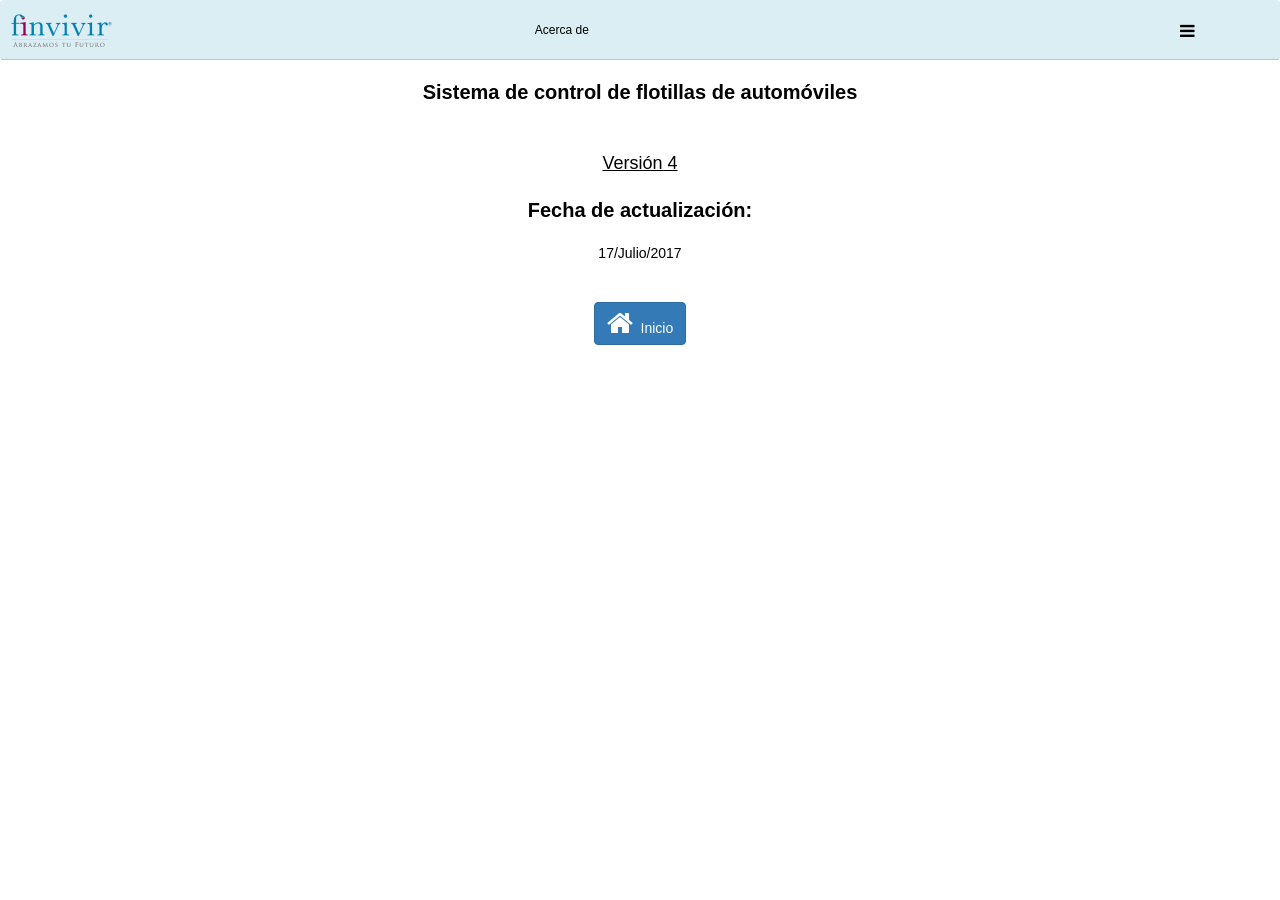
==== www/acercaDe.html @ bc020431 "actualizacion de la app" ====
<html>
<head>
    <title>Finvivir - Control de Flotillas</title>
    <meta http-equiv="Content-type" content="text/html; charset=utf-8">

    <meta name="viewport" content="width=device-width, initial-scale=1, user-scalable=no">
    <style>
        @-ms-viewport { width: 100vw ; zoom: 100% ; }  @viewport { width: 100vw ; zoom: 100% ; }
        @-ms-viewport { user-zoom: fixed ; }           @viewport { user-zoom: fixed ; }
    </style>
    
    <!-- Estilos css -->
    <link rel="stylesheet" href="css/bootstrap.css">
    <link rel="stylesheet" href="css/bootstrap-datetimepicker.css">
    <link rel="stylesheet" href="css/estilo.css">
    <link rel="stylesheet" href="css/font-awesome.css">
    <link rel="stylesheet" href="css/framework7.ios.min.css">
    <link rel="stylesheet" href="css/framework7.ios.colors.min.css">
    <link rel="stylesheet" href="css/jquery.mobile-1.4.5.css" media="all"  type="text/css" />
    <link rel="stylesheet" href="css/main.css">
    
    
     
    
    <!-- javascript's -->
    <script type="text/javascript" src="js/jquery-2.0.3.min.js"></script>
    <script type="text/javascript" src="js/framework7.min.js"></script>
    <script src="js/app.js"></script>
    <script src="js/my-app.js"></script>
    <script src="js/almacenamiento.js"></script>
    <script src="js/sha1.js"></script>
    <!-- javascript del archivo en cuestion -->
    <script src="js/acercaDe.js"></script>
    
    <!-- javascript de intel xdk -->
    <script src="cordova.js"></script>          
    <script src="js/app.js"></script>           
    <script src="xdk/init-dev.js"></script>     
</head>

<body class="imagenFondo">
    <div class="views">
    <script src="js/menu.js"></script>
      <div class="view view-main">
        <div class="pages navbar-fixed toolbar-fixed">
          <div data-page="index" class="page">
            <div class="navbar fondo-gris">
              <div class="navbar-inner">
                  <div class="col-xs-5 sinPadding">
                      <div id="encabezadoEncuesta" class="lineHeight60px">
                        <img src="imagenes/logo.png" class="maxHeigh sinMargin sinPadding" id="imgLogo">
                      </div>
                  </div>
                  <div class="col-xs-6 text-12 negro sinPadding">
                      <span class="col-xs-8 sinPadding">Acerca de</span>
                  </div>
                  <div class="col-xs-1 right sinPadding sinMargin">
                      <a href="#" class="link icon-only open-panel" data-panel="right"><i class="fa fa-bars"></i></a>
                  </div>
                </div>
            </div>
            <br><br><br><br>
              
            <div class="text-center bold text-20">
                Sistema de control de flotillas de automóviles
            </div><br>
            <div class="text-center text-18"><br>
                <u>Versión 4</u>
            </div><br>
            <div class="text-center bold text-20">Fecha de actualización:</div><br>
            <div class="text-center ">17/Julio/2017</div><br><br>
            <center>
                <button class="btn btn-primary botonSincronizar" onclick="irA('inicio')">
                    <i class="fa fa-home fa-2x boton"> </i> &nbsp;Inicio
                </button>
            </center>
                            
          </div>
        </div>
      </div>
    </div>
    
</body>
</html>
---- www/css/estilo.css ----
@-moz-document url-prefix() {
    fieldset {
        display: table-cell;
        min-width: 0; 
        width: 100%;
    }
}
#link2 img {
    content: url('../imagenes/mediciones.png');
}
#link2.active img  {
    content: url('../imagenes/mediciones_blanco.png');
}

#link5 img {
    content: url('../imagenes/incidentes.png');
}
#link5.active img  {
    content: url('../imagenes/incidentes_blanco.png');
}
.radius{
    border:solid 2px #AAA; 
    padding:5px; 
    margin:10px; 
    border-radius:15px; 
    overflow:auto; 
    height:100%;
}
hr.line { 
    border: 0; 
    height: 1px; 
    background-image: linear-gradient(to right, rgba(0, 0, 0, 0), rgba(0, 0, 0, 0.75), rgba(0, 0, 0, 0)); 
}
hr.deg{ 
    height: 5px; 
    border: 0; 
    box-shadow: inset 0 5px 5px -5px rgba(0, 0, 0, 0.5); 
}
.overflowy{
    overflow-x: hidden;
    overflow-y: auto;
}
.bordeClaro{
    border: solid 2px #F3F3F3;
}
.maxHeigh{
    max-height: 40px;
    width: auto !important;
}
.fondo-blanco{
    background-color: #fff;
}
.block-center{
    margin: 0 auto;
    position: relative;
    width: 100%;
}

.bold{
    font-weight: bold;
}
.italic{
    font-style: italic;
}
.cursiva{
    font-style: oblique;
}
.text-9{
    font-size: 9px
}
.text-10{
    font-size: 10px
}
.text-11{
    font-size: 11px
}
.text-12{
    font-size: 12px
}
.text-13{
    font-size: 13px
}
.text-14{
    font-size: 14px
}
.text-16{
    font-size: 16px
}
.text-18{
    font-size: 18px
}
.text-20{
    font-size: 20px
}
.text-22{
    font-size: 22px
}
.text-24{
    font-size: 24px
}
.text-26{
    font-size: 26px
}
.text-28{
    font-size: 28px
}
.text-30{
    font-size: 30px
}
.text-center{
    text-align: center;
}
.text-left{
    text-align: left;
}
.text-right{
    text-align: right;
}
.text-justify{
    text-align: justify;
}
.circle{
    width: 50%;
    height: 50%;
    border-radius: 50%;
}
.color-rojo-standar{
    color:#b92c23 !important;
}
.color-rojo-habilitado{
    color:#ff3c2f !important;
}
.color-amarillo-standar{
    color:#b07524 !important;
}
.color-amarillo-habilitado{
    color:#ffaa36 !important;
}
.color-verde-standar{
    color:#2f7d1f !important;
}
.color-verde-habilitado{
    color:#51d136 !important;
}
.color-danger{
   color: #ff3f31;
}
.color-warning{
    color:#ff9618;
}
.color-success{
    color:#58d438;
}
.color-gris{
    color:gray;
}
.padding15px{
    padding: 15px;
}
.paddingTop5p{
    padding-top: 5%;
}
.paddingTop10p{
    padding-top: 10%;
}
.paddingTop5px{
    padding-top: 5px;
}
.paddingBottom20px{
    padding-bottom: 20px;
}
.paddingTB30px{
    padding: 30px 0px; 
}
.paddingTB10px{
    padding: 10px 0px;
}
.padding10{
    padding: 10%;
}
.paddingTop10{
    padding: 10%;
}
.padding5{
    padding: 5%;
}
.paddingLeftRight10px{
    padding-left: 10px;
    padding-right: 10px;
}
.marginRight10px{
    margin-right: 10px;
}
.marginTop5px{
    margin-top: 5px;
}
.marginTop10px{
    margin-top: 10px;
}
.marginTop15px{
    margin-top: 15px;
}
.marginLateral3px{
    margin: 0 3px;
}
.marginTop2px{
    margin-top: 2px;
}
.marginBottom30px{
    margin-bottom: 30px;
}
.mauto{
    position: relative;
    margin: 0 auto;
}
.margin2pxAuto{
    margin: 2px auto;
}
.marginTopBottom2px{
    margin-top: 2px;
    margin-bottom: 2px;
}
.marginTopBottom5px{
    margin-top: 5px;
    margin-bottom: 5px;
}
.sinMargin{
    margin: 0px !important;
}
.sinPadding{
    padding: 0px !important;
}
.sinPaddingRight{
    padding-right: 0px;
}
.sinPaddingLeft{
    padding-left: 0px;
}
.sinPaddingLateral{
    padding-right: 0px !important;
    padding-left: 0px !important;
}
.paddingLeft5px{
    padding-left: 5px;
}
.paddingTop10px{
    padding-top: 10px !important;
}
.padding5px{
    padding: 5px !important;
}
.sinBorde{
    border: none;
}
.h10px{
    height: 10px;
}
.h100{
    height: 100%;
}
.h90{
    height: 90%;
}
.h80{
    height: 80%;
}
.hauto{
    height: auto;
}
.h100px{
    height: 100px;
}
.w64{
    width: 64% !important;
}
.w100{
    width: 100% !important;
}
.w50{
    width: 50% !important;
}
.w60{
    width: 60% !important;
}
.w30{
    width: 30% !important;
}
.w20{
    width: 20% !important;
}
.inlineBlock{
    display: inline-block;
}
.negro{
    color:#000;
}
.blanco{
    color:#fff;
}
.numeroFlotilla{
    font-size: 20px;
    line-height: 95px;
}
.lineHeight60px{
    line-height: 60px;
}
.lineHeight27px{
    line-height: 27px;
}
.lineHeight95px{
    line-height: 95px;
}
.lineHeight90px{
    line-height: 90px;
}
.panelSeleccionDisponibles{
    border: 1px solid #aaaaaa; 
    max-height:200px; 
    overflow-x: hidden;
    overflow-y: auto;
}
.radiusSuperior{
  /* Safari 3-4, iOS 1-3.2, Android 1.6- */
  -webkit-border-radius: 8px 8px 0 0px; 

  /* Firefox 1-3.6 */
  -moz-border-radius: 8px 8px 0 0px;  
  
  /* Opera 10.5, IE 9, Safari 5, Chrome, Firefox 4, iOS 4, Android 2.1+ */
  border-radius: 8px 8px 0 0px; 
}
.fondo-azul-claro{
    background-color: #dbeef4;
}
.titulo{
    font-size: 16px;
    font-weight: bold;
    margin: 0px;
}
.clear{
    clear: both;
}
.sinListStyle{
    list-style-type: none;
}


.ancho-input{

}

.scrollableDivResultados{
    width:100%; 
    max-height:750px; 
    overflow:auto;
}
/*TABLES*/
.encabezadoTableBlue{
    border: 1px solid #000;
    background-color: #0188bc;
    color: #fff;
    text-align: center;
}
th{
    text-align: center;
}
.btn-md{
    height: 34px;
}
.cuerpoTableBlue{
    border: 1px solid #000;
    background-color: #AEE7F8;
    color: #000;
    text-align: center;
}
.cuerpoTableBlue tr:nth-child(odd){
    background: #AEE7F8;
    color: #000;
    text-align: center;
}
.cuerpoTableBlue tr:nth-child(even){
    background: #9bcddc;
    color: #000;
    text-align: center;
}
p.secciones-servicios{
    font-size: 15px;
}
b.secciones-servicios{
    font-size: 22px;
}
.boton-flotante{
    background-color: blue;
}
/* Medición de llantas */

.imagen-llanta{
    width: 100%;
    height: 111px;
    background-image: url('../imagenes/llanta.png');
    background-size: cover;
    padding: 5px;
}
.centradoVertical{
    margin-top: 35px;
    margin-bottom: 35px;
}

/*Fin css aplicacion*/

@media (max-width:360px){
    .ancho-input{
        max-width: 125px;
    }
    p.secciones-servicios{
        font-size: 11px;
    }
    b.secciones-servicios{
        font-size: 16px;
    }
}

@media all and (min-width:768px){
    .tabbar .toolbar-inner {
        -webkit-box-pack: center;
        -ms-flex-pack: center;
        -webkit-justify-content: center;
        justify-content: flex-start;
    }
}
.navbar, .toolbar{
    height: 44px;
}
.toolbar {
    left: 0;
    bottom: 0;
    background: transparent !important;
    border-top: 1px solid #c4c4c4  ;
}

.detallado {
    left: 0;
    bottom: 0;
    background: #f7f7f8;
    border-bottom: 1px solid #c4c4c4 !important;
    border-top: none !important;
}
.toolbar:before{
    content: '';
    position: absolute;
    left: 0;
    top: 0;
    bottom: auto;
    right: auto;
    height: 1px;
    width: 100%;
    background-color: #fff !important;
    display: none;
    z-index: 15;
    -webkit-transform-origin: 50% 0;
    transform-origin: 50% 0
}
.navbar-inner,.toolbar-inner{
    position: absolute;
    left: 0;
    top: 0;
    width: 100%;
    height: 100%;
    padding: 0 0px;
    -webkit-box-sizing: border-box;
    -moz-box-sizing: border-box;
    box-sizing: border-box;
    display: -webkit-box;
    display: -ms-flexbox;
    display: -webkit-flex;
    display: flex;
    -webkit-box-pack: justify;
    -ms-flex-pack: justify;
    -webkit-justify-content: space-between;
    justify-content: space-between;
    -webkit-box-align: center;
    -ms-flex-align: center;
    -webkit-align-items: center;
    align-items: center;
}
.tabbar a.active{
    color: #fff !important;
    background-color: #9bcddc !important;

}
.tabbar a.tab-link,.tabbar a.link{
    height: 100%;
    -webkit-box-sizing: border-box;
    -moz-box-sizing: border-box;
    box-sizing: border-box;
    display: -webkit-box;
    display: -ms-flexbox;
    display: -webkit-flex;
    display: flex;
    -webkit-box-pack: center;
    -ms-flex-pack: center;
     -webkit-justify-content: center; 
     justify-content: center; 
     -webkit-box-align: center; 
    -ms-flex-align: center;
     -webkit-align-items: center; 
    align-items: center;
    overflow: visible;
    -webkit-box-flex: 1;
    -ms-flex: 1;
    -webkit-box-orient: vertical;
    -moz-box-orient: vertical;
    -ms-flex-direction: column;
    -webkit-flex-direction: column;
    flex-direction: column;
    background-color: #fff;
    margin: 2px;
    padding: 5px;
    color: #000;

}

.tabbar{
    border-top: none;
    background-color: transparent;
}


.sinFondo{
    background-color: transparent !important;
    background: transparent !important;
}

.lineal ul:after{
    content: '';
    position: absolute;
    left: 0;
    bottom: 0;
    right: auto;
    top: auto;
    height: 1px;
    width: 100%;
    background-color: #c8c7cc;
    display: none;
    z-index: 15;
    -webkit-transform-origin: 50% 100%;
    transform-origin: 50% 100%
}
.lineal ul:before{
    content: '';
    position: absolute;
    left: 0;
    top: 0;
    bottom: auto;
    right: auto;
    height: 1px;
    width: 100%;
    background-color: #c8c7cc;
    display: none;
    z-index: 15;
    -webkit-transform-origin: 50% 0;
    transform-origin: 50% 0
}
.lineal .item-inner:after{
    content: '';
    position: absolute;
    left: 0;
    bottom: 0;
    right: auto;
    top: auto;
    height: 1px;
    width: 100%;
    background-color: #c8c7cc;
    display: none;
    z-index: 15;
    -webkit-transform-origin: 50% 100%;
    transform-origin: 50% 100%
}
.lineal li{
    -webkit-box-sizing: border-box;
    -moz-box-sizing: border-box;
    box-sizing: border-box;
    position: relative;
    display: inline-block;
    /*width: 17%;*/
}
.lineal ul{
    background: #fff;
    list-style: none;
    padding: 0;
    margin: 0;
    position: relative;
    border-style: none;
}
.lineal li:last-child .item-inner,.lineal li:last-child li .item-inner{
    border-bottom: 1px solid #c8c7cc
}
.acomodoBtnFiltrado{
    position: relative;
    margin: auto;
    width: 80%;
    top: 15px;
    left: 70px;
}
.modal{
    display: block !important;
    margin: auto !important;
    z-index: 11000 !important;
    width: auto !important;
    left: 0px !important;
}
/*.modal{
    display: block !important;
    margin: 50px auto !important;
    z-index: 11000 !important;
}*/
.valign{
  display: table-cell;
  vertical-align: middle !important;
 }
body.with-panel-right-reveal .panel-overlay {
    margin-left: -330px !important;
}
.panel {
    z-index: 1000;
    display: none;
    background: #dbeef4 !important;
    -webkit-box-sizing: border-box;
    -moz-box-sizing: border-box;
    box-sizing: border-box;
    overflow: auto;
    -webkit-overflow-scrolling: touch;
    position: absolute;
    width: 330px !important;
    top: 0;
    height: 100%;
    -webkit-transform: translate3d(0, 0, 0);
    -ms-transform: translate3d(0, 0, 0);
    transform: translate3d(0, 0, 0);
    -webkit-transition-duration: 400ms;
    transition-duration: 400ms;

	-ms-filter:"progid:DXImageTransform.Microsoft.Alpha(Opacity=98)";
	/* This works in IE 8 & 9 too */
	/* ... but also 5, 6, 7 */
	filter: alpha(opacity=98);
	/* Older than Firefox 0.9 */
	-moz-opacity:0.98;
	/* Safari 1.x (pre WebKit!) */
	-khtml-opacity: 0.98;
	/* Modern!
	/* Firefox 0.9+, Safari 2?, Chrome any?
	/* Opera 9+, IE 9+ */
	opacity: 0.98;
}
.oculto{
    -ms-filter:"progid:DXImageTransform.Microsoft.Alpha(Opacity=1)";
	/* This works in IE 8 & 9 too */
	/* ... but also 5, 6, 7 */
	filter: alpha(opacity=1);
	/* Older than Firefox 0.9 */
	-moz-opacity:0.1;
	/* Safari 1.x (pre WebKit!) */
	-khtml-opacity: 0.01;
	/* Modern!
	/* Firefox 0.9+, Safari 2?, Chrome any?
	/* Opera 9+, IE 9+ */
	opacity: 0.01;
    position: absolute !important;
    overflow: hidden;
    padding: 0px;
    margin: 0px;
    height: 44px;
}
.menuTitle{
    font-size: 20px;
    font-weight: bold;
    line-height: 30px;
}
.oblicuo{
	width: 150px;
	height: 100px;
}
.bred{

    background-image: url(../imagenes/rojo.png);
    background-size: contain;
    background-repeat: no-repeat;
    background-position: center center;
    max-width: 120px !important;
}
.byellow{
    background-image: url(../imagenes/amarillo.png);
    background-size: contain;
    background-repeat: no-repeat;
    background-position: center center;
    max-width: 120px !important;
}
.bgreen{
    background-image: url(../imagenes/verde.png);
    background-size: contain;
    background-repeat: no-repeat;
    background-position: center center;
    max-width: 120px !important;
}
.bsred{

    background-image: url(../imagenes/escudo_rojo.png);
    background-size: contain;
    background-repeat: no-repeat;
    background-position: center center;
    max-width: 120px !important;
}
.bsyellow{
    background-image: url(../imagenes/escudo_amarillo.png);
    background-size: contain;
    background-repeat: no-repeat;
    background-position: center center;
    max-width: 120px !important;
}
.bsgreen{
    background-image: url(../imagenes/escudo_verde.png);
    background-size: contain;
    background-repeat: no-repeat;
    background-position: center center;
    max-width: 120px !important;
}
---- www/css/framework7.ios.min.css ----
/**
 * Framework7 1.3.1
 * Full Featured Mobile HTML Framework For Building iOS & Android Apps
 * 
 * http://www.idangero.us/framework7
 * 
 * Copyright 2015, Vladimir Kharlampidi
 * The iDangero.us
 * http://www.idangero.us/
 * 
 * Licensed under MIT
 * 
 * Released on: October 12, 2015
 */

body,
html {
    position: relative;
    height: 100%;
    width: 100%;
    overflow-x: hidden
}

body {
    font-family: -apple-system, SF UI Text, Helvetica Neue, Helvetica, Arial, sans-serif;
    margin: 0;
    padding: 0;
    color: #000;
    font-size: 14px;
    line-height: 1.4;
    width: 100%;
    -webkit-text-size-adjust: 100%;
    background: #fff;
    overflow: hidden
}

@media all and (width:1024px) and (height:691px) and (orientation:landscape) {
    body,
    html {
        height: 671px
    }
}

@media all and (width:1024px) and (height:692px) and (orientation:landscape) {
    body,
    html {
        height: 672px
    }
}

* {
    -webkit-tap-highlight-color: transparent;
    -webkit-touch-callout: none
}

a,
input,
select,
textarea {
    outline: 0
}

a {
    text-decoration: none;
    color: #007aff
}

p {
    margin: 1em 0
}

.row {
    display: -webkit-box;
    display: -ms-flexbox;
    display: -webkit-flex;
    display: flex;
    -webkit-box-pack: justify;
    -ms-flex-pack: justify;
    -webkit-justify-content: space-between;
    justify-content: space-between;
    -webkit-box-lines: multiple;
    -moz-box-lines: multiple;
    -webkit-flex-wrap: wrap;
    -ms-flex-wrap: wrap;
    flex-wrap: wrap;
    -webkit-box-align: start;
    -ms-flex-align: start;
    -webkit-align-items: flex-start;
    align-items: flex-start
}

.row>[class*=col-] {
    box-sizing: border-box
}

.row .col-auto {
    width: 100%
}

.row .col-100 {
    width: 100%;
    width: -webkit-calc((100% - 15px*0)/ 1);
    width: calc((100% - 15px*0)/ 1)
}

.row.no-gutter .col-100 {
    width: 100%
}

.row .col-95 {
    width: 95%;
    width: -webkit-calc((100% - 15px*.05263157894736836)/ 1.0526315789473684);
    width: calc((100% - 15px*.05263157894736836)/ 1.0526315789473684)
}

.row.no-gutter .col-95 {
    width: 95%
}

.row .col-90 {
    width: 90%;
    width: -webkit-calc((100% - 15px*.11111111111111116)/ 1.1111111111111112);
    width: calc((100% - 15px*.11111111111111116)/ 1.1111111111111112)
}

.row.no-gutter .col-90 {
    width: 90%
}

.row .col-85 {
    width: 85%;
    width: -webkit-calc((100% - 15px*.17647058823529416)/ 1.1764705882352942);
    width: calc((100% - 15px*.17647058823529416)/ 1.1764705882352942)
}

.row.no-gutter .col-85 {
    width: 85%
}

.row .col-80 {
    width: 80%;
    width: -webkit-calc((100% - 15px*.25)/ 1.25);
    width: calc((100% - 15px*.25)/ 1.25)
}

.row.no-gutter .col-80 {
    width: 80%
}

.row .col-75 {
    width: 75%;
    width: -webkit-calc((100% - 15px*.33333333333333326)/ 1.3333333333333333);
    width: calc((100% - 15px*.33333333333333326)/ 1.3333333333333333)
}

.row.no-gutter .col-75 {
    width: 75%
}

.row .col-66 {
    width: 66.66666666666666%;
    width: -webkit-calc((100% - 15px*.5000000000000002)/ 1.5000000000000002);
    width: calc((100% - 15px*.5000000000000002)/ 1.5000000000000002)
}

.row.no-gutter .col-66 {
    width: 66.66666666666666%
}

.row .col-60 {
    width: 60%;
    width: -webkit-calc((100% - 15px*.6666666666666667)/ 1.6666666666666667);
    width: calc((100% - 15px*.6666666666666667)/ 1.6666666666666667)
}

.row.no-gutter .col-60 {
    width: 60%
}

.row .col-50 {
    width: 50%;
    width: -webkit-calc((100% - 15px*1)/ 2);
    width: calc((100% - 15px*1)/ 2)
}

.row.no-gutter .col-50 {
    width: 50%
}

.row .col-40 {
    width: 40%;
    width: -webkit-calc((100% - 15px*1.5)/ 2.5);
    width: calc((100% - 15px*1.5)/ 2.5)
}

.row.no-gutter .col-40 {
    width: 40%
}

.row .col-33 {
    width: 33.333333333333336%;
    width: -webkit-calc((100% - 15px*2)/ 3);
    width: calc((100% - 15px*2)/ 3)
}

.row.no-gutter .col-33 {
    width: 33.333333333333336%
}

.row .col-25 {
    width: 25%;
    width: -webkit-calc((100% - 15px*3)/ 4);
    width: calc((100% - 15px*3)/ 4)
}

.row.no-gutter .col-25 {
    width: 25%
}

.row .col-20 {
    width: 20%;
    width: -webkit-calc((100% - 15px*4)/ 5);
    width: calc((100% - 15px*4)/ 5)
}

.row.no-gutter .col-20 {
    width: 20%
}

.row .col-15 {
    width: 15%;
    width: -webkit-calc((100% - 15px*5.666666666666667)/ 6.666666666666667);
    width: calc((100% - 15px*5.666666666666667)/ 6.666666666666667)
}

.row.no-gutter .col-15 {
    width: 15%
}

.row .col-10 {
    width: 10%;
    width: -webkit-calc((100% - 15px*9)/ 10);
    width: calc((100% - 15px*9)/ 10)
}

.row.no-gutter .col-10 {
    width: 10%
}

.row .col-5 {
    width: 5%;
    width: -webkit-calc((100% - 15px*19)/ 20);
    width: calc((100% - 15px*19)/ 20)
}

.row.no-gutter .col-5 {
    width: 5%
}

.row .col-auto:nth-last-child(1),
.row .col-auto:nth-last-child(1)~.col-auto {
    width: 100%;
    width: -webkit-calc((100% - 15px*0)/ 1);
    width: calc((100% - 15px*0)/ 1)
}

.row.no-gutter .col-auto:nth-last-child(1),
.row.no-gutter .col-auto:nth-last-child(1)~.col-auto {
    width: 100%
}

.row .col-auto:nth-last-child(2),
.row .col-auto:nth-last-child(2)~.col-auto {
    width: 50%;
    width: -webkit-calc((100% - 15px*1)/ 2);
    width: calc((100% - 15px*1)/ 2)
}

.row.no-gutter .col-auto:nth-last-child(2),
.row.no-gutter .col-auto:nth-last-child(2)~.col-auto {
    width: 50%
}

.row .col-auto:nth-last-child(3),
.row .col-auto:nth-last-child(3)~.col-auto {
    width: 33.33333333%;
    width: -webkit-calc((100% - 15px*2)/ 3);
    width: calc((100% - 15px*2)/ 3)
}

.row.no-gutter .col-auto:nth-last-child(3),
.row.no-gutter .col-auto:nth-last-child(3)~.col-auto {
    width: 33.33333333%
}

.row .col-auto:nth-last-child(4),
.row .col-auto:nth-last-child(4)~.col-auto {
    width: 25%;
    width: -webkit-calc((100% - 15px*3)/ 4);
    width: calc((100% - 15px*3)/ 4)
}

.row.no-gutter .col-auto:nth-last-child(4),
.row.no-gutter .col-auto:nth-last-child(4)~.col-auto {
    width: 25%
}

.row .col-auto:nth-last-child(5),
.row .col-auto:nth-last-child(5)~.col-auto {
    width: 20%;
    width: -webkit-calc((100% - 15px*4)/ 5);
    width: calc((100% - 15px*4)/ 5)
}

.row.no-gutter .col-auto:nth-last-child(5),
.row.no-gutter .col-auto:nth-last-child(5)~.col-auto {
    width: 20%
}

.row .col-auto:nth-last-child(6),
.row .col-auto:nth-last-child(6)~.col-auto {
    width: 16.66666667%;
    width: -webkit-calc((100% - 15px*5)/ 6);
    width: calc((100% - 15px*5)/ 6)
}

.row.no-gutter .col-auto:nth-last-child(6),
.row.no-gutter .col-auto:nth-last-child(6)~.col-auto {
    width: 16.66666667%
}

.row .col-auto:nth-last-child(7),
.row .col-auto:nth-last-child(7)~.col-auto {
    width: 14.28571429%;
    width: -webkit-calc((100% - 15px*6)/ 7);
    width: calc((100% - 15px*6)/ 7)
}

.row.no-gutter .col-auto:nth-last-child(7),
.row.no-gutter .col-auto:nth-last-child(7)~.col-auto {
    width: 14.28571429%
}

.row .col-auto:nth-last-child(8),
.row .col-auto:nth-last-child(8)~.col-auto {
    width: 12.5%;
    width: -webkit-calc((100% - 15px*7)/ 8);
    width: calc((100% - 15px*7)/ 8)
}

.row.no-gutter .col-auto:nth-last-child(8),
.row.no-gutter .col-auto:nth-last-child(8)~.col-auto {
    width: 12.5%
}

.row .col-auto:nth-last-child(9),
.row .col-auto:nth-last-child(9)~.col-auto {
    width: 11.11111111%;
    width: -webkit-calc((100% - 15px*8)/ 9);
    width: calc((100% - 15px*8)/ 9)
}

.row.no-gutter .col-auto:nth-last-child(9),
.row.no-gutter .col-auto:nth-last-child(9)~.col-auto {
    width: 11.11111111%
}

.row .col-auto:nth-last-child(10),
.row .col-auto:nth-last-child(10)~.col-auto {
    width: 10%;
    width: -webkit-calc((100% - 15px*9)/ 10);
    width: calc((100% - 15px*9)/ 10)
}

.row.no-gutter .col-auto:nth-last-child(10),
.row.no-gutter .col-auto:nth-last-child(10)~.col-auto {
    width: 10%
}

.row .col-auto:nth-last-child(11),
.row .col-auto:nth-last-child(11)~.col-auto {
    width: 9.09090909%;
    width: -webkit-calc((100% - 15px*10)/ 11);
    width: calc((100% - 15px*10)/ 11)
}

.row.no-gutter .col-auto:nth-last-child(11),
.row.no-gutter .col-auto:nth-last-child(11)~.col-auto {
    width: 9.09090909%
}

.row .col-auto:nth-last-child(12),
.row .col-auto:nth-last-child(12)~.col-auto {
    width: 8.33333333%;
    width: -webkit-calc((100% - 15px*11)/ 12);
    width: calc((100% - 15px*11)/ 12)
}

.row.no-gutter .col-auto:nth-last-child(12),
.row.no-gutter .col-auto:nth-last-child(12)~.col-auto {
    width: 8.33333333%
}

.row .col-auto:nth-last-child(13),
.row .col-auto:nth-last-child(13)~.col-auto {
    width: 7.69230769%;
    width: -webkit-calc((100% - 15px*12)/ 13);
    width: calc((100% - 15px*12)/ 13)
}

.row.no-gutter .col-auto:nth-last-child(13),
.row.no-gutter .col-auto:nth-last-child(13)~.col-auto {
    width: 7.69230769%
}

.row .col-auto:nth-last-child(14),
.row .col-auto:nth-last-child(14)~.col-auto {
    width: 7.14285714%;
    width: -webkit-calc((100% - 15px*13)/ 14);
    width: calc((100% - 15px*13)/ 14)
}

.row.no-gutter .col-auto:nth-last-child(14),
.row.no-gutter .col-auto:nth-last-child(14)~.col-auto {
    width: 7.14285714%
}

.row .col-auto:nth-last-child(15),
.row .col-auto:nth-last-child(15)~.col-auto {
    width: 6.66666667%;
    width: -webkit-calc((100% - 15px*14)/ 15);
    width: calc((100% - 15px*14)/ 15)
}

.row.no-gutter .col-auto:nth-last-child(15),
.row.no-gutter .col-auto:nth-last-child(15)~.col-auto {
    width: 6.66666667%
}

@media all and (min-width:768px) {
    .row .tablet-100 {
        width: 100%;
        width: -webkit-calc((100% - 15px*0)/ 1);
        width: calc((100% - 15px*0)/ 1)
    }
    .row.no-gutter .tablet-100 {
        width: 100%
    }
    .row .tablet-95 {
        width: 95%;
        width: -webkit-calc((100% - 15px*.05263157894736836)/ 1.0526315789473684);
        width: calc((100% - 15px*.05263157894736836)/ 1.0526315789473684)
    }
    .row.no-gutter .tablet-95 {
        width: 95%
    }
    .row .tablet-90 {
        width: 90%;
        width: -webkit-calc((100% - 15px*.11111111111111116)/ 1.1111111111111112);
        width: calc((100% - 15px*.11111111111111116)/ 1.1111111111111112)
    }
    .row.no-gutter .tablet-90 {
        width: 90%
    }
    .row .tablet-85 {
        width: 85%;
        width: -webkit-calc((100% - 15px*.17647058823529416)/ 1.1764705882352942);
        width: calc((100% - 15px*.17647058823529416)/ 1.1764705882352942)
    }
    .row.no-gutter .tablet-85 {
        width: 85%
    }
    .row .tablet-80 {
        width: 80%;
        width: -webkit-calc((100% - 15px*.25)/ 1.25);
        width: calc((100% - 15px*.25)/ 1.25)
    }
    .row.no-gutter .tablet-80 {
        width: 80%
    }
    .row .tablet-75 {
        width: 75%;
        width: -webkit-calc((100% - 15px*.33333333333333326)/ 1.3333333333333333);
        width: calc((100% - 15px*.33333333333333326)/ 1.3333333333333333)
    }
    .row.no-gutter .tablet-75 {
        width: 75%
    }
    .row .tablet-66 {
        width: 66.66666666666666%;
        width: -webkit-calc((100% - 15px*.5000000000000002)/ 1.5000000000000002);
        width: calc((100% - 15px*.5000000000000002)/ 1.5000000000000002)
    }
    .row.no-gutter .tablet-66 {
        width: 66.66666666666666%
    }
    .row .tablet-60 {
        width: 60%;
        width: -webkit-calc((100% - 15px*.6666666666666667)/ 1.6666666666666667);
        width: calc((100% - 15px*.6666666666666667)/ 1.6666666666666667)
    }
    .row.no-gutter .tablet-60 {
        width: 60%
    }
    .row .tablet-50 {
        width: 50%;
        width: -webkit-calc((100% - 15px*1)/ 2);
        width: calc((100% - 15px*1)/ 2)
    }
    .row.no-gutter .tablet-50 {
        width: 50%
    }
    .row .tablet-40 {
        width: 40%;
        width: -webkit-calc((100% - 15px*1.5)/ 2.5);
        width: calc((100% - 15px*1.5)/ 2.5)
    }
    .row.no-gutter .tablet-40 {
        width: 40%
    }
    .row .tablet-33 {
        width: 33.333333333333336%;
        width: -webkit-calc((100% - 15px*2)/ 3);
        width: calc((100% - 15px*2)/ 3)
    }
    .row.no-gutter .tablet-33 {
        width: 33.333333333333336%
    }
    .row .tablet-25 {
        width: 25%;
        width: -webkit-calc((100% - 15px*3)/ 4);
        width: calc((100% - 15px*3)/ 4)
    }
    .row.no-gutter .tablet-25 {
        width: 25%
    }
    .row .tablet-20 {
        width: 20%;
        width: -webkit-calc((100% - 15px*4)/ 5);
        width: calc((100% - 15px*4)/ 5)
    }
    .row.no-gutter .tablet-20 {
        width: 20%
    }
    .row .tablet-15 {
        width: 15%;
        width: -webkit-calc((100% - 15px*5.666666666666667)/ 6.666666666666667);
        width: calc((100% - 15px*5.666666666666667)/ 6.666666666666667)
    }
    .row.no-gutter .tablet-15 {
        width: 15%
    }
    .row .tablet-10 {
        width: 10%;
        width: -webkit-calc((100% - 15px*9)/ 10);
        width: calc((100% - 15px*9)/ 10)
    }
    .row.no-gutter .tablet-10 {
        width: 10%
    }
    .row .tablet-5 {
        width: 5%;
        width: -webkit-calc((100% - 15px*19)/ 20);
        width: calc((100% - 15px*19)/ 20)
    }
    .row.no-gutter .tablet-5 {
        width: 5%
    }
    .row .tablet-auto:nth-last-child(1),
    .row .tablet-auto:nth-last-child(1)~.col-auto {
        width: 100%;
        width: -webkit-calc((100% - 15px*0)/ 1);
        width: calc((100% - 15px*0)/ 1)
    }
    .row.no-gutter .tablet-auto:nth-last-child(1),
    .row.no-gutter .tablet-auto:nth-last-child(1)~.tablet-auto {
        width: 100%
    }
    .row .tablet-auto:nth-last-child(2),
    .row .tablet-auto:nth-last-child(2)~.col-auto {
        width: 50%;
        width: -webkit-calc((100% - 15px*1)/ 2);
        width: calc((100% - 15px*1)/ 2)
    }
    .row.no-gutter .tablet-auto:nth-last-child(2),
    .row.no-gutter .tablet-auto:nth-last-child(2)~.tablet-auto {
        width: 50%
    }
    .row .tablet-auto:nth-last-child(3),
    .row .tablet-auto:nth-last-child(3)~.col-auto {
        width: 33.33333333%;
        width: -webkit-calc((100% - 15px*2)/ 3);
        width: calc((100% - 15px*2)/ 3)
    }
    .row.no-gutter .tablet-auto:nth-last-child(3),
    .row.no-gutter .tablet-auto:nth-last-child(3)~.tablet-auto {
        width: 33.33333333%
    }
    .row .tablet-auto:nth-last-child(4),
    .row .tablet-auto:nth-last-child(4)~.col-auto {
        width: 25%;
        width: -webkit-calc((100% - 15px*3)/ 4);
        width: calc((100% - 15px*3)/ 4)
    }
    .row.no-gutter .tablet-auto:nth-last-child(4),
    .row.no-gutter .tablet-auto:nth-last-child(4)~.tablet-auto {
        width: 25%
    }
    .row .tablet-auto:nth-last-child(5),
    .row .tablet-auto:nth-last-child(5)~.col-auto {
        width: 20%;
        width: -webkit-calc((100% - 15px*4)/ 5);
        width: calc((100% - 15px*4)/ 5)
    }
    .row.no-gutter .tablet-auto:nth-last-child(5),
    .row.no-gutter .tablet-auto:nth-last-child(5)~.tablet-auto {
        width: 20%
    }
    .row .tablet-auto:nth-last-child(6),
    .row .tablet-auto:nth-last-child(6)~.col-auto {
        width: 16.66666667%;
        width: -webkit-calc((100% - 15px*5)/ 6);
        width: calc((100% - 15px*5)/ 6)
    }
    .row.no-gutter .tablet-auto:nth-last-child(6),
    .row.no-gutter .tablet-auto:nth-last-child(6)~.tablet-auto {
        width: 16.66666667%
    }
    .row .tablet-auto:nth-last-child(7),
    .row .tablet-auto:nth-last-child(7)~.col-auto {
        width: 14.28571429%;
        width: -webkit-calc((100% - 15px*6)/ 7);
        width: calc((100% - 15px*6)/ 7)
    }
    .row.no-gutter .tablet-auto:nth-last-child(7),
    .row.no-gutter .tablet-auto:nth-last-child(7)~.tablet-auto {
        width: 14.28571429%
    }
    .row .tablet-auto:nth-last-child(8),
    .row .tablet-auto:nth-last-child(8)~.col-auto {
        width: 12.5%;
        width: -webkit-calc((100% - 15px*7)/ 8);
        width: calc((100% - 15px*7)/ 8)
    }
    .row.no-gutter .tablet-auto:nth-last-child(8),
    .row.no-gutter .tablet-auto:nth-last-child(8)~.tablet-auto {
        width: 12.5%
    }
    .row .tablet-auto:nth-last-child(9),
    .row .tablet-auto:nth-last-child(9)~.col-auto {
        width: 11.11111111%;
        width: -webkit-calc((100% - 15px*8)/ 9);
        width: calc((100% - 15px*8)/ 9)
    }
    .row.no-gutter .tablet-auto:nth-last-child(9),
    .row.no-gutter .tablet-auto:nth-last-child(9)~.tablet-auto {
        width: 11.11111111%
    }
    .row .tablet-auto:nth-last-child(10),
    .row .tablet-auto:nth-last-child(10)~.col-auto {
        width: 10%;
        width: -webkit-calc((100% - 15px*9)/ 10);
        width: calc((100% - 15px*9)/ 10)
    }
    .row.no-gutter .tablet-auto:nth-last-child(10),
    .row.no-gutter .tablet-auto:nth-last-child(10)~.tablet-auto {
        width: 10%
    }
    .row .tablet-auto:nth-last-child(11),
    .row .tablet-auto:nth-last-child(11)~.col-auto {
        width: 9.09090909%;
        width: -webkit-calc((100% - 15px*10)/ 11);
        width: calc((100% - 15px*10)/ 11)
    }
    .row.no-gutter .tablet-auto:nth-last-child(11),
    .row.no-gutter .tablet-auto:nth-last-child(11)~.tablet-auto {
        width: 9.09090909%
    }
    .row .tablet-auto:nth-last-child(12),
    .row .tablet-auto:nth-last-child(12)~.col-auto {
        width: 8.33333333%;
        width: -webkit-calc((100% - 15px*11)/ 12);
        width: calc((100% - 15px*11)/ 12)
    }
    .row.no-gutter .tablet-auto:nth-last-child(12),
    .row.no-gutter .tablet-auto:nth-last-child(12)~.tablet-auto {
        width: 8.33333333%
    }
    .row .tablet-auto:nth-last-child(13),
    .row .tablet-auto:nth-last-child(13)~.col-auto {
        width: 7.69230769%;
        width: -webkit-calc((100% - 15px*12)/ 13);
        width: calc((100% - 15px*12)/ 13)
    }
    .row.no-gutter .tablet-auto:nth-last-child(13),
    .row.no-gutter .tablet-auto:nth-last-child(13)~.tablet-auto {
        width: 7.69230769%
    }
    .row .tablet-auto:nth-last-child(14),
    .row .tablet-auto:nth-last-child(14)~.col-auto {
        width: 7.14285714%;
        width: -webkit-calc((100% - 15px*13)/ 14);
        width: calc((100% - 15px*13)/ 14)
    }
    .row.no-gutter .tablet-auto:nth-last-child(14),
    .row.no-gutter .tablet-auto:nth-last-child(14)~.tablet-auto {
        width: 7.14285714%
    }
    .row .tablet-auto:nth-last-child(15),
    .row .tablet-auto:nth-last-child(15)~.col-auto {
        width: 6.66666667%;
        width: -webkit-calc((100% - 15px*14)/ 15);
        width: calc((100% - 15px*14)/ 15)
    }
    .row.no-gutter .tablet-auto:nth-last-child(15),
    .row.no-gutter .tablet-auto:nth-last-child(15)~.tablet-auto {
        width: 6.66666667%
    }
}

.view,
.views {
    position: relative;
    width: 100%;
    height: 100%;
    z-index: 5000
}

.views {
    overflow: auto;
    -webkit-overflow-scrolling: touch
}

.view {
    overflow: hidden;
    box-sizing: border-box
}

.pages {
    position: relative;
    width: 100%;
    height: 100%;
    overflow: hidden;
    background: #000
}

.page {
    box-sizing: border-box;
    position: absolute;
    left: 0;
    top: 0;
    width: 100%;
    height: 100%;
    background: #efeff4;
    -webkit-transform: translate3d(0, 0, 0);
    transform: translate3d(0, 0, 0)
}

.page.cached {
    display: none
}

.page-on-left {
    opacity: .9;
    -webkit-transform: translate3d(-20%, 0, 0);
    transform: translate3d(-20%, 0, 0)
}

.page-on-center .swipeback-page-shadow {
    opacity: 1
}

.page-on-right {
    -webkit-transform: translate3d(100%, 0, 0);
    transform: translate3d(100%, 0, 0)
}

.page-on-right .swipeback-page-shadow {
    opacity: 0
}

.page-content {
    overflow: auto;
    -webkit-overflow-scrolling: touch;
    box-sizing: border-box;
    height: 100%;
    position: relative;
    z-index: 1
}

.swipeback-page-shadow {
    position: absolute;
    right: 100%;
    top: 0;
    width: 16px;
    height: 100%;
    background: -webkit-linear-gradient(left, rgba(0, 0, 0, 0) 0, rgba(0, 0, 0, 0) 10%, rgba(0, 0, 0, .01) 50%, rgba(0, 0, 0, .2) 100%);
    background: linear-gradient(to right, rgba(0, 0, 0, 0) 0, rgba(0, 0, 0, 0) 10%, rgba(0, 0, 0, .01) 50%, rgba(0, 0, 0, .2) 100%);
    z-index: -1;
    content: ''
}

html.android .swipeback-page-shadow {
    display: none;
    -webkit-animation: none;
    animation: none
}

.page-transitioning,
.page-transitioning .swipeback-page-shadow {
    -webkit-transition-duration: 400ms;
    transition-duration: 400ms
}

.page-from-center-to-right:before,
.page-from-right-to-center:before {
    position: absolute;
    right: 100%;
    top: 0;
    width: 16px;
    height: 100%;
    background: -webkit-linear-gradient(left, rgba(0, 0, 0, 0) 0, rgba(0, 0, 0, 0) 10%, rgba(0, 0, 0, .01) 50%, rgba(0, 0, 0, .2) 100%);
    background: linear-gradient(to right, rgba(0, 0, 0, 0) 0, rgba(0, 0, 0, 0) 10%, rgba(0, 0, 0, .01) 50%, rgba(0, 0, 0, .2) 100%);
    z-index: -1;
    content: ''
}

html.android .page-from-center-to-right:before,
html.android .page-from-right-to-center:before {
    display: none;
    -webkit-animation: none;
    animation: none
}

.page-from-right-to-center {
    -webkit-animation: pageFromRightToCenter 400ms forwards;
    animation: pageFromRightToCenter 400ms forwards
}

.page-from-right-to-center:before {
    -webkit-animation: pageFromRightToCenterShadow 400ms forwards;
    animation: pageFromRightToCenterShadow 400ms forwards
}

.page-from-center-to-right {
    -webkit-animation: pageFromCenterToRight 400ms forwards;
    animation: pageFromCenterToRight 400ms forwards
}

.page-from-center-to-right:before {
    -webkit-animation: pageFromCenterToRightShadow 400ms forwards;
    animation: pageFromCenterToRightShadow 400ms forwards
}

@-webkit-keyframes pageFromRightToCenter {
    from {
        -webkit-transform: translate3d(100%, 0, 0)
    }
    to {
        -webkit-transform: translate3d(0, 0, 0)
    }
}

@keyframes pageFromRightToCenter {
    from {
        transform: translate3d(100%, 0, 0)
    }
    to {
        transform: translate3d(0, 0, 0)
    }
}

@-webkit-keyframes pageFromRightToCenterShadow {
    from {
        opacity: 0
    }
    to {
        opacity: 1
    }
}

@keyframes pageFromRightToCenterShadow {
    from {
        opacity: 0
    }
    to {
        opacity: 1
    }
}

@-webkit-keyframes pageFromCenterToRight {
    from {
        -webkit-transform: translate3d(0, 0, 0)
    }
    to {
        -webkit-transform: translate3d(100%, 0, 0)
    }
}

@keyframes pageFromCenterToRight {
    from {
        transform: translate3d(0, 0, 0)
    }
    to {
        transform: translate3d(100%, 0, 0)
    }
}

@-webkit-keyframes pageFromCenterToRightShadow {
    from {
        opacity: 1
    }
    to {
        opacity: 0
    }
}

@keyframes pageFromCenterToRightShadow {
    from {
        opacity: 1
    }
    to {
        opacity: 0
    }
}

.page-from-center-to-left {
    -webkit-animation: pageFromCenterToLeft 400ms forwards;
    animation: pageFromCenterToLeft 400ms forwards
}

.page-from-left-to-center {
    -webkit-animation: pageFromLeftToCenter 400ms forwards;
    animation: pageFromLeftToCenter 400ms forwards
}

@-webkit-keyframes pageFromCenterToLeft {
    from {
        opacity: 1;
        -webkit-transform: translate3d(0, 0, 0)
    }
    to {
        opacity: .9;
        -webkit-transform: translate3d(-20%, 0, 0)
    }
}

@keyframes pageFromCenterToLeft {
    from {
        transform: translate3d(0, 0, 0)
    }
    to {
        opacity: .9;
        transform: translate3d(-20%, 0, 0)
    }
}

@-webkit-keyframes pageFromLeftToCenter {
    from {
        opacity: .9;
        -webkit-transform: translate3d(-20%, 0, 0)
    }
    to {
        opacity: 1;
        -webkit-transform: translate3d(0, 0, 0)
    }
}

@keyframes pageFromLeftToCenter {
    from {
        transform: translate3d(-20%, 0, 0)
    }
    to {
        opacity: 1;
        transform: translate3d(0, 0, 0)
    }
}

.navbar-inner,
.toolbar-inner {
    position: absolute;
    left: 0;
    top: 0;
    width: 100%;
    height: 100%;
    padding: 0 8px;
    box-sizing: border-box;
    display: -webkit-box;
    display: -ms-flexbox;
    display: -webkit-flex;
    display: flex;
    -webkit-box-pack: justify;
    -ms-flex-pack: justify;
    -webkit-justify-content: space-between;
    justify-content: space-between;
    -webkit-box-align: center;
    -ms-flex-align: center;
    -webkit-align-items: center;
    align-items: center
}

.navbar-inner.cached {
    display: none
}

.navbar,
.toolbar {
    height: 44px;
    width: 100%;
    box-sizing: border-box;
    font-size: 17px;
    position: relative;
    margin: 0;
    z-index: 500;
    -webkit-backface-visibility: hidden;
    backface-visibility: hidden
}

.navbar b,
.toolbar b {
    font-weight: 500
}

html.ios-gt-8 .navbar b,
html.ios-gt-8 .toolbar b {
    font-weight: 600
}

.navbar,
.subnavbar,
.toolbar {
    background: #f7f7f8
}

.navbar a.link,
.subnavbar a.link,
.toolbar a.link {
    line-height: 44px;
    height: 44px;
    text-decoration: none;
    position: relative;
    display: -webkit-box;
    display: -ms-flexbox;
    display: -webkit-flex;
    display: flex;
    -webkit-box-pack: start;
    -ms-flex-pack: start;
    -webkit-justify-content: flex-start;
    justify-content: flex-start;
    -webkit-box-align: center;
    -ms-flex-align: center;
    -webkit-align-items: center;
    align-items: center;
    -webkit-transition-duration: 300ms;
    transition-duration: 300ms;
    -webkit-transform: translateZ(0);
    transform: translateZ(0)
}

.navbar a.link.active-state,
.subnavbar a.link.active-state,
.toolbar a.link.active-state,
html:not(.watch-active-state) .navbar a.link:active,
html:not(.watch-active-state) .subnavbar a.link:active,
html:not(.watch-active-state) .toolbar a.link:active {
    opacity: .3;
    -webkit-transition-duration: 0ms;
    transition-duration: 0ms
}

.navbar a.link i+i,
.navbar a.link i+span,
.navbar a.link span+i,
.navbar a.link span+span,
.subnavbar a.link i+i,
.subnavbar a.link i+span,
.subnavbar a.link span+i,
.subnavbar a.link span+span,
.toolbar a.link i+i,
.toolbar a.link i+span,
.toolbar a.link span+i,
.toolbar a.link span+span {
    margin-left: 7px
}

.navbar a.icon-only,
.subnavbar a.icon-only,
.toolbar a.icon-only {
    min-width: 44px;
    display: -webkit-box;
    display: -ms-flexbox;
    display: -webkit-flex;
    display: flex;
    -webkit-box-pack: center;
    -ms-flex-pack: center;
    -webkit-justify-content: center;
    justify-content: center;
    -webkit-box-align: center;
    -ms-flex-align: center;
    -webkit-align-items: center;
    align-items: center;
    margin: 0
}

.navbar i.icon,
.subnavbar i.icon,
.toolbar i.icon {
    display: block
}

.navbar {
    left: 0;
    top: 0
}

.navbar:after {
    content: '';
    position: absolute;
    left: 0;
    bottom: 0;
    right: auto;
    top: auto;
    height: 1px;
    width: 100%;
    background-color: #c4c4c4;
    display: block;
    z-index: 15;
    -webkit-transform-origin: 50% 100%;
    transform-origin: 50% 100%
}

html.pixel-ratio-2 .navbar:after {
    -webkit-transform: scaleY(.5);
    transform: scaleY(.5)
}

html.pixel-ratio-3 .navbar:after {
    -webkit-transform: scaleY(.33);
    transform: scaleY(.33)
}

.navbar:after {
    backface-visibility: hidden
}

.navbar.no-border:after {
    display: none
}

.navbar .center {
    font-size: 17px;
    font-weight: 500;
    text-align: center;
    margin: 0;
    position: relative;
    overflow: hidden;
    text-overflow: ellipsis;
    white-space: nowrap;
    line-height: 44px;
    -webkit-flex-shrink: 10;
    -ms-flex: 0 10 auto;
    flex-shrink: 10;
    display: -webkit-box;
    display: -ms-flexbox;
    display: -webkit-flex;
    display: flex;
    -webkit-box-align: center;
    -ms-flex-align: center;
    -webkit-align-items: center;
    align-items: center
}

html.ios-gt-8 .navbar .center {
    font-weight: 600
}

.navbar .left,
.navbar .right {
    -webkit-flex-shrink: 0;
    -ms-flex: 0 0 auto;
    flex-shrink: 0;
    display: -webkit-box;
    display: -ms-flexbox;
    display: -webkit-flex;
    display: flex;
    -webkit-box-pack: start;
    -ms-flex-pack: start;
    -webkit-justify-content: flex-start;
    justify-content: flex-start;
    -webkit-box-align: center;
    -ms-flex-align: center;
    -webkit-align-items: center;
    align-items: center;
    -webkit-transform: translate3d(0, 0, 0);
    transform: translate3d(0, 0, 0)
}

.navbar .left a+a,
.navbar .right a+a {
    margin-left: 15px
}

.navbar .left {
    margin-right: 10px
}

.navbar .right {
    margin-left: 10px
}

.navbar .right:first-child {
    position: absolute;
    right: 8px;
    height: 100%
}

.popup .navbar {
    -webkit-transform: translate3d(0, 0, 0);
    transform: translate3d(0, 0, 0)
}

.subnavbar {
    height: 44px;
    width: 100%;
    position: absolute;
    left: 0;
    top: 100%;
    margin-top: -1px;
    z-index: 20;
    box-sizing: border-box;
    padding: 0 8px;
    display: -webkit-box;
    display: -ms-flexbox;
    display: -webkit-flex;
    display: flex;
    -webkit-box-pack: justify;
    -ms-flex-pack: justify;
    -webkit-justify-content: space-between;
    justify-content: space-between;
    -webkit-box-align: center;
    -ms-flex-align: center;
    -webkit-align-items: center;
    align-items: center
}

.subnavbar:after {
    content: '';
    position: absolute;
    left: 0;
    bottom: 0;
    right: auto;
    top: auto;
    height: 1px;
    width: 100%;
    background-color: #c4c4c4;
    display: block;
    z-index: 15;
    -webkit-transform-origin: 50% 100%;
    transform-origin: 50% 100%
}

html.pixel-ratio-2 .subnavbar:after {
    -webkit-transform: scaleY(.5);
    transform: scaleY(.5)
}

html.pixel-ratio-3 .subnavbar:after {
    -webkit-transform: scaleY(.33);
    transform: scaleY(.33)
}

.subnavbar.no-border:after {
    display: none
}

.navbar.no-border .subnavbar {
    margin-top: 0
}

.navbar-on-left .subnavbar,
.navbar-on-right .subnavbar {
    pointer-events: none
}

.navbar .subnavbar,
.page .subnavbar {
    position: absolute
}

.page>.subnavbar {
    top: 0;
    margin-top: 0
}

.subnavbar>.buttons-row {
    width: 100%
}

.subnavbar .searchbar,
.subnavbar.searchbar {
    position: absolute
}

.subnavbar .searchbar,
.subnavbar.searchbar {
    position: absolute
}

.subnavbar .searchbar {
    left: 0;
    top: 0
}

.toolbar {
    left: 0;
    bottom: 0
}

.toolbar:before {
    content: '';
    position: absolute;
    left: 0;
    top: 0;
    bottom: auto;
    right: auto;
    height: 1px;
    width: 100%;
    background-color: #c4c4c4;
    display: block;
    z-index: 15;
    -webkit-transform-origin: 50% 0;
    transform-origin: 50% 0
}

html.pixel-ratio-2 .toolbar:before {
    -webkit-transform: scaleY(.5);
    transform: scaleY(.5)
}

html.pixel-ratio-3 .toolbar:before {
    -webkit-transform: scaleY(.33);
    transform: scaleY(.33)
}

.toolbar.no-border:before {
    display: none
}

.toolbar a {
    -webkit-flex-shrink: 1;
    -ms-flex: 0 1 auto;
    flex-shrink: 1;
    position: relative;
    white-space: nowrap;
    text-overflow: ellipsis;
    overflow: hidden
}

.tabbar {
    color: #929292;
    z-index: 5001
}

.tabbar a {
    color: #929292
}

.tabbar a.active {
    color: #007aff
}

.tabbar a.link {
    line-height: 1.4
}

.tabbar a.link,
.tabbar a.tab-link {
    height: 100%;
    width: 100%;
    box-sizing: border-box;
    display: -webkit-box;
    display: -ms-flexbox;
    display: -webkit-flex;
    display: flex;
    -webkit-box-pack: center;
    -ms-flex-pack: center;
    -webkit-justify-content: center;
    justify-content: center;
    -webkit-box-align: center;
    -ms-flex-align: center;
    -webkit-align-items: center;
    align-items: center;
    overflow: visible;
    -webkit-box-flex: 1;
    -ms-flex: 1;
    -webkit-box-orient: vertical;
    -moz-box-orient: vertical;
    -ms-flex-direction: column;
    -webkit-flex-direction: column;
    flex-direction: column
}

.tabbar i.icon {
    height: 30px
}

.tabbar-labels {
    height: 50px
}

.tabbar-labels a.link,
.tabbar-labels a.tab-link {
    padding-top: 4px;
    padding-bottom: 4px;
    height: 100%;
    -webkit-box-pack: justify;
    -ms-flex-pack: justify;
    -webkit-justify-content: space-between;
    justify-content: space-between
}

.tabbar-labels a.link i+span,
.tabbar-labels a.tab-link i+span {
    margin: 0
}

.tabbar-labels span.tabbar-label {
    line-height: 1;
    display: block;
    margin: 0;
    letter-spacing: .01em;
    font-size: 10px;
    position: relative;
    text-overflow: ellipsis;
    white-space: nowrap
}

@media all and (min-width:768px) {
    .tabbar .toolbar-inner {
        -webkit-box-pack: center;
        -ms-flex-pack: center;
        -webkit-justify-content: center;
        justify-content: center
    }
    .tabbar a.link,
    .tabbar a.tab-link {
        width: auto;
        min-width: 105px
    }
    .tabbar-labels {
        height: 56px
    }
    .tabbar-labels span.tabbar-label {
        font-size: 14px
    }
}

.navbar-from-right-to-center .center,
.navbar-from-right-to-center .fading,
.navbar-from-right-to-center .left,
.navbar-from-right-to-center .right,
.navbar-from-right-to-center .subnavbar {
    -webkit-animation: navbarElementFadeIn 400ms forwards;
    animation: navbarElementFadeIn 400ms forwards
}

.navbar-from-right-to-center .sliding {
    opacity: 1
}

.navbar-from-center-to-right .center,
.navbar-from-center-to-right .fading,
.navbar-from-center-to-right .left,
.navbar-from-center-to-right .right,
.navbar-from-center-to-right .subnavbar {
    -webkit-animation: navbarElementFadeOut 400ms forwards;
    animation: navbarElementFadeOut 400ms forwards
}

.navbar-from-center-to-right .sliding {
    opacity: 0
}

.navbar-from-center-to-right .subnavbar.sliding {
    opacity: 1
}

@-webkit-keyframes navbarElementFadeIn {
    from {
        opacity: 0
    }
    to {
        opacity: 1
    }
}

@keyframes navbarElementFadeIn {
    from {
        opacity: 0
    }
    to {
        opacity: 1
    }
}

.navbar-from-center-to-left .center,
.navbar-from-center-to-left .fading,
.navbar-from-center-to-left .left,
.navbar-from-center-to-left .right,
.navbar-from-center-to-left .subnavbar {
    -webkit-animation: navbarElementFadeOut 400ms forwards;
    animation: navbarElementFadeOut 400ms forwards
}

.navbar-from-center-to-left .sliding {
    opacity: 0
}

.navbar-from-center-to-left .subnavbar.sliding {
    opacity: 1
}

.navbar-from-left-to-center .center,
.navbar-from-left-to-center .fading,
.navbar-from-left-to-center .left,
.navbar-from-left-to-center .right,
.navbar-from-left-to-center .subnavbar {
    -webkit-animation: navbarElementFadeIn 400ms forwards;
    animation: navbarElementFadeIn 400ms forwards
}

.navbar-from-left-to-center .sliding {
    opacity: 1
}

.navbar-on-left .center,
.navbar-on-left .fading,
.navbar-on-left .left,
.navbar-on-left .right,
.navbar-on-left .subnavbar {
    opacity: 0
}

.navbar-on-left .sliding {
    opacity: 0
}

.navbar-on-left .subnavbar.sliding {
    opacity: 1;
    -webkit-transform: translate3d(-100%, 0, 0);
    transform: translate3d(-100%, 0, 0)
}

.navbar-on-right .center,
.navbar-on-right .fading,
.navbar-on-right .left,
.navbar-on-right .right,
.navbar-on-right .subnavbar {
    opacity: 0
}

.navbar-on-right .sliding {
    opacity: 0
}

.navbar-on-right .subnavbar.sliding {
    -webkit-transform: translate3d(100%, 0, 0);
    transform: translate3d(100%, 0, 0)
}

@-webkit-keyframes navbarElementFadeOut {
    from {
        opacity: 1
    }
    to {
        opacity: 0
    }
}

@keyframes navbarElementFadeOut {
    from {
        opacity: 1
    }
    to {
        opacity: 0
    }
}

.navbar-from-center-to-left .left.sliding .back.link .icon,
.navbar-from-center-to-right .left.sliding .back.link .icon,
.navbar-from-left-to-center .left.sliding .back.link .icon,
.navbar-from-right-to-center .left.sliding .back.link .icon {
    -webkit-transition-duration: 400ms;
    transition-duration: 400ms
}

.navbar-from-center-to-left .sliding,
.navbar-from-center-to-right .sliding,
.navbar-from-left-to-center .sliding,
.navbar-from-right-to-center .sliding {
    -webkit-transition-duration: 400ms;
    transition-duration: 400ms;
    -webkit-animation: none;
    animation: none
}

.page>.navbar,
.page>.toolbar,
.view>.navbar,
.view>.toolbar,
.views>.navbar,
.views>.toolbar {
    position: absolute
}

.subnavbar~.page-content {
    padding-top: 44px
}

.navbar-fixed .page-content,
.navbar-through .page-content {
    padding-top: 44px
}

.navbar-fixed .page-content.with-subnavbar,
.navbar-fixed .subnavbar~.page-content,
.navbar-fixed .with-subnavbar .page-content,
.navbar-through .page-content.with-subnavbar,
.navbar-through .subnavbar~.page-content,
.navbar-through .with-subnavbar .page-content {
    padding-top: 88px
}

.navbar-fixed .page .subnavbar,
.navbar-fixed.page .subnavbar,
.navbar-through .page .subnavbar,
.navbar-through.page .subnavbar {
    top: 44px
}

.tabbar-fixed .page-content,
.tabbar-through .page-content,
.toolbar-fixed .page-content,
.toolbar-through .page-content {
    padding-bottom: 44px
}

.tabbar-labels-fixed .page-content,
.tabbar-labels-through .page-content {
    padding-bottom: 50px
}

@media all and (min-width:768px) {
    .tabbar-labels-fixed .page-content,
    .tabbar-labels-through .page-content {
        padding-bottom: 56px
    }
}

.navbar.navbar-hiding {
    -webkit-transition-duration: 400ms;
    transition-duration: 400ms;
    -webkit-transform: translate3d(0, 0, 0);
    transform: translate3d(0, 0, 0)
}

.navbar.navbar-hiding~.page .list-group-title,
.navbar.navbar-hiding~.page-content .list-group-title,
.navbar.navbar-hiding~.pages .list-group-title {
    -webkit-transition-duration: 400ms;
    transition-duration: 400ms
}

.navbar.navbar-hiding~.page .subnavbar,
.navbar.navbar-hiding~.page-content .subnavbar,
.navbar.navbar-hiding~.pages .subnavbar {
    -webkit-transition-duration: 400ms;
    transition-duration: 400ms
}

.navbar.navbar-hidden {
    -webkit-transition-duration: 400ms;
    transition-duration: 400ms;
    -webkit-transform: translate3d(0, -100%, 0);
    transform: translate3d(0, -100%, 0)
}

.navbar.navbar-hidden~.page .list-group-title,
.navbar.navbar-hidden~.page-content .list-group-title,
.navbar.navbar-hidden~.pages .list-group-title {
    -webkit-transition-duration: 400ms;
    transition-duration: 400ms;
    top: -44px
}

.navbar.navbar-hidden~.page .subnavbar,
.navbar.navbar-hidden~.page-content .subnavbar,
.navbar.navbar-hidden~.pages .subnavbar {
    -webkit-transform: translate3d(0, -100%, 0);
    transform: translate3d(0, -100%, 0);
    -webkit-transition-duration: 400ms;
    transition-duration: 400ms
}

.page.no-navbar .page-content {
    padding-top: 0
}

.page.no-navbar .page-content.with-subnavbar,
.page.no-navbar.with-subnavbar .page-content,
.with-subnavbar .page.no-navbar .page-content {
    padding-top: 44px
}

.tabbar.tabbar-hiding,
.tabbar.toolbar-hiding,
.toolbar.tabbar-hiding,
.toolbar.toolbar-hiding {
    -webkit-transition-duration: 400ms;
    transition-duration: 400ms;
    -webkit-transform: translate3d(0, 0, 0);
    transform: translate3d(0, 0, 0)
}

.tabbar.tabbar-hidden,
.tabbar.toolbar-hidden,
.toolbar.tabbar-hidden,
.toolbar.toolbar-hidden {
    -webkit-transition-duration: 400ms;
    transition-duration: 400ms;
    -webkit-transform: translate3d(0, 100%, 0);
    transform: translate3d(0, 100%, 0)
}

.page.no-tabbar .page-content,
.page.no-toolbar .page-content {
    padding-bottom: 0
}

.searchbar {
    height: 44px;
    width: 100%;
    background: #c9c9ce;
    box-sizing: border-box;
    padding: 0 8px;
    overflow: hidden;
    position: relative;
    display: -webkit-box;
    display: -ms-flexbox;
    display: -webkit-flex;
    display: flex;
    -webkit-box-align: center;
    -ms-flex-align: center;
    -webkit-align-items: center;
    align-items: center
}

.searchbar:after {
    content: '';
    position: absolute;
    left: 0;
    bottom: 0;
    right: auto;
    top: auto;
    height: 1px;
    width: 100%;
    background-color: #b4b4b4;
    display: block;
    z-index: 15;
    -webkit-transform-origin: 50% 100%;
    transform-origin: 50% 100%
}

html.pixel-ratio-2 .searchbar:after {
    -webkit-transform: scaleY(.5);
    transform: scaleY(.5)
}

html.pixel-ratio-3 .searchbar:after {
    -webkit-transform: scaleY(.33);
    transform: scaleY(.33)
}

.searchbar .searchbar-input {
    width: 100%;
    height: 28px;
    position: relative;
    -webkit-flex-shrink: 1;
    -ms-flex: 0 1 auto;
    flex-shrink: 1
}

.searchbar input[type=search] {
    box-sizing: border-box;
    width: 100%;
    height: 100%;
    display: block;
    border: none;
    -webkit-appearance: none;
    -moz-appearance: none;
    -ms-appearance: none;
    appearance: none;
    border-radius: 5px;
    font-family: inherit;
    color: #000;
    font-size: 14px;
    font-weight: 400;
    padding: 0 28px;
    background-color: #fff;
    background-repeat: no-repeat;
    background-position: 8px center;
    background-image: url("data:image/svg+xml;charset=utf-8,%3Csvg%20xmlns%3D'http%3A%2F%2Fwww.w3.org%2F2000%2Fsvg'%20viewBox%3D'0%200%2013%2013'%20enable-background%3D'new%200%200%2013%2013'%3E%3Cg%3E%3Cpath%20fill%3D'%23939398'%20d%3D'M5%2C1c2.2%2C0%2C4%2C1.8%2C4%2C4S7.2%2C9%2C5%2C9S1%2C7.2%2C1%2C5S2.8%2C1%2C5%2C1%20M5%2C0C2.2%2C0%2C0%2C2.2%2C0%2C5s2.2%2C5%2C5%2C5s5-2.2%2C5-5S7.8%2C0%2C5%2C0%20L5%2C0z'%2F%3E%3C%2Fg%3E%3Cline%20stroke%3D'%23939398'%20stroke-miterlimit%3D'10'%20x1%3D'12.6'%20y1%3D'12.6'%20x2%3D'8.2'%20y2%3D'8.2'%2F%3E%3C%2Fsvg%3E");
    -webkit-background-size: 13px 13px;
    background-size: 13px 13px
}

.searchbar input[type=search]::-webkit-input-placeholder {
    color: #939398;
    opacity: 1
}

.searchbar input[type=search]::-webkit-search-cancel-button {
    -webkit-appearance: none
}

.searchbar .searchbar-clear {
    position: absolute;
    width: 28px;
    height: 28px;
    right: 0;
    top: 0;
    opacity: 0;
    pointer-events: none;
    background-position: center;
    background-repeat: no-repeat;
    background-image: url("data:image/svg+xml;charset=utf-8,%3Csvg%20xmlns%3D'http%3A%2F%2Fwww.w3.org%2F2000%2Fsvg'%20viewBox%3D'0%200%2028%2028'%3E%3Ccircle%20cx%3D'14'%20cy%3D'14'%20r%3D'14'%20fill%3D'%238e8e93'%2F%3E%3Cline%20stroke%3D'%23ffffff'%20stroke-width%3D'2'%20stroke-miterlimit%3D'10'%20x1%3D'8'%20y1%3D'8'%20x2%3D'20'%20y2%3D'20'%2F%3E%3Cline%20fill%3D'none'%20stroke%3D'%23ffffff'%20stroke-width%3D'2'%20stroke-miterlimit%3D'10'%20x1%3D'20'%20y1%3D'8'%20x2%3D'8'%20y2%3D'20'%2F%3E%3C%2Fsvg%3E");
    -webkit-background-size: 14px 14px;
    background-size: 14px 14px;
    -webkit-transition-duration: 300ms;
    transition-duration: 300ms;
    cursor: pointer
}

.searchbar .searchbar-cancel {
    -webkit-transition-duration: 300ms;
    transition-duration: 300ms;
    -webkit-transform: translate3d(0, 0, 0);
    transform: translate3d(0, 0, 0);
    font-size: 17px;
    cursor: pointer;
    opacity: 0;
    -webkit-flex-shrink: 0;
    -ms-flex: 0 0 auto;
    flex-shrink: 0;
    margin-left: 0;
    pointer-events: none;
    display: none
}

.searchbar.searchbar-active .searchbar-cancel {
    margin-left: 8px;
    opacity: 1;
    pointer-events: auto
}

.searchbar.searchbar-active .searchbar-cancel.active-state,
html:not(.watch-active-state) .searchbar.searchbar-active .searchbar-cancel:active {
    opacity: .3;
    -webkit-transition-duration: 0ms;
    transition-duration: 0ms
}

.searchbar.searchbar-not-empty .searchbar-clear {
    pointer-events: auto;
    opacity: 1
}

.searchbar-overlay {
    position: absolute;
    left: 0;
    top: 0;
    width: 100%;
    height: 100%;
    z-index: 100;
    opacity: 0;
    pointer-events: none;
    background: rgba(0, 0, 0, .4);
    -webkit-transition-duration: 300ms;
    transition-duration: 300ms;
    -webkit-transform: translate3d(0, 0, 0);
    transform: translate3d(0, 0, 0)
}

.searchbar-overlay.searchbar-overlay-active {
    opacity: 1;
    pointer-events: auto
}

.searchbar-not-found {
    display: none
}

.hidden-by-searchbar,
.list-block .hidden-by-searchbar,
.list-block li.hidden-by-searchbar {
    display: none
}

.page>.searchbar {
    position: absolute;
    width: 100%;
    left: 0;
    top: 0;
    z-index: 200
}

.page>.searchbar~.page-content {
    padding-top: 44px
}

.navbar-fixed .page>.searchbar,
.navbar-fixed>.searchbar,
.navbar-through .page>.searchbar,
.navbar-through>.searchbar {
    top: 44px
}

.navbar-fixed .page>.searchbar~.page-content,
.navbar-fixed>.searchbar~.page-content,
.navbar-through .page>.searchbar~.page-content,
.navbar-through>.searchbar~.page-content {
    padding-top: 88px
}

.messagebar {
    -webkit-transform: translate3d(0, 0, 0);
    transform: translate3d(0, 0, 0);
    -webkit-transition-duration: 0ms;
    transition-duration: 0ms
}

.messagebar textarea {
    -webkit-appearance: none;
    -moz-appearance: none;
    -ms-appearance: none;
    appearance: none;
    -webkit-box-sizing: border-box;
    -moz-box-sizing: border-box;
    box-sizing: border-box;
    border: 1px solid #c8c8cd;
    background: #fff;
    border-radius: 5px;
    box-shadow: none;
    display: block;
    padding: 3px 8px 3px;
    margin: 0;
    width: 100%;
    height: 28px;
    color: #000;
    font-size: 17px;
    line-height: 20px;
    font-family: inherit;
    resize: none;
    -webkit-flex-shrink: 1;
    -ms-flex: 0 1 auto;
    flex-shrink: 1
}

.messagebar .link {
    -ms-flex-item-align: flex-end;
    -webkit-align-self: flex-end;
    align-self: flex-end
}

.messagebar .link.icon-only:first-child {
    margin-left: -6px
}

.messagebar .link:not(.icon-only)+textarea {
    margin-left: 8px
}

.messagebar textarea+.link {
    margin-left: 8px
}

.messagebar .link {
    -webkit-flex-shrink: 0;
    -ms-flex: 0 0 auto;
    flex-shrink: 0
}

.messagebar~.page-content {
    padding-bottom: 44px
}

.page.no-toolbar .messagebar~.page-content {
    padding-bottom: 44px
}

.hidden-toolbar .messagebar {
    -webkit-transform: translate3d(0, 0, 0);
    transform: translate3d(0, 0, 0);
    -webkit-transition-duration: 0ms;
    transition-duration: 0ms
}

i.icon {
    display: inline-block;
    vertical-align: middle;
    background-size: 100% auto;
    background-position: center;
    background-repeat: no-repeat;
    font-style: normal;
    position: relative
}

i.icon.icon-back {
    width: 12px;
    height: 20px;
    background-image: url("data:image/svg+xml;charset=utf-8,%3Csvg%20xmlns%3D'http%3A%2F%2Fwww.w3.org%2F2000%2Fsvg'%20viewBox%3D'0%200%2012%2020'%3E%3Cpath%20d%3D'M10%2C0l2%2C2l-8%2C8l8%2C8l-2%2C2L0%2C10L10%2C0z'%20fill%3D'%23007aff'%2F%3E%3C%2Fsvg%3E")
}

i.icon.icon-forward {
    width: 12px;
    height: 20px;
    background-image: url("data:image/svg+xml;charset=utf-8,%3Csvg%20xmlns%3D'http%3A%2F%2Fwww.w3.org%2F2000%2Fsvg'%20viewBox%3D'0%200%2012%2020'%3E%3Cpath%20d%3D'M2%2C20l-2-2l8-8L0%2C2l2-2l10%2C10L2%2C20z'%20fill%3D'%23007aff'%2F%3E%3C%2Fsvg%3E")
}

i.icon.icon-bars {
    width: 21px;
    height: 14px;
    background-image: url("data:image/svg+xml;charset=utf-8,%3Csvg%20xmlns%3D'http%3A%2F%2Fwww.w3.org%2F2000%2Fsvg'%20viewBox%3D'0%200%2021%2014'%3E%3Cpath%20fill%3D'%23007aff'%20d%3D'M0%2C0h2v2H0V0z%20M4%2C0h17v1H4V0z%20M0%2C6h2v2H0V6z%20M4%2C6h17v1H4V6z%20M0%2C12h2v2H0V12z%20M4%2C12h17v1H4V12z'%2F%3E%3C%2Fsvg%3E")
}

@media (-webkit-min-device-pixel-ratio:2),
(min-resolution:2ddpx) {
    i.icon.icon-bars {
        background-image: url("data:image/svg+xml;charset=utf-8,%3Csvg%20xmlns%3D'http%3A%2F%2Fwww.w3.org%2F2000%2Fsvg'%20viewBox%3D'0%200%2042%2026'%3E%3Cpath%20fill%3D'%23007aff'%20d%3D'M0%2C0h4v4H0V0z%20M8%2C1h34v2H8V1z%20M0%2C11h4v4H0V11z%20M8%2C12h34v2H8V12z%20M0%2C22h4v4H0V22z%20M8%2C23h34v2H8V23z'%2F%3E%3C%2Fsvg%3E");
        height: 13px
    }
}

i.icon.icon-camera {
    width: 25px;
    height: 20px;
    background-image: url("data:image/svg+xml;charset=utf-8,%3Csvg%20xmlns%3D'http%3A%2F%2Fwww.w3.org%2F2000%2Fsvg'%20x%3D'0px'%20y%3D'0px'%20viewBox%3D'0%200%2025%2020'%3E%3Cpath%20fill%3D'%238C8D92'%20d%3D'M13.3%2C5.5c-2.7%2C0-5%2C2.2-5%2C5s2.2%2C5%2C5%2C5c2.7%2C0%2C5-2.2%2C5-5S16%2C5.5%2C13.3%2C5.5z'%2F%3E%3Cpath%20fill%3D'%238C8D92'%20d%3D'M22.8%2C1.8h-3.3c-0.2-1.3-1-1.8-2-1.8H8.1c-1%2C0-1.8%2C0.4-2%2C1.8H2.8C1.4%2C1.8%2C0%2C2.8%2C0%2C4.2v12.6%20c0%2C1.4%2C1.4%2C2.5%2C2.8%2C2.5h20c1.4%2C0%2C2.2-1.1%2C2.2-2.5V4.2C25%2C2.8%2C24.2%2C1.8%2C22.8%2C1.8z%20M3.5%2C6.4C2.6%2C6.4%2C2%2C5.8%2C2%2C5c0-0.8%2C0.7-1.5%2C1.5-1.5%20S5%2C4.1%2C5%2C5C5%2C5.8%2C4.3%2C6.4%2C3.5%2C6.4z%20M13.3%2C16.8c-3.5%2C0-6.3-2.7-6.3-6.2c0-3.3%2C2.5-6.2%2C5.7-6.2h1.2c3.2%2C0%2C5.7%2C2.9%2C5.7%2C6.2%20C19.6%2C14.1%2C16.7%2C16.8%2C13.3%2C16.8z'%2F%3E%3C%2Fsvg%3E")
}

i.icon.icon-f7 {
    width: 29px;
    height: 29px;
    background-image: url(../img/i-f7-ios.png);
    border-radius: 6px
}

i.icon.icon-form-name {
    width: 29px;
    height: 29px;
    background-image: url(../img/i-form-name-ios.svg)
}

i.icon.icon-form-password {
    width: 29px;
    height: 29px;
    background-image: url(../img/i-form-password-ios.svg)
}

i.icon.icon-form-email {
    width: 29px;
    height: 29px;
    background-image: url(../img/i-form-email-ios.svg)
}

i.icon.icon-form-calendar {
    width: 29px;
    height: 29px;
    background-image: url(../img/i-form-calendar-ios.svg)
}

i.icon.icon-form-tel {
    width: 29px;
    height: 29px;
    background-image: url(../img/i-form-tel-ios.svg)
}

i.icon.icon-form-gender {
    width: 29px;
    height: 29px;
    background-image: url(../img/i-form-gender-ios.svg)
}

i.icon.icon-form-toggle {
    width: 29px;
    height: 29px;
    background-image: url(../img/i-form-toggle-ios.svg)
}

i.icon.icon-form-comment {
    width: 29px;
    height: 29px;
    background-image: url(../img/i-form-comment-ios.svg)
}

i.icon.icon-form-settings {
    width: 29px;
    height: 29px;
    background-image: url(../img/i-form-settings-ios.svg)
}

i.icon.icon-form-url {
    width: 29px;
    height: 29px;
    background-image: url(../img/i-form-url-ios.svg)
}

i.icon.icon-next,
i.icon.icon-prev {
    width: 15px;
    height: 15px
}

i.icon.icon-next {
    background-image: url("data:image/svg+xml;charset=utf-8,%3Csvg%20xmlns%3D'http%3A%2F%2Fwww.w3.org%2F2000%2Fsvg'%20viewBox%3D'0%200%2015%2015'%3E%3Cg%3E%3Cpath%20fill%3D'%23007aff'%20d%3D'M1%2C1.6l11.8%2C5.8L1%2C13.4V1.6%20M0%2C0v15l15-7.6L0%2C0L0%2C0z'%2F%3E%3C%2Fg%3E%3C%2Fsvg%3E")
}

i.icon.icon-prev {
    background-image: url("data:image/svg+xml;charset=utf-8,%3Csvg%20xmlns%3D'http%3A%2F%2Fwww.w3.org%2F2000%2Fsvg'%20viewBox%3D'0%200%2015%2015'%3E%3Cg%3E%3Cpath%20fill%3D'%23007aff'%20d%3D'M14%2C1.6v11.8L2.2%2C7.6L14%2C1.6%20M15%2C0L0%2C7.6L15%2C15V0L15%2C0z'%2F%3E%3C%2Fg%3E%3C%2Fsvg%3E")
}

i.icon.icon-plus {
    width: 25px;
    height: 25px;
    font-size: 31px;
    line-height: 20px;
    text-align: center;
    font-weight: 100
}

.badge {
    font-size: 13px;
    display: inline-block;
    color: #fff;
    background: #8e8e93;
    border-radius: 20px;
    padding: 0 6px;
    height: 20px;
    line-height: 20px;
    box-sizing: border-box;
    text-align: center
}

.item-after .badge {
    min-width: 20px
}

.icon .badge {
    position: absolute;
    left: 100%;
    margin-left: -10px;
    top: -2px;
    font-size: 10px;
    line-height: 16px;
    height: 16px;
    padding: 0 4px;
    min-width: 16px
}

.content-block {
    margin: 35px 0;
    padding: 0 15px;
    color: #6d6d72;
    box-sizing: border-box
}

.content-block-title {
    position: relative;
    overflow: hidden;
    margin: 0;
    white-space: nowrap;
    text-overflow: ellipsis;
    font-size: 14px;
    text-transform: uppercase;
    line-height: 1;
    color: #6d6d72;
    margin: 35px 15px 10px
}

.content-block-title+.card,
.content-block-title+.content-block,
.content-block-title+.list-block {
    margin-top: 10px
}

.content-block-inner {
    background: #fff;
    padding: 10px 15px;
    margin-left: -15px;
    width: 100%;
    position: relative;
    color: #000
}

.content-block-inner:before {
    content: '';
    position: absolute;
    left: 0;
    top: 0;
    bottom: auto;
    right: auto;
    height: 1px;
    width: 100%;
    background-color: #c8c7cc;
    display: block;
    z-index: 15;
    -webkit-transform-origin: 50% 0;
    transform-origin: 50% 0
}

html.pixel-ratio-2 .content-block-inner:before {
    -webkit-transform: scaleY(.5);
    transform: scaleY(.5)
}

html.pixel-ratio-3 .content-block-inner:before {
    -webkit-transform: scaleY(.33);
    transform: scaleY(.33)
}

.content-block-inner:after {
    content: '';
    position: absolute;
    left: 0;
    bottom: 0;
    right: auto;
    top: auto;
    height: 1px;
    width: 100%;
    background-color: #c8c7cc;
    display: block;
    z-index: 15;
    -webkit-transform-origin: 50% 100%;
    transform-origin: 50% 100%
}

html.pixel-ratio-2 .content-block-inner:after {
    -webkit-transform: scaleY(.5);
    transform: scaleY(.5)
}

html.pixel-ratio-3 .content-block-inner:after {
    -webkit-transform: scaleY(.33);
    transform: scaleY(.33)
}

.content-block.inset {
    margin-left: 15px;
    margin-right: 15px;
    border-radius: 7px
}

.content-block.inset .content-block-inner {
    border-radius: 7px
}

.content-block.inset .content-block-inner:before {
    display: none
}

.content-block.inset .content-block-inner:after {
    display: none
}

@media all and (min-width:768px) {
    .content-block.tablet-inset {
        margin-left: 15px;
        margin-right: 15px;
        border-radius: 7px
    }
    .content-block.tablet-inset .content-block-inner {
        border-radius: 7px
    }
    .content-block.tablet-inset .content-block-inner:before {
        display: none
    }
    .content-block.tablet-inset .content-block-inner:after {
        display: none
    }
}

.list-block {
   /* margin: 35px 0;*/
    font-size: 17px
}

.list-block ul {
    background: #fff;
    list-style: none;
    padding: 0;
    margin: 0;
    position: relative
}

.list-block ul:before {
    content: '';
    position: absolute;
    left: 0;
    top: 0;
    bottom: auto;
    right: auto;
    height: 1px;
    width: 100%;
    background-color: #c8c7cc;
    display: block;
    z-index: 15;
    -webkit-transform-origin: 50% 0;
    transform-origin: 50% 0
}

html.pixel-ratio-2 .list-block ul:before {
    -webkit-transform: scaleY(.5);
    transform: scaleY(.5)
}

html.pixel-ratio-3 .list-block ul:before {
    -webkit-transform: scaleY(.33);
    transform: scaleY(.33)
}

.list-block ul:after {
    content: '';
    position: absolute;
    left: 0;
    bottom: 0;
    right: auto;
    top: auto;
    height: 1px;
    width: 100%;
    background-color: #c8c7cc;
    display: block;
    z-index: 15;
    -webkit-transform-origin: 50% 100%;
    transform-origin: 50% 100%
}

html.pixel-ratio-2 .list-block ul:after {
    -webkit-transform: scaleY(.5);
    transform: scaleY(.5)
}

html.pixel-ratio-3 .list-block ul:after {
    -webkit-transform: scaleY(.33);
    transform: scaleY(.33)
}

.list-block ul ul {
    padding-left: 45px
}

.list-block ul ul:before {
    display: none
}

.list-block ul ul:after {
    display: none
}

.list-block .align-top,
.list-block .align-top .item-content,
.list-block .align-top .item-inner {
    -webkit-box-align: start;
    -ms-flex-align: start;
    -webkit-align-items: flex-start;
    align-items: flex-start
}

.list-block.inset {
    margin-left: 15px;
    margin-right: 15px;
    border-radius: 7px
}

.list-block.inset .content-block-title {
    margin-left: 0;
    margin-right: 0
}

.list-block.inset ul {
    border-radius: 7px
}

.list-block.inset ul:before {
    display: none
}

.list-block.inset ul:after {
    display: none
}

.list-block.inset li:first-child>a {
    border-radius: 7px 7px 0 0
}

.list-block.inset li:last-child>a {
    border-radius: 0 0 7px 7px
}

.list-block.inset li:first-child:last-child>a {
    border-radius: 7px
}

@media all and (min-width:768px) {
    .list-block.tablet-inset {
        margin-left: 15px;
        margin-right: 15px;
        border-radius: 7px
    }
    .list-block.tablet-inset .content-block-title {
        margin-left: 0;
        margin-right: 0
    }
    .list-block.tablet-inset ul {
        border-radius: 7px
    }
    .list-block.tablet-inset ul:before {
        display: none
    }
    .list-block.tablet-inset ul:after {
        display: none
    }
    .list-block.tablet-inset li:first-child>a {
        border-radius: 7px 7px 0 0
    }
    .list-block.tablet-inset li:last-child>a {
        border-radius: 0 0 7px 7px
    }
    .list-block.tablet-inset li:first-child:last-child>a {
        border-radius: 7px
    }
    .list-block.tablet-inset .content-block-title {
        margin-left: 0;
        margin-right: 0
    }
    .list-block.tablet-inset ul {
        border-radius: 7px
    }
    .list-block.tablet-inset ul:before {
        display: none
    }
    .list-block.tablet-inset ul:after {
        display: none
    }
    .list-block.tablet-inset li:first-child>a {
        border-radius: 7px 7px 0 0
    }
    .list-block.tablet-inset li:last-child>a {
        border-radius: 0 0 7px 7px
    }
    .list-block.tablet-inset li:first-child:last-child>a {
        border-radius: 7px
    }
}

.list-block li {
    box-sizing: border-box;
    position: relative
}

.list-block .item-media {
    display: -webkit-box;
    display: -ms-flexbox;
    display: -webkit-flex;
    display: flex;
    -webkit-flex-shrink: 0;
    -ms-flex: 0 0 auto;
    flex-shrink: 0;
    -webkit-box-lines: single;
    -moz-box-lines: single;
    -webkit-flex-wrap: nowrap;
    -ms-flex-wrap: none;
    -ms-flex-wrap: nowrap;
    flex-wrap: nowrap;
    box-sizing: border-box;
    -webkit-box-align: center;
    -ms-flex-align: center;
    -webkit-align-items: center;
    align-items: center;
    padding-top: 7px;
    padding-bottom: 8px
}

.list-block .item-media i+i {
    margin-left: 5px
}

.list-block .item-media i+img {
    margin-left: 5px
}

.list-block .item-media+.item-inner {
    margin-left: 15px
}

.list-block .item-inner {
    padding-right: 15px;
    position: relative;
    width: 100%;
    padding-top: 8px;
    padding-bottom: 7px;
    min-height: 44px;
    box-sizing: border-box;
    display: -webkit-box;
    display: -ms-flexbox;
    display: -webkit-flex;
    display: flex;
    -webkit-box-flex: 1;
    -ms-flex: 1;
    -webkit-box-pack: justify;
    -ms-flex-pack: justify;
    -webkit-justify-content: space-between;
    justify-content: space-between;
    -webkit-box-align: center;
    -ms-flex-align: center;
    -webkit-align-items: center;
    align-items: center;
    -ms-flex-item-align: stretch;
    -webkit-align-self: stretch;
    align-self: stretch
}

.list-block .item-inner:after {
    content: '';
    position: absolute;
    left: 0;
    bottom: 0;
    right: auto;
    top: auto;
    height: 1px;
    width: 100%;
    background-color: #c8c7cc;
    display: block;
    z-index: 15;
    -webkit-transform-origin: 50% 100%;
    transform-origin: 50% 100%
}

html.pixel-ratio-2 .list-block .item-inner:after {
    -webkit-transform: scaleY(.5);
    transform: scaleY(.5)
}

html.pixel-ratio-3 .list-block .item-inner:after {
    -webkit-transform: scaleY(.33);
    transform: scaleY(.33)
}

.list-block .item-title {
    -webkit-flex-shrink: 1;
    -ms-flex: 0 1 auto;
    flex-shrink: 1;
    white-space: nowrap;
    position: relative;
    overflow: hidden;
    text-overflow: ellipsis;
    max-width: 100%
}

.list-block .item-after {
    white-space: nowrap;
    color: #8e8e93;
    -webkit-flex-shrink: 0;
    -ms-flex: 0 0 auto;
    flex-shrink: 0;
    margin-left: 5px;
    display: -webkit-box;
    display: -ms-flexbox;
    display: -webkit-flex;
    display: flex;
    max-height: 28px
}

.list-block .smart-select .item-after {
    max-width: 70%;
    overflow: hidden;
    text-overflow: ellipsis;
    position: relative
}

.list-block .item-link {
    -webkit-transition-duration: 300ms;
    transition-duration: 300ms;
    display: block;
    color: inherit
}

.list-block .item-link .item-inner {
    padding-right: 35px;
    background-image: url("data:image/svg+xml;charset=utf-8,%3Csvg%20viewBox%3D'0%200%2060%20120'%20xmlns%3D'http%3A%2F%2Fwww.w3.org%2F2000%2Fsvg'%3E%3Cpath%20d%3D'm60%2061.5-38.25%2038.25-9.75-9.75%2029.25-28.5-29.25-28.5%209.75-9.75z'%20fill%3D'%23c7c7cc'%2F%3E%3C%2Fsvg%3E");
    background-size: 10px 20px;
    background-repeat: no-repeat;
    background-position: 95% center;
    background-position: -webkit-calc(100% - 15px) center;
    background-position: calc(100% - 15px) center
}

.list-block .item-link.active-state,
html:not(.watch-active-state) .list-block .item-link:active {
    -webkit-transition-duration: 0ms;
    transition-duration: 0ms;
    background-color: #d9d9d9
}

.list-block .item-link.active-state .item-inner:after,
html:not(.watch-active-state) .list-block .item-link:active .item-inner:after {
    background-color: transparent
}

.list-block .item-link.list-button {
    padding: 0 15px;
    text-align: center;
    color: #007aff;
    display: block;
    line-height: 43px
}

.list-block .item-link.list-button:after {
    content: '';
    position: absolute;
    left: 0;
    bottom: 0;
    right: auto;
    top: auto;
    height: 1px;
    width: 100%;
    background-color: #c8c7cc;
    display: block;
    z-index: 15;
    -webkit-transform-origin: 50% 100%;
    transform-origin: 50% 100%
}

html.pixel-ratio-2 .list-block .item-link.list-button:after {
    -webkit-transform: scaleY(.5);
    transform: scaleY(.5)
}

html.pixel-ratio-3 .list-block .item-link.list-button:after {
    -webkit-transform: scaleY(.33);
    transform: scaleY(.33)
}

.list-block .item-content {
    box-sizing: border-box;
    padding-left: 15px;
    min-height: 44px;
    display: -webkit-box;
    display: -ms-flexbox;
    display: -webkit-flex;
    display: flex;
    -webkit-box-pack: justify;
    -ms-flex-pack: justify;
    -webkit-justify-content: space-between;
    justify-content: space-between;
    -webkit-box-align: center;
    -ms-flex-align: center;
    -webkit-align-items: center;
    align-items: center
}

.list-block .list-block-label {
    margin: 10px 0 35px;
    padding: 0 15px;
    font-size: 14px;
    color: #8f8f94
}

.list-block .swipeout {
    overflow: hidden;
    -webkit-transform-style: preserve-3d;
    transform-style: preserve-3d
}

.list-block .swipeout.deleting {
    -webkit-transition-duration: 300ms;
    transition-duration: 300ms
}

.list-block .swipeout.deleting .swipeout-content {
    -webkit-transform: translateX(-100%);
    transform: translateX(-100%)
}

.list-block .swipeout.transitioning .swipeout-actions-left a,
.list-block .swipeout.transitioning .swipeout-actions-right a,
.list-block .swipeout.transitioning .swipeout-content,
.list-block .swipeout.transitioning .swipeout-overswipe {
    -webkit-transition: 300ms;
    transition: 300ms
}

.list-block .swipeout-content {
    position: relative;
    z-index: 10
}

.list-block .swipeout-overswipe {
    -webkit-transition: 200ms left;
    transition: 200ms left
}

.list-block .swipeout-actions-left,
.list-block .swipeout-actions-right {
    position: absolute;
    top: 0;
    height: 100%;
    display: -webkit-box;
    display: -ms-flexbox;
    display: -webkit-flex;
    display: flex
}

.list-block .swipeout-actions-left a,
.list-block .swipeout-actions-right a {
    padding: 0 30px;
    color: #fff;
    background: #c7c7cc;
    display: -webkit-box;
    display: -ms-flexbox;
    display: -webkit-flex;
    display: flex;
    -webkit-box-align: center;
    -ms-flex-align: center;
    -webkit-align-items: center;
    align-items: center;
    position: relative;
    left: 0
}

.list-block .swipeout-actions-left a:after,
.list-block .swipeout-actions-right a:after {
    content: '';
    position: absolute;
    top: 0;
    width: 600%;
    height: 100%;
    background: inherit;
    z-index: -1
}

.list-block .swipeout-actions-left a.swipeout-delete,
.list-block .swipeout-actions-right a.swipeout-delete {
    background: #ff3b30
}

.list-block .swipeout-actions-right {
    right: 0;
    -webkit-transform: translateX(100%);
    transform: translateX(100%)
}

.list-block .swipeout-actions-right a:after {
    left: 100%;
    margin-left: -1px
}

.list-block .swipeout-actions-left {
    left: 0;
    -webkit-transform: translateX(-100%);
    transform: translateX(-100%)
}

.list-block .swipeout-actions-left a:after {
    right: 100%;
    margin-right: -1px
}

.list-block .item-subtitle {
    font-size: 15px;
    position: relative;
    overflow: hidden;
    white-space: nowrap;
    max-width: 100%;
    text-overflow: ellipsis
}

.list-block .item-text {
    font-size: 15px;
    color: #8e8e93;
    line-height: 21px;
    position: relative;
    overflow: hidden;
    height: 42px;
    text-overflow: ellipsis;
    -webkit-line-clamp: 2;
    -webkit-box-orient: vertical;
    display: -webkit-box
}

.list-block li.media-item .item-title,
.list-block.media-list .item-title {
    font-weight: 500
}

html.ios-gt-8 .list-block li.media-item .item-title,
html.ios-gt-8 .list-block.media-list .item-title {
    font-weight: 600
}

.list-block li.media-item .item-inner,
.list-block.media-list .item-inner {
    display: block;
    padding-top: 10px;
    padding-bottom: 9px;
    -ms-flex-item-align: stretch;
    -webkit-align-self: stretch;
    align-self: stretch
}

.list-block li.media-item .item-link .item-inner,
.list-block.media-list .item-link .item-inner {
    background: 0 0;
    padding-right: 15px
}

.list-block li.media-item .item-link .item-title-row,
.list-block.media-list .item-link .item-title-row {
    padding-right: 20px;
    background: no-repeat right center;
    background-image: url("data:image/svg+xml;charset=utf-8,%3Csvg%20viewBox%3D'0%200%2060%20120'%20xmlns%3D'http%3A%2F%2Fwww.w3.org%2F2000%2Fsvg'%3E%3Cpath%20d%3D'm60%2061.5-38.25%2038.25-9.75-9.75%2029.25-28.5-29.25-28.5%209.75-9.75z'%20fill%3D'%23c7c7cc'%2F%3E%3C%2Fsvg%3E");
    background-size: 10px 20px
}

.list-block li.media-item .item-media,
.list-block.media-list .item-media {
    padding-top: 9px;
    padding-bottom: 10px
}

.list-block li.media-item .item-media img,
.list-block.media-list .item-media img {
    display: block
}

.list-block li.media-item .item-title-row,
.list-block.media-list .item-title-row {
    display: -webkit-box;
    display: -ms-flexbox;
    display: -webkit-flex;
    display: flex;
    -webkit-box-pack: justify;
    -ms-flex-pack: justify;
    -webkit-justify-content: space-between;
    justify-content: space-between
}

.list-block li.media-item .item-content>.item-after,
.list-block.media-list .item-content>.item-after {
    margin-right: 15px;
    margin-left: 15px
}

.list-block .list-group ul:after,
.list-block .list-group ul:before {
    z-index: 25
}

.list-block .list-group+.list-group ul:before {
    display: none
}

.list-block .item-divider,
.list-block .list-group-title {
    background: #f7f7f7;
    margin-top: -1px;
    padding: 4px 15px;
    white-space: nowrap;
    position: relative;
    max-width: 100%;
    text-overflow: ellipsis;
    overflow: hidden;
    color: #fff !important;
    z-index: 15;
    height: 60px;
    line-height: 60px;
    background-color: #1382b0 !important;
    
}

.list-block .item-divider:before,
.list-block .list-group-title:before {
    content: '';
    position: absolute;
    left: 0;
    top: 0;
    bottom: auto;
    right: auto;
    height: 1px;
    width: 100%;
    background-color: #1382b0;
    display: block;
    z-index: 15;
    -webkit-transform-origin: 50% 0;
    transform-origin: 50% 0
}

html.pixel-ratio-2 .list-block .item-divider:before,
html.pixel-ratio-2 .list-block .list-group-title:before {
    -webkit-transform: scaleY(.5);
    transform: scaleY(.5)
}

html.pixel-ratio-3 .list-block .item-divider:before,
html.pixel-ratio-3 .list-block .list-group-title:before {
    -webkit-transform: scaleY(.33);
    transform: scaleY(.33)
}

.list-block .list-group-title {
    position: relative;
    position: -webkit-sticky;
    position: -moz-sticky;
    position: sticky;
    top: 0;
    z-index: 20;
    margin-top: 0
}

.list-block .list-group-title:before {
    display: none
}

.list-block .sortable-handler {
    position: absolute;
    right: 0;
    top: 0;
    bottom: 1px;
    z-index: 10;
    background-repeat: no-repeat;
    background-size: 18px 12px;
    background-position: center;
    width: 35px;
    background-image: url("data:image/svg+xml;charset=utf-8,%3Csvg%20xmlns%3D'http%3A%2F%2Fwww.w3.org%2F2000%2Fsvg'%20viewBox%3D'0%200%2018%2012'%20fill%3D'%23c7c7cc'%3E%3Cpath%20d%3D'M0%2C2V0h22v2H0z'%2F%3E%3Cpath%20d%3D'M0%2C7V5h22v2H0z'%2F%3E%3Cpath%20d%3D'M0%2C12v-2h22v2H0z'%2F%3E%3C%2Fsvg%3E");
    opacity: 0;
    visibility: hidden;
    cursor: pointer;
    -webkit-transition-duration: 300ms;
    transition-duration: 300ms
}

.list-block.sortable .item-inner {
    -webkit-transition-duration: 300ms;
    transition-duration: 300ms
}

.list-block.sortable-opened .sortable-handler {
    visibility: visible;
    opacity: 1
}

.list-block.sortable-opened .item-inner,
.list-block.sortable-opened .item-link .item-inner {
    padding-right: 35px
}

.list-block.sortable-opened .item-link .item-inner,
.list-block.sortable-opened .item-link .item-title-row {
    background-image: none
}

.list-block.sortable-sorting li {
    -webkit-transition-duration: 300ms;
    transition-duration: 300ms
}

.list-block li.sorting {
    z-index: 50;
    background: rgba(255, 255, 255, .8);
    box-shadow: 0 2px 8px rgba(0, 0, 0, .6);
    -webkit-transition-duration: 0ms;
    transition-duration: 0ms
}

.list-block li.sorting .item-inner:after {
    display: none
}

.list-block li:last-child .list-button:after {
    display: none
}

.list-block li:last-child .item-inner:after,
.list-block li:last-child li:last-child .item-inner:after {
    display: none
}

.list-block li li:last-child .item-inner:after,
.list-block li:last-child li .item-inner:after {
    content: '';
    position: absolute;
    left: 0;
    bottom: 0;
    right: auto;
    top: auto;
    height: 1px;
    width: 100%;
    background-color: #c8c7cc;
    display: block;
    z-index: 15;
    -webkit-transform-origin: 50% 100%;
    transform-origin: 50% 100%
}

html.pixel-ratio-2 .list-block li li:last-child .item-inner:after,
html.pixel-ratio-2 .list-block li:last-child li .item-inner:after {
    -webkit-transform: scaleY(.5);
    transform: scaleY(.5)
}

html.pixel-ratio-3 .list-block li li:last-child .item-inner:after,
html.pixel-ratio-3 .list-block li:last-child li .item-inner:after {
    -webkit-transform: scaleY(.33);
    transform: scaleY(.33)
}

.contacts-content {
    background: #fff
}

.contacts-block {
    margin: 0
}

.contacts-block .list-group-title {
    padding: 0 15px;
    background: #f7f7f7;
    color: #000;
    font-weight: 500;
    line-height: 22px;
    height: 22px
}

html.ios-gt-8 .contacts-block .list-group-title {
    font-weight: 600
}

.contacts-block .list-group:first-child ul:before {
    display: none
}

.contacts-block .list-group:last-child ul:after {
    display: none
}

.list-block input[type=time],
.list-block input[type=number],
.list-block input[type=search],
.list-block input[type=text],
.list-block input[type=password],
.list-block input[type=email],
.list-block input[type=tel],
.list-block input[type=url],
.list-block input[type=date],
.list-block input[type=datetime-local],
.list-block select,
.list-block textarea {
    -webkit-appearance: none;
    -moz-appearance: none;
    -ms-appearance: none;
    appearance: none;
    box-sizing: border-box;
    border: none;
    background: 0 0;
    border-radius: 0;
    box-shadow: none;
    display: block;
    padding: 0;
    margin: 0;
    width: 100%;
    height: 43px;
    color: #000;
    font-size: 17px;
    font-family: inherit
}

.list-block .item-title.label {
    vertical-align: top
}

.list-block .item-title.label+.item-input {
    margin-left: 5px
}

.list-block input[type=date],
.list-block input[type=datetime-local] {
    line-height: 44px
}

.list-block select {
    -webkit-appearance: none;
    -moz-appearance: none;
    -ms-appearance: none;
    appearance: none
}

.list-block textarea {
    height: 100px;
    resize: none;
    line-height: 1.4;
    padding-top: 8px;
    padding-bottom: 7px
}

.list-block textarea.resizable {
    height: 43px
}

.list-block .item-input {
    width: 100%;
    margin-top: -8px;
    margin-bottom: -7px;
    -webkit-box-flex: 1;
    -ms-flex: 1;
    -webkit-flex-shrink: 1;
    -ms-flex: 0 1 auto;
    flex-shrink: 1
}

.list-block .item-title.label {
    width: 35%;
    -webkit-flex-shrink: 0;
    -ms-flex: 0 0 auto;
    flex-shrink: 0
}

.label-switch {
    display: inline-block;
    vertical-align: middle;
    width: 52px;
    border-radius: 16px;
    box-sizing: border-box;
    height: 32px;
    position: relative;
    cursor: pointer;
    -ms-flex-item-align: center;
    -webkit-align-self: center;
    align-self: center
}

.label-switch .checkbox {
    width: 52px;
    border-radius: 16px;
    box-sizing: border-box;
    height: 32px;
    background: #e5e5e5;
    z-index: 0;
    margin: 0;
    padding: 0;
    -webkit-appearance: none;
    -moz-appearance: none;
    -ms-appearance: none;
    appearance: none;
    border: none;
    cursor: pointer;
    position: relative;
    -webkit-transition-duration: 300ms;
    transition-duration: 300ms
}

.label-switch .checkbox:before {
    content: ' ';
    position: absolute;
    left: 2px;
    top: 2px;
    width: 48px;
    border-radius: 16px;
    box-sizing: border-box;
    height: 28px;
    background: #fff;
    z-index: 1;
    -webkit-transition-duration: 300ms;
    transition-duration: 300ms;
    -webkit-transform: scale(1);
    transform: scale(1)
}

.label-switch .checkbox:after {
    content: ' ';
    height: 28px;
    width: 28px;
    border-radius: 28px;
    background: #fff;
    position: absolute;
    z-index: 2;
    top: 2px;
    left: 2px;
    box-shadow: 0 2px 5px rgba(0, 0, 0, .4);
    -webkit-transform: translateX(0);
    transform: translateX(0);
    -webkit-transition-duration: 300ms;
    transition-duration: 300ms
}

.label-switch input[type=checkbox] {
    display: none
}

.label-switch input[type=checkbox]:checked+.checkbox {
    background: #4cd964
}

.label-switch input[type=checkbox]:checked+.checkbox:before {
    -webkit-transform: scale(0);
    transform: scale(0)
}

.label-switch input[type=checkbox]:checked+.checkbox:after {
    -webkit-transform: translateX(20px);
    transform: translateX(20px)
}

html.android .label-switch input[type=checkbox]+.checkbox {
    -webkit-transition-duration: 0;
    transition-duration: 0
}

html.android .label-switch input[type=checkbox]+.checkbox:after,
html.android .label-switch input[type=checkbox]+.checkbox:before {
    -webkit-transition-duration: 0;
    transition-duration: 0
}

.button {
    border: 1px solid #007aff;
    color: #007aff;
    text-decoration: none;
    text-align: center;
    display: block;
    border-radius: 5px;
    line-height: 27px;
    box-sizing: border-box;
    -webkit-appearance: none;
    -moz-appearance: none;
    -ms-appearance: none;
    appearance: none;
    background: 0 0;
    padding: 0 10px;
    margin: 0;
    height: 29px;
    white-space: nowrap;
    position: relative;
    overflow: hidden;
    text-overflow: ellipsis;
    font-size: 14px;
    font-family: inherit;
    cursor: pointer;
    outline: 0
}

input[type=submit].button,
input[type=button].button {
    width: 100%
}

.button.active-state,
html:not(.watch-active-state) .button:active {
    background: rgba(0, 122, 255, .15)
}

.button.button-round {
    border-radius: 27px
}

.button.active {
    background: #007aff;
    color: #fff
}

.button.button-big {
    font-size: 17px;
    height: 44px;
    line-height: 42px
}

.button.button-fill {
    color: #fff;
    background: #007aff;
    border: none
}

.button.button-fill.active-state,
html:not(.watch-active-state) .button.button-fill:active {
    opacity: .8
}

.button i.icon:first-child {
    margin-right: 10px
}

.button i.icon:last-child {
    margin-left: 10px
}

.button i.icon:first-child:last-child {
    margin-left: 0;
    margin-right: 0
}

.buttons-row {
    -ms-flex-item-align: center;
    -webkit-align-self: center;
    align-self: center;
    display: -webkit-box;
    display: -ms-flexbox;
    display: -webkit-flex;
    display: flex;
    -webkit-box-lines: single;
    -moz-box-lines: single;
    -webkit-flex-wrap: nowrap;
    -ms-flex-wrap: none;
    -ms-flex-wrap: nowrap;
    flex-wrap: nowrap
}

.buttons-row .button {
    border-radius: 0;
    border-left-width: 0;
    width: 100%;
    -webkit-box-flex: 1;
    -ms-flex: 1
}

.buttons-row .button:first-child {
    border-radius: 5px 0 0 5px;
    border-left-width: 1px;
    border-left-style: solid
}

.buttons-row .button:last-child {
    border-radius: 0 5px 5px 0
}

.buttons-row .button:first-child:last-child {
    border-radius: 5px
}

.buttons-row .button.button-round:first-child {
    border-radius: 27px 0 0 27px
}

.buttons-row .button.button-round:last-child {
    border-radius: 0 27px 27px 0
}

.range-slider {
    width: 100%;
    position: relative;
    overflow: hidden;
    padding-left: 3px;
    padding-right: 3px;
    margin-left: -1px;
    -ms-flex-item-align: center;
    -webkit-align-self: center;
    align-self: center
}

.range-slider input[type=range] {
    position: relative;
    height: 28px;
    width: 100%;
    margin: 4px 0 5px 0;
    -webkit-appearance: none;
    -moz-appearance: none;
    -ms-appearance: none;
    appearance: none;
    background: -webkit-gradient(linear, 50% 0, 50% 100%, color-stop(0, #b7b8b7), color-stop(100%, #b7b8b7));
    background: linear-gradient(to right, #b7b8b7 0, #b7b8b7 100%);
    background-position: center;
    background-size: 100% 2px;
    background-repeat: no-repeat;
    outline: 0;
    border: none;
    box-sizing: content-box;
    -ms-background-position-y: 500px
}

.range-slider input[type=range]:active,
.range-slider input[type=range]:focus {
    border: 0;
    outline: 0
}

.range-slider input[type=range]:after {
    height: 2px;
    background: #fff;
    content: ' ';
    width: 5px;
    top: 50%;
    margin-top: -1px;
    left: -5px;
    z-index: 1;
    position: absolute
}

.range-slider input[type=range]::-webkit-slider-thumb {
    -webkit-appearance: none;
    -moz-appearance: none;
    -ms-appearance: none;
    appearance: none;
    border: none;
    height: 28px;
    width: 28px;
    position: relative;
    background: 0 0
}

.range-slider input[type=range]::-webkit-slider-thumb:after {
    height: 28px;
    width: 28px;
    border-radius: 28px;
    background: #fff;
    z-index: 10;
    box-shadow: 0 2px 4px rgba(0, 0, 0, .4);
    border: 0;
    outline: 0;
    position: absolute;
    box-sizing: border-box;
    content: ' ';
    left: 0;
    top: 0
}

.range-slider input[type=range]::-webkit-slider-thumb:before {
    position: absolute;
    top: 50%;
    right: 100%;
    width: 2000px;
    height: 2px;
    margin-top: -1px;
    z-index: 1;
    background: #007aff;
    content: ' '
}

.range-slider input[type=range]::-moz-range-track {
    width: 100%;
    height: 2px;
    background: #b7b8b7;
    border: none;
    outline: 0
}

.range-slider input[type=range]::-moz-range-thumb {
    height: 28px;
    width: 28px;
    border-radius: 28px;
    background: #fff;
    z-index: 10;
    box-shadow: 0 2px 4px rgba(0, 0, 0, .4);
    border: 0;
    outline: 0;
    position: absolute;
    box-sizing: border-box;
    content: ' '
}

.range-slider input[type=range]::-ms-track {
    width: 100%;
    height: 2px;
    cursor: pointer;
    background: 0 0;
    border-color: transparent;
    color: transparent
}

.range-slider input[type=range]::-ms-thumb {
    height: 28px;
    width: 28px;
    border-radius: 28px;
    background: #fff;
    z-index: 10;
    box-shadow: 0 2px 4px rgba(0, 0, 0, .4);
    border: 0;
    outline: 0;
    position: absolute;
    content: ' ';
    box-shadow: none;
    border: 1px solid rgba(0, 0, 0, .2);
    box-sizing: border-box;
    margin-top: 0;
    top: 50%
}

.range-slider input[type=range]::-ms-fill-lower {
    background: #007aff
}

.range-slider input[type=range]::-ms-fill-upper {
    background: #b7b8b7
}

label.label-checkbox {
    cursor: pointer
}

label.label-checkbox i.icon-form-checkbox {
    width: 22px;
    height: 22px;
    position: relative;
    border-radius: 22px;
    border: 1px solid #c7c7cc;
    box-sizing: border-box
}

label.label-checkbox i.icon-form-checkbox:after {
    content: ' ';
    position: absolute;
    left: 50%;
    margin-left: -6px;
    top: 50%;
    margin-top: -4px;
    width: 12px;
    height: 9px
}

label.label-checkbox input[type=checkbox],
label.label-checkbox input[type=radio] {
    display: none
}

label.label-checkbox input[type=checkbox]:checked+.item-media i.icon-form-checkbox,
label.label-checkbox input[type=radio]:checked+.item-media i.icon-form-checkbox {
    border: none;
    background-color: #007aff
}

label.label-checkbox input[type=checkbox]:checked+.item-media i.icon-form-checkbox:after,
label.label-checkbox input[type=radio]:checked+.item-media i.icon-form-checkbox:after {
    background: no-repeat center;
    background-image: url("data:image/svg+xml;charset=utf-8,%3Csvg%20xmlns%3D'http%3A%2F%2Fwww.w3.org%2F2000%2Fsvg'%20x%3D'0px'%20y%3D'0px'%20viewBox%3D'0%200%2012%209'%20xml%3Aspace%3D'preserve'%3E%3Cpolygon%20fill%3D'%23ffffff'%20points%3D'12%2C0.7%2011.3%2C0%203.9%2C7.4%200.7%2C4.2%200%2C4.9%203.9%2C8.8%203.9%2C8.8%203.9%2C8.8%20'%2F%3E%3C%2Fsvg%3E");
    -webkit-background-size: 12px 9px;
    background-size: 12px 9px
}

label.label-radio {
    cursor: pointer
}

label.label-radio input[type=checkbox],
label.label-radio input[type=radio] {
    display: none
}

label.label-radio input[type=checkbox]~.item-inner,
label.label-radio input[type=radio]~.item-inner {
    padding-right: 35px
}

label.label-radio input[type=checkbox]:checked~.item-inner,
label.label-radio input[type=radio]:checked~.item-inner {
    background: no-repeat center;
    background-image: url("data:image/svg+xml;charset=utf-8,%3Csvg%20xmlns%3D'http%3A%2F%2Fwww.w3.org%2F2000%2Fsvg'%20viewBox%3D'0%200%2013%2010'%3E%3Cpolygon%20fill%3D'%23007aff'%20points%3D'11.6%2C0%204.4%2C7.2%201.4%2C4.2%200%2C5.6%204.4%2C10%204.4%2C10%204.4%2C10%2013%2C1.4%20'%2F%3E%3C%2Fsvg%3E");
    background-position: 90% center;
    background-position: -webkit-calc(100% - 15px) center;
    background-position: calc(100% - 15px) center;
    -webkit-background-size: 13px 10px;
    background-size: 13px 10px
}

label.label-checkbox,
label.label-radio {
    -webkit-transition-duration: 300ms;
    transition-duration: 300ms
}

html:not(.watch-active-state) label.label-checkbox:active,
html:not(.watch-active-state) label.label-radio:active,
label.label-checkbox.active-state,
label.label-radio.active-state {
    -webkit-transition-duration: 0ms;
    transition-duration: 0ms;
    background-color: #d9d9d9
}

html:not(.watch-active-state) label.label-checkbox:active .item-inner:after,
html:not(.watch-active-state) label.label-radio:active .item-inner:after,
label.label-checkbox.active-state .item-inner:after,
label.label-radio.active-state .item-inner:after {
    background-color: transparent
}

.smart-select select {
    display: none
}

.list-block .accordion-item-toggle {
    cursor: pointer;
    -webkit-transition-duration: 300ms;
    transition-duration: 300ms
}

.list-block .accordion-item-toggle .item-inner {
    padding-right: 35px;
    background: no-repeat -webkit-calc(100% - 15px) center;
    background: no-repeat calc(100% - 15px) center;
    background-image: url("data:image/svg+xml;charset=utf-8,%3Csvg%20viewBox%3D'0%200%2060%20120'%20xmlns%3D'http%3A%2F%2Fwww.w3.org%2F2000%2Fsvg'%3E%3Cpath%20d%3D'm60%2061.5-38.25%2038.25-9.75-9.75%2029.25-28.5-29.25-28.5%209.75-9.75z'%20fill%3D'%23c7c7cc'%2F%3E%3C%2Fsvg%3E");
    background-size: 10px 20px
}

.list-block .accordion-item-toggle.active-state,
html:not(.watch-active-state) .list-block .accordion-item-toggle:active {
    -webkit-transition-duration: 0ms;
    transition-duration: 0ms;
    background-color: #d9d9d9
}

.list-block .accordion-item-toggle.active-state>.item-inner:after,
html:not(.watch-active-state) .list-block .accordion-item-toggle:active>.item-inner:after {
    background-color: transparent
}

.list-block .accordion-item-toggle .item-inner,
.list-block .accordion-item>.item-link .item-inner {
    -webkit-transition-duration: 300ms;
    transition-duration: 300ms;
    -webkit-transition-property: background-color;
    transition-property: background-color
}

.list-block .accordion-item-toggle .item-inner:after,
.list-block .accordion-item>.item-link .item-inner:after {
    -webkit-transition-duration: 300ms;
    transition-duration: 300ms
}

.list-block .accordion-item-expanded.media-item .accordion-item-toggle .item-title-row,
.list-block .accordion-item-expanded.media-item>.item-link .item-title-row,
.list-block.media-list .accordion-item-expanded .accordion-item-toggle .item-title-row,
.list-block.media-list .accordion-item-expanded>.item-link .item-title-row,
.list-block:not(.media-list) .accordion-item-expanded:not(.media-item) .accordion-item-toggle .item-inner,
.list-block:not(.media-list) .accordion-item-expanded:not(.media-item)>.item-link .item-inner {
    background-image: url("data:image/svg+xml;charset=utf-8,%3Csvg%20viewBox%3D'0%200%2060%20120'%20xmlns%3D'http%3A%2F%2Fwww.w3.org%2F2000%2Fsvg'%3E%3Cpath%20d%3D'm60%2061.5-38.25%2038.25-9.75-9.75%2029.25-28.5-29.25-28.5%209.75-9.75z'%20transform%3D'translate(115%2C%2030)%20rotate(90)'%20fill%3D'%23c7c7cc'%2F%3E%3C%2Fsvg%3E");
    background-size: 20px 20px
}

.list-block .accordion-item-expanded .accordion-item-toggle .item-inner:after,
.list-block .accordion-item-expanded>.item-link .item-inner:after {
    background-color: transparent
}

.list-block .accordion-item .content-block,
.list-block .accordion-item .list-block {
    margin-top: 0;
    margin-bottom: 0
}

.list-block .accordion-item ul {
    padding-left: 0
}

.accordion-item-content {
    position: relative;
    overflow: hidden;
    height: 0;
    font-size: 14px;
    -webkit-transition-duration: 300ms;
    transition-duration: 300ms;
    -webkit-transform: translate3d(0, 0, 0);
    transform: translate3d(0, 0, 0)
}

.accordion-item-expanded>.accordion-item-content {
    height: auto
}

html.android-4 .accordion-item-content {
    -webkit-transform: none;
    transform: none
}

.card .list-block ul,
.cards-list ul {
    background: 0 0
}

.card .list-block>ul:before,
.cards-list>ul:before {
    display: none
}

.card .list-block>ul:after,
.cards-list>ul:after {
    display: none
}

.card {
    background: #fff;
    box-shadow: 0 1px 2px rgba(0, 0, 0, .3);
    margin: 10px;
    position: relative;
    border-radius: 2px;
    font-size: 14px
}

.card .content-block,
.card .list-block {
    margin: 0
}

.row:not(.no-gutter) .col>.card {
    margin-left: 0;
    margin-right: 0
}

.card-content {
    position: relative
}

.card-content-inner {
    padding: 15px;
    position: relative
}

.card-content-inner>p:first-child {
    margin-top: 0
}

.card-content-inner>p:last-child {
    margin-bottom: 0
}

.card-content-inner>.content-block,
.card-content-inner>.list-block {
    margin: -15px
}

.card-footer,
.card-header {
    min-height: 44px;
    position: relative;
    padding: 10px 15px;
    box-sizing: border-box;
    display: -webkit-box;
    display: -ms-flexbox;
    display: -webkit-flex;
    display: flex;
    -webkit-box-pack: justify;
    -ms-flex-pack: justify;
    -webkit-justify-content: space-between;
    justify-content: space-between;
    -webkit-box-align: center;
    -ms-flex-align: center;
    -webkit-align-items: center;
    align-items: center
}

.card-footer[valign=top],
.card-header[valign=top] {
    -webkit-box-align: start;
    -ms-flex-align: start;
    -webkit-align-items: flex-start;
    align-items: flex-start
}

.card-footer[valign=bottom],
.card-header[valign=bottom] {
    -webkit-box-align: end;
    -ms-flex-align: end;
    -webkit-align-items: flex-end;
    align-items: flex-end
}

.card-footer a.link,
.card-header a.link {
    line-height: 44px;
    height: 44px;
    text-decoration: none;
    position: relative;
    margin-top: -10px;
    margin-bottom: -10px;
    display: -webkit-box;
    display: -ms-flexbox;
    display: -webkit-flex;
    display: flex;
    -webkit-box-pack: start;
    -ms-flex-pack: start;
    -webkit-justify-content: flex-start;
    justify-content: flex-start;
    -webkit-box-align: center;
    -ms-flex-align: center;
    -webkit-align-items: center;
    align-items: center;
    -webkit-transition-duration: 300ms;
    transition-duration: 300ms
}

.card-footer a.link.active-state,
.card-header a.link.active-state,
html:not(.watch-active-state) .card-footer a.link:active,
html:not(.watch-active-state) .card-header a.link:active {
    opacity: .3;
    -webkit-transition-duration: 0ms;
    transition-duration: 0ms
}

.card-footer a.link i+i,
.card-footer a.link i+span,
.card-footer a.link span+i,
.card-footer a.link span+span,
.card-header a.link i+i,
.card-header a.link i+span,
.card-header a.link span+i,
.card-header a.link span+span {
    margin-left: 7px
}

.card-footer a.link i.icon,
.card-header a.link i.icon {
    display: block
}

.card-footer a.icon-only,
.card-header a.icon-only {
    min-width: 44px;
    display: -webkit-box;
    display: -ms-flexbox;
    display: -webkit-flex;
    display: flex;
    -webkit-box-pack: center;
    -ms-flex-pack: center;
    -webkit-justify-content: center;
    justify-content: center;
    -webkit-box-align: center;
    -ms-flex-align: center;
    -webkit-align-items: center;
    align-items: center;
    margin: 0
}

.card-header {
    border-radius: 2px 2px 0 0;
    font-size: 17px
}

.card-header:after {
    content: '';
    position: absolute;
    left: 0;
    bottom: 0;
    right: auto;
    top: auto;
    height: 1px;
    width: 100%;
    background-color: #e1e1e1;
    display: block;
    z-index: 15;
    -webkit-transform-origin: 50% 100%;
    transform-origin: 50% 100%
}

html.pixel-ratio-2 .card-header:after {
    -webkit-transform: scaleY(.5);
    transform: scaleY(.5)
}

html.pixel-ratio-3 .card-header:after {
    -webkit-transform: scaleY(.33);
    transform: scaleY(.33)
}

.card-header.no-border:after {
    display: none
}

.card-footer {
    border-radius: 0 0 2px 2px;
    color: #6d6d72
}

.card-footer:before {
    content: '';
    position: absolute;
    left: 0;
    top: 0;
    bottom: auto;
    right: auto;
    height: 1px;
    width: 100%;
    background-color: #e1e1e1;
    display: block;
    z-index: 15;
    -webkit-transform-origin: 50% 0;
    transform-origin: 50% 0
}

html.pixel-ratio-2 .card-footer:before {
    -webkit-transform: scaleY(.5);
    transform: scaleY(.5)
}

html.pixel-ratio-3 .card-footer:before {
    -webkit-transform: scaleY(.33);
    transform: scaleY(.33)
}

.card-footer.no-border:before {
    display: none
}

.modal-overlay,
.popup-overlay,
.preloader-indicator-overlay {
    position: absolute;
    left: 0;
    top: 0;
    width: 100%;
    height: 100%;
    background: rgba(0, 0, 0, .4);
    z-index: 10600;
    visibility: hidden;
    opacity: 0;
    -webkit-transition-duration: 400ms;
    transition-duration: 400ms
}

.modal-overlay.modal-overlay-visible,
.popup-overlay.modal-overlay-visible,
.preloader-indicator-overlay.modal-overlay-visible {
    visibility: visible;
    opacity: 1
}

.popup-overlay {
    z-index: 10200
}

.modal {
    width: 270px;
    position: absolute;
    z-index: 11000;
    left: 50%;
    margin-left: -135px;
    margin-top: 0;
    top: 50%;
    text-align: center;
    border-radius: 13px;
    overflow: hidden;
    opacity: 0;
    -webkit-transform: translate3d(0, 0, 0) scale(1.185);
    transform: translate3d(0, 0, 0) scale(1.185);
    -webkit-transition-property: -webkit-transform, opacity;
    -moz-transition-property: -moz-transform, opacity;
    -ms-transition-property: -ms-transform, opacity;
    -o-transition-property: -o-transform, opacity;
    transition-property: transform, opacity;
    color: #000;
    display: none
}

.modal.modal-in {
    opacity: 1;
    -webkit-transition-duration: 400ms;
    transition-duration: 400ms;
    -webkit-transform: translate3d(0, 0, 0) scale(1);
    transform: translate3d(0, 0, 0) scale(1)
}

.modal.modal-out {
    opacity: 0;
    z-index: 10999;
    -webkit-transition-duration: 400ms;
    transition-duration: 400ms;
    -webkit-transform: translate3d(0, 0, 0) scale(1);
    transform: translate3d(0, 0, 0) scale(1)
}

.modal-inner {
    padding: 15px;
    border-radius: 13px 13px 0 0;
    position: relative;
    background: rgba(255, 255, 255, .95)
}

.modal-inner:after {
    content: '';
    position: absolute;
    left: 0;
    bottom: 0;
    right: auto;
    top: auto;
    height: 1px;
    width: 100%;
    background-color: rgba(0, 0, 0, .2);
    display: block;
    z-index: 15;
    -webkit-transform-origin: 50% 100%;
    transform-origin: 50% 100%
}

html.pixel-ratio-2 .modal-inner:after {
    -webkit-transform: scaleY(.5);
    transform: scaleY(.5)
}

html.pixel-ratio-3 .modal-inner:after {
    -webkit-transform: scaleY(.33);
    transform: scaleY(.33)
}

.modal-title {
    font-weight: 500;
    font-size: 18px;
    text-align: center
}

html.ios-gt-8 .modal-title {
    font-weight: 600
}

.modal-title+.modal-text {
    margin-top: 5px
}

.modal-buttons {
    height: 44px;
    position: relative;
    display: -webkit-box;
    display: -ms-flexbox;
    display: -webkit-flex;
    display: flex;
    -webkit-box-pack: center;
    -ms-flex-pack: center;
    -webkit-justify-content: center;
    justify-content: center
}

.modal-buttons.modal-buttons-vertical {
    display: block;
    height: auto
}

.modal-button {
    width: 100%;
    padding: 0 5px;
    height: 44px;
    font-size: 17px;
    line-height: 44px;
    text-align: center;
    color: #007aff;
    display: block;
    position: relative;
    white-space: nowrap;
    text-overflow: ellipsis;
    overflow: hidden;
    cursor: pointer;
    box-sizing: border-box;
    -webkit-box-flex: 1;
    -ms-flex: 1;
    background: rgba(255, 255, 255, .95)
}

.modal-button:after {
    content: '';
    position: absolute;
    right: 0;
    top: 0;
    left: auto;
    bottom: auto;
    width: 1px;
    height: 100%;
    background-color: rgba(0, 0, 0, .2);
    display: block;
    z-index: 15;
    -webkit-transform-origin: 100% 50%;
    transform-origin: 100% 50%
}

html.pixel-ratio-2 .modal-button:after {
    -webkit-transform: scaleX(.5);
    transform: scaleX(.5)
}

html.pixel-ratio-3 .modal-button:after {
    -webkit-transform: scaleX(.33);
    transform: scaleX(.33)
}

.modal-button:first-child {
    border-radius: 0 0 0 13px
}

.modal-button:last-child {
    border-radius: 0 0 13px 0
}

.modal-button:last-child:after {
    display: none
}

.modal-button:first-child:last-child {
    border-radius: 0 0 13px 13px
}

.modal-button.modal-button-bold {
    font-weight: 500
}

html.ios-gt-8 .modal-button.modal-button-bold {
    font-weight: 600
}

.modal-button.active-state,
html:not(.watch-active-state) .modal-button:active {
    background: rgba(230, 230, 230, .95)
}

.modal-buttons-vertical .modal-button {
    border-radius: 0
}

.modal-buttons-vertical .modal-button:after {
    display: none
}

.modal-buttons-vertical .modal-button:before {
    display: none
}

.modal-buttons-vertical .modal-button:after {
    content: '';
    position: absolute;
    left: 0;
    bottom: 0;
    right: auto;
    top: auto;
    height: 1px;
    width: 100%;
    background-color: rgba(0, 0, 0, .2);
    display: block;
    z-index: 15;
    -webkit-transform-origin: 50% 100%;
    transform-origin: 50% 100%
}

html.pixel-ratio-2 .modal-buttons-vertical .modal-button:after {
    -webkit-transform: scaleY(.5);
    transform: scaleY(.5)
}

html.pixel-ratio-3 .modal-buttons-vertical .modal-button:after {
    -webkit-transform: scaleY(.33);
    transform: scaleY(.33)
}

.modal-buttons-vertical .modal-button:last-child {
    border-radius: 0 0 13px 13px
}

.modal-buttons-vertical .modal-button:last-child:after {
    display: none
}

.modal-no-buttons .modal-inner {
    border-radius: 13px
}

.modal-no-buttons .modal-inner:after {
    display: none
}

.modal-no-buttons .modal-buttons {
    display: none
}

.actions-modal {
    position: absolute;
    left: 0;
    bottom: 0;
    z-index: 11000;
    width: 100%;
    -webkit-transform: translate3d(0, 100%, 0);
    transform: translate3d(0, 100%, 0)
}

@media (min-width:496px) {
    .actions-modal {
        width: 480px;
        left: 50%;
        margin-left: -240px
    }
}

.actions-modal.modal-in {
    -webkit-transition-duration: 300ms;
    transition-duration: 300ms;
    -webkit-transform: translate3d(0, 0, 0);
    transform: translate3d(0, 0, 0)
}

.actions-modal.modal-out {
    z-index: 10999;
    -webkit-transition-duration: 300ms;
    transition-duration: 300ms;
    -webkit-transform: translate3d(0, 100%, 0);
    transform: translate3d(0, 100%, 0)
}

.actions-modal-group {
    margin: 8px;
    position: relative;
    border-radius: 13px;
    overflow: hidden;
    -webkit-transform: translate3d(0, 0, 0);
    transform: translate3d(0, 0, 0)
}

.actions-modal-button,
.actions-modal-label {
    width: 100%;
    text-align: center;
    font-weight: 400;
    margin: 0;
    background: rgba(255, 255, 255, .95);
    box-sizing: border-box;
    display: block;
    position: relative;
    overflow: hidden
}

.actions-modal-button:after,
.actions-modal-label:after {
    content: '';
    position: absolute;
    left: 0;
    bottom: 0;
    right: auto;
    top: auto;
    height: 1px;
    width: 100%;
    background-color: rgba(0, 0, 0, .2);
    display: block;
    z-index: 15;
    -webkit-transform-origin: 50% 100%;
    transform-origin: 50% 100%
}

html.pixel-ratio-2 .actions-modal-button:after,
html.pixel-ratio-2 .actions-modal-label:after {
    -webkit-transform: scaleY(.5);
    transform: scaleY(.5)
}

html.pixel-ratio-3 .actions-modal-button:after,
html.pixel-ratio-3 .actions-modal-label:after {
    -webkit-transform: scaleY(.33);
    transform: scaleY(.33)
}

.actions-modal-button a,
.actions-modal-label a {
    text-decoration: none;
    color: inherit;
    display: block
}

.actions-modal-button b,
.actions-modal-label b {
    font-weight: 500
}

html.ios-gt-8 .actions-modal-button b,
html.ios-gt-8 .actions-modal-label b {
    font-weight: 600
}

.actions-modal-button.actions-modal-button-bold,
.actions-modal-label.actions-modal-button-bold {
    font-weight: 500
}

html.ios-gt-8 .actions-modal-button.actions-modal-button-bold,
html.ios-gt-8 .actions-modal-label.actions-modal-button-bold {
    font-weight: 600
}

.actions-modal-button.actions-modal-button-red,
.actions-modal-label.actions-modal-button-red {
    color: #ff3b30
}

.actions-modal-button:first-child,
.actions-modal-label:first-child {
    border-radius: 13px 13px 0 0
}

.actions-modal-button:last-child,
.actions-modal-label:last-child {
    border-radius: 0 0 13px 13px
}

.actions-modal-button:last-child:after,
.actions-modal-label:last-child:after {
    display: none
}

.actions-modal-button:first-child:last-child,
.actions-modal-label:first-child:last-child {
    border-radius: 13px
}

.actions-modal-button.disabled,
.actions-modal-label.disabled {
    opacity: .9;
    color: #8e8e93
}

.actions-modal-button {
    cursor: pointer;
    height: 57px;
    line-height: 57px;
    font-size: 20px;
    color: #007aff;
    white-space: normal;
    text-overflow: ellipsis
}

.actions-modal-button.active-state,
html:not(.watch-active-state) .actions-modal-button:active {
    background: rgba(230, 230, 230, .9)
}

.actions-modal-label {
    font-size: 13px;
    line-height: 1.3;
    min-height: 57px;
    padding: 8px 10px;
    color: #8a8a8a;
    display: -webkit-box;
    display: -ms-flexbox;
    display: -webkit-flex;
    display: flex;
    -webkit-box-pack: center;
    -ms-flex-pack: center;
    -webkit-justify-content: center;
    justify-content: center;
    -webkit-box-align: center;
    -ms-flex-align: center;
    -webkit-align-items: center;
    align-items: center
}

@media (orientation:landscape) {
    .actions-modal-label {
        min-height: 44px
    }
    .actions-modal-button {
        height: 44px;
        line-height: 44px
    }
}

input.modal-text-input {
    box-sizing: border-box;
    height: 26px;
    background: #fff;
    margin: 0;
    margin-top: 15px;
    padding: 0 5px;
    border: 1px solid rgba(0, 0, 0, .3);
    border-radius: 0;
    width: 100%;
    font-size: 14px;
    font-family: inherit;
    display: block;
    box-shadow: 0 0 0 transparent;
    -webkit-appearance: none;
    -moz-appearance: none;
    -ms-appearance: none;
    appearance: none
}

input.modal-text-input+input.modal-text-input {
    margin-top: 5px
}

.modal-input-double+.modal-input-double input.modal-text-input {
    border-top: 0;
    margin-top: 0
}

.popover {
    width: 320px;
    background: rgba(255, 255, 255, .95);
    z-index: 11000;
    margin: 0;
    top: 0;
    opacity: 0;
    left: 0;
    border-radius: 13px;
    position: absolute;
    display: none;
    -webkit-transform: none;
    transform: none;
    -webkit-transition-property: opacity;
    -moz-transition-property: opacity;
    -ms-transition-property: opacity;
    -o-transition-property: opacity;
    transition-property: opacity
}

.popover.modal-in {
    -webkit-transition-duration: 300ms;
    transition-duration: 300ms;
    opacity: 1
}

.popover .list-block {
    margin: 0
}

.popover .list-block ul {
    background: 0 0
}

.popover .list-block:first-child ul {
    border-radius: 13px 13px 0 0
}

.popover .list-block:first-child ul:before {
    display: none
}

.popover .list-block:first-child li:first-child a {
    border-radius: 13px 13px 0 0
}

.popover .list-block:last-child ul {
    border-radius: 0 0 13px 13px
}

.popover .list-block:last-child ul:after {
    display: none
}

.popover .list-block:last-child li:last-child a {
    border-radius: 0 0 13px 13px
}

.popover .list-block:first-child:last-child li:first-child:last-child a,
.popover .list-block:first-child:last-child ul:first-child:last-child {
    border-radius: 13px
}

.popover .list-block+.list-block {
    margin-top: 35px
}

.popover-angle {
    width: 26px;
    height: 26px;
    position: absolute;
    left: -26px;
    top: 0;
    z-index: 100;
    overflow: hidden
}

.popover-angle:after {
    content: ' ';
    background: rgba(255, 255, 255, .95);
    width: 26px;
    height: 26px;
    position: absolute;
    left: 0;
    top: 0;
    border-radius: 3px;
    -webkit-transform: rotate(45deg);
    transform: rotate(45deg)
}

.popover-angle.on-left {
    left: -26px
}

.popover-angle.on-left:after {
    left: 19px;
    top: 0
}

.popover-angle.on-right {
    left: 100%
}

.popover-angle.on-right:after {
    left: -19px;
    top: 0
}

.popover-angle.on-top {
    left: 0;
    top: -26px
}

.popover-angle.on-top:after {
    left: 0;
    top: 19px
}

.popover-angle.on-bottom {
    left: 0;
    top: 100%
}

.popover-angle.on-bottom:after {
    left: 0;
    top: -19px
}

.popover-inner {
    overflow: auto;
    -webkit-overflow-scrolling: touch
}

.actions-popover .list-block+.list-block {
    margin-top: 20px
}

.actions-popover .list-block ul {
    background: #fff
}

.actions-popover-label {
    padding: 8px 10px;
    color: #8a8a8a;
    font-size: 13px;
    line-height: 1.3;
    text-align: center;
    position: relative
}

.actions-popover-label:after {
    content: '';
    position: absolute;
    left: 0;
    bottom: 0;
    right: auto;
    top: auto;
    height: 1px;
    width: 100%;
    background-color: rgba(0, 0, 0, .2);
    display: block;
    z-index: 15;
    -webkit-transform-origin: 50% 100%;
    transform-origin: 50% 100%
}

html.pixel-ratio-2 .actions-popover-label:after {
    -webkit-transform: scaleY(.5);
    transform: scaleY(.5)
}

html.pixel-ratio-3 .actions-popover-label:after {
    -webkit-transform: scaleY(.33);
    transform: scaleY(.33)
}

.actions-popover-label:last-child:after {
    display: none
}

.login-screen,
.popup {
    position: absolute;
    left: 0;
    top: 0;
    width: 100%;
    height: 100%;
    z-index: 10400;
    background: #fff;
    box-sizing: border-box;
    display: none;
    overflow: auto;
    -webkit-overflow-scrolling: touch;
    -webkit-transition-property: -webkit-transform;
    -moz-transition-property: -moz-transform;
    -ms-transition-property: -ms-transform;
    -o-transition-property: -o-transform;
    transition-property: transform;
    -webkit-transform: translate3d(0, 100%, 0);
    transform: translate3d(0, 100%, 0)
}

.login-screen.modal-in,
.login-screen.modal-out,
.popup.modal-in,
.popup.modal-out {
    -webkit-transition-duration: 400ms;
    transition-duration: 400ms
}

.login-screen.modal-in,
.popup.modal-in {
    -webkit-transform: translate3d(0, 0, 0);
    transform: translate3d(0, 0, 0)
}

.login-screen.modal-out,
.popup.modal-out {
    -webkit-transform: translate3d(0, 100%, 0);
    transform: translate3d(0, 100%, 0)
}

.login-screen.modal-in,
.login-screen.modal-out {
    display: block
}

@media all and (min-width:630px) and (min-height:630px) {
    .popup:not(.tablet-fullscreen) {
        width: 630px;
        height: 630px;
        left: 50%;
        top: 50%;
        margin-left: -315px;
        margin-top: -315px;
        -webkit-transform: translate3d(0, 1024px, 0);
        transform: translate3d(0, 1024px, 0)
    }
    .popup:not(.tablet-fullscreen).modal-in {
        -webkit-transform: translate3d(0, 0, 0);
        transform: translate3d(0, 0, 0)
    }
    .popup:not(.tablet-fullscreen).modal-out {
        -webkit-transform: translate3d(0, 1024px, 0);
        transform: translate3d(0, 1024px, 0)
    }
}

@media all and (max-width:629px),
(max-height:629px) {
    html.with-statusbar-overlay .popup {
        height: -webkit-calc(100% - 20px);
        height: calc(100% - 20px);
        top: 20px
    }
    html.with-statusbar-overlay .popup-overlay {
        z-index: 9800
    }
}

html.with-statusbar-overlay .login-screen,
html.with-statusbar-overlay .popup.tablet-fullscreen {
    height: -webkit-calc(100% - 20px);
    height: calc(100% - 20px);
    top: 20px
}

.modal .preloader {
    width: 34px;
    height: 34px
}

.preloader-indicator-overlay {
    visibility: visible;
    opacity: 0;
    background: 0 0
}

.preloader-indicator-modal {
    position: absolute;
    left: 50%;
    top: 50%;
    padding: 8px;
    margin-left: -25px;
    margin-top: -25px;
    background: rgba(0, 0, 0, .8);
    z-index: 11000;
    border-radius: 5px
}

.preloader-indicator-modal .preloader {
    display: block;
    width: 34px;
    height: 34px
}

.picker-modal {
    position: absolute;
    left: 0;
    bottom: 0;
    width: 100%;
    height: 260px;
    z-index: 11500;
    display: none;
    -webkit-transition-property: -webkit-transform;
    -moz-transition-property: -moz-transform;
    -ms-transition-property: -ms-transform;
    -o-transition-property: -o-transform;
    transition-property: transform;
    background: #cfd5da;
    -webkit-transform: translate3d(0, 100%, 0);
    transform: translate3d(0, 100%, 0)
}

.picker-modal.modal-in,
.picker-modal.modal-out {
    -webkit-transition-duration: 400ms;
    transition-duration: 400ms
}

.picker-modal.modal-in {
    -webkit-transform: translate3d(0, 0, 0);
    transform: translate3d(0, 0, 0)
}

.picker-modal.modal-out {
    -webkit-transform: translate3d(0, 100%, 0);
    transform: translate3d(0, 100%, 0)
}

.picker-modal .picker-modal-inner {
    height: 100%;
    position: relative
}

.picker-modal .toolbar {
    position: relative;
    width: 100%;
    background: #f7f7f8
}

.picker-modal .toolbar:before {
    content: '';
    position: absolute;
    left: 0;
    top: 0;
    bottom: auto;
    right: auto;
    height: 1px;
    width: 100%;
    background-color: #929499;
    display: block;
    z-index: 15;
    -webkit-transform-origin: 50% 0;
    transform-origin: 50% 0
}

html.pixel-ratio-2 .picker-modal .toolbar:before {
    -webkit-transform: scaleY(.5);
    transform: scaleY(.5)
}

html.pixel-ratio-3 .picker-modal .toolbar:before {
    -webkit-transform: scaleY(.33);
    transform: scaleY(.33)
}

.picker-modal .toolbar+.picker-modal-inner {
    height: -webkit-calc(100% - 44px);
    height: -moz-calc(100% - 44px);
    height: calc(100% - 44px)
}

.picker-modal.picker-modal-inline,
.popover .picker-modal {
    display: block;
    position: relative;
    background: 0 0;
    z-index: inherit;
    -webkit-transform: translate3d(0, 0, 0);
    transform: translate3d(0, 0, 0)
}

.picker-modal.picker-modal-inline .toolbar:before,
.popover .picker-modal .toolbar:before {
    display: none
}

.picker-modal.picker-modal-inline .toolbar:after,
.popover .picker-modal .toolbar:after {
    content: '';
    position: absolute;
    left: 0;
    bottom: 0;
    right: auto;
    top: auto;
    height: 1px;
    width: 100%;
    background-color: #929499;
    display: block;
    z-index: 15;
    -webkit-transform-origin: 50% 100%;
    transform-origin: 50% 100%
}

html.pixel-ratio-2 .picker-modal.picker-modal-inline .toolbar:after,
html.pixel-ratio-2 .popover .picker-modal .toolbar:after {
    -webkit-transform: scaleY(.5);
    transform: scaleY(.5)
}

html.pixel-ratio-3 .picker-modal.picker-modal-inline .toolbar:after,
html.pixel-ratio-3 .popover .picker-modal .toolbar:after {
    -webkit-transform: scaleY(.33);
    transform: scaleY(.33)
}

.popover .picker-modal {
    width: auto
}

.popover .picker-modal .toolbar {
    background: 0 0
}

.picker-modal.smart-select-picker .page {
    background: #fff
}

.picker-modal.smart-select-picker .toolbar:after {
    content: '';
    position: absolute;
    left: 0;
    bottom: 0;
    right: auto;
    top: auto;
    height: 1px;
    width: 100%;
    background-color: #c4c4c4;
    display: block;
    z-index: 15;
    -webkit-transform-origin: 50% 100%;
    transform-origin: 50% 100%
}

html.pixel-ratio-2 .picker-modal.smart-select-picker .toolbar:after {
    -webkit-transform: scaleY(.5);
    transform: scaleY(.5)
}

html.pixel-ratio-3 .picker-modal.smart-select-picker .toolbar:after {
    -webkit-transform: scaleY(.33);
    transform: scaleY(.33)
}

.picker-modal.smart-select-picker .list-block {
    margin: 0
}

.picker-modal.smart-select-picker .list-block ul:before {
    display: none
}

.picker-modal.smart-select-picker .list-block ul:after {
    display: none
}

.panel-overlay {
    position: absolute;
    left: 0;
    top: 0;
    width: 100%;
    height: 100%;
    background: transparent;
    opacity: 0;
    z-index: 5999;
    display: none
}

.panel {
    z-index: 1000;
    display: none;
    background: #111;
    box-sizing: border-box;
    overflow: auto;
    -webkit-overflow-scrolling: touch;
    position: absolute;
    width: 260px;
    top: 0;
    height: 100%;
    -webkit-transform: translate3d(0, 0, 0);
    transform: translate3d(0, 0, 0);
    -webkit-transition-duration: 400ms;
    transition-duration: 400ms
}

.panel.panel-left.panel-cover {
    z-index: 6000;
    left: -260px
}

.panel.panel-left.panel-reveal {
    left: 0
}

.panel.panel-right.panel-cover {
    z-index: 6000;
    right: -260px
}

.panel.panel-right.panel-reveal {
    right: 0
}

body.with-panel-left-cover .views,
body.with-panel-right-cover .views {
    -webkit-transform: translate3d(0, 0, 0);
    transform: translate3d(0, 0, 0)
}

body.with-panel-left-cover .panel-overlay,
body.with-panel-right-cover .panel-overlay {
    display: block
}

body.with-panel-left-reveal .views,
body.with-panel-right-reveal .views {
    -webkit-transition-duration: 400ms;
    transition-duration: 400ms;
    -webkit-transition-property: -webkit-transform;
    -moz-transition-property: -moz-transform;
    transition-property: transform
}

body.with-panel-left-reveal .panel-overlay,
body.with-panel-right-reveal .panel-overlay {
    display: block
}

body.with-panel-left-reveal .views {
    -webkit-transform: translate3d(260px, 0, 0);
    transform: translate3d(260px, 0, 0)
}

body.with-panel-left-reveal .panel-overlay {
    margin-left: 260px
}

body.with-panel-left-cover .panel-left {
    -webkit-transform: translate3d(260px, 0, 0);
    transform: translate3d(260px, 0, 0)
}

body.with-panel-right-reveal .views {
    -webkit-transform: translate3d(-260px, 0, 0);
    transform: translate3d(-260px, 0, 0)
}

body.with-panel-right-reveal .panel-overlay {
    margin-left: -260px
}

body.with-panel-right-cover .panel-right {
    -webkit-transform: translate3d(-260px, 0, 0);
    transform: translate3d(-260px, 0, 0)
}

body.panel-closing .views {
    -webkit-transition-duration: 400ms;
    transition-duration: 400ms;
    -webkit-transition-property: -webkit-transform;
    -moz-transition-property: -moz-transform;
    transition-property: transform
}

.lazy-loaded.lazy-fadeIn {
    -webkit-animation: lazyFadeIn 600ms;
    animation: lazyFadeIn 600ms
}

@-webkit-keyframes lazyFadeIn {
    from {
        opacity: 0
    }
    to {
        opacity: 1
    }
}

@keyframes lazyFadeIn {
    from {
        opacity: 0
    }
    to {
        opacity: 1
    }
}

.tabs .tab {
    display: none
}

.tabs .tab.active {
    display: block
}

.tabs-animated-wrap {
    position: relative;
    width: 100%;
    overflow: hidden;
    height: 100%
}

.tabs-animated-wrap>.tabs {
    display: -webkit-box;
    display: -ms-flexbox;
    display: -webkit-flex;
    display: flex;
    height: 100%;
    -webkit-transition-duration: 300ms;
    transition-duration: 300ms
}

.tabs-animated-wrap>.tabs>.tab {
    width: 100%;
    display: block;
    -webkit-flex-shrink: 0;
    -ms-flex: 0 0 auto;
    flex-shrink: 0
}

.messages-content {
    background: #fff
}

.messages {
    display: -webkit-box;
    display: -ms-flexbox;
    display: -webkit-flex;
    display: flex;
    -webkit-box-orient: vertical;
    -moz-box-orient: vertical;
    -ms-flex-direction: column;
    -webkit-flex-direction: column;
    flex-direction: column
}

.messages-date {
    text-align: center;
    font-weight: 500;
    font-size: 11px;
    line-height: 1;
    margin: 10px 15px;
    color: #8e8e93
}

html.ios-gt-8 .messages-date {
    font-weight: 600
}

.messages-date span {
    font-weight: 400
}

.message {
    box-sizing: border-box;
    margin: 1px 10px 0;
    max-width: 70%;
    display: -webkit-box;
    display: -ms-flexbox;
    display: -webkit-flex;
    display: flex;
    -webkit-box-orient: vertical;
    -moz-box-orient: vertical;
    -ms-flex-direction: column;
    -webkit-flex-direction: column;
    flex-direction: column
}

.message:first-child {
    margin-top: 10px
}

.message .message-text {
    box-sizing: border-box;
    border-radius: 16px;
    padding: 6px 16px 9px;
    min-width: 48px;
    min-height: 35px;
    font-size: 17px;
    line-height: 1.2;
    word-break: break-word
}

.message.message-pic .message-text {
    padding: 0;
    background: 0 0
}

.message.message-pic img {
    display: block;
    height: auto;
    max-width: 100%;
    border-radius: 16px
}

.message-name {
    font-size: 12px;
    line-height: 1;
    color: #8e8e93;
    margin-bottom: 2px;
    margin-top: 7px
}

.message-hide-name .message-name {
    display: none
}

.message-label {
    font-size: 12px;
    line-height: 1;
    color: #8e8e93;
    margin-top: 4px
}

.message-hide-label .message-label {
    display: none
}

.message-avatar {
    width: 29px;
    height: 29px;
    border-radius: 100%;
    margin-top: -29px;
    position: relative;
    top: 1px;
    background-size: cover;
    opacity: 1;
    -webkit-transition-duration: 400ms;
    transition-duration: 400ms
}

.message-hide-avatar .message-avatar {
    opacity: 0
}

.message-sent {
    -ms-flex-item-align: end;
    -webkit-align-self: flex-end;
    align-self: flex-end;
    -webkit-box-align: end;
    -ms-flex-align: end;
    -webkit-align-items: flex-end;
    align-items: flex-end
}

.message-sent .message-name {
    margin-right: 16px
}

.message-sent .message-label {
    margin-right: 6px
}

.message-sent.message-with-avatar .message-text {
    margin-right: 29px
}

.message-sent.message-with-avatar .message-name {
    margin-right: 45px
}

.message-sent.message-with-avatar .message-label {
    margin-right: 34px
}

.message-sent .message-text {
    padding-right: 22px;
    background-color: #00d449;
    color: #fff;
    margin-left: auto;
    -webkit-mask-box-image: url("data:image/svg+xml;charset=utf-8,<svg height='35' viewBox='0 0 96 70' width='48' xmlns='http://www.w3.org/2000/svg'><path d='m84 35c1 7-5 37-42 35-37 2-43-28-42-35-1-7 5-37 42-35 37-2 43 28 42 35z'/></svg>") 50% 56% 46% 42%
}

.message-sent.message-last .message-text,
.message-sent.message-with-tail .message-text {
    border-radius: 16px 16px 0 16px;
    -webkit-mask-box-image: url("data:image/svg+xml;charset=utf-8,<svg height='35' viewBox='0 0 96 70' width='48' xmlns='http://www.w3.org/2000/svg'><path d='m84 35c1 7-5 37-42 35-37 2-43-28-42-35-1-7 5-37 42-35 37-2 43 28 42 35z'/><path d='m96 70c-6-2-12-10-12-19v-16l-14 27s8 8 26 8z'/></svg>") 50% 56% 46% 42%
}

.message-sent.message-last.message-pic img,
.message-sent.message-with-tail.message-pic img {
    border-radius: 16px 16px 0 16px
}

.message-received {
    -ms-flex-item-align: start;
    -webkit-align-self: flex-start;
    align-self: flex-start;
    -webkit-box-align: start;
    -ms-flex-align: start;
    -webkit-align-items: flex-start;
    align-items: flex-start
}

.message-received .message-text {
    padding-left: 22px;
    background-color: #e5e5ea;
    color: #000;
    -webkit-mask-box-image: url("data:image/svg+xml;charset=utf-8,<svg height='35' viewBox='0 0 96 70' width='48' xmlns='http://www.w3.org/2000/svg'><path d='m96 35c1 7-5 37-42 35-37 2-43-28-42-35-1-7 5-37 42-35 37-2 43 28 42 35z'/></svg>") 50% 42% 46% 56%
}

.message-received .message-name {
    margin-left: 16px
}

.message-received .message-label {
    margin-left: 6px
}

.message-received.message-with-avatar .message-text {
    margin-left: 29px
}

.message-received.message-with-avatar .message-name {
    margin-left: 45px
}

.message-received.message-with-avatar .message-label {
    margin-left: 34px
}

.message-received.message-last .message-text,
.message-received.message-with-tail .message-text {
    border-radius: 16px 16px 16px 0;
    -webkit-mask-box-image: url("data:image/svg+xml;charset=utf-8,<svg height='35' viewBox='0 0 96 70' width='48' xmlns='http://www.w3.org/2000/svg'><path d='m96 35c1 7-5 37-42 35-37 2-43-28-42-35-1-7 5-37 42-35 37-2 43 28 42 35z'/><path d='m0 70c6-2 12-10 12-19v-16l14 27s-8 8-26 8z'/></svg>") 50% 42% 46% 56%
}

.message-received.message-last.message-pic img,
.message-received.message-with-tail.message-pic img {
    border-radius: 16px 16px 16px 0
}

.message-last {
    margin-bottom: 8px
}

.message-appear-from-bottom {
    -webkit-animation: messageAppearFromBottom 400ms;
    animation: messageAppearFromBottom 400ms
}

.message-appear-from-top {
    -webkit-animation: messageAppearFromTop 400ms;
    animation: messageAppearFromTop 400ms
}

.messages-auto-layout .message-label,
.messages-auto-layout .message-name {
    display: none
}

.messages-auto-layout .message-avatar {
    opacity: 0
}

.messages-auto-layout .message-first .message-name {
    display: block
}

.messages-auto-layout .message-last .message-avatar {
    opacity: 1
}

.messages-auto-layout .message-last .message-label {
    display: block
}

html.retina.ios-6 .message,
html.retina.ios-6 .message.message-pic img {
    -webkit-mask-box-image: none;
    border-radius: 16px
}

@-webkit-keyframes messageAppearFromBottom {
    from {
        -webkit-transform: translate3d(0, 100%, 0)
    }
    to {
        -webkit-transform: translate3d(0, 0, 0)
    }
}

@keyframes messageAppearFromBottom {
    from {
        transform: translate3d(0, 100%, 0)
    }
    to {
        transform: translate3d(0, 0, 0)
    }
}

@-webkit-keyframes messageAppearFromTop {
    from {
        -webkit-transform: translate3d(0, -100%, 0)
    }
    to {
        -webkit-transform: translate3d(0, 0, 0)
    }
}

@keyframes messageAppearFromTop {
    from {
        transform: translate3d(0, -100%, 0)
    }
    to {
        transform: translate3d(0, 0, 0)
    }
}

html.with-statusbar-overlay body {
    padding-top: 20px;
    box-sizing: border-box
}

html.with-statusbar-overlay body .statusbar-overlay {
    display: block
}

html.with-statusbar-overlay body .panel {
    padding-top: 20px
}

.statusbar-overlay {
    background: #f7f7f8;
    z-index: 10000;
    position: absolute;
    left: 0;
    top: 0;
    height: 20px;
    width: 100%;
    display: none;
    -webkit-transition-duration: 400ms;
    transition-duration: 400ms
}

.preloader {
    display: inline-block;
    width: 20px;
    height: 20px;
    background-image: url("data:image/svg+xml;charset=utf-8,%3Csvg%20viewBox%3D'0%200%20120%20120'%20xmlns%3D'http%3A%2F%2Fwww.w3.org%2F2000%2Fsvg'%20xmlns%3Axlink%3D'http%3A%2F%2Fwww.w3.org%2F1999%2Fxlink'%3E%3Cdefs%3E%3Cline%20id%3D'l'%20x1%3D'60'%20x2%3D'60'%20y1%3D'7'%20y2%3D'27'%20stroke%3D'%236c6c6c'%20stroke-width%3D'11'%20stroke-linecap%3D'round'%2F%3E%3C%2Fdefs%3E%3Cg%3E%3Cuse%20xlink%3Ahref%3D'%23l'%20opacity%3D'.27'%2F%3E%3Cuse%20xlink%3Ahref%3D'%23l'%20opacity%3D'.27'%20transform%3D'rotate(30%2060%2C60)'%2F%3E%3Cuse%20xlink%3Ahref%3D'%23l'%20opacity%3D'.27'%20transform%3D'rotate(60%2060%2C60)'%2F%3E%3Cuse%20xlink%3Ahref%3D'%23l'%20opacity%3D'.27'%20transform%3D'rotate(90%2060%2C60)'%2F%3E%3Cuse%20xlink%3Ahref%3D'%23l'%20opacity%3D'.27'%20transform%3D'rotate(120%2060%2C60)'%2F%3E%3Cuse%20xlink%3Ahref%3D'%23l'%20opacity%3D'.27'%20transform%3D'rotate(150%2060%2C60)'%2F%3E%3Cuse%20xlink%3Ahref%3D'%23l'%20opacity%3D'.37'%20transform%3D'rotate(180%2060%2C60)'%2F%3E%3Cuse%20xlink%3Ahref%3D'%23l'%20opacity%3D'.46'%20transform%3D'rotate(210%2060%2C60)'%2F%3E%3Cuse%20xlink%3Ahref%3D'%23l'%20opacity%3D'.56'%20transform%3D'rotate(240%2060%2C60)'%2F%3E%3Cuse%20xlink%3Ahref%3D'%23l'%20opacity%3D'.66'%20transform%3D'rotate(270%2060%2C60)'%2F%3E%3Cuse%20xlink%3Ahref%3D'%23l'%20opacity%3D'.75'%20transform%3D'rotate(300%2060%2C60)'%2F%3E%3Cuse%20xlink%3Ahref%3D'%23l'%20opacity%3D'.85'%20transform%3D'rotate(330%2060%2C60)'%2F%3E%3C%2Fg%3E%3C%2Fsvg%3E");
    background-position: 50%;
    background-size: 100%;
    background-repeat: no-repeat;
    -webkit-animation: preloader-spin 1s steps(12, end) infinite;
    animation: preloader-spin 1s steps(12, end) infinite
}

.preloader-white {
    background-image: url("data:image/svg+xml;charset=utf-8,%3Csvg%20viewBox%3D'0%200%20120%20120'%20xmlns%3D'http%3A%2F%2Fwww.w3.org%2F2000%2Fsvg'%20xmlns%3Axlink%3D'http%3A%2F%2Fwww.w3.org%2F1999%2Fxlink'%3E%3Cdefs%3E%3Cline%20id%3D'l'%20x1%3D'60'%20x2%3D'60'%20y1%3D'7'%20y2%3D'27'%20stroke%3D'%23fff'%20stroke-width%3D'11'%20stroke-linecap%3D'round'%2F%3E%3C%2Fdefs%3E%3Cg%3E%3Cuse%20xlink%3Ahref%3D'%23l'%20opacity%3D'.27'%2F%3E%3Cuse%20xlink%3Ahref%3D'%23l'%20opacity%3D'.27'%20transform%3D'rotate(30%2060%2C60)'%2F%3E%3Cuse%20xlink%3Ahref%3D'%23l'%20opacity%3D'.27'%20transform%3D'rotate(60%2060%2C60)'%2F%3E%3Cuse%20xlink%3Ahref%3D'%23l'%20opacity%3D'.27'%20transform%3D'rotate(90%2060%2C60)'%2F%3E%3Cuse%20xlink%3Ahref%3D'%23l'%20opacity%3D'.27'%20transform%3D'rotate(120%2060%2C60)'%2F%3E%3Cuse%20xlink%3Ahref%3D'%23l'%20opacity%3D'.27'%20transform%3D'rotate(150%2060%2C60)'%2F%3E%3Cuse%20xlink%3Ahref%3D'%23l'%20opacity%3D'.37'%20transform%3D'rotate(180%2060%2C60)'%2F%3E%3Cuse%20xlink%3Ahref%3D'%23l'%20opacity%3D'.46'%20transform%3D'rotate(210%2060%2C60)'%2F%3E%3Cuse%20xlink%3Ahref%3D'%23l'%20opacity%3D'.56'%20transform%3D'rotate(240%2060%2C60)'%2F%3E%3Cuse%20xlink%3Ahref%3D'%23l'%20opacity%3D'.66'%20transform%3D'rotate(270%2060%2C60)'%2F%3E%3Cuse%20xlink%3Ahref%3D'%23l'%20opacity%3D'.75'%20transform%3D'rotate(300%2060%2C60)'%2F%3E%3Cuse%20xlink%3Ahref%3D'%23l'%20opacity%3D'.85'%20transform%3D'rotate(330%2060%2C60)'%2F%3E%3C%2Fg%3E%3C%2Fsvg%3E")
}

@-webkit-keyframes preloader-spin {
    100% {
        -webkit-transform: rotate(360deg)
    }
}

@keyframes preloader-spin {
    100% {
        transform: rotate(360deg)
    }
}

.pull-to-refresh-layer {
    position: absolute;
    position: relative;
    margin-top: -44px;
    left: 0;
    top: 0;
    width: 100%;
    height: 44px
}

.pull-to-refresh-layer .preloader {
    position: absolute;
    left: 50%;
    top: 50%;
    margin-left: -10px;
    margin-top: -10px;
    visibility: hidden
}

.pull-to-refresh-layer .pull-to-refresh-arrow {
    width: 13px;
    height: 20px;
    position: absolute;
    left: 50%;
    top: 50%;
    margin-left: -6px;
    margin-top: -10px;
    background: no-repeat center;
    background-image: url("data:image/svg+xml;charset=utf-8,%3Csvg%20xmlns%3D'http%3A%2F%2Fwww.w3.org%2F2000%2Fsvg'%20viewBox%3D'0%200%2026%2040'%3E%3Cpolygon%20points%3D'9%2C22%209%2C0%2017%2C0%2017%2C22%2026%2C22%2013.5%2C40%200%2C22'%20fill%3D'%238c8c8c'%2F%3E%3C%2Fsvg%3E");
    background-size: 13px 20px;
    z-index: 10;
    -webkit-transform: rotate(0) translate3d(0, 0, 0);
    transform: rotate(0) translate3d(0, 0, 0);
    -webkit-transition-duration: 300ms;
    transition-duration: 300ms
}

.pull-to-refresh-content.pull-to-refresh-no-navbar {
    margin-top: -44px;
    height: -webkit-calc(100% + 44px);
    height: -moz-calc(100% + 44px);
    height: calc(100% + 44px)
}

.pull-to-refresh-content.pull-to-refresh-no-navbar .pull-to-refresh-layer {
    margin-top: 0
}

.pull-to-refresh-content.refreshing,
.pull-to-refresh-content.transitioning {
    -webkit-transition-duration: 400ms;
    transition-duration: 400ms
}

.pull-to-refresh-content:not(.refreshing) .pull-to-refresh-layer .preloader {
    -webkit-animation: none;
    animation: none
}

.pull-to-refresh-content.refreshing {
    -webkit-transform: translate3d(0, 44px, 0);
    transform: translate3d(0, 44px, 0)
}

.pull-to-refresh-content.refreshing .pull-to-refresh-arrow {
    visibility: hidden;
    -webkit-transition-duration: 0ms;
    transition-duration: 0ms
}

.pull-to-refresh-content.refreshing .preloader {
    visibility: visible
}

.pull-to-refresh-content.pull-up .pull-to-refresh-arrow {
    -webkit-transform: rotate(180deg) translate3d(0, 0, 0);
    transform: rotate(180deg) translate3d(0, 0, 0)
}

.swiper-container {
    margin: 0 auto;
    position: relative;
    overflow: hidden;
    z-index: 1
}

.swiper-container-no-flexbox .swiper-slide {
    float: left
}

.swiper-container-vertical>.swiper-wrapper {
    -webkit-box-orient: vertical;
    -moz-box-orient: vertical;
    -ms-flex-direction: column;
    -webkit-flex-direction: column;
    flex-direction: column
}

.swiper-wrapper {
    position: relative;
    width: 100%;
    height: 100%;
    z-index: 1;
    display: -webkit-box;
    display: -moz-box;
    display: -ms-flexbox;
    display: -webkit-flex;
    display: flex;
    -webkit-transform-style: preserve-3d;
    -moz-transform-style: preserve-3d;
    -ms-transform-style: preserve-3d;
    transform-style: preserve-3d;
    -webkit-transition-property: -webkit-transform;
    -moz-transition-property: -moz-transform;
    -o-transition-property: -o-transform;
    -ms-transition-property: -ms-transform;
    transition-property: transform;
    -webkit-box-sizing: content-box;
    -moz-box-sizing: content-box;
    box-sizing: content-box
}

.swiper-container-android .swiper-slide,
.swiper-wrapper {
    -webkit-transform: translate3d(0, 0, 0);
    -moz-transform: translate3d(0, 0, 0);
    -o-transform: translate(0, 0);
    -ms-transform: translate3d(0, 0, 0);
    transform: translate3d(0, 0, 0)
}

.swiper-container-multirow>.swiper-wrapper {
    -webkit-box-lines: multiple;
    -moz-box-lines: multiple;
    -ms-fles-wrap: wrap;
    -webkit-flex-wrap: wrap;
    flex-wrap: wrap
}

.swiper-container-free-mode>.swiper-wrapper {
    -webkit-transition-timing-function: ease-out;
    -moz-transition-timing-function: ease-out;
    -ms-transition-timing-function: ease-out;
    -o-transition-timing-function: ease-out;
    transition-timing-function: ease-out;
    margin: 0 auto
}

.swiper-slide {
    -webkit-transform-style: preserve-3d;
    -moz-transform-style: preserve-3d;
    -ms-transform-style: preserve-3d;
    transform-style: preserve-3d;
    -webkit-flex-shrink: 0;
    -ms-flex: 0 0 auto;
    flex-shrink: 0;
    width: 100%;
    height: 100%;
    position: relative
}

.swiper-container .swiper-notification {
    position: absolute;
    left: 0;
    top: 0;
    pointer-events: none;
    opacity: 0;
    z-index: -1000
}

.swiper-wp8-horizontal {
    -ms-touch-action: pan-y;
    touch-action: pan-y
}

.swiper-wp8-vertical {
    -ms-touch-action: pan-x;
    touch-action: pan-x
}

.swiper-button-next,
.swiper-button-prev {
    position: absolute;
    top: 50%;
    width: 27px;
    height: 44px;
    margin-top: -22px;
    z-index: 10;
    cursor: pointer;
    -moz-background-size: 27px 44px;
    -webkit-background-size: 27px 44px;
    background-size: 27px 44px;
    background-position: center;
    background-repeat: no-repeat
}

.swiper-button-next.swiper-button-disabled,
.swiper-button-prev.swiper-button-disabled {
    opacity: .35;
    cursor: auto;
    pointer-events: none
}

.swiper-button-prev,
.swiper-container-rtl .swiper-button-next {
    background-image: url("data:image/svg+xml;charset=utf-8,%3Csvg%20xmlns%3D'http%3A%2F%2Fwww.w3.org%2F2000%2Fsvg'%20viewBox%3D'0%200%2027%2044'%3E%3Cpath%20d%3D'M0%2C22L22%2C0l2.1%2C2.1L4.2%2C22l19.9%2C19.9L22%2C44L0%2C22L0%2C22L0%2C22z'%20fill%3D'%23007aff'%2F%3E%3C%2Fsvg%3E");
    left: 10px;
    right: auto
}

.swiper-button-next,
.swiper-container-rtl .swiper-button-prev {
    background-image: url("data:image/svg+xml;charset=utf-8,%3Csvg%20xmlns%3D'http%3A%2F%2Fwww.w3.org%2F2000%2Fsvg'%20viewBox%3D'0%200%2027%2044'%3E%3Cpath%20d%3D'M27%2C22L27%2C22L5%2C44l-2.1-2.1L22.8%2C22L2.9%2C2.1L5%2C0L27%2C22L27%2C22z'%20fill%3D'%23007aff'%2F%3E%3C%2Fsvg%3E");
    right: 10px;
    left: auto
}

.swiper-pagination {
    position: absolute;
    text-align: center;
    -webkit-transition: 300ms;
    -moz-transition: 300ms;
    -o-transition: 300ms;
    transition: 300ms;
    -webkit-transform: translate3d(0, 0, 0);
    -ms-transform: translate3d(0, 0, 0);
    -o-transform: translate3d(0, 0, 0);
    transform: translate3d(0, 0, 0);
    z-index: 10
}

.swiper-pagination.swiper-pagination-hidden {
    opacity: 0
}

.swiper-pagination-bullet {
    width: 8px;
    height: 8px;
    display: inline-block;
    border-radius: 100%;
    background: #000;
    opacity: .2
}

.swiper-pagination-bullet-active {
    opacity: 1;
    background: #007aff
}

.swiper-container-vertical>.swiper-pagination {
    right: 10px;
    top: 50%;
    -webkit-transform: translate3d(0, -50%, 0);
    -moz-transform: translate3d(0, -50%, 0);
    -o-transform: translate(0, -50%);
    -ms-transform: translate3d(0, -50%, 0);
    transform: translate3d(0, -50%, 0)
}

.swiper-container-vertical>.swiper-pagination .swiper-pagination-bullet {
    margin: 5px 0;
    display: block
}

.swiper-container-horizontal>.swiper-pagination {
    bottom: 10px;
    left: 0;
    width: 100%
}

.swiper-container-horizontal>.swiper-pagination .swiper-pagination-bullet {
    margin: 0 5px
}

.swiper-container-3d {
    -webkit-perspective: 1200px;
    -moz-perspective: 1200px;
    -o-perspective: 1200px;
    perspective: 1200px
}

.swiper-container-3d .swiper-cube-shadow,
.swiper-container-3d .swiper-slide,
.swiper-container-3d .swiper-slide-shadow-bottom,
.swiper-container-3d .swiper-slide-shadow-left,
.swiper-container-3d .swiper-slide-shadow-right,
.swiper-container-3d .swiper-slide-shadow-top,
.swiper-container-3d .swiper-wrapper {
    -webkit-transform-style: preserve-3d;
    -moz-transform-style: preserve-3d;
    -ms-transform-style: preserve-3d;
    transform-style: preserve-3d
}

.swiper-container-3d .swiper-slide-shadow-bottom,
.swiper-container-3d .swiper-slide-shadow-left,
.swiper-container-3d .swiper-slide-shadow-right,
.swiper-container-3d .swiper-slide-shadow-top {
    position: absolute;
    left: 0;
    top: 0;
    width: 100%;
    height: 100%;
    pointer-events: none;
    z-index: 10
}

.swiper-container-3d .swiper-slide-shadow-left {
    background-image: -webkit-gradient(linear, left top, right top, from(rgba(0, 0, 0, .5)), to(rgba(0, 0, 0, 0)));
    background-image: -webkit-linear-gradient(right, rgba(0, 0, 0, .5), rgba(0, 0, 0, 0));
    background-image: -moz-linear-gradient(right, rgba(0, 0, 0, .5), rgba(0, 0, 0, 0));
    background-image: -o-linear-gradient(right, rgba(0, 0, 0, .5), rgba(0, 0, 0, 0));
    background-image: linear-gradient(to left, rgba(0, 0, 0, .5), rgba(0, 0, 0, 0))
}

.swiper-container-3d .swiper-slide-shadow-right {
    background-image: -webkit-gradient(linear, right top, left top, from(rgba(0, 0, 0, .5)), to(rgba(0, 0, 0, 0)));
    background-image: -webkit-linear-gradient(left, rgba(0, 0, 0, .5), rgba(0, 0, 0, 0));
    background-image: -moz-linear-gradient(left, rgba(0, 0, 0, .5), rgba(0, 0, 0, 0));
    background-image: -o-linear-gradient(left, rgba(0, 0, 0, .5), rgba(0, 0, 0, 0));
    background-image: linear-gradient(to right, rgba(0, 0, 0, .5), rgba(0, 0, 0, 0))
}

.swiper-container-3d .swiper-slide-shadow-top {
    background-image: -webkit-gradient(linear, left top, left bottom, from(rgba(0, 0, 0, .5)), to(rgba(0, 0, 0, 0)));
    background-image: -webkit-linear-gradient(bottom, rgba(0, 0, 0, .5), rgba(0, 0, 0, 0));
    background-image: -moz-linear-gradient(bottom, rgba(0, 0, 0, .5), rgba(0, 0, 0, 0));
    background-image: -o-linear-gradient(bottom, rgba(0, 0, 0, .5), rgba(0, 0, 0, 0));
    background-image: linear-gradient(to top, rgba(0, 0, 0, .5), rgba(0, 0, 0, 0))
}

.swiper-container-3d .swiper-slide-shadow-bottom {
    background-image: -webkit-gradient(linear, left bottom, left top, from(rgba(0, 0, 0, .5)), to(rgba(0, 0, 0, 0)));
    background-image: -webkit-linear-gradient(top, rgba(0, 0, 0, .5), rgba(0, 0, 0, 0));
    background-image: -moz-linear-gradient(top, rgba(0, 0, 0, .5), rgba(0, 0, 0, 0));
    background-image: -o-linear-gradient(top, rgba(0, 0, 0, .5), rgba(0, 0, 0, 0));
    background-image: linear-gradient(to bottom, rgba(0, 0, 0, .5), rgba(0, 0, 0, 0))
}

.swiper-container-coverflow .swiper-wrapper {
    -ms-perspective: 1200px
}

.swiper-container-fade.swiper-container-free-mode .swiper-slide {
    -webkit-transition-timing-function: ease-out;
    -moz-transition-timing-function: ease-out;
    -ms-transition-timing-function: ease-out;
    -o-transition-timing-function: ease-out;
    transition-timing-function: ease-out
}

.swiper-container-fade .swiper-slide {
    pointer-events: none
}

.swiper-container-fade .swiper-slide-active {
    pointer-events: auto
}

.swiper-container-cube {
    overflow: visible
}

.swiper-container-cube .swiper-slide {
    pointer-events: none;
    visibility: hidden;
    -webkit-transform-origin: 0 0;
    -moz-transform-origin: 0 0;
    -ms-transform-origin: 0 0;
    transform-origin: 0 0;
    -webkit-backface-visibility: hidden;
    -moz-backface-visibility: hidden;
    -ms-backface-visibility: hidden;
    backface-visibility: hidden;
    width: 100%;
    height: 100%
}

.swiper-container-cube.swiper-container-rtl .swiper-slide {
    -webkit-transform-origin: 100% 0;
    -moz-transform-origin: 100% 0;
    -ms-transform-origin: 100% 0;
    transform-origin: 100% 0
}

.swiper-container-cube .swiper-slide-active,
.swiper-container-cube .swiper-slide-next,
.swiper-container-cube .swiper-slide-next+.swiper-slide,
.swiper-container-cube .swiper-slide-prev {
    pointer-events: auto;
    visibility: visible
}

.swiper-container-cube .swiper-cube-shadow {
    position: absolute;
    left: 0;
    bottom: 0;
    width: 100%;
    height: 100%;
    background: #000;
    opacity: .6;
    -webkit-filter: blur(50px);
    filter: blur(50px)
}

.swiper-container-cube.swiper-container-vertical .swiper-cube-shadow {
    z-index: 0
}

.swiper-scrollbar {
    border-radius: 10px;
    position: relative;
    -ms-touch-action: none;
    background: rgba(0, 0, 0, .1)
}

.swiper-container-horizontal>.swiper-scrollbar {
    position: absolute;
    left: 1%;
    bottom: 3px;
    z-index: 50;
    height: 5px;
    width: 98%
}

.swiper-container-vertical>.swiper-scrollbar {
    position: absolute;
    right: 3px;
    top: 1%;
    z-index: 50;
    width: 5px;
    height: 98%
}

.swiper-scrollbar-drag {
    height: 100%;
    width: 100%;
    position: relative;
    background: rgba(0, 0, 0, .5);
    border-radius: 10px;
    left: 0;
    top: 0
}

.swiper-scrollbar-cursor-drag {
    cursor: move
}

.swiper-slide .preloader {
    width: 42px;
    height: 42px;
    position: absolute;
    left: 50%;
    top: 50%;
    margin-left: -21px;
    margin-top: -21px;
    z-index: 10
}

.photo-browser {
    position: absolute;
    left: 0;
    top: 0;
    width: 100%;
    height: 100%;
    z-index: 10500
}

body>.photo-browser {
    opacity: 0;
    display: none;
    -webkit-transform: translate3d(0, 0, 0);
    transform: translate3d(0, 0, 0)
}

body>.photo-browser.photo-browser-in {
    display: block;
    -webkit-animation: photoBrowserIn 400ms forwards;
    animation: photoBrowserIn 400ms forwards
}

body>.photo-browser.photo-browser-out {
    display: block;
    -webkit-animation: photoBrowserOut 400ms forwards;
    animation: photoBrowserOut 400ms forwards
}

html.with-statusbar-overlay body>.photo-browser {
    height: -webkit-calc(100% - 20px);
    height: calc(100% - 20px);
    top: 20px
}

.popup>.photo-browser .navbar,
.popup>.photo-browser .toolbar,
body>.photo-browser .navbar,
body>.photo-browser .toolbar {
    -webkit-transform: translate3d(0, 0, 0);
    transform: translate3d(0, 0, 0)
}

.photo-browser .page[data-page=photo-browser-slides] {
    background: 0 0
}

.photo-browser-popup {
    background: 0 0
}

.photo-browser .navbar,
.photo-browser .toolbar,
.views .view[data-page=photo-browser-slides] .navbar,
.views .view[data-page=photo-browser-slides] .toolbar {
    background: rgba(247, 247, 247, .95);
    -webkit-transition-duration: 400ms;
    transition-duration: 400ms
}

.view[data-page=photo-browser-slides] .page[data-page=photo-browser-slides] .navbar,
.view[data-page=photo-browser-slides] .page[data-page=photo-browser-slides] .toolbar {
    -webkit-transform: translate3d(0, 0, 0);
    transform: translate3d(0, 0, 0)
}

.photo-browser-exposed .navbar,
.photo-browser-exposed .toolbar {
    opacity: 0;
    visibility: hidden;
    pointer-events: none
}

.photo-browser-exposed .photo-browser-swiper-container {
    background: #000
}

.photo-browser-of {
    margin: 0 5px
}

.photo-browser-captions {
    pointer-events: none;
    position: absolute;
    left: 0;
    width: 100%;
    bottom: 0;
    z-index: 10;
    opacity: 1;
    -webkit-transition-duration: 400ms;
    transition-duration: 400ms
}

.photo-browser-captions.photo-browser-captions-exposed {
    opacity: 0
}

.toolbar~.photo-browser-captions {
    bottom: 44px;
    -webkit-transform: translate3d(0, 0, 0);
    transform: translate3d(0, 0, 0)
}

.photo-browser-exposed .toolbar~.photo-browser-captions {
    -webkit-transform: translate3d(0, 44px, 0);
    transform: translate3d(0, 44px, 0)
}

.toolbar~.photo-browser-captions.photo-browser-captions-exposed {
    -webkit-transform: translate3d(0, 0, 0);
    transform: translate3d(0, 0, 0)
}

.photo-browser-caption {
    box-sizing: border-box;
    -webkit-transition-duration: 300ms;
    transition-duration: 300ms;
    position: absolute;
    bottom: 0;
    left: 0;
    opacity: 0;
    padding: 4px 5px;
    width: 100%;
    text-align: center;
    color: #fff;
    background: rgba(0, 0, 0, .8)
}

.photo-browser-caption:empty {
    display: none
}

.photo-browser-caption.photo-browser-caption-active {
    opacity: 1
}

.photo-browser-captions-light .photo-browser-caption {
    background: rgba(255, 255, 255, .8);
    color: #000
}

.photo-browser-exposed .photo-browser-caption {
    color: #fff;
    background: rgba(0, 0, 0, .8)
}

.photo-browser-swiper-container {
    position: absolute;
    left: 0;
    top: 0;
    width: 100%;
    height: 100%;
    overflow: hidden;
    background: #fff;
    -webkit-transition-duration: 400ms;
    transition-duration: 400ms
}

.photo-browser-swiper-wrapper {
    position: absolute;
    left: 0;
    top: 0;
    width: 100%;
    height: 100%;
    padding: 0;
    display: -webkit-box;
    display: -ms-flexbox;
    display: -webkit-flex;
    display: flex
}

.photo-browser-link-inactive {
    opacity: .3
}

.photo-browser-slide {
    width: 100%;
    height: 100%;
    position: relative;
    overflow: hidden;
    display: -webkit-box;
    display: -ms-flexbox;
    display: -webkit-flex;
    display: flex;
    -webkit-box-pack: center;
    -ms-flex-pack: center;
    -webkit-justify-content: center;
    justify-content: center;
    -webkit-box-align: center;
    -ms-flex-align: center;
    -webkit-align-items: center;
    align-items: center;
    -webkit-flex-shrink: 0;
    -ms-flex: 0 0 auto;
    flex-shrink: 0;
    box-sizing: border-box
}

.photo-browser-slide.transitioning {
    -webkit-transition-duration: 400ms;
    transition-duration: 400ms
}

.photo-browser-slide span.photo-browser-zoom-container {
    width: 100%;
    text-align: center;
    display: none
}

.photo-browser-slide img {
    width: auto;
    height: auto;
    max-width: 100%;
    max-height: 100%;
    display: none
}

.photo-browser-slide.swiper-slide-active span.photo-browser-zoom-container,
.photo-browser-slide.swiper-slide-next span.photo-browser-zoom-container,
.photo-browser-slide.swiper-slide-prev span.photo-browser-zoom-container {
    display: block
}

.photo-browser-slide.swiper-slide-active img,
.photo-browser-slide.swiper-slide-next img,
.photo-browser-slide.swiper-slide-prev img {
    display: inline
}

.photo-browser-slide.swiper-slide-active.photo-browser-slide-lazy .preloader,
.photo-browser-slide.swiper-slide-next.photo-browser-slide-lazy .preloader,
.photo-browser-slide.swiper-slide-prev.photo-browser-slide-lazy .preloader {
    display: block
}

.photo-browser-slide iframe {
    width: 100%;
    height: 100%
}

.photo-browser-slide .preloader {
    display: none;
    position: absolute;
    width: 42px;
    height: 42px;
    margin-left: -21px;
    margin-top: -21px;
    left: 50%;
    top: 50%
}

.photo-browser-dark .navbar,
.photo-browser-dark .toolbar {
    background: rgba(30, 30, 30, .8);
    color: #fff
}

.photo-browser-dark .navbar:before,
.photo-browser-dark .toolbar:before {
    display: none
}

.photo-browser-dark .navbar:after,
.photo-browser-dark .toolbar:after {
    display: none
}

.photo-browser-dark .navbar a,
.photo-browser-dark .toolbar a {
    color: #fff
}

.photo-browser-dark .photo-browser-swiper-container {
    background: #000
}

@-webkit-keyframes photoBrowserIn {
    0% {
        -webkit-transform: translate3d(0, 0, 0) scale(.5);
        opacity: 0
    }
    100% {
        -webkit-transform: translate3d(0, 0, 0) scale(1);
        opacity: 1
    }
}

@keyframes photoBrowserIn {
    0% {
        transform: translate3d(0, 0, 0) scale(.5);
        opacity: 0
    }
    100% {
        transform: translate3d(0, 0, 0) scale(1);
        opacity: 1
    }
}

@-webkit-keyframes photoBrowserOut {
    0% {
        -webkit-transform: translate3d(0, 0, 0) scale(1);
        opacity: 1
    }
    100% {
        -webkit-transform: translate3d(0, 0, 0) scale(.5);
        opacity: 0
    }
}

@keyframes photoBrowserOut {
    0% {
        transform: translate3d(0, 0, 0) scale(1);
        opacity: 1
    }
    100% {
        transform: translate3d(0, 0, 0) scale(.5);
        opacity: 0
    }
}

.picker-columns {
    width: 100%;
    height: 260px;
    z-index: 11500
}

.picker-columns.picker-modal-inline,
.popover .picker-columns {
    height: 200px
}

@media (orientation:landscape) and (max-height:415px) {
    .picker-columns:not(.picker-modal-inline) {
        height: 200px
    }
}

.popover.popover-picker-columns {
    width: 280px
}

.picker-items {
    display: -webkit-box;
    display: -ms-flexbox;
    display: -webkit-flex;
    display: flex;
    -webkit-box-pack: center;
    -ms-flex-pack: center;
    -webkit-justify-content: center;
    justify-content: center;
    padding: 0;
    text-align: right;
    font-size: 24px;
    -webkit-mask-box-image: -webkit-linear-gradient(bottom, transparent, transparent 5%, #fff 20%, #fff 80%, transparent 95%, transparent);
    -webkit-mask-box-image: linear-gradient(to top, transparent, transparent 5%, #fff 20%, #fff 80%, transparent 95%, transparent)
}

.picker-items-col {
    overflow: hidden;
    position: relative;
    max-height: 100%
}

.picker-items-col.picker-items-col-left {
    text-align: left
}

.picker-items-col.picker-items-col-center {
    text-align: center
}

.picker-items-col.picker-items-col-right {
    text-align: right
}

.picker-items-col.picker-items-col-divider {
    color: #000;
    display: -webkit-box;
    display: -ms-flexbox;
    display: -webkit-flex;
    display: flex;
    -webkit-box-align: center;
    -ms-flex-align: center;
    -webkit-align-items: center;
    align-items: center
}

.picker-items-col-wrapper {
    -webkit-transition-duration: 300ms;
    transition-duration: 300ms;
    -webkit-transition-timing-function: ease-out;
    transition-timing-function: ease-out
}

.picker-item {
    height: 36px;
    line-height: 36px;
    padding: 0 10px;
    white-space: nowrap;
    position: relative;
    overflow: hidden;
    text-overflow: ellipsis;
    color: #707274;
    left: 0;
    top: 0;
    width: 100%;
    box-sizing: border-box;
    -webkit-transition-duration: 300ms;
    transition-duration: 300ms
}

.picker-items-col-absolute .picker-item {
    position: absolute
}

.picker-item.picker-item-far {
    pointer-events: none
}

.picker-item.picker-selected {
    color: #000;
    -webkit-transform: translate3d(0, 0, 0) rotateX(0);
    transform: translate3d(0, 0, 0) rotateX(0)
}

.picker-center-highlight {
    height: 36px;
    box-sizing: border-box;
    position: absolute;
    left: 0;
    width: 100%;
    top: 50%;
    margin-top: -18px;
    pointer-events: none
}

.picker-center-highlight:before {
    content: '';
    position: absolute;
    left: 0;
    top: 0;
    bottom: auto;
    right: auto;
    height: 1px;
    width: 100%;
    background-color: #a8abb0;
    display: block;
    z-index: 15;
    -webkit-transform-origin: 50% 0;
    transform-origin: 50% 0
}

html.pixel-ratio-2 .picker-center-highlight:before {
    -webkit-transform: scaleY(.5);
    transform: scaleY(.5)
}

html.pixel-ratio-3 .picker-center-highlight:before {
    -webkit-transform: scaleY(.33);
    transform: scaleY(.33)
}

.picker-center-highlight:after {
    content: '';
    position: absolute;
    left: 0;
    bottom: 0;
    right: auto;
    top: auto;
    height: 1px;
    width: 100%;
    background-color: #a8abb0;
    display: block;
    z-index: 15;
    -webkit-transform-origin: 50% 100%;
    transform-origin: 50% 100%
}

html.pixel-ratio-2 .picker-center-highlight:after {
    -webkit-transform: scaleY(.5);
    transform: scaleY(.5)
}

html.pixel-ratio-3 .picker-center-highlight:after {
    -webkit-transform: scaleY(.33);
    transform: scaleY(.33)
}

.picker-3d .picker-items {
    overflow: hidden;
    -webkit-perspective: 1200px;
    perspective: 1200px
}

.picker-3d .picker-item,
.picker-3d .picker-items-col,
.picker-3d .picker-items-col-wrapper {
    -webkit-transform-style: preserve-3d;
    transform-style: preserve-3d
}

.picker-3d .picker-items-col {
    overflow: visible
}

.picker-3d .picker-item {
    -webkit-transform-origin: center center -110px;
    transform-origin: center center -110px;
    -webkit-backface-visibility: hidden;
    backface-visibility: hidden;
    -webkit-transition-timing-function: ease-out;
    transition-timing-function: ease-out
}

.picker-calendar {
    background: #fff;
    height: 320px;
    width: 100%;
    overflow: hidden
}

@media (orientation:landscape) and (max-height:415px) {
    .picker-calendar:not(.picker-modal-inline) {
        height: 220px
    }
}

.picker-calendar .picker-modal-inner {
    overflow: hidden
}

.popover.popover-picker-calendar {
    width: 320px
}

.picker-calendar-week-days {
    height: 18px;
    background: #f7f7f8;
    display: -webkit-box;
    display: -ms-flexbox;
    display: -webkit-flex;
    display: flex;
    font-size: 11px;
    box-sizing: border-box;
    position: relative
}

.picker-calendar-week-days:after {
    content: '';
    position: absolute;
    left: 0;
    bottom: 0;
    right: auto;
    top: auto;
    height: 1px;
    width: 100%;
    background-color: #c4c4c4;
    display: block;
    z-index: 15;
    -webkit-transform-origin: 50% 100%;
    transform-origin: 50% 100%
}

html.pixel-ratio-2 .picker-calendar-week-days:after {
    -webkit-transform: scaleY(.5);
    transform: scaleY(.5)
}

html.pixel-ratio-3 .picker-calendar-week-days:after {
    -webkit-transform: scaleY(.33);
    transform: scaleY(.33)
}

.picker-calendar-week-days .picker-calendar-week-day {
    -webkit-flex-shrink: 1;
    -ms-flex: 0 1 auto;
    flex-shrink: 1;
    width: 14.28571429%;
    width: -webkit-calc(100% / 7);
    width: -moz-calc(100% / 7);
    width: calc(100% / 7);
    line-height: 17px;
    text-align: center
}

.picker-calendar-week-days+.picker-calendar-months {
    height: -webkit-calc(100% - 18px);
    height: -moz-calc(100% - 18px);
    height: calc(100% - 18px)
}

.picker-calendar-months {
    width: 100%;
    height: 100%;
    overflow: hidden;
    position: relative
}

.picker-calendar-months-wrapper {
    position: relative;
    width: 100%;
    height: 100%;
    -webkit-transition-duration: 300ms;
    transition-duration: 300ms
}

.picker-calendar-month {
    display: -webkit-box;
    display: -ms-flexbox;
    display: -webkit-flex;
    display: flex;
    -webkit-box-orient: vertical;
    -moz-box-orient: vertical;
    -ms-flex-direction: column;
    -webkit-flex-direction: column;
    flex-direction: column;
    width: 100%;
    height: 100%;
    position: absolute;
    left: 0;
    top: 0
}

.picker-calendar-row {
    height: 16.66666667%;
    height: -webkit-calc(100% / 6);
    height: -moz-calc(100% / 6);
    height: calc(100% / 6);
    display: -webkit-box;
    display: -ms-flexbox;
    display: -webkit-flex;
    display: flex;
    -webkit-flex-shrink: 1;
    -ms-flex: 0 1 auto;
    flex-shrink: 1;
    width: 100%;
    position: relative
}

.picker-calendar-row:after {
    content: '';
    position: absolute;
    left: 0;
    bottom: 0;
    right: auto;
    top: auto;
    height: 1px;
    width: 100%;
    background-color: #ccc;
    display: block;
    z-index: 15;
    -webkit-transform-origin: 50% 100%;
    transform-origin: 50% 100%
}

html.pixel-ratio-2 .picker-calendar-row:after {
    -webkit-transform: scaleY(.5);
    transform: scaleY(.5)
}

html.pixel-ratio-3 .picker-calendar-row:after {
    -webkit-transform: scaleY(.33);
    transform: scaleY(.33)
}

.picker-calendar-row:last-child:after {
    display: none
}

.picker-calendar-day {
    -webkit-flex-shrink: 1;
    -ms-flex: 0 1 auto;
    flex-shrink: 1;
    display: -webkit-box;
    display: -ms-flexbox;
    display: -webkit-flex;
    display: flex;
    -webkit-box-pack: center;
    -ms-flex-pack: center;
    -webkit-justify-content: center;
    justify-content: center;
    -webkit-box-align: center;
    -ms-flex-align: center;
    -webkit-align-items: center;
    align-items: center;
    box-sizing: border-box;
    width: 14.28571429%;
    width: -webkit-calc(100% / 7);
    width: -moz-calc(100% / 7);
    width: calc(100% / 7);
    text-align: center;
    color: #000;
    font-size: 15px;
    cursor: pointer;
    z-index: 20
}

.picker-calendar-day.picker-calendar-day-next,
.picker-calendar-day.picker-calendar-day-prev {
    color: #b8b8b8
}

.picker-calendar-day.picker-calendar-day-disabled {
    color: #d4d4d4;
    cursor: auto
}

.picker-calendar-day.picker-calendar-day-today span {
    background: #e3e3e3
}

.picker-calendar-day.picker-calendar-day-selected span {
    background: #007aff;
    color: #fff
}

.picker-calendar-day.picker-calendar-day-has-events span:after {
    content: '';
    width: 4px;
    height: 4px;
    border-radius: 50%;
    background: #ccc;
    position: absolute;
    margin-left: -2px;
    left: 50%;
    bottom: 1px
}

.picker-calendar-day.picker-calendar-day-has-events.picker-calendar-day-selected span:after {
    display: none
}

.picker-calendar-day span {
    display: inline-block;
    border-radius: 100%;
    width: 30px;
    height: 30px;
    line-height: 30px;
    position: relative
}

.picker-calendar-month-picker,
.picker-calendar-year-picker {
    display: -webkit-box;
    display: -ms-flexbox;
    display: -webkit-flex;
    display: flex;
    -webkit-box-align: center;
    -ms-flex-align: center;
    -webkit-align-items: center;
    align-items: center;
    -webkit-box-pack: justify;
    -ms-flex-pack: justify;
    -webkit-justify-content: space-between;
    justify-content: space-between;
    width: 50%;
    max-width: 200px;
    -webkit-flex-shrink: 10;
    -ms-flex: 0 10 auto;
    flex-shrink: 10
}

.picker-calendar-month-picker a.icon-only,
.picker-calendar-year-picker a.icon-only {
    min-width: 36px
}

.picker-calendar-month-picker span,
.picker-calendar-year-picker span {
    -webkit-flex-shrink: 1;
    -ms-flex: 0 1 auto;
    flex-shrink: 1;
    position: relative;
    overflow: hidden;
    text-overflow: ellipsis
}

.picker-calendar.picker-modal-inline .picker-calendar-week-days,
.popover .picker-calendar .picker-calendar-week-days {
    background: 0 0
}

.picker-calendar.picker-modal-inline .picker-calendar-week-days:before,
.picker-calendar.picker-modal-inline .toolbar:before,
.popover .picker-calendar .picker-calendar-week-days:before,
.popover .picker-calendar .toolbar:before {
    display: none
}

.picker-calendar.picker-modal-inline .picker-calendar-week-days:after,
.picker-calendar.picker-modal-inline .toolbar:after,
.popover .picker-calendar .picker-calendar-week-days:after,
.popover .picker-calendar .toolbar:after {
    display: none
}

.picker-calendar.picker-modal-inline .picker-calendar-week-days~.picker-calendar-months:before,
.picker-calendar.picker-modal-inline .toolbar~.picker-modal-inner .picker-calendar-months:before,
.popover .picker-calendar .picker-calendar-week-days~.picker-calendar-months:before,
.popover .picker-calendar .toolbar~.picker-modal-inner .picker-calendar-months:before {
    content: '';
    position: absolute;
    left: 0;
    top: 0;
    bottom: auto;
    right: auto;
    height: 1px;
    width: 100%;
    background-color: #c4c4c4;
    display: block;
    z-index: 15;
    -webkit-transform-origin: 50% 0;
    transform-origin: 50% 0
}

html.pixel-ratio-2 .picker-calendar.picker-modal-inline .picker-calendar-week-days~.picker-calendar-months:before,
html.pixel-ratio-2 .picker-calendar.picker-modal-inline .toolbar~.picker-modal-inner .picker-calendar-months:before,
html.pixel-ratio-2 .popover .picker-calendar .picker-calendar-week-days~.picker-calendar-months:before,
html.pixel-ratio-2 .popover .picker-calendar .toolbar~.picker-modal-inner .picker-calendar-months:before {
    -webkit-transform: scaleY(.5);
    transform: scaleY(.5)
}

html.pixel-ratio-3 .picker-calendar.picker-modal-inline .picker-calendar-week-days~.picker-calendar-months:before,
html.pixel-ratio-3 .picker-calendar.picker-modal-inline .toolbar~.picker-modal-inner .picker-calendar-months:before,
html.pixel-ratio-3 .popover .picker-calendar .picker-calendar-week-days~.picker-calendar-months:before,
html.pixel-ratio-3 .popover .picker-calendar .toolbar~.picker-modal-inner .picker-calendar-months:before {
    -webkit-transform: scaleY(.33);
    transform: scaleY(.33)
}

.notifications {
    position: absolute;
    left: 0;
    top: 0;
    width: 100%;
    z-index: 20000;
    color: #fff;
    font-size: 14px;
    margin: 0;
    border: none;
    display: none;
    box-sizing: border-box;
    max-height: 100%;
    overflow: auto;
    -webkit-overflow-scrolling: touch;
    -webkit-transition-duration: 450ms;
    transition-duration: 450ms;
    background: rgba(0, 0, 0, .85);
    -webkit-perspective: 1200px;
    perspective: 1200px
}

.notifications.list-block>ul {
    background: 0 0;
    margin: 0
}

.notifications.list-block>ul:before {
    display: none
}

.notifications.list-block>ul:after {
    display: none
}

.with-statusbar-overlay .notifications {
    padding-top: 20px;
    -webkit-transform: translate3d(0, -20px, 0);
    transform: translate3d(0, -20px, 0)
}

.notifications .item-content {
    -webkit-box-align: start;
    -ms-flex-align: start;
    -webkit-align-items: flex-start;
    align-items: flex-start
}

.notifications .item-subtitle,
.notifications .item-text,
.notifications .item-title {
    font-size: 14px
}

.notifications .item-title {
    font-weight: 500
}

html.ios-gt-8 .notifications .item-title {
    font-weight: 600
}

.notifications .item-text {
    height: auto;
    color: #d2d2d2;
    line-height: inherit
}

.notifications .item-subtitle,
.notifications .item-text {
    font-weight: 300
}

.notifications .item-inner:after {
    background-color: rgba(255, 255, 255, .2)
}

.notifications .item-media i.icon {
    width: 20px;
    height: 20px;
    -webkit-background-size: cover;
    background-size: cover;
    background-position: center;
    background-repeat: no-repeat
}

.notifications li.notification-item .item-media {
    padding-top: 13px
}

.notifications .close-notification {
    width: 19px;
    height: 19px;
    background-image: url("data:image/svg+xml;charset=utf-8,%3Csvg%20xmlns%3D'http%3A%2F%2Fwww.w3.org%2F2000%2Fsvg'%20viewBox%3D'0%200%2019%2019'%3E%3Cg%3E%3Cpath%20fill%3D'%23bcbfc4'%20d%3D'M9.5%2C1C14.2%2C1%2C18%2C4.8%2C18%2C9.5S14.2%2C18%2C9.5%2C18S1%2C14.2%2C1%2C9.5S4.8%2C1%2C9.5%2C1%20M9.5%2C0C4.3%2C0%2C0%2C4.3%2C0%2C9.5%20S4.3%2C19%2C9.5%2C19S19%2C14.7%2C19%2C9.5S14.7%2C0%2C9.5%2C0L9.5%2C0z'%2F%3E%3C%2Fg%3E%3Cline%20stroke%3D'%23bcbfc4'%20stroke-miterlimit%3D'10'%20x1%3D'5.2'%20y1%3D'5.2'%20x2%3D'13.8'%20y2%3D'13.8'%2F%3E%3Cline%20stroke%3D'%23bcbfc4'%20stroke-miterlimit%3D'10'%20x1%3D'14.1'%20y1%3D'4.9'%20x2%3D'4.9'%20y2%3D'14.1'%2F%3E%3C%2Fsvg%3E");
    background-position: center top;
    background-repeat: no-repeat;
    -webkit-background-size: 100% auto;
    background-size: 100% auto;
    position: relative
}

.notifications .close-notification span {
    position: absolute;
    width: 44px;
    height: 44px;
    left: 50%;
    top: 50%;
    margin-left: -22px;
    margin-top: -22px
}

.notifications .notification-item {
    max-width: 568px;
    margin: 0 auto;
    -webkit-transition-duration: 450ms;
    transition-duration: 450ms;
    -webkit-transform: translate3d(0, 0, 0);
    transform: translate3d(0, 0, 0);
    opacity: 1
}

.notifications .notification-hidden {
    opacity: 0;
    -webkit-transform: translate3d(0, 0, 0);
    transform: translate3d(0, 0, 0)
}

.login-screen-content {
    background: #fff
}

.login-screen-content .content-block,
.login-screen-content .list-block,
.login-screen-content .list-block-label,
.login-screen-content .login-screen-title {
    max-width: 480px;
    margin: 25px auto
}

.login-screen-content .list-block ul {
    background: 0 0
}

.login-screen-content .list-block ul:before {
    display: none
}

.login-screen-content .list-block ul:after {
    display: none
}

.login-screen-content .list-block-label {
    text-align: center
}

.login-screen-title {
    text-align: center;
    font-size: 30px
}

.disabled,
[disabled] {
    opacity: .55;
    pointer-events: none
}

.disabled .disabled,
.disabled [disabled],
[disabled] .disabled,
[disabled] [disabled] {
    opacity: 1
}
---- www/css/framework7.ios.colors.min.css ----
/**
 * Framework7 1.3.1
 * Full Featured Mobile HTML Framework For Building iOS & Android Apps
 * 
 * http://www.idangero.us/framework7
 * 
 * Copyright 2015, Vladimir Kharlampidi
 * The iDangero.us
 * http://www.idangero.us/
 * 
 * Licensed under MIT
 * 
 * Released on: October 12, 2015
 */
.color-gray{color:#8e8e93}.list-block .item-link.list-button.color-gray,.tabbar a.active.color-gray,a.color-gray{color:#8e8e93}.label-switch input[type=checkbox]:checked+.checkbox.color-gray,.label-switch.color-gray input[type=checkbox]:checked+.checkbox{background-color:#8e8e93}.color-gray.button:not(.button-fill),.color-gray.buttons-row .button,.theme-gray .button:not(.button-fill){border-color:#8e8e93}.color-gray.button:not(.button-fill).active-state,.color-gray.buttons-row .button.active-state,.theme-gray .button:not(.button-fill).active-state,html:not(.watch-active-state) .color-gray.button:not(.button-fill):active,html:not(.watch-active-state) .color-gray.buttons-row .button:active,html:not(.watch-active-state) .theme-gray .button:not(.button-fill):active{background-color:rgba(142,142,147,.15)}.color-gray.button:not(.button-fill).active,.color-gray.buttons-row .button.active,.theme-gray .button:not(.button-fill).active{background-color:#8e8e93;color:#fff}.button.button-fill.color-gray,.theme-gray .button.button-fill{background:#8e8e93;color:#fff}.color-gray i.icon,.theme-gray i.icon,i.icon.color-gray,i.icon.theme-gray{color:#8e8e93}.theme-gray i.icon-next,i.icon-next.color-gray,i.icon-next.theme-gray{background-image:url("data:image/svg+xml;charset=utf-8,%3Csvg%20xmlns%3D'http%3A%2F%2Fwww.w3.org%2F2000%2Fsvg'%20viewBox%3D'0%200%2015%2015'%3E%3Cg%3E%3Cpath%20fill%3D'%238e8e93'%20d%3D'M1%2C1.6l11.8%2C5.8L1%2C13.4V1.6%20M0%2C0v15l15-7.6L0%2C0L0%2C0z'%2F%3E%3C%2Fg%3E%3C%2Fsvg%3E")}.theme-gray i.icon-prev,i.icon-prev.color-gray,i.icon-prev.theme-gray{background-image:url("data:image/svg+xml;charset=utf-8,%3Csvg%20xmlns%3D'http%3A%2F%2Fwww.w3.org%2F2000%2Fsvg'%20viewBox%3D'0%200%2015%2015'%3E%3Cg%3E%3Cpath%20fill%3D'%238e8e93'%20d%3D'M14%2C1.6v11.8L2.2%2C7.6L14%2C1.6%20M15%2C0L0%2C7.6L15%2C15V0L15%2C0z'%2F%3E%3C%2Fg%3E%3C%2Fsvg%3E")}.theme-gray i.icon-back,i.icon-back.color-gray,i.icon-back.theme-gray{background-image:url("data:image/svg+xml;charset=utf-8,%3Csvg%20xmlns%3D'http%3A%2F%2Fwww.w3.org%2F2000%2Fsvg'%20viewBox%3D'0%200%2012%2020'%3E%3Cpath%20d%3D'M10%2C0l2%2C2l-8%2C8l8%2C8l-2%2C2L0%2C10L10%2C0z'%20fill%3D'%238e8e93'%2F%3E%3C%2Fsvg%3E")}.theme-gray i.icon-forward,i.icon-forward.color-gray,i.icon-forward.theme-gray{background-image:url("data:image/svg+xml;charset=utf-8,%3Csvg%20xmlns%3D'http%3A%2F%2Fwww.w3.org%2F2000%2Fsvg'%20viewBox%3D'0%200%2012%2020'%3E%3Cpath%20d%3D'M2%2C20l-2-2l8-8L0%2C2l2-2l10%2C10L2%2C20z'%20fill%3D'%238e8e93'%2F%3E%3C%2Fsvg%3E")}.theme-gray i.icon-bars,i.icon-bars.color-gray,i.icon-bars.theme-gray{background-image:url("data:image/svg+xml;charset=utf-8,%3Csvg%20xmlns%3D'http%3A%2F%2Fwww.w3.org%2F2000%2Fsvg'%20viewBox%3D'0%200%2021%2014'%3E%3Cpath%20fill%3D'%238e8e93'%20d%3D'M0%2C0h2v2H0V0z%20M4%2C0h17v1H4V0z%20M0%2C6h2v2H0V6z%20M4%2C6h17v1H4V6z%20M0%2C12h2v2H0V12z%20M4%2C12h17v1H4V12z'%2F%3E%3C%2Fsvg%3E")}@media (-webkit-min-device-pixel-ratio:2){.theme-gray i.icon-bars,i.icon-bars.color-gray,i.icon-bars.theme-gray{background-image:url("data:image/svg+xml;charset=utf-8,%3Csvg%20xmlns%3D'http%3A%2F%2Fwww.w3.org%2F2000%2Fsvg'%20viewBox%3D'0%200%2042%2026'%3E%3Cpath%20fill%3D'%238e8e93'%20d%3D'M0%2C0h4v4H0V0z%20M8%2C1h34v2H8V1z%20M0%2C11h4v4H0V11z%20M8%2C12h34v2H8V12z%20M0%2C22h4v4H0V22z%20M8%2C23h34v2H8V23z'%2F%3E%3C%2Fsvg%3E")}}.theme-gray .item-link.list-button,.theme-gray a{color:#8e8e93}.tabbar.theme-gray a,.tabbar.theme-gray a i,.theme-gray .tabbar a,.theme-gray .tabbar a i{color:inherit}.tabbar.theme-gray a.active,.tabbar.theme-gray a.active i,.theme-gray .tabbar a.active,.theme-gray .tabbar a.active i{color:#8e8e93}.range-slider.theme-gray input[type=range]::-webkit-slider-thumb:before,.theme-gray .range-slider input[type=range]::-webkit-slider-thumb:before{background-color:#8e8e93}.range-slider.theme-gray input[type=range]::-ms-fill-lower,.theme-gray .range-slider input[type=range]::-ms-fill-lower{background-color:#8e8e93}.theme-gray label.label-checkbox input[type=checkbox]:checked+.item-media i.icon-form-checkbox,.theme-gray label.label-checkbox input[type=radio]:checked+.item-media i.icon-form-checkbox{background-color:#8e8e93}.theme-gray label.label-radio input[type=checkbox]:checked~.item-inner,.theme-gray label.label-radio input[type=radio]:checked~.item-inner{background-image:url("data:image/svg+xml;charset=utf-8,%3Csvg%20xmlns%3D'http%3A%2F%2Fwww.w3.org%2F2000%2Fsvg'%20viewBox%3D'0%200%2013%2010'%3E%3Cpolygon%20fill%3D'%238e8e93'%20points%3D'11.6%2C0%204.4%2C7.2%201.4%2C4.2%200%2C5.6%204.4%2C10%204.4%2C10%204.4%2C10%2013%2C1.4%20'%2F%3E%3C%2Fsvg%3E")}.theme-gray .picker-calendar-day.picker-calendar-day-selected span{background-color:#8e8e93!important}.swiper-pagination.color-gray .swiper-pagination-bullet-active,.theme-gray .swiper-pagination .swiper-pagination-bullet-active{background-color:#8e8e93}.swiper-button-next.color-gray,.swiper-container-rtl .swiper-button-prev.color-gray,.theme-gray .swiper-button-next,.theme-gray .swiper-container-rtl .swiper-button-prev{background-image:url("data:image/svg+xml;charset=utf-8,%3Csvg%20xmlns%3D'http%3A%2F%2Fwww.w3.org%2F2000%2Fsvg'%20viewBox%3D'0%200%2027%2044'%3E%3Cpath%20d%3D'M27%2C22L27%2C22L5%2C44l-2.1-2.1L22.8%2C22L2.9%2C2.1L5%2C0L27%2C22L27%2C22z'%20fill%3D'%238e8e93'%2F%3E%3C%2Fsvg%3E")}.swiper-button-prev.color-gray,.swiper-container-rtl .swiper-button-next.color-gray,.theme-gray .swiper-button-prev,.theme-gray .swiper-container-rtl .swiper-button-next{background-image:url("data:image/svg+xml;charset=utf-8,%3Csvg%20xmlns%3D'http%3A%2F%2Fwww.w3.org%2F2000%2Fsvg'%20viewBox%3D'0%200%2027%2044'%3E%3Cpath%20d%3D'M0%2C22L22%2C0l2.1%2C2.1L4.2%2C22l19.9%2C19.9L22%2C44L0%2C22L0%2C22L0%2C22z'%20fill%3D'%238e8e93'%2F%3E%3C%2Fsvg%3E")}.bg-gray,.button.button-fill.bg-gray,.list-block .swipeout-actions-left a.bg-gray,.list-block .swipeout-actions-right a.bg-gray,a.bg-gray{background-color:#8e8e93}.border-gray{border-color:#8e8e93}.border-gray:after,.border-gray:before,.list-block .border-gray.item-inner:after,.list-block .border-gray.item-inner:before,.list-block ul.border-gray:after,.list-block ul.border-gray:before{background-color:#8e8e93}.color-white{color:#fff}.list-block .item-link.list-button.color-white,.tabbar a.active.color-white,a.color-white{color:#fff}.label-switch input[type=checkbox]:checked+.checkbox.color-white,.label-switch.color-white input[type=checkbox]:checked+.checkbox{background-color:#fff}.color-white.button:not(.button-fill),.color-white.buttons-row .button,.theme-white .button:not(.button-fill){border-color:#fff}.color-white.button:not(.button-fill).active-state,.color-white.buttons-row .button.active-state,.theme-white .button:not(.button-fill).active-state,html:not(.watch-active-state) .color-white.button:not(.button-fill):active,html:not(.watch-active-state) .color-white.buttons-row .button:active,html:not(.watch-active-state) .theme-white .button:not(.button-fill):active{background-color:rgba(255,255,255,.15)}.color-white.button:not(.button-fill).active,.color-white.buttons-row .button.active,.theme-white .button:not(.button-fill).active{background-color:#fff;color:#fff}.button.button-fill.color-white,.theme-white .button.button-fill{background:#fff;color:#fff}.color-white i.icon,.theme-white i.icon,i.icon.color-white,i.icon.theme-white{color:#fff}.theme-white i.icon-next,i.icon-next.color-white,i.icon-next.theme-white{background-image:url("data:image/svg+xml;charset=utf-8,%3Csvg%20xmlns%3D'http%3A%2F%2Fwww.w3.org%2F2000%2Fsvg'%20viewBox%3D'0%200%2015%2015'%3E%3Cg%3E%3Cpath%20fill%3D'%23ffffff'%20d%3D'M1%2C1.6l11.8%2C5.8L1%2C13.4V1.6%20M0%2C0v15l15-7.6L0%2C0L0%2C0z'%2F%3E%3C%2Fg%3E%3C%2Fsvg%3E")}.theme-white i.icon-prev,i.icon-prev.color-white,i.icon-prev.theme-white{background-image:url("data:image/svg+xml;charset=utf-8,%3Csvg%20xmlns%3D'http%3A%2F%2Fwww.w3.org%2F2000%2Fsvg'%20viewBox%3D'0%200%2015%2015'%3E%3Cg%3E%3Cpath%20fill%3D'%23ffffff'%20d%3D'M14%2C1.6v11.8L2.2%2C7.6L14%2C1.6%20M15%2C0L0%2C7.6L15%2C15V0L15%2C0z'%2F%3E%3C%2Fg%3E%3C%2Fsvg%3E")}.theme-white i.icon-back,i.icon-back.color-white,i.icon-back.theme-white{background-image:url("data:image/svg+xml;charset=utf-8,%3Csvg%20xmlns%3D'http%3A%2F%2Fwww.w3.org%2F2000%2Fsvg'%20viewBox%3D'0%200%2012%2020'%3E%3Cpath%20d%3D'M10%2C0l2%2C2l-8%2C8l8%2C8l-2%2C2L0%2C10L10%2C0z'%20fill%3D'%23ffffff'%2F%3E%3C%2Fsvg%3E")}.theme-white i.icon-forward,i.icon-forward.color-white,i.icon-forward.theme-white{background-image:url("data:image/svg+xml;charset=utf-8,%3Csvg%20xmlns%3D'http%3A%2F%2Fwww.w3.org%2F2000%2Fsvg'%20viewBox%3D'0%200%2012%2020'%3E%3Cpath%20d%3D'M2%2C20l-2-2l8-8L0%2C2l2-2l10%2C10L2%2C20z'%20fill%3D'%23ffffff'%2F%3E%3C%2Fsvg%3E")}.theme-white i.icon-bars,i.icon-bars.color-white,i.icon-bars.theme-white{background-image:url("data:image/svg+xml;charset=utf-8,%3Csvg%20xmlns%3D'http%3A%2F%2Fwww.w3.org%2F2000%2Fsvg'%20viewBox%3D'0%200%2021%2014'%3E%3Cpath%20fill%3D'%23ffffff'%20d%3D'M0%2C0h2v2H0V0z%20M4%2C0h17v1H4V0z%20M0%2C6h2v2H0V6z%20M4%2C6h17v1H4V6z%20M0%2C12h2v2H0V12z%20M4%2C12h17v1H4V12z'%2F%3E%3C%2Fsvg%3E")}@media (-webkit-min-device-pixel-ratio:2){.theme-white i.icon-bars,i.icon-bars.color-white,i.icon-bars.theme-white{background-image:url("data:image/svg+xml;charset=utf-8,%3Csvg%20xmlns%3D'http%3A%2F%2Fwww.w3.org%2F2000%2Fsvg'%20viewBox%3D'0%200%2042%2026'%3E%3Cpath%20fill%3D'%23ffffff'%20d%3D'M0%2C0h4v4H0V0z%20M8%2C1h34v2H8V1z%20M0%2C11h4v4H0V11z%20M8%2C12h34v2H8V12z%20M0%2C22h4v4H0V22z%20M8%2C23h34v2H8V23z'%2F%3E%3C%2Fsvg%3E")}}.theme-white .item-link.list-button,.theme-white a{color:#fff}.tabbar.theme-white a,.tabbar.theme-white a i,.theme-white .tabbar a,.theme-white .tabbar a i{color:inherit}.tabbar.theme-white a.active,.tabbar.theme-white a.active i,.theme-white .tabbar a.active,.theme-white .tabbar a.active i{color:#fff}.range-slider.theme-white input[type=range]::-webkit-slider-thumb:before,.theme-white .range-slider input[type=range]::-webkit-slider-thumb:before{background-color:#fff}.range-slider.theme-white input[type=range]::-ms-fill-lower,.theme-white .range-slider input[type=range]::-ms-fill-lower{background-color:#fff}.theme-white label.label-checkbox input[type=checkbox]:checked+.item-media i.icon-form-checkbox,.theme-white label.label-checkbox input[type=radio]:checked+.item-media i.icon-form-checkbox{background-color:#fff}.theme-white label.label-radio input[type=checkbox]:checked~.item-inner,.theme-white label.label-radio input[type=radio]:checked~.item-inner{background-image:url("data:image/svg+xml;charset=utf-8,%3Csvg%20xmlns%3D'http%3A%2F%2Fwww.w3.org%2F2000%2Fsvg'%20viewBox%3D'0%200%2013%2010'%3E%3Cpolygon%20fill%3D'%23ffffff'%20points%3D'11.6%2C0%204.4%2C7.2%201.4%2C4.2%200%2C5.6%204.4%2C10%204.4%2C10%204.4%2C10%2013%2C1.4%20'%2F%3E%3C%2Fsvg%3E")}.theme-white .picker-calendar-day.picker-calendar-day-selected span{background-color:#fff!important}.swiper-pagination.color-white .swiper-pagination-bullet-active,.theme-white .swiper-pagination .swiper-pagination-bullet-active{background-color:#fff}.swiper-button-next.color-white,.swiper-container-rtl .swiper-button-prev.color-white,.theme-white .swiper-button-next,.theme-white .swiper-container-rtl .swiper-button-prev{background-image:url("data:image/svg+xml;charset=utf-8,%3Csvg%20xmlns%3D'http%3A%2F%2Fwww.w3.org%2F2000%2Fsvg'%20viewBox%3D'0%200%2027%2044'%3E%3Cpath%20d%3D'M27%2C22L27%2C22L5%2C44l-2.1-2.1L22.8%2C22L2.9%2C2.1L5%2C0L27%2C22L27%2C22z'%20fill%3D'%23ffffff'%2F%3E%3C%2Fsvg%3E")}.swiper-button-prev.color-white,.swiper-container-rtl .swiper-button-next.color-white,.theme-white .swiper-button-prev,.theme-white .swiper-container-rtl .swiper-button-next{background-image:url("data:image/svg+xml;charset=utf-8,%3Csvg%20xmlns%3D'http%3A%2F%2Fwww.w3.org%2F2000%2Fsvg'%20viewBox%3D'0%200%2027%2044'%3E%3Cpath%20d%3D'M0%2C22L22%2C0l2.1%2C2.1L4.2%2C22l19.9%2C19.9L22%2C44L0%2C22L0%2C22L0%2C22z'%20fill%3D'%23ffffff'%2F%3E%3C%2Fsvg%3E")}.bg-white,.button.button-fill.bg-white,.list-block .swipeout-actions-left a.bg-white,.list-block .swipeout-actions-right a.bg-white,a.bg-white{background-color:#fff}.border-white{border-color:#fff}.border-white:after,.border-white:before,.list-block .border-white.item-inner:after,.list-block .border-white.item-inner:before,.list-block ul.border-white:after,.list-block ul.border-white:before{background-color:#fff}.color-black{color:#000}.list-block .item-link.list-button.color-black,.tabbar a.active.color-black,a.color-black{color:#000}.label-switch input[type=checkbox]:checked+.checkbox.color-black,.label-switch.color-black input[type=checkbox]:checked+.checkbox{background-color:#000}.color-black.button:not(.button-fill),.color-black.buttons-row .button,.theme-black .button:not(.button-fill){border-color:#000}.color-black.button:not(.button-fill).active-state,.color-black.buttons-row .button.active-state,.theme-black .button:not(.button-fill).active-state,html:not(.watch-active-state) .color-black.button:not(.button-fill):active,html:not(.watch-active-state) .color-black.buttons-row .button:active,html:not(.watch-active-state) .theme-black .button:not(.button-fill):active{background-color:rgba(0,0,0,.15)}.color-black.button:not(.button-fill).active,.color-black.buttons-row .button.active,.theme-black .button:not(.button-fill).active{background-color:#000;color:#fff}.button.button-fill.color-black,.theme-black .button.button-fill{background:#000;color:#fff}.color-black i.icon,.theme-black i.icon,i.icon.color-black,i.icon.theme-black{color:#000}.theme-black i.icon-next,i.icon-next.color-black,i.icon-next.theme-black{background-image:url("data:image/svg+xml;charset=utf-8,%3Csvg%20xmlns%3D'http%3A%2F%2Fwww.w3.org%2F2000%2Fsvg'%20viewBox%3D'0%200%2015%2015'%3E%3Cg%3E%3Cpath%20fill%3D'%23000000'%20d%3D'M1%2C1.6l11.8%2C5.8L1%2C13.4V1.6%20M0%2C0v15l15-7.6L0%2C0L0%2C0z'%2F%3E%3C%2Fg%3E%3C%2Fsvg%3E")}.theme-black i.icon-prev,i.icon-prev.color-black,i.icon-prev.theme-black{background-image:url("data:image/svg+xml;charset=utf-8,%3Csvg%20xmlns%3D'http%3A%2F%2Fwww.w3.org%2F2000%2Fsvg'%20viewBox%3D'0%200%2015%2015'%3E%3Cg%3E%3Cpath%20fill%3D'%23000000'%20d%3D'M14%2C1.6v11.8L2.2%2C7.6L14%2C1.6%20M15%2C0L0%2C7.6L15%2C15V0L15%2C0z'%2F%3E%3C%2Fg%3E%3C%2Fsvg%3E")}.theme-black i.icon-back,i.icon-back.color-black,i.icon-back.theme-black{background-image:url("data:image/svg+xml;charset=utf-8,%3Csvg%20xmlns%3D'http%3A%2F%2Fwww.w3.org%2F2000%2Fsvg'%20viewBox%3D'0%200%2012%2020'%3E%3Cpath%20d%3D'M10%2C0l2%2C2l-8%2C8l8%2C8l-2%2C2L0%2C10L10%2C0z'%20fill%3D'%23000000'%2F%3E%3C%2Fsvg%3E")}.theme-black i.icon-forward,i.icon-forward.color-black,i.icon-forward.theme-black{background-image:url("data:image/svg+xml;charset=utf-8,%3Csvg%20xmlns%3D'http%3A%2F%2Fwww.w3.org%2F2000%2Fsvg'%20viewBox%3D'0%200%2012%2020'%3E%3Cpath%20d%3D'M2%2C20l-2-2l8-8L0%2C2l2-2l10%2C10L2%2C20z'%20fill%3D'%23000000'%2F%3E%3C%2Fsvg%3E")}.theme-black i.icon-bars,i.icon-bars.color-black,i.icon-bars.theme-black{background-image:url("data:image/svg+xml;charset=utf-8,%3Csvg%20xmlns%3D'http%3A%2F%2Fwww.w3.org%2F2000%2Fsvg'%20viewBox%3D'0%200%2021%2014'%3E%3Cpath%20fill%3D'%23000000'%20d%3D'M0%2C0h2v2H0V0z%20M4%2C0h17v1H4V0z%20M0%2C6h2v2H0V6z%20M4%2C6h17v1H4V6z%20M0%2C12h2v2H0V12z%20M4%2C12h17v1H4V12z'%2F%3E%3C%2Fsvg%3E")}@media (-webkit-min-device-pixel-ratio:2){.theme-black i.icon-bars,i.icon-bars.color-black,i.icon-bars.theme-black{background-image:url("data:image/svg+xml;charset=utf-8,%3Csvg%20xmlns%3D'http%3A%2F%2Fwww.w3.org%2F2000%2Fsvg'%20viewBox%3D'0%200%2042%2026'%3E%3Cpath%20fill%3D'%23000000'%20d%3D'M0%2C0h4v4H0V0z%20M8%2C1h34v2H8V1z%20M0%2C11h4v4H0V11z%20M8%2C12h34v2H8V12z%20M0%2C22h4v4H0V22z%20M8%2C23h34v2H8V23z'%2F%3E%3C%2Fsvg%3E")}}.theme-black .item-link.list-button,.theme-black a{color:#000}.tabbar.theme-black a,.tabbar.theme-black a i,.theme-black .tabbar a,.theme-black .tabbar a i{color:inherit}.tabbar.theme-black a.active,.tabbar.theme-black a.active i,.theme-black .tabbar a.active,.theme-black .tabbar a.active i{color:#000}.range-slider.theme-black input[type=range]::-webkit-slider-thumb:before,.theme-black .range-slider input[type=range]::-webkit-slider-thumb:before{background-color:#000}.range-slider.theme-black input[type=range]::-ms-fill-lower,.theme-black .range-slider input[type=range]::-ms-fill-lower{background-color:#000}.theme-black label.label-checkbox input[type=checkbox]:checked+.item-media i.icon-form-checkbox,.theme-black label.label-checkbox input[type=radio]:checked+.item-media i.icon-form-checkbox{background-color:#000}.theme-black label.label-radio input[type=checkbox]:checked~.item-inner,.theme-black label.label-radio input[type=radio]:checked~.item-inner{background-image:url("data:image/svg+xml;charset=utf-8,%3Csvg%20xmlns%3D'http%3A%2F%2Fwww.w3.org%2F2000%2Fsvg'%20viewBox%3D'0%200%2013%2010'%3E%3Cpolygon%20fill%3D'%23000000'%20points%3D'11.6%2C0%204.4%2C7.2%201.4%2C4.2%200%2C5.6%204.4%2C10%204.4%2C10%204.4%2C10%2013%2C1.4%20'%2F%3E%3C%2Fsvg%3E")}.theme-black .picker-calendar-day.picker-calendar-day-selected span{background-color:#000!important}.swiper-pagination.color-black .swiper-pagination-bullet-active,.theme-black .swiper-pagination .swiper-pagination-bullet-active{background-color:#000}.swiper-button-next.color-black,.swiper-container-rtl .swiper-button-prev.color-black,.theme-black .swiper-button-next,.theme-black .swiper-container-rtl .swiper-button-prev{background-image:url("data:image/svg+xml;charset=utf-8,%3Csvg%20xmlns%3D'http%3A%2F%2Fwww.w3.org%2F2000%2Fsvg'%20viewBox%3D'0%200%2027%2044'%3E%3Cpath%20d%3D'M27%2C22L27%2C22L5%2C44l-2.1-2.1L22.8%2C22L2.9%2C2.1L5%2C0L27%2C22L27%2C22z'%20fill%3D'%23000000'%2F%3E%3C%2Fsvg%3E")}.swiper-button-prev.color-black,.swiper-container-rtl .swiper-button-next.color-black,.theme-black .swiper-button-prev,.theme-black .swiper-container-rtl .swiper-button-next{background-image:url("data:image/svg+xml;charset=utf-8,%3Csvg%20xmlns%3D'http%3A%2F%2Fwww.w3.org%2F2000%2Fsvg'%20viewBox%3D'0%200%2027%2044'%3E%3Cpath%20d%3D'M0%2C22L22%2C0l2.1%2C2.1L4.2%2C22l19.9%2C19.9L22%2C44L0%2C22L0%2C22L0%2C22z'%20fill%3D'%23000000'%2F%3E%3C%2Fsvg%3E")}.bg-black,.button.button-fill.bg-black,.list-block .swipeout-actions-left a.bg-black,.list-block .swipeout-actions-right a.bg-black,a.bg-black{background-color:#000}.border-black{border-color:#000}.border-black:after,.border-black:before,.list-block .border-black.item-inner:after,.list-block .border-black.item-inner:before,.list-block ul.border-black:after,.list-block ul.border-black:before{background-color:#000}.color-lightblue{color:#5ac8fa}.list-block .item-link.list-button.color-lightblue,.tabbar a.active.color-lightblue,a.color-lightblue{color:#5ac8fa}.label-switch input[type=checkbox]:checked+.checkbox.color-lightblue,.label-switch.color-lightblue input[type=checkbox]:checked+.checkbox{background-color:#5ac8fa}.color-lightblue.button:not(.button-fill),.color-lightblue.buttons-row .button,.theme-lightblue .button:not(.button-fill){border-color:#5ac8fa}.color-lightblue.button:not(.button-fill).active-state,.color-lightblue.buttons-row .button.active-state,.theme-lightblue .button:not(.button-fill).active-state,html:not(.watch-active-state) .color-lightblue.button:not(.button-fill):active,html:not(.watch-active-state) .color-lightblue.buttons-row .button:active,html:not(.watch-active-state) .theme-lightblue .button:not(.button-fill):active{background-color:rgba(90,200,250,.15)}.color-lightblue.button:not(.button-fill).active,.color-lightblue.buttons-row .button.active,.theme-lightblue .button:not(.button-fill).active{background-color:#5ac8fa;color:#fff}.button.button-fill.color-lightblue,.theme-lightblue .button.button-fill{background:#5ac8fa;color:#fff}.color-lightblue i.icon,.theme-lightblue i.icon,i.icon.color-lightblue,i.icon.theme-lightblue{color:#5ac8fa}.theme-lightblue i.icon-next,i.icon-next.color-lightblue,i.icon-next.theme-lightblue{background-image:url("data:image/svg+xml;charset=utf-8,%3Csvg%20xmlns%3D'http%3A%2F%2Fwww.w3.org%2F2000%2Fsvg'%20viewBox%3D'0%200%2015%2015'%3E%3Cg%3E%3Cpath%20fill%3D'%235ac8fa'%20d%3D'M1%2C1.6l11.8%2C5.8L1%2C13.4V1.6%20M0%2C0v15l15-7.6L0%2C0L0%2C0z'%2F%3E%3C%2Fg%3E%3C%2Fsvg%3E")}.theme-lightblue i.icon-prev,i.icon-prev.color-lightblue,i.icon-prev.theme-lightblue{background-image:url("data:image/svg+xml;charset=utf-8,%3Csvg%20xmlns%3D'http%3A%2F%2Fwww.w3.org%2F2000%2Fsvg'%20viewBox%3D'0%200%2015%2015'%3E%3Cg%3E%3Cpath%20fill%3D'%235ac8fa'%20d%3D'M14%2C1.6v11.8L2.2%2C7.6L14%2C1.6%20M15%2C0L0%2C7.6L15%2C15V0L15%2C0z'%2F%3E%3C%2Fg%3E%3C%2Fsvg%3E")}.theme-lightblue i.icon-back,i.icon-back.color-lightblue,i.icon-back.theme-lightblue{background-image:url("data:image/svg+xml;charset=utf-8,%3Csvg%20xmlns%3D'http%3A%2F%2Fwww.w3.org%2F2000%2Fsvg'%20viewBox%3D'0%200%2012%2020'%3E%3Cpath%20d%3D'M10%2C0l2%2C2l-8%2C8l8%2C8l-2%2C2L0%2C10L10%2C0z'%20fill%3D'%235ac8fa'%2F%3E%3C%2Fsvg%3E")}.theme-lightblue i.icon-forward,i.icon-forward.color-lightblue,i.icon-forward.theme-lightblue{background-image:url("data:image/svg+xml;charset=utf-8,%3Csvg%20xmlns%3D'http%3A%2F%2Fwww.w3.org%2F2000%2Fsvg'%20viewBox%3D'0%200%2012%2020'%3E%3Cpath%20d%3D'M2%2C20l-2-2l8-8L0%2C2l2-2l10%2C10L2%2C20z'%20fill%3D'%235ac8fa'%2F%3E%3C%2Fsvg%3E")}.theme-lightblue i.icon-bars,i.icon-bars.color-lightblue,i.icon-bars.theme-lightblue{background-image:url("data:image/svg+xml;charset=utf-8,%3Csvg%20xmlns%3D'http%3A%2F%2Fwww.w3.org%2F2000%2Fsvg'%20viewBox%3D'0%200%2021%2014'%3E%3Cpath%20fill%3D'%235ac8fa'%20d%3D'M0%2C0h2v2H0V0z%20M4%2C0h17v1H4V0z%20M0%2C6h2v2H0V6z%20M4%2C6h17v1H4V6z%20M0%2C12h2v2H0V12z%20M4%2C12h17v1H4V12z'%2F%3E%3C%2Fsvg%3E")}@media (-webkit-min-device-pixel-ratio:2){.theme-lightblue i.icon-bars,i.icon-bars.color-lightblue,i.icon-bars.theme-lightblue{background-image:url("data:image/svg+xml;charset=utf-8,%3Csvg%20xmlns%3D'http%3A%2F%2Fwww.w3.org%2F2000%2Fsvg'%20viewBox%3D'0%200%2042%2026'%3E%3Cpath%20fill%3D'%235ac8fa'%20d%3D'M0%2C0h4v4H0V0z%20M8%2C1h34v2H8V1z%20M0%2C11h4v4H0V11z%20M8%2C12h34v2H8V12z%20M0%2C22h4v4H0V22z%20M8%2C23h34v2H8V23z'%2F%3E%3C%2Fsvg%3E")}}.theme-lightblue .item-link.list-button,.theme-lightblue a{color:#5ac8fa}.tabbar.theme-lightblue a,.tabbar.theme-lightblue a i,.theme-lightblue .tabbar a,.theme-lightblue .tabbar a i{color:inherit}.tabbar.theme-lightblue a.active,.tabbar.theme-lightblue a.active i,.theme-lightblue .tabbar a.active,.theme-lightblue .tabbar a.active i{color:#5ac8fa}.range-slider.theme-lightblue input[type=range]::-webkit-slider-thumb:before,.theme-lightblue .range-slider input[type=range]::-webkit-slider-thumb:before{background-color:#5ac8fa}.range-slider.theme-lightblue input[type=range]::-ms-fill-lower,.theme-lightblue .range-slider input[type=range]::-ms-fill-lower{background-color:#5ac8fa}.theme-lightblue label.label-checkbox input[type=checkbox]:checked+.item-media i.icon-form-checkbox,.theme-lightblue label.label-checkbox input[type=radio]:checked+.item-media i.icon-form-checkbox{background-color:#5ac8fa}.theme-lightblue label.label-radio input[type=checkbox]:checked~.item-inner,.theme-lightblue label.label-radio input[type=radio]:checked~.item-inner{background-image:url("data:image/svg+xml;charset=utf-8,%3Csvg%20xmlns%3D'http%3A%2F%2Fwww.w3.org%2F2000%2Fsvg'%20viewBox%3D'0%200%2013%2010'%3E%3Cpolygon%20fill%3D'%235ac8fa'%20points%3D'11.6%2C0%204.4%2C7.2%201.4%2C4.2%200%2C5.6%204.4%2C10%204.4%2C10%204.4%2C10%2013%2C1.4%20'%2F%3E%3C%2Fsvg%3E")}.theme-lightblue .picker-calendar-day.picker-calendar-day-selected span{background-color:#5ac8fa!important}.swiper-pagination.color-lightblue .swiper-pagination-bullet-active,.theme-lightblue .swiper-pagination .swiper-pagination-bullet-active{background-color:#5ac8fa}.swiper-button-next.color-lightblue,.swiper-container-rtl .swiper-button-prev.color-lightblue,.theme-lightblue .swiper-button-next,.theme-lightblue .swiper-container-rtl .swiper-button-prev{background-image:url("data:image/svg+xml;charset=utf-8,%3Csvg%20xmlns%3D'http%3A%2F%2Fwww.w3.org%2F2000%2Fsvg'%20viewBox%3D'0%200%2027%2044'%3E%3Cpath%20d%3D'M27%2C22L27%2C22L5%2C44l-2.1-2.1L22.8%2C22L2.9%2C2.1L5%2C0L27%2C22L27%2C22z'%20fill%3D'%235ac8fa'%2F%3E%3C%2Fsvg%3E")}.swiper-button-prev.color-lightblue,.swiper-container-rtl .swiper-button-next.color-lightblue,.theme-lightblue .swiper-button-prev,.theme-lightblue .swiper-container-rtl .swiper-button-next{background-image:url("data:image/svg+xml;charset=utf-8,%3Csvg%20xmlns%3D'http%3A%2F%2Fwww.w3.org%2F2000%2Fsvg'%20viewBox%3D'0%200%2027%2044'%3E%3Cpath%20d%3D'M0%2C22L22%2C0l2.1%2C2.1L4.2%2C22l19.9%2C19.9L22%2C44L0%2C22L0%2C22L0%2C22z'%20fill%3D'%235ac8fa'%2F%3E%3C%2Fsvg%3E")}.bg-lightblue,.button.button-fill.bg-lightblue,.list-block .swipeout-actions-left a.bg-lightblue,.list-block .swipeout-actions-right a.bg-lightblue,a.bg-lightblue{background-color:#5ac8fa}.border-lightblue{border-color:#5ac8fa}.border-lightblue:after,.border-lightblue:before,.list-block .border-lightblue.item-inner:after,.list-block .border-lightblue.item-inner:before,.list-block ul.border-lightblue:after,.list-block ul.border-lightblue:before{background-color:#5ac8fa}.color-yellow{color:#fc0}.list-block .item-link.list-button.color-yellow,.tabbar a.active.color-yellow,a.color-yellow{color:#fc0}.label-switch input[type=checkbox]:checked+.checkbox.color-yellow,.label-switch.color-yellow input[type=checkbox]:checked+.checkbox{background-color:#fc0}.color-yellow.button:not(.button-fill),.color-yellow.buttons-row .button,.theme-yellow .button:not(.button-fill){border-color:#fc0}.color-yellow.button:not(.button-fill).active-state,.color-yellow.buttons-row .button.active-state,.theme-yellow .button:not(.button-fill).active-state,html:not(.watch-active-state) .color-yellow.button:not(.button-fill):active,html:not(.watch-active-state) .color-yellow.buttons-row .button:active,html:not(.watch-active-state) .theme-yellow .button:not(.button-fill):active{background-color:rgba(255,204,0,.15)}.color-yellow.button:not(.button-fill).active,.color-yellow.buttons-row .button.active,.theme-yellow .button:not(.button-fill).active{background-color:#fc0;color:#fff}.button.button-fill.color-yellow,.theme-yellow .button.button-fill{background:#fc0;color:#fff}.color-yellow i.icon,.theme-yellow i.icon,i.icon.color-yellow,i.icon.theme-yellow{color:#fc0}.theme-yellow i.icon-next,i.icon-next.color-yellow,i.icon-next.theme-yellow{background-image:url("data:image/svg+xml;charset=utf-8,%3Csvg%20xmlns%3D'http%3A%2F%2Fwww.w3.org%2F2000%2Fsvg'%20viewBox%3D'0%200%2015%2015'%3E%3Cg%3E%3Cpath%20fill%3D'%23ffcc00'%20d%3D'M1%2C1.6l11.8%2C5.8L1%2C13.4V1.6%20M0%2C0v15l15-7.6L0%2C0L0%2C0z'%2F%3E%3C%2Fg%3E%3C%2Fsvg%3E")}.theme-yellow i.icon-prev,i.icon-prev.color-yellow,i.icon-prev.theme-yellow{background-image:url("data:image/svg+xml;charset=utf-8,%3Csvg%20xmlns%3D'http%3A%2F%2Fwww.w3.org%2F2000%2Fsvg'%20viewBox%3D'0%200%2015%2015'%3E%3Cg%3E%3Cpath%20fill%3D'%23ffcc00'%20d%3D'M14%2C1.6v11.8L2.2%2C7.6L14%2C1.6%20M15%2C0L0%2C7.6L15%2C15V0L15%2C0z'%2F%3E%3C%2Fg%3E%3C%2Fsvg%3E")}.theme-yellow i.icon-back,i.icon-back.color-yellow,i.icon-back.theme-yellow{background-image:url("data:image/svg+xml;charset=utf-8,%3Csvg%20xmlns%3D'http%3A%2F%2Fwww.w3.org%2F2000%2Fsvg'%20viewBox%3D'0%200%2012%2020'%3E%3Cpath%20d%3D'M10%2C0l2%2C2l-8%2C8l8%2C8l-2%2C2L0%2C10L10%2C0z'%20fill%3D'%23ffcc00'%2F%3E%3C%2Fsvg%3E")}.theme-yellow i.icon-forward,i.icon-forward.color-yellow,i.icon-forward.theme-yellow{background-image:url("data:image/svg+xml;charset=utf-8,%3Csvg%20xmlns%3D'http%3A%2F%2Fwww.w3.org%2F2000%2Fsvg'%20viewBox%3D'0%200%2012%2020'%3E%3Cpath%20d%3D'M2%2C20l-2-2l8-8L0%2C2l2-2l10%2C10L2%2C20z'%20fill%3D'%23ffcc00'%2F%3E%3C%2Fsvg%3E")}.theme-yellow i.icon-bars,i.icon-bars.color-yellow,i.icon-bars.theme-yellow{background-image:url("data:image/svg+xml;charset=utf-8,%3Csvg%20xmlns%3D'http%3A%2F%2Fwww.w3.org%2F2000%2Fsvg'%20viewBox%3D'0%200%2021%2014'%3E%3Cpath%20fill%3D'%23ffcc00'%20d%3D'M0%2C0h2v2H0V0z%20M4%2C0h17v1H4V0z%20M0%2C6h2v2H0V6z%20M4%2C6h17v1H4V6z%20M0%2C12h2v2H0V12z%20M4%2C12h17v1H4V12z'%2F%3E%3C%2Fsvg%3E")}@media (-webkit-min-device-pixel-ratio:2){.theme-yellow i.icon-bars,i.icon-bars.color-yellow,i.icon-bars.theme-yellow{background-image:url("data:image/svg+xml;charset=utf-8,%3Csvg%20xmlns%3D'http%3A%2F%2Fwww.w3.org%2F2000%2Fsvg'%20viewBox%3D'0%200%2042%2026'%3E%3Cpath%20fill%3D'%23ffcc00'%20d%3D'M0%2C0h4v4H0V0z%20M8%2C1h34v2H8V1z%20M0%2C11h4v4H0V11z%20M8%2C12h34v2H8V12z%20M0%2C22h4v4H0V22z%20M8%2C23h34v2H8V23z'%2F%3E%3C%2Fsvg%3E")}}.theme-yellow .item-link.list-button,.theme-yellow a{color:#fc0}.tabbar.theme-yellow a,.tabbar.theme-yellow a i,.theme-yellow .tabbar a,.theme-yellow .tabbar a i{color:inherit}.tabbar.theme-yellow a.active,.tabbar.theme-yellow a.active i,.theme-yellow .tabbar a.active,.theme-yellow .tabbar a.active i{color:#fc0}.range-slider.theme-yellow input[type=range]::-webkit-slider-thumb:before,.theme-yellow .range-slider input[type=range]::-webkit-slider-thumb:before{background-color:#fc0}.range-slider.theme-yellow input[type=range]::-ms-fill-lower,.theme-yellow .range-slider input[type=range]::-ms-fill-lower{background-color:#fc0}.theme-yellow label.label-checkbox input[type=checkbox]:checked+.item-media i.icon-form-checkbox,.theme-yellow label.label-checkbox input[type=radio]:checked+.item-media i.icon-form-checkbox{background-color:#fc0}.theme-yellow label.label-radio input[type=checkbox]:checked~.item-inner,.theme-yellow label.label-radio input[type=radio]:checked~.item-inner{background-image:url("data:image/svg+xml;charset=utf-8,%3Csvg%20xmlns%3D'http%3A%2F%2Fwww.w3.org%2F2000%2Fsvg'%20viewBox%3D'0%200%2013%2010'%3E%3Cpolygon%20fill%3D'%23ffcc00'%20points%3D'11.6%2C0%204.4%2C7.2%201.4%2C4.2%200%2C5.6%204.4%2C10%204.4%2C10%204.4%2C10%2013%2C1.4%20'%2F%3E%3C%2Fsvg%3E")}.theme-yellow .picker-calendar-day.picker-calendar-day-selected span{background-color:#fc0!important}.swiper-pagination.color-yellow .swiper-pagination-bullet-active,.theme-yellow .swiper-pagination .swiper-pagination-bullet-active{background-color:#fc0}.swiper-button-next.color-yellow,.swiper-container-rtl .swiper-button-prev.color-yellow,.theme-yellow .swiper-button-next,.theme-yellow .swiper-container-rtl .swiper-button-prev{background-image:url("data:image/svg+xml;charset=utf-8,%3Csvg%20xmlns%3D'http%3A%2F%2Fwww.w3.org%2F2000%2Fsvg'%20viewBox%3D'0%200%2027%2044'%3E%3Cpath%20d%3D'M27%2C22L27%2C22L5%2C44l-2.1-2.1L22.8%2C22L2.9%2C2.1L5%2C0L27%2C22L27%2C22z'%20fill%3D'%23ffcc00'%2F%3E%3C%2Fsvg%3E")}.swiper-button-prev.color-yellow,.swiper-container-rtl .swiper-button-next.color-yellow,.theme-yellow .swiper-button-prev,.theme-yellow .swiper-container-rtl .swiper-button-next{background-image:url("data:image/svg+xml;charset=utf-8,%3Csvg%20xmlns%3D'http%3A%2F%2Fwww.w3.org%2F2000%2Fsvg'%20viewBox%3D'0%200%2027%2044'%3E%3Cpath%20d%3D'M0%2C22L22%2C0l2.1%2C2.1L4.2%2C22l19.9%2C19.9L22%2C44L0%2C22L0%2C22L0%2C22z'%20fill%3D'%23ffcc00'%2F%3E%3C%2Fsvg%3E")}.bg-yellow,.button.button-fill.bg-yellow,.list-block .swipeout-actions-left a.bg-yellow,.list-block .swipeout-actions-right a.bg-yellow,a.bg-yellow{background-color:#fc0}.border-yellow{border-color:#fc0}.border-yellow:after,.border-yellow:before,.list-block .border-yellow.item-inner:after,.list-block .border-yellow.item-inner:before,.list-block ul.border-yellow:after,.list-block ul.border-yellow:before{background-color:#fc0}.color-orange{color:#ff9500}.list-block .item-link.list-button.color-orange,.tabbar a.active.color-orange,a.color-orange{color:#ff9500}.label-switch input[type=checkbox]:checked+.checkbox.color-orange,.label-switch.color-orange input[type=checkbox]:checked+.checkbox{background-color:#ff9500}.color-orange.button:not(.button-fill),.color-orange.buttons-row .button,.theme-orange .button:not(.button-fill){border-color:#ff9500}.color-orange.button:not(.button-fill).active-state,.color-orange.buttons-row .button.active-state,.theme-orange .button:not(.button-fill).active-state,html:not(.watch-active-state) .color-orange.button:not(.button-fill):active,html:not(.watch-active-state) .color-orange.buttons-row .button:active,html:not(.watch-active-state) .theme-orange .button:not(.button-fill):active{background-color:rgba(255,149,0,.15)}.color-orange.button:not(.button-fill).active,.color-orange.buttons-row .button.active,.theme-orange .button:not(.button-fill).active{background-color:#ff9500;color:#fff}.button.button-fill.color-orange,.theme-orange .button.button-fill{background:#ff9500;color:#fff}.color-orange i.icon,.theme-orange i.icon,i.icon.color-orange,i.icon.theme-orange{color:#ff9500}.theme-orange i.icon-next,i.icon-next.color-orange,i.icon-next.theme-orange{background-image:url("data:image/svg+xml;charset=utf-8,%3Csvg%20xmlns%3D'http%3A%2F%2Fwww.w3.org%2F2000%2Fsvg'%20viewBox%3D'0%200%2015%2015'%3E%3Cg%3E%3Cpath%20fill%3D'%23ff9500'%20d%3D'M1%2C1.6l11.8%2C5.8L1%2C13.4V1.6%20M0%2C0v15l15-7.6L0%2C0L0%2C0z'%2F%3E%3C%2Fg%3E%3C%2Fsvg%3E")}.theme-orange i.icon-prev,i.icon-prev.color-orange,i.icon-prev.theme-orange{background-image:url("data:image/svg+xml;charset=utf-8,%3Csvg%20xmlns%3D'http%3A%2F%2Fwww.w3.org%2F2000%2Fsvg'%20viewBox%3D'0%200%2015%2015'%3E%3Cg%3E%3Cpath%20fill%3D'%23ff9500'%20d%3D'M14%2C1.6v11.8L2.2%2C7.6L14%2C1.6%20M15%2C0L0%2C7.6L15%2C15V0L15%2C0z'%2F%3E%3C%2Fg%3E%3C%2Fsvg%3E")}.theme-orange i.icon-back,i.icon-back.color-orange,i.icon-back.theme-orange{background-image:url("data:image/svg+xml;charset=utf-8,%3Csvg%20xmlns%3D'http%3A%2F%2Fwww.w3.org%2F2000%2Fsvg'%20viewBox%3D'0%200%2012%2020'%3E%3Cpath%20d%3D'M10%2C0l2%2C2l-8%2C8l8%2C8l-2%2C2L0%2C10L10%2C0z'%20fill%3D'%23ff9500'%2F%3E%3C%2Fsvg%3E")}.theme-orange i.icon-forward,i.icon-forward.color-orange,i.icon-forward.theme-orange{background-image:url("data:image/svg+xml;charset=utf-8,%3Csvg%20xmlns%3D'http%3A%2F%2Fwww.w3.org%2F2000%2Fsvg'%20viewBox%3D'0%200%2012%2020'%3E%3Cpath%20d%3D'M2%2C20l-2-2l8-8L0%2C2l2-2l10%2C10L2%2C20z'%20fill%3D'%23ff9500'%2F%3E%3C%2Fsvg%3E")}.theme-orange i.icon-bars,i.icon-bars.color-orange,i.icon-bars.theme-orange{background-image:url("data:image/svg+xml;charset=utf-8,%3Csvg%20xmlns%3D'http%3A%2F%2Fwww.w3.org%2F2000%2Fsvg'%20viewBox%3D'0%200%2021%2014'%3E%3Cpath%20fill%3D'%23ff9500'%20d%3D'M0%2C0h2v2H0V0z%20M4%2C0h17v1H4V0z%20M0%2C6h2v2H0V6z%20M4%2C6h17v1H4V6z%20M0%2C12h2v2H0V12z%20M4%2C12h17v1H4V12z'%2F%3E%3C%2Fsvg%3E")}@media (-webkit-min-device-pixel-ratio:2){.theme-orange i.icon-bars,i.icon-bars.color-orange,i.icon-bars.theme-orange{background-image:url("data:image/svg+xml;charset=utf-8,%3Csvg%20xmlns%3D'http%3A%2F%2Fwww.w3.org%2F2000%2Fsvg'%20viewBox%3D'0%200%2042%2026'%3E%3Cpath%20fill%3D'%23ff9500'%20d%3D'M0%2C0h4v4H0V0z%20M8%2C1h34v2H8V1z%20M0%2C11h4v4H0V11z%20M8%2C12h34v2H8V12z%20M0%2C22h4v4H0V22z%20M8%2C23h34v2H8V23z'%2F%3E%3C%2Fsvg%3E")}}.theme-orange .item-link.list-button,.theme-orange a{color:#ff9500}.tabbar.theme-orange a,.tabbar.theme-orange a i,.theme-orange .tabbar a,.theme-orange .tabbar a i{color:inherit}.tabbar.theme-orange a.active,.tabbar.theme-orange a.active i,.theme-orange .tabbar a.active,.theme-orange .tabbar a.active i{color:#ff9500}.range-slider.theme-orange input[type=range]::-webkit-slider-thumb:before,.theme-orange .range-slider input[type=range]::-webkit-slider-thumb:before{background-color:#ff9500}.range-slider.theme-orange input[type=range]::-ms-fill-lower,.theme-orange .range-slider input[type=range]::-ms-fill-lower{background-color:#ff9500}.theme-orange label.label-checkbox input[type=checkbox]:checked+.item-media i.icon-form-checkbox,.theme-orange label.label-checkbox input[type=radio]:checked+.item-media i.icon-form-checkbox{background-color:#ff9500}.theme-orange label.label-radio input[type=checkbox]:checked~.item-inner,.theme-orange label.label-radio input[type=radio]:checked~.item-inner{background-image:url("data:image/svg+xml;charset=utf-8,%3Csvg%20xmlns%3D'http%3A%2F%2Fwww.w3.org%2F2000%2Fsvg'%20viewBox%3D'0%200%2013%2010'%3E%3Cpolygon%20fill%3D'%23ff9500'%20points%3D'11.6%2C0%204.4%2C7.2%201.4%2C4.2%200%2C5.6%204.4%2C10%204.4%2C10%204.4%2C10%2013%2C1.4%20'%2F%3E%3C%2Fsvg%3E")}.theme-orange .picker-calendar-day.picker-calendar-day-selected span{background-color:#ff9500!important}.swiper-pagination.color-orange .swiper-pagination-bullet-active,.theme-orange .swiper-pagination .swiper-pagination-bullet-active{background-color:#ff9500}.swiper-button-next.color-orange,.swiper-container-rtl .swiper-button-prev.color-orange,.theme-orange .swiper-button-next,.theme-orange .swiper-container-rtl .swiper-button-prev{background-image:url("data:image/svg+xml;charset=utf-8,%3Csvg%20xmlns%3D'http%3A%2F%2Fwww.w3.org%2F2000%2Fsvg'%20viewBox%3D'0%200%2027%2044'%3E%3Cpath%20d%3D'M27%2C22L27%2C22L5%2C44l-2.1-2.1L22.8%2C22L2.9%2C2.1L5%2C0L27%2C22L27%2C22z'%20fill%3D'%23ff9500'%2F%3E%3C%2Fsvg%3E")}.swiper-button-prev.color-orange,.swiper-container-rtl .swiper-button-next.color-orange,.theme-orange .swiper-button-prev,.theme-orange .swiper-container-rtl .swiper-button-next{background-image:url("data:image/svg+xml;charset=utf-8,%3Csvg%20xmlns%3D'http%3A%2F%2Fwww.w3.org%2F2000%2Fsvg'%20viewBox%3D'0%200%2027%2044'%3E%3Cpath%20d%3D'M0%2C22L22%2C0l2.1%2C2.1L4.2%2C22l19.9%2C19.9L22%2C44L0%2C22L0%2C22L0%2C22z'%20fill%3D'%23ff9500'%2F%3E%3C%2Fsvg%3E")}.bg-orange,.button.button-fill.bg-orange,.list-block .swipeout-actions-left a.bg-orange,.list-block .swipeout-actions-right a.bg-orange,a.bg-orange{background-color:#ff9500}.border-orange{border-color:#ff9500}.border-orange:after,.border-orange:before,.list-block .border-orange.item-inner:after,.list-block .border-orange.item-inner:before,.list-block ul.border-orange:after,.list-block ul.border-orange:before{background-color:#ff9500}.color-pink{color:#ff2d55}.list-block .item-link.list-button.color-pink,.tabbar a.active.color-pink,a.color-pink{color:#ff2d55}.label-switch input[type=checkbox]:checked+.checkbox.color-pink,.label-switch.color-pink input[type=checkbox]:checked+.checkbox{background-color:#ff2d55}.color-pink.button:not(.button-fill),.color-pink.buttons-row .button,.theme-pink .button:not(.button-fill){border-color:#ff2d55}.color-pink.button:not(.button-fill).active-state,.color-pink.buttons-row .button.active-state,.theme-pink .button:not(.button-fill).active-state,html:not(.watch-active-state) .color-pink.button:not(.button-fill):active,html:not(.watch-active-state) .color-pink.buttons-row .button:active,html:not(.watch-active-state) .theme-pink .button:not(.button-fill):active{background-color:rgba(255,45,85,.15)}.color-pink.button:not(.button-fill).active,.color-pink.buttons-row .button.active,.theme-pink .button:not(.button-fill).active{background-color:#ff2d55;color:#fff}.button.button-fill.color-pink,.theme-pink .button.button-fill{background:#ff2d55;color:#fff}.color-pink i.icon,.theme-pink i.icon,i.icon.color-pink,i.icon.theme-pink{color:#ff2d55}.theme-pink i.icon-next,i.icon-next.color-pink,i.icon-next.theme-pink{background-image:url("data:image/svg+xml;charset=utf-8,%3Csvg%20xmlns%3D'http%3A%2F%2Fwww.w3.org%2F2000%2Fsvg'%20viewBox%3D'0%200%2015%2015'%3E%3Cg%3E%3Cpath%20fill%3D'%23ff2d55'%20d%3D'M1%2C1.6l11.8%2C5.8L1%2C13.4V1.6%20M0%2C0v15l15-7.6L0%2C0L0%2C0z'%2F%3E%3C%2Fg%3E%3C%2Fsvg%3E")}.theme-pink i.icon-prev,i.icon-prev.color-pink,i.icon-prev.theme-pink{background-image:url("data:image/svg+xml;charset=utf-8,%3Csvg%20xmlns%3D'http%3A%2F%2Fwww.w3.org%2F2000%2Fsvg'%20viewBox%3D'0%200%2015%2015'%3E%3Cg%3E%3Cpath%20fill%3D'%23ff2d55'%20d%3D'M14%2C1.6v11.8L2.2%2C7.6L14%2C1.6%20M15%2C0L0%2C7.6L15%2C15V0L15%2C0z'%2F%3E%3C%2Fg%3E%3C%2Fsvg%3E")}.theme-pink i.icon-back,i.icon-back.color-pink,i.icon-back.theme-pink{background-image:url("data:image/svg+xml;charset=utf-8,%3Csvg%20xmlns%3D'http%3A%2F%2Fwww.w3.org%2F2000%2Fsvg'%20viewBox%3D'0%200%2012%2020'%3E%3Cpath%20d%3D'M10%2C0l2%2C2l-8%2C8l8%2C8l-2%2C2L0%2C10L10%2C0z'%20fill%3D'%23ff2d55'%2F%3E%3C%2Fsvg%3E")}.theme-pink i.icon-forward,i.icon-forward.color-pink,i.icon-forward.theme-pink{background-image:url("data:image/svg+xml;charset=utf-8,%3Csvg%20xmlns%3D'http%3A%2F%2Fwww.w3.org%2F2000%2Fsvg'%20viewBox%3D'0%200%2012%2020'%3E%3Cpath%20d%3D'M2%2C20l-2-2l8-8L0%2C2l2-2l10%2C10L2%2C20z'%20fill%3D'%23ff2d55'%2F%3E%3C%2Fsvg%3E")}.theme-pink i.icon-bars,i.icon-bars.color-pink,i.icon-bars.theme-pink{background-image:url("data:image/svg+xml;charset=utf-8,%3Csvg%20xmlns%3D'http%3A%2F%2Fwww.w3.org%2F2000%2Fsvg'%20viewBox%3D'0%200%2021%2014'%3E%3Cpath%20fill%3D'%23ff2d55'%20d%3D'M0%2C0h2v2H0V0z%20M4%2C0h17v1H4V0z%20M0%2C6h2v2H0V6z%20M4%2C6h17v1H4V6z%20M0%2C12h2v2H0V12z%20M4%2C12h17v1H4V12z'%2F%3E%3C%2Fsvg%3E")}@media (-webkit-min-device-pixel-ratio:2){.theme-pink i.icon-bars,i.icon-bars.color-pink,i.icon-bars.theme-pink{background-image:url("data:image/svg+xml;charset=utf-8,%3Csvg%20xmlns%3D'http%3A%2F%2Fwww.w3.org%2F2000%2Fsvg'%20viewBox%3D'0%200%2042%2026'%3E%3Cpath%20fill%3D'%23ff2d55'%20d%3D'M0%2C0h4v4H0V0z%20M8%2C1h34v2H8V1z%20M0%2C11h4v4H0V11z%20M8%2C12h34v2H8V12z%20M0%2C22h4v4H0V22z%20M8%2C23h34v2H8V23z'%2F%3E%3C%2Fsvg%3E")}}.theme-pink .item-link.list-button,.theme-pink a{color:#ff2d55}.tabbar.theme-pink a,.tabbar.theme-pink a i,.theme-pink .tabbar a,.theme-pink .tabbar a i{color:inherit}.tabbar.theme-pink a.active,.tabbar.theme-pink a.active i,.theme-pink .tabbar a.active,.theme-pink .tabbar a.active i{color:#ff2d55}.range-slider.theme-pink input[type=range]::-webkit-slider-thumb:before,.theme-pink .range-slider input[type=range]::-webkit-slider-thumb:before{background-color:#ff2d55}.range-slider.theme-pink input[type=range]::-ms-fill-lower,.theme-pink .range-slider input[type=range]::-ms-fill-lower{background-color:#ff2d55}.theme-pink label.label-checkbox input[type=checkbox]:checked+.item-media i.icon-form-checkbox,.theme-pink label.label-checkbox input[type=radio]:checked+.item-media i.icon-form-checkbox{background-color:#ff2d55}.theme-pink label.label-radio input[type=checkbox]:checked~.item-inner,.theme-pink label.label-radio input[type=radio]:checked~.item-inner{background-image:url("data:image/svg+xml;charset=utf-8,%3Csvg%20xmlns%3D'http%3A%2F%2Fwww.w3.org%2F2000%2Fsvg'%20viewBox%3D'0%200%2013%2010'%3E%3Cpolygon%20fill%3D'%23ff2d55'%20points%3D'11.6%2C0%204.4%2C7.2%201.4%2C4.2%200%2C5.6%204.4%2C10%204.4%2C10%204.4%2C10%2013%2C1.4%20'%2F%3E%3C%2Fsvg%3E")}.theme-pink .picker-calendar-day.picker-calendar-day-selected span{background-color:#ff2d55!important}.swiper-pagination.color-pink .swiper-pagination-bullet-active,.theme-pink .swiper-pagination .swiper-pagination-bullet-active{background-color:#ff2d55}.swiper-button-next.color-pink,.swiper-container-rtl .swiper-button-prev.color-pink,.theme-pink .swiper-button-next,.theme-pink .swiper-container-rtl .swiper-button-prev{background-image:url("data:image/svg+xml;charset=utf-8,%3Csvg%20xmlns%3D'http%3A%2F%2Fwww.w3.org%2F2000%2Fsvg'%20viewBox%3D'0%200%2027%2044'%3E%3Cpath%20d%3D'M27%2C22L27%2C22L5%2C44l-2.1-2.1L22.8%2C22L2.9%2C2.1L5%2C0L27%2C22L27%2C22z'%20fill%3D'%23ff2d55'%2F%3E%3C%2Fsvg%3E")}.swiper-button-prev.color-pink,.swiper-container-rtl .swiper-button-next.color-pink,.theme-pink .swiper-button-prev,.theme-pink .swiper-container-rtl .swiper-button-next{background-image:url("data:image/svg+xml;charset=utf-8,%3Csvg%20xmlns%3D'http%3A%2F%2Fwww.w3.org%2F2000%2Fsvg'%20viewBox%3D'0%200%2027%2044'%3E%3Cpath%20d%3D'M0%2C22L22%2C0l2.1%2C2.1L4.2%2C22l19.9%2C19.9L22%2C44L0%2C22L0%2C22L0%2C22z'%20fill%3D'%23ff2d55'%2F%3E%3C%2Fsvg%3E")}.bg-pink,.button.button-fill.bg-pink,.list-block .swipeout-actions-left a.bg-pink,.list-block .swipeout-actions-right a.bg-pink,a.bg-pink{background-color:#ff2d55}.border-pink{border-color:#ff2d55}.border-pink:after,.border-pink:before,.list-block .border-pink.item-inner:after,.list-block .border-pink.item-inner:before,.list-block ul.border-pink:after,.list-block ul.border-pink:before{background-color:#ff2d55}.color-blue{color:#007aff}.list-block .item-link.list-button.color-blue,.tabbar a.active.color-blue,a.color-blue{color:#007aff}.label-switch input[type=checkbox]:checked+.checkbox.color-blue,.label-switch.color-blue input[type=checkbox]:checked+.checkbox{background-color:#007aff}.color-blue.button:not(.button-fill),.color-blue.buttons-row .button,.theme-blue .button:not(.button-fill){border-color:#007aff}.color-blue.button:not(.button-fill).active-state,.color-blue.buttons-row .button.active-state,.theme-blue .button:not(.button-fill).active-state,html:not(.watch-active-state) .color-blue.button:not(.button-fill):active,html:not(.watch-active-state) .color-blue.buttons-row .button:active,html:not(.watch-active-state) .theme-blue .button:not(.button-fill):active{background-color:rgba(0,122,255,.15)}.color-blue.button:not(.button-fill).active,.color-blue.buttons-row .button.active,.theme-blue .button:not(.button-fill).active{background-color:#007aff;color:#fff}.button.button-fill.color-blue,.theme-blue .button.button-fill{background:#007aff;color:#fff}.color-blue i.icon,.theme-blue i.icon,i.icon.color-blue,i.icon.theme-blue{color:#007aff}.theme-blue i.icon-next,i.icon-next.color-blue,i.icon-next.theme-blue{background-image:url("data:image/svg+xml;charset=utf-8,%3Csvg%20xmlns%3D'http%3A%2F%2Fwww.w3.org%2F2000%2Fsvg'%20viewBox%3D'0%200%2015%2015'%3E%3Cg%3E%3Cpath%20fill%3D'%23007aff'%20d%3D'M1%2C1.6l11.8%2C5.8L1%2C13.4V1.6%20M0%2C0v15l15-7.6L0%2C0L0%2C0z'%2F%3E%3C%2Fg%3E%3C%2Fsvg%3E")}.theme-blue i.icon-prev,i.icon-prev.color-blue,i.icon-prev.theme-blue{background-image:url("data:image/svg+xml;charset=utf-8,%3Csvg%20xmlns%3D'http%3A%2F%2Fwww.w3.org%2F2000%2Fsvg'%20viewBox%3D'0%200%2015%2015'%3E%3Cg%3E%3Cpath%20fill%3D'%23007aff'%20d%3D'M14%2C1.6v11.8L2.2%2C7.6L14%2C1.6%20M15%2C0L0%2C7.6L15%2C15V0L15%2C0z'%2F%3E%3C%2Fg%3E%3C%2Fsvg%3E")}.theme-blue i.icon-back,i.icon-back.color-blue,i.icon-back.theme-blue{background-image:url("data:image/svg+xml;charset=utf-8,%3Csvg%20xmlns%3D'http%3A%2F%2Fwww.w3.org%2F2000%2Fsvg'%20viewBox%3D'0%200%2012%2020'%3E%3Cpath%20d%3D'M10%2C0l2%2C2l-8%2C8l8%2C8l-2%2C2L0%2C10L10%2C0z'%20fill%3D'%23007aff'%2F%3E%3C%2Fsvg%3E")}.theme-blue i.icon-forward,i.icon-forward.color-blue,i.icon-forward.theme-blue{background-image:url("data:image/svg+xml;charset=utf-8,%3Csvg%20xmlns%3D'http%3A%2F%2Fwww.w3.org%2F2000%2Fsvg'%20viewBox%3D'0%200%2012%2020'%3E%3Cpath%20d%3D'M2%2C20l-2-2l8-8L0%2C2l2-2l10%2C10L2%2C20z'%20fill%3D'%23007aff'%2F%3E%3C%2Fsvg%3E")}.theme-blue i.icon-bars,i.icon-bars.color-blue,i.icon-bars.theme-blue{background-image:url("data:image/svg+xml;charset=utf-8,%3Csvg%20xmlns%3D'http%3A%2F%2Fwww.w3.org%2F2000%2Fsvg'%20viewBox%3D'0%200%2021%2014'%3E%3Cpath%20fill%3D'%23007aff'%20d%3D'M0%2C0h2v2H0V0z%20M4%2C0h17v1H4V0z%20M0%2C6h2v2H0V6z%20M4%2C6h17v1H4V6z%20M0%2C12h2v2H0V12z%20M4%2C12h17v1H4V12z'%2F%3E%3C%2Fsvg%3E")}@media (-webkit-min-device-pixel-ratio:2){.theme-blue i.icon-bars,i.icon-bars.color-blue,i.icon-bars.theme-blue{background-image:url("data:image/svg+xml;charset=utf-8,%3Csvg%20xmlns%3D'http%3A%2F%2Fwww.w3.org%2F2000%2Fsvg'%20viewBox%3D'0%200%2042%2026'%3E%3Cpath%20fill%3D'%23007aff'%20d%3D'M0%2C0h4v4H0V0z%20M8%2C1h34v2H8V1z%20M0%2C11h4v4H0V11z%20M8%2C12h34v2H8V12z%20M0%2C22h4v4H0V22z%20M8%2C23h34v2H8V23z'%2F%3E%3C%2Fsvg%3E")}}.theme-blue .item-link.list-button,.theme-blue a{color:#007aff}.tabbar.theme-blue a,.tabbar.theme-blue a i,.theme-blue .tabbar a,.theme-blue .tabbar a i{color:inherit}.tabbar.theme-blue a.active,.tabbar.theme-blue a.active i,.theme-blue .tabbar a.active,.theme-blue .tabbar a.active i{color:#007aff}.range-slider.theme-blue input[type=range]::-webkit-slider-thumb:before,.theme-blue .range-slider input[type=range]::-webkit-slider-thumb:before{background-color:#007aff}.range-slider.theme-blue input[type=range]::-ms-fill-lower,.theme-blue .range-slider input[type=range]::-ms-fill-lower{background-color:#007aff}.theme-blue label.label-checkbox input[type=checkbox]:checked+.item-media i.icon-form-checkbox,.theme-blue label.label-checkbox input[type=radio]:checked+.item-media i.icon-form-checkbox{background-color:#007aff}.theme-blue label.label-radio input[type=checkbox]:checked~.item-inner,.theme-blue label.label-radio input[type=radio]:checked~.item-inner{background-image:url("data:image/svg+xml;charset=utf-8,%3Csvg%20xmlns%3D'http%3A%2F%2Fwww.w3.org%2F2000%2Fsvg'%20viewBox%3D'0%200%2013%2010'%3E%3Cpolygon%20fill%3D'%23007aff'%20points%3D'11.6%2C0%204.4%2C7.2%201.4%2C4.2%200%2C5.6%204.4%2C10%204.4%2C10%204.4%2C10%2013%2C1.4%20'%2F%3E%3C%2Fsvg%3E")}.theme-blue .picker-calendar-day.picker-calendar-day-selected span{background-color:#007aff!important}.swiper-pagination.color-blue .swiper-pagination-bullet-active,.theme-blue .swiper-pagination .swiper-pagination-bullet-active{background-color:#007aff}.swiper-button-next.color-blue,.swiper-container-rtl .swiper-button-prev.color-blue,.theme-blue .swiper-button-next,.theme-blue .swiper-container-rtl .swiper-button-prev{background-image:url("data:image/svg+xml;charset=utf-8,%3Csvg%20xmlns%3D'http%3A%2F%2Fwww.w3.org%2F2000%2Fsvg'%20viewBox%3D'0%200%2027%2044'%3E%3Cpath%20d%3D'M27%2C22L27%2C22L5%2C44l-2.1-2.1L22.8%2C22L2.9%2C2.1L5%2C0L27%2C22L27%2C22z'%20fill%3D'%23007aff'%2F%3E%3C%2Fsvg%3E")}.swiper-button-prev.color-blue,.swiper-container-rtl .swiper-button-next.color-blue,.theme-blue .swiper-button-prev,.theme-blue .swiper-container-rtl .swiper-button-next{background-image:url("data:image/svg+xml;charset=utf-8,%3Csvg%20xmlns%3D'http%3A%2F%2Fwww.w3.org%2F2000%2Fsvg'%20viewBox%3D'0%200%2027%2044'%3E%3Cpath%20d%3D'M0%2C22L22%2C0l2.1%2C2.1L4.2%2C22l19.9%2C19.9L22%2C44L0%2C22L0%2C22L0%2C22z'%20fill%3D'%23007aff'%2F%3E%3C%2Fsvg%3E")}.bg-blue,.button.button-fill.bg-blue,.list-block .swipeout-actions-left a.bg-blue,.list-block .swipeout-actions-right a.bg-blue,a.bg-blue{background-color:#007aff}.border-blue{border-color:#007aff}.border-blue:after,.border-blue:before,.list-block .border-blue.item-inner:after,.list-block .border-blue.item-inner:before,.list-block ul.border-blue:after,.list-block ul.border-blue:before{background-color:#007aff}.color-green{color:#4cd964}.list-block .item-link.list-button.color-green,.tabbar a.active.color-green,a.color-green{color:#4cd964}.label-switch input[type=checkbox]:checked+.checkbox.color-green,.label-switch.color-green input[type=checkbox]:checked+.checkbox{background-color:#4cd964}.color-green.button:not(.button-fill),.color-green.buttons-row .button,.theme-green .button:not(.button-fill){border-color:#4cd964}.color-green.button:not(.button-fill).active-state,.color-green.buttons-row .button.active-state,.theme-green .button:not(.button-fill).active-state,html:not(.watch-active-state) .color-green.button:not(.button-fill):active,html:not(.watch-active-state) .color-green.buttons-row .button:active,html:not(.watch-active-state) .theme-green .button:not(.button-fill):active{background-color:rgba(76,217,100,.15)}.color-green.button:not(.button-fill).active,.color-green.buttons-row .button.active,.theme-green .button:not(.button-fill).active{background-color:#4cd964;color:#fff}.button.button-fill.color-green,.theme-green .button.button-fill{background:#4cd964;color:#fff}.color-green i.icon,.theme-green i.icon,i.icon.color-green,i.icon.theme-green{color:#4cd964}.theme-green i.icon-next,i.icon-next.color-green,i.icon-next.theme-green{background-image:url("data:image/svg+xml;charset=utf-8,%3Csvg%20xmlns%3D'http%3A%2F%2Fwww.w3.org%2F2000%2Fsvg'%20viewBox%3D'0%200%2015%2015'%3E%3Cg%3E%3Cpath%20fill%3D'%234cd964'%20d%3D'M1%2C1.6l11.8%2C5.8L1%2C13.4V1.6%20M0%2C0v15l15-7.6L0%2C0L0%2C0z'%2F%3E%3C%2Fg%3E%3C%2Fsvg%3E")}.theme-green i.icon-prev,i.icon-prev.color-green,i.icon-prev.theme-green{background-image:url("data:image/svg+xml;charset=utf-8,%3Csvg%20xmlns%3D'http%3A%2F%2Fwww.w3.org%2F2000%2Fsvg'%20viewBox%3D'0%200%2015%2015'%3E%3Cg%3E%3Cpath%20fill%3D'%234cd964'%20d%3D'M14%2C1.6v11.8L2.2%2C7.6L14%2C1.6%20M15%2C0L0%2C7.6L15%2C15V0L15%2C0z'%2F%3E%3C%2Fg%3E%3C%2Fsvg%3E")}.theme-green i.icon-back,i.icon-back.color-green,i.icon-back.theme-green{background-image:url("data:image/svg+xml;charset=utf-8,%3Csvg%20xmlns%3D'http%3A%2F%2Fwww.w3.org%2F2000%2Fsvg'%20viewBox%3D'0%200%2012%2020'%3E%3Cpath%20d%3D'M10%2C0l2%2C2l-8%2C8l8%2C8l-2%2C2L0%2C10L10%2C0z'%20fill%3D'%234cd964'%2F%3E%3C%2Fsvg%3E")}.theme-green i.icon-forward,i.icon-forward.color-green,i.icon-forward.theme-green{background-image:url("data:image/svg+xml;charset=utf-8,%3Csvg%20xmlns%3D'http%3A%2F%2Fwww.w3.org%2F2000%2Fsvg'%20viewBox%3D'0%200%2012%2020'%3E%3Cpath%20d%3D'M2%2C20l-2-2l8-8L0%2C2l2-2l10%2C10L2%2C20z'%20fill%3D'%234cd964'%2F%3E%3C%2Fsvg%3E")}.theme-green i.icon-bars,i.icon-bars.color-green,i.icon-bars.theme-green{background-image:url("data:image/svg+xml;charset=utf-8,%3Csvg%20xmlns%3D'http%3A%2F%2Fwww.w3.org%2F2000%2Fsvg'%20viewBox%3D'0%200%2021%2014'%3E%3Cpath%20fill%3D'%234cd964'%20d%3D'M0%2C0h2v2H0V0z%20M4%2C0h17v1H4V0z%20M0%2C6h2v2H0V6z%20M4%2C6h17v1H4V6z%20M0%2C12h2v2H0V12z%20M4%2C12h17v1H4V12z'%2F%3E%3C%2Fsvg%3E")}@media (-webkit-min-device-pixel-ratio:2){.theme-green i.icon-bars,i.icon-bars.color-green,i.icon-bars.theme-green{background-image:url("data:image/svg+xml;charset=utf-8,%3Csvg%20xmlns%3D'http%3A%2F%2Fwww.w3.org%2F2000%2Fsvg'%20viewBox%3D'0%200%2042%2026'%3E%3Cpath%20fill%3D'%234cd964'%20d%3D'M0%2C0h4v4H0V0z%20M8%2C1h34v2H8V1z%20M0%2C11h4v4H0V11z%20M8%2C12h34v2H8V12z%20M0%2C22h4v4H0V22z%20M8%2C23h34v2H8V23z'%2F%3E%3C%2Fsvg%3E")}}.theme-green .item-link.list-button,.theme-green a{color:#4cd964}.tabbar.theme-green a,.tabbar.theme-green a i,.theme-green .tabbar a,.theme-green .tabbar a i{color:inherit}.tabbar.theme-green a.active,.tabbar.theme-green a.active i,.theme-green .tabbar a.active,.theme-green .tabbar a.active i{color:#4cd964}.range-slider.theme-green input[type=range]::-webkit-slider-thumb:before,.theme-green .range-slider input[type=range]::-webkit-slider-thumb:before{background-color:#4cd964}.range-slider.theme-green input[type=range]::-ms-fill-lower,.theme-green .range-slider input[type=range]::-ms-fill-lower{background-color:#4cd964}.theme-green label.label-checkbox input[type=checkbox]:checked+.item-media i.icon-form-checkbox,.theme-green label.label-checkbox input[type=radio]:checked+.item-media i.icon-form-checkbox{background-color:#4cd964}.theme-green label.label-radio input[type=checkbox]:checked~.item-inner,.theme-green label.label-radio input[type=radio]:checked~.item-inner{background-image:url("data:image/svg+xml;charset=utf-8,%3Csvg%20xmlns%3D'http%3A%2F%2Fwww.w3.org%2F2000%2Fsvg'%20viewBox%3D'0%200%2013%2010'%3E%3Cpolygon%20fill%3D'%234cd964'%20points%3D'11.6%2C0%204.4%2C7.2%201.4%2C4.2%200%2C5.6%204.4%2C10%204.4%2C10%204.4%2C10%2013%2C1.4%20'%2F%3E%3C%2Fsvg%3E")}.theme-green .picker-calendar-day.picker-calendar-day-selected span{background-color:#4cd964!important}.swiper-pagination.color-green .swiper-pagination-bullet-active,.theme-green .swiper-pagination .swiper-pagination-bullet-active{background-color:#4cd964}.swiper-button-next.color-green,.swiper-container-rtl .swiper-button-prev.color-green,.theme-green .swiper-button-next,.theme-green .swiper-container-rtl .swiper-button-prev{background-image:url("data:image/svg+xml;charset=utf-8,%3Csvg%20xmlns%3D'http%3A%2F%2Fwww.w3.org%2F2000%2Fsvg'%20viewBox%3D'0%200%2027%2044'%3E%3Cpath%20d%3D'M27%2C22L27%2C22L5%2C44l-2.1-2.1L22.8%2C22L2.9%2C2.1L5%2C0L27%2C22L27%2C22z'%20fill%3D'%234cd964'%2F%3E%3C%2Fsvg%3E")}.swiper-button-prev.color-green,.swiper-container-rtl .swiper-button-next.color-green,.theme-green .swiper-button-prev,.theme-green .swiper-container-rtl .swiper-button-next{background-image:url("data:image/svg+xml;charset=utf-8,%3Csvg%20xmlns%3D'http%3A%2F%2Fwww.w3.org%2F2000%2Fsvg'%20viewBox%3D'0%200%2027%2044'%3E%3Cpath%20d%3D'M0%2C22L22%2C0l2.1%2C2.1L4.2%2C22l19.9%2C19.9L22%2C44L0%2C22L0%2C22L0%2C22z'%20fill%3D'%234cd964'%2F%3E%3C%2Fsvg%3E")}.bg-green,.button.button-fill.bg-green,.list-block .swipeout-actions-left a.bg-green,.list-block .swipeout-actions-right a.bg-green,a.bg-green{background-color:#4cd964}.border-green{border-color:#4cd964}.border-green:after,.border-green:before,.list-block .border-green.item-inner:after,.list-block .border-green.item-inner:before,.list-block ul.border-green:after,.list-block ul.border-green:before{background-color:#4cd964}.color-red{color:#ff3b30}.list-block .item-link.list-button.color-red,.tabbar a.active.color-red,a.color-red{color:#ff3b30}.label-switch input[type=checkbox]:checked+.checkbox.color-red,.label-switch.color-red input[type=checkbox]:checked+.checkbox{background-color:#ff3b30}.color-red.button:not(.button-fill),.color-red.buttons-row .button,.theme-red .button:not(.button-fill){border-color:#ff3b30}.color-red.button:not(.button-fill).active-state,.color-red.buttons-row .button.active-state,.theme-red .button:not(.button-fill).active-state,html:not(.watch-active-state) .color-red.button:not(.button-fill):active,html:not(.watch-active-state) .color-red.buttons-row .button:active,html:not(.watch-active-state) .theme-red .button:not(.button-fill):active{background-color:rgba(255,59,48,.15)}.color-red.button:not(.button-fill).active,.color-red.buttons-row .button.active,.theme-red .button:not(.button-fill).active{background-color:#ff3b30;color:#fff}.button.button-fill.color-red,.theme-red .button.button-fill{background:#ff3b30;color:#fff}.color-red i.icon,.theme-red i.icon,i.icon.color-red,i.icon.theme-red{color:#ff3b30}.theme-red i.icon-next,i.icon-next.color-red,i.icon-next.theme-red{background-image:url("data:image/svg+xml;charset=utf-8,%3Csvg%20xmlns%3D'http%3A%2F%2Fwww.w3.org%2F2000%2Fsvg'%20viewBox%3D'0%200%2015%2015'%3E%3Cg%3E%3Cpath%20fill%3D'%23ff3b30'%20d%3D'M1%2C1.6l11.8%2C5.8L1%2C13.4V1.6%20M0%2C0v15l15-7.6L0%2C0L0%2C0z'%2F%3E%3C%2Fg%3E%3C%2Fsvg%3E")}.theme-red i.icon-prev,i.icon-prev.color-red,i.icon-prev.theme-red{background-image:url("data:image/svg+xml;charset=utf-8,%3Csvg%20xmlns%3D'http%3A%2F%2Fwww.w3.org%2F2000%2Fsvg'%20viewBox%3D'0%200%2015%2015'%3E%3Cg%3E%3Cpath%20fill%3D'%23ff3b30'%20d%3D'M14%2C1.6v11.8L2.2%2C7.6L14%2C1.6%20M15%2C0L0%2C7.6L15%2C15V0L15%2C0z'%2F%3E%3C%2Fg%3E%3C%2Fsvg%3E")}.theme-red i.icon-back,i.icon-back.color-red,i.icon-back.theme-red{background-image:url("data:image/svg+xml;charset=utf-8,%3Csvg%20xmlns%3D'http%3A%2F%2Fwww.w3.org%2F2000%2Fsvg'%20viewBox%3D'0%200%2012%2020'%3E%3Cpath%20d%3D'M10%2C0l2%2C2l-8%2C8l8%2C8l-2%2C2L0%2C10L10%2C0z'%20fill%3D'%23ff3b30'%2F%3E%3C%2Fsvg%3E")}.theme-red i.icon-forward,i.icon-forward.color-red,i.icon-forward.theme-red{background-image:url("data:image/svg+xml;charset=utf-8,%3Csvg%20xmlns%3D'http%3A%2F%2Fwww.w3.org%2F2000%2Fsvg'%20viewBox%3D'0%200%2012%2020'%3E%3Cpath%20d%3D'M2%2C20l-2-2l8-8L0%2C2l2-2l10%2C10L2%2C20z'%20fill%3D'%23ff3b30'%2F%3E%3C%2Fsvg%3E")}.theme-red i.icon-bars,i.icon-bars.color-red,i.icon-bars.theme-red{background-image:url("data:image/svg+xml;charset=utf-8,%3Csvg%20xmlns%3D'http%3A%2F%2Fwww.w3.org%2F2000%2Fsvg'%20viewBox%3D'0%200%2021%2014'%3E%3Cpath%20fill%3D'%23ff3b30'%20d%3D'M0%2C0h2v2H0V0z%20M4%2C0h17v1H4V0z%20M0%2C6h2v2H0V6z%20M4%2C6h17v1H4V6z%20M0%2C12h2v2H0V12z%20M4%2C12h17v1H4V12z'%2F%3E%3C%2Fsvg%3E")}@media (-webkit-min-device-pixel-ratio:2){.theme-red i.icon-bars,i.icon-bars.color-red,i.icon-bars.theme-red{background-image:url("data:image/svg+xml;charset=utf-8,%3Csvg%20xmlns%3D'http%3A%2F%2Fwww.w3.org%2F2000%2Fsvg'%20viewBox%3D'0%200%2042%2026'%3E%3Cpath%20fill%3D'%23ff3b30'%20d%3D'M0%2C0h4v4H0V0z%20M8%2C1h34v2H8V1z%20M0%2C11h4v4H0V11z%20M8%2C12h34v2H8V12z%20M0%2C22h4v4H0V22z%20M8%2C23h34v2H8V23z'%2F%3E%3C%2Fsvg%3E")}}.theme-red .item-link.list-button,.theme-red a{color:#ff3b30}.tabbar.theme-red a,.tabbar.theme-red a i,.theme-red .tabbar a,.theme-red .tabbar a i{color:inherit}.tabbar.theme-red a.active,.tabbar.theme-red a.active i,.theme-red .tabbar a.active,.theme-red .tabbar a.active i{color:#ff3b30}.range-slider.theme-red input[type=range]::-webkit-slider-thumb:before,.theme-red .range-slider input[type=range]::-webkit-slider-thumb:before{background-color:#ff3b30}.range-slider.theme-red input[type=range]::-ms-fill-lower,.theme-red .range-slider input[type=range]::-ms-fill-lower{background-color:#ff3b30}.theme-red label.label-checkbox input[type=checkbox]:checked+.item-media i.icon-form-checkbox,.theme-red label.label-checkbox input[type=radio]:checked+.item-media i.icon-form-checkbox{background-color:#ff3b30}.theme-red label.label-radio input[type=checkbox]:checked~.item-inner,.theme-red label.label-radio input[type=radio]:checked~.item-inner{background-image:url("data:image/svg+xml;charset=utf-8,%3Csvg%20xmlns%3D'http%3A%2F%2Fwww.w3.org%2F2000%2Fsvg'%20viewBox%3D'0%200%2013%2010'%3E%3Cpolygon%20fill%3D'%23ff3b30'%20points%3D'11.6%2C0%204.4%2C7.2%201.4%2C4.2%200%2C5.6%204.4%2C10%204.4%2C10%204.4%2C10%2013%2C1.4%20'%2F%3E%3C%2Fsvg%3E")}.theme-red .picker-calendar-day.picker-calendar-day-selected span{background-color:#ff3b30!important}.swiper-pagination.color-red .swiper-pagination-bullet-active,.theme-red .swiper-pagination .swiper-pagination-bullet-active{background-color:#ff3b30}.swiper-button-next.color-red,.swiper-container-rtl .swiper-button-prev.color-red,.theme-red .swiper-button-next,.theme-red .swiper-container-rtl .swiper-button-prev{background-image:url("data:image/svg+xml;charset=utf-8,%3Csvg%20xmlns%3D'http%3A%2F%2Fwww.w3.org%2F2000%2Fsvg'%20viewBox%3D'0%200%2027%2044'%3E%3Cpath%20d%3D'M27%2C22L27%2C22L5%2C44l-2.1-2.1L22.8%2C22L2.9%2C2.1L5%2C0L27%2C22L27%2C22z'%20fill%3D'%23ff3b30'%2F%3E%3C%2Fsvg%3E")}.swiper-button-prev.color-red,.swiper-container-rtl .swiper-button-next.color-red,.theme-red .swiper-button-prev,.theme-red .swiper-container-rtl .swiper-button-next{background-image:url("data:image/svg+xml;charset=utf-8,%3Csvg%20xmlns%3D'http%3A%2F%2Fwww.w3.org%2F2000%2Fsvg'%20viewBox%3D'0%200%2027%2044'%3E%3Cpath%20d%3D'M0%2C22L22%2C0l2.1%2C2.1L4.2%2C22l19.9%2C19.9L22%2C44L0%2C22L0%2C22L0%2C22z'%20fill%3D'%23ff3b30'%2F%3E%3C%2Fsvg%3E")}.bg-red,.button.button-fill.bg-red,.list-block .swipeout-actions-left a.bg-red,.list-block .swipeout-actions-right a.bg-red,a.bg-red{background-color:#ff3b30}.border-red{border-color:#ff3b30}.border-red:after,.border-red:before,.list-block .border-red.item-inner:after,.list-block .border-red.item-inner:before,.list-block ul.border-red:after,.list-block ul.border-red:before{background-color:#ff3b30}.layout-dark .navbar,.layout-dark .subnavbar,.navbar.layout-dark,.subnavbar.layout-dark{background-color:#131313;color:#fff}.layout-dark .navbar:after,.layout-dark .subnavbar:after,.navbar.layout-dark:after,.subnavbar.layout-dark:after{background-color:#333}.layout-dark .toolbar,.toolbar.layout-dark{background-color:#131313;color:#fff}.layout-dark .toolbar:before,.toolbar.layout-dark:before{background-color:#333}.layout-dark .picker-modal .toolbar{background-color:#131313}.layout-dark .popover .picker-modal .toolbar{background:0 0}.layout-dark .picker-calendar-week-days{color:#fff;background-color:#131313}.layout-dark .picker-modal.picker-modal-inline .picker-center-highlight:before,.layout-dark .popover .picker-modal .picker-center-highlight:before{background-color:#333}.layout-dark .picker-modal.picker-modal-inline .picker-center-highlight:after,.layout-dark .popover .picker-modal .picker-center-highlight:after{background-color:#333}.layout-dark .picker-modal.picker-modal-inline .picker-item.picker-selected,.layout-dark .popover .picker-modal .picker-item.picker-selected{color:#fff}.layout-dark .picker-modal.picker-modal-inline .picker-calendar-week-days,.layout-dark .popover .picker-modal .picker-calendar-week-days{color:#fff}.layout-dark .picker-modal.picker-modal-inline .picker-calendar-day,.layout-dark .popover .picker-modal .picker-calendar-day{color:#fff}.layout-dark .picker-modal.picker-modal-inline .picker-calendar-day.picker-calendar-day-next,.layout-dark .picker-modal.picker-modal-inline .picker-calendar-day.picker-calendar-day-prev,.layout-dark .popover .picker-modal .picker-calendar-day.picker-calendar-day-next,.layout-dark .popover .picker-modal .picker-calendar-day.picker-calendar-day-prev{color:#777}.layout-dark .picker-modal.picker-modal-inline .picker-calendar-day.picker-calendar-day-disabled,.layout-dark .popover .picker-modal .picker-calendar-day.picker-calendar-day-disabled{color:#555}.layout-dark .picker-modal.picker-modal-inline .picker-calendar-day.picker-calendar-day-today span,.layout-dark .popover .picker-modal .picker-calendar-day.picker-calendar-day-today span{background:#333}.layout-dark .picker-modal.picker-modal-inline .picker-calendar-day.picker-calendar-day-has-events span:after,.layout-dark .popover .picker-modal .picker-calendar-day.picker-calendar-day-has-events span:after{background:#555}.layout-dark .picker-modal.picker-modal-inline .picker-calendar-row:after,.layout-dark .picker-modal.picker-modal-inline .picker-calendar-week-days:after,.layout-dark .popover .picker-modal .picker-calendar-row:after,.layout-dark .popover .picker-modal .picker-calendar-week-days:after{background-color:#333}.layout-dark .picker-modal.picker-modal-inline .picker-calendar-week-days~.picker-calendar-months:before,.layout-dark .picker-modal.picker-modal-inline .toolbar~.picker-modal-inner .picker-calendar-months:before,.layout-dark .popover .picker-modal .picker-calendar-week-days~.picker-calendar-months:before,.layout-dark .popover .picker-modal .toolbar~.picker-modal-inner .picker-calendar-months:before{background-color:#333}.layout-dark .popover .picker-modal .toolbar:after{background-color:#333}.layout-dark .photo-browser .navbar,.layout-dark .photo-browser .toolbar,.layout-dark .views .view[data-page=photo-browser-slides] .navbar,.layout-dark .views .view[data-page=photo-browser-slides] .toolbar{color:#000;background:rgba(247,247,247,.95)}.layout-dark .photo-browser-dark .navbar,.layout-dark .photo-browser-dark .toolbar{background:rgba(30,30,30,.8);color:#fff}.layout-dark .tabbar a:not(.active){color:#fff}.layout-dark .login-screen-content,.layout-dark .page,.layout-dark .panel,.page.layout-dark,.panel.layout-dark{background-color:#222426;color:#ddd}.layout-dark .content-block-title{color:#fff}.content-block.layout-dark,.layout-dark .content-block{color:#bbb}.layout-dark .content-block-inner{background:#1c1d1f;color:#ddd}.layout-dark .content-block-inner:before{background-color:#393939}.layout-dark .content-block-inner:after{background-color:#393939}.layout-dark .list-block ul,.list-block.layout-dark ul{background:#1c1d1f}.layout-dark .list-block ul:before,.list-block.layout-dark ul:before{background-color:#393939}.layout-dark .list-block ul:after,.list-block.layout-dark ul:after{background-color:#393939}.layout-dark .list-block.inset ul,.list-block.layout-dark.inset ul{background:#1c1d1f}.layout-dark .list-block.notifications>ul,.list-block.layout-dark.notifications>ul{background:0 0}.layout-dark .card{background:#1c1d1f}.layout-dark .card-header:after{background-color:#393939}.layout-dark .card-footer{color:#bbb}.layout-dark .card-footer:before{background-color:#393939}.layout-dark .popover,.popover.layout-dark{background:rgba(0,0,0,.8)}.layout-dark .popover .popover-angle:after,.popover.layout-dark .popover-angle:after{background:rgba(0,0,0,.8)}.layout-dark .popover .list-block ul,.popover.layout-dark .list-block ul{background:0 0}.layout-dark .actions-popover .list-block ul:before{background-color:#393939}.layout-dark .actions-popover .list-block ul:after{background-color:#393939}.layout-dark .actions-popover .actions-popover-label:after{background-color:#393939}.layout-dark li.sorting{background-color:#29292f}.layout-dark .swipeout-actions-left a,.layout-dark .swipeout-actions-right a{background-color:#444}.layout-dark .item-inner:after,.layout-dark .list-block ul ul li:last-child .item-inner:after{background-color:#393939}.layout-dark .item-after{color:#bbb}.layout-dark .item-link.active-state,.layout-dark label.label-checkbox.active-state,.layout-dark label.label-radio.active-state,html:not(.watch-active-state) .layout-dark .item-link:active,html:not(.watch-active-state) .layout-dark label.label-checkbox:active,html:not(.watch-active-state) .layout-dark label.label-radio:active{background-color:#29292f}.layout-dark .item-link.list-button:after{background-color:#393939}.layout-dark .list-block-label{color:#bbb}.layout-dark .item-divider,.layout-dark .list-group-title{background:#1a1a1a;color:#bbb}.layout-dark .item-divider:before,.layout-dark .list-group-title:before{background-color:#393939}.layout-dark .searchbar{background:#333}.layout-dark .searchbar:after{background-color:#333}.layout-dark .list-block input[type=datetime-local],.layout-dark .list-block input[type=number],.layout-dark .list-block input[type=text],.layout-dark .list-block input[type=password],.layout-dark .list-block input[type=email],.layout-dark .list-block input[type=tel],.layout-dark .list-block input[type=url],.layout-dark .list-block input[type=date],.layout-dark .list-block select,.layout-dark .list-block textarea,.list-block.layout-dark input[type=datetime-local],.list-block.layout-dark input[type=number],.list-block.layout-dark input[type=text],.list-block.layout-dark input[type=password],.list-block.layout-dark input[type=email],.list-block.layout-dark input[type=tel],.list-block.layout-dark input[type=url],.list-block.layout-dark input[type=date],.list-block.layout-dark select,.list-block.layout-dark textarea{color:#fff}.layout-dark .label-switch .checkbox{background-color:#393939}.layout-dark .label-switch .checkbox:before{background-color:#1c1d1f}.layout-dark .range-slider input[type=range]:after{background:#1c1d1f}.layout-dark .range-slider input[type=range]::-ms-thumb{border:none}.layout-white .navbar,.layout-white .subnavbar,.navbar.layout-white,.subnavbar.layout-white{background-color:#fff;color:#000}.layout-white .navbar:after,.layout-white .subnavbar:after,.navbar.layout-white:after,.subnavbar.layout-white:after{background-color:#ddd}.layout-white .toolbar,.toolbar.layout-white{background-color:#fff;color:#000}.layout-white .toolbar:before,.toolbar.layout-white:before{background-color:#ddd}.layout-white .picker-modal .toolbar{background-color:#fff}.layout-white .popover .picker-modal .toolbar{background:0 0}.layout-white .picker-modal.picker-modal-inline .picker-center-highlight:before,.layout-white .popover .picker-modal .picker-center-highlight:before{background-color:#ddd}.layout-white .picker-modal.picker-modal-inline .picker-center-highlight:after,.layout-white .popover .picker-modal .picker-center-highlight:after{background-color:#ddd}.layout-white .picker-modal.picker-modal-inline .picker-calendar-row:after,.layout-white .picker-modal.picker-modal-inline .picker-calendar-week-days:after,.layout-white .popover .picker-modal .picker-calendar-row:after,.layout-white .popover .picker-modal .picker-calendar-week-days:after{background-color:#ddd}.layout-white .picker-modal.picker-modal-inline .picker-calendar-week-days~.picker-calendar-months:before,.layout-white .picker-modal.picker-modal-inline .toolbar~.picker-modal-inner .picker-calendar-months:before,.layout-white .popover .picker-modal .picker-calendar-week-days~.picker-calendar-months:before,.layout-white .popover .picker-modal .toolbar~.picker-modal-inner .picker-calendar-months:before{background-color:#ddd}.layout-white .popover .picker-modal .toolbar:after{background-color:#ddd}.layout-white .photo-browser .navbar,.layout-white .photo-browser .toolbar,.layout-white .views .view[data-page=photo-browser-slides] .navbar,.layout-white .views .view[data-page=photo-browser-slides] .toolbar{color:#000;background:rgba(247,247,247,.95)}.layout-white .photo-browser-dark .navbar,.layout-white .photo-browser-dark .toolbar{background:rgba(30,30,30,.8);color:#fff}.layout-white .tabbar a:not(.active){color:#777}.layout-white .login-screen-content,.layout-white .page,.layout-white .panel,.page.layout-white,.panel.layout-white{background-color:#fff;color:#000}.layout-white .content-block-title{color:#777}.content-block.layout-white,.layout-white .content-block{color:#777}.layout-white .content-block-inner{background:#fafafa;color:#000}.layout-white .content-block-inner:after{background-color:#ddd}.layout-white .content-block-inner:before{background-color:#ddd}.layout-white .list-block ul,.list-block.layout-white ul{background:#fff}.layout-white .list-block ul:after,.list-block.layout-white ul:after{background-color:#ddd}.layout-white .list-block ul:before,.list-block.layout-white ul:before{background-color:#ddd}.layout-white .list-block.inset ul,.list-block.layout-white.inset ul{background:#fafafa}.layout-white .list-block.notifications>ul,.list-block.layout-white.notifications>ul{background:0 0}.layout-white .popover-inner>.list-block ul{background:0 0}.layout-white li.sorting{background-color:#eee}.layout-white .swipeout-actions-left a,.layout-white .swipeout-actions-right a{background-color:#c7c7cc}.layout-white .item-inner,.layout-white .list-block ul ul li:last-child .item-inner{border-color:#ddd}.layout-white .item-inner:after,.layout-white .list-block ul ul li:last-child .item-inner:after{background-color:#ddd}.layout-white .item-after{color:#8e8e93}.layout-white .item-link.active-state,.layout-white label.label-checkbox.active-state,.layout-white label.label-radio.active-state,html:not(.watch-active-state) .layout-white .item-link:active,html:not(.watch-active-state) .layout-white label.label-checkbox:active,html:not(.watch-active-state) .layout-white label.label-radio:active{background-color:#eee}.layout-white .item-link.list-button:after{background-color:#ddd}.layout-white .list-block-label{color:#777}.layout-white .item-divider,.layout-white .list-group-title{background:#f7f7f7;color:#777}.layout-white .item-divider:before,.layout-white .list-group-title:before{background-color:#ddd}.layout-white .searchbar{background:#c9c9ce}.layout-white .searchbar:after{background-color:#b4b4b4}.layout-white .list-block input[type=datetime-local],.layout-white .list-block input[type=number],.layout-white .list-block input[type=text],.layout-white .list-block input[type=password],.layout-white .list-block input[type=email],.layout-white .list-block input[type=tel],.layout-white .list-block input[type=url],.layout-white .list-block input[type=date],.layout-white .list-block select,.layout-white .list-block textarea,.list-block.layout-white input[type=datetime-local],.list-block.layout-white input[type=number],.list-block.layout-white input[type=text],.list-block.layout-white input[type=password],.list-block.layout-white input[type=email],.list-block.layout-white input[type=tel],.list-block.layout-white input[type=url],.list-block.layout-white input[type=date],.list-block.layout-white select,.list-block.layout-white textarea{color:#777}.layout-white .label-switch .checkbox{background-color:#e5e5e5}.layout-white .label-switch .checkbox:before{background-color:#fff}.layout-white .range-slider input[type=range]:after{background:#fff}
---- www/css/main.css ----
* {
    box-sizing: border-box
}

html,
body {
    position: relative;
    height: 100%;
    width: 100%;
    overflow-x: hidden
}

body {
    font-family: Helvetica Neue, Helvetica, Arial, sans-serif;
    margin: 0;
    padding: 0;
    color: #000;
    font-size: 14px;
    line-height: 1.4;
    width: 100%;
    -webkit-text-size-adjust: 100%;
    background: #fff;
    overflow: hidden
}

@media all and (width:1024px) and (height:691px) and (orientation:landscape) {
    html,
    body {
        height: 671px
    }
}

@media all and (width:1024px) and (height:692px) and (orientation:landscape) {
    html,
    body {
        height: 672px
    }
}

* {
    -webkit-tap-highlight-color: rgba(0, 0, 0, 0);
    -webkit-touch-callout: none
}

a,
input,
textarea,
select {
    outline: 0
}

a {
    text-decoration: none;
    color: #4eb2cf
}

p {
    margin: 1em 0
}

.row {
    display: -webkit-box;
    display: -ms-flexbox;
    display: -webkit-flex;
    display: flex;
    -webkit-box-pack: justify;
    -ms-flex-pack: justify;
    -webkit-justify-content: space-between;
    justify-content: space-between;
    -webkit-box-lines: multiple;
    -moz-box-lines: multiple;
    -webkit-flex-wrap: wrap;
    -ms-flex-wrap: wrap;
    flex-wrap: wrap;
    -webkit-box-align: start;
    -ms-flex-align: start;
    -webkit-align-items: flex-start;
    align-items: flex-start
}

.row>[class*="col-"] {
    -webkit-box-sizing: border-box;
    -moz-box-sizing: border-box;
    box-sizing: border-box
}

.row .col-100 {
    width: 100%;
    width: -webkit-calc( (100% - 15px*0) / 1);
    width: calc( (100% - 15px*0) / 1)
}

.row.no-gutter .col-100 {
    width: 100%
}

.row .col-95 {
    width: 95%;
    width: -webkit-calc( (100% - 15px*0.05263157894736836) / 1.0526315789473684);
    width: calc( (100% - 15px*0.05263157894736836) / 1.0526315789473684)
}

.row.no-gutter .col-95 {
    width: 95%
}

.row .col-90 {
    width: 90%;
    width: -webkit-calc( (100% - 15px*0.11111111111111116) / 1.1111111111111112);
    width: calc( (100% - 15px*0.11111111111111116) / 1.1111111111111112)
}

.row.no-gutter .col-90 {
    width: 90%
}

.row .col-85 {
    width: 85%;
    width: -webkit-calc( (100% - 15px*0.17647058823529416) / 1.1764705882352942);
    width: calc( (100% - 15px*0.17647058823529416) / 1.1764705882352942)
}

.row.no-gutter .col-85 {
    width: 85%
}

.row .col-80 {
    width: 80%;
    width: -webkit-calc( (100% - 15px*0.25) / 1.25);
    width: calc( (100% - 15px*0.25) / 1.25)
}

.row.no-gutter .col-80 {
    width: 80%
}

.row .col-75 {
    width: 75%;
    width: -webkit-calc( (100% - 15px*0.33333333333333326) / 1.3333333333333333);
    width: calc( (100% - 15px*0.33333333333333326) / 1.3333333333333333)
}

.row.no-gutter .col-75 {
    width: 75%
}

.row .col-66 {
    width: 66.66666666666666%;
    width: -webkit-calc( (100% - 15px*0.5000000000000002) / 1.5000000000000002);
    width: calc( (100% - 15px*0.5000000000000002) / 1.5000000000000002)
}

.row.no-gutter .col-66 {
    width: 66.66666666666666%
}

.row .col-60 {
    width: 60%;
    width: -webkit-calc( (100% - 15px*0.6666666666666667) / 1.6666666666666667);
    width: calc( (100% - 15px*0.6666666666666667) / 1.6666666666666667)
}

.row.no-gutter .col-60 {
    width: 60%
}

.row .col-50 {
    width: 50%;
    width: -webkit-calc( (100% - 15px*1) / 2);
    width: calc( (100% - 15px*1) / 2)
}

.row.no-gutter .col-50 {
    width: 50%
}

.row .col-40 {
    width: 40%;
    width: -webkit-calc( (100% - 15px*1.5) / 2.5);
    width: calc( (100% - 15px*1.5) / 2.5)
}

.row.no-gutter .col-40 {
    width: 40%
}

.row .col-33 {
    width: 33.333333333333336%;
    width: -webkit-calc( (100% - 15px*2) / 3);
    width: calc( (100% - 15px*2) / 3)
}

.row.no-gutter .col-33 {
    width: 33.333333333333336%
}

.row .col-25 {
    width: 25%;
    width: -webkit-calc( (100% - 15px*3) / 4);
    width: calc( (100% - 15px*3) / 4)
}

.row.no-gutter .col-25 {
    width: 25%
}

.row .col-20 {
    width: 20%;
    width: -webkit-calc( (100% - 15px*4) / 5);
    width: calc( (100% - 15px*4) / 5)
}

.row.no-gutter .col-20 {
    width: 20%
}

.row .col-15 {
    width: 15%;
    width: -webkit-calc( (100% - 15px*5.666666666666667) / 6.666666666666667);
    width: calc( (100% - 15px*5.666666666666667) / 6.666666666666667)
}

.row.no-gutter .col-15 {
    width: 15%
}

.row .col-10 {
    width: 10%;
    width: -webkit-calc( (100% - 15px*9) / 10);
    width: calc( (100% - 15px*9) / 10)
}

.row.no-gutter .col-10 {
    width: 10%
}

.row .col-5 {
    width: 5%;
    width: -webkit-calc( (100% - 15px*19) / 20);
    width: calc( (100% - 15px*19) / 20)
}

.row.no-gutter .col-5 {
    width: 5%
}

@media all and (min-width:768px) {
    .row .tablet-100 {
        width: 100%;
        width: -webkit-calc( (100% - 15px*0) / 1);
        width: calc( (100% - 15px*0) / 1)
    }
    .row.no-gutter .tablet-100 {
        width: 100%
    }
    .row .tablet-95 {
        width: 95%;
        width: -webkit-calc( (100% - 15px*0.05263157894736836) / 1.0526315789473684);
        width: calc( (100% - 15px*0.05263157894736836) / 1.0526315789473684)
    }
    .row.no-gutter .tablet-95 {
        width: 95%
    }
    .row .tablet-90 {
        width: 90%;
        width: -webkit-calc( (100% - 15px*0.11111111111111116) / 1.1111111111111112);
        width: calc( (100% - 15px*0.11111111111111116) / 1.1111111111111112)
    }
    .row.no-gutter .tablet-90 {
        width: 90%
    }
    .row .tablet-85 {
        width: 85%;
        width: -webkit-calc( (100% - 15px*0.17647058823529416) / 1.1764705882352942);
        width: calc( (100% - 15px*0.17647058823529416) / 1.1764705882352942)
    }
    .row.no-gutter .tablet-85 {
        width: 85%
    }
    .row .tablet-80 {
        width: 80%;
        width: -webkit-calc( (100% - 15px*0.25) / 1.25);
        width: calc( (100% - 15px*0.25) / 1.25)
    }
    .row.no-gutter .tablet-80 {
        width: 80%
    }
    .row .tablet-75 {
        width: 75%;
        width: -webkit-calc( (100% - 15px*0.33333333333333326) / 1.3333333333333333);
        width: calc( (100% - 15px*0.33333333333333326) / 1.3333333333333333)
    }
    .row.no-gutter .tablet-75 {
        width: 75%
    }
    .row .tablet-66 {
        width: 66.66666666666666%;
        width: -webkit-calc( (100% - 15px*0.5000000000000002) / 1.5000000000000002);
        width: calc( (100% - 15px*0.5000000000000002) / 1.5000000000000002)
    }
    .row.no-gutter .tablet-66 {
        width: 66.66666666666666%
    }
    .row .tablet-60 {
        width: 60%;
        width: -webkit-calc( (100% - 15px*0.6666666666666667) / 1.6666666666666667);
        width: calc( (100% - 15px*0.6666666666666667) / 1.6666666666666667)
    }
    .row.no-gutter .tablet-60 {
        width: 60%
    }
    .row .tablet-50 {
        width: 50%;
        width: -webkit-calc( (100% - 15px*1) / 2);
        width: calc( (100% - 15px*1) / 2)
    }
    .row.no-gutter .tablet-50 {
        width: 50%
    }
    .row .tablet-40 {
        width: 40%;
        width: -webkit-calc( (100% - 15px*1.5) / 2.5);
        width: calc( (100% - 15px*1.5) / 2.5)
    }
    .row.no-gutter .tablet-40 {
        width: 40%
    }
    .row .tablet-33 {
        width: 33.333333333333336%;
        width: -webkit-calc( (100% - 15px*2) / 3);
        width: calc( (100% - 15px*2) / 3)
    }
    .row.no-gutter .tablet-33 {
        width: 33.333333333333336%
    }
    .row .tablet-25 {
        width: 25%;
        width: -webkit-calc( (100% - 15px*3) / 4);
        width: calc( (100% - 15px*3) / 4)
    }
    .row.no-gutter .tablet-25 {
        width: 25%
    }
    .row .tablet-20 {
        width: 20%;
        width: -webkit-calc( (100% - 15px*4) / 5);
        width: calc( (100% - 15px*4) / 5)
    }
    .row.no-gutter .tablet-20 {
        width: 20%
    }
    .row .tablet-15 {
        width: 15%;
        width: -webkit-calc( (100% - 15px*5.666666666666667) / 6.666666666666667);
        width: calc( (100% - 15px*5.666666666666667) / 6.666666666666667)
    }
    .row.no-gutter .tablet-15 {
        width: 15%
    }
    .row .tablet-10 {
        width: 10%;
        width: -webkit-calc( (100% - 15px*9) / 10);
        width: calc( (100% - 15px*9) / 10)
    }
    .row.no-gutter .tablet-10 {
        width: 10%
    }
    .row .tablet-5 {
        width: 5%;
        width: -webkit-calc( (100% - 15px*19) / 20);
        width: calc( (100% - 15px*19) / 20)
    }
    .row.no-gutter .tablet-5 {
        width: 5%
    }
}

.views,
.view {
    position: relative;
    width: 100%;
    height: 100%;
    z-index: 5000
}

.views {
    overflow: auto;
    -webkit-overflow-scrolling: touch
}

.view {
    overflow: hidden;
    -webkit-box-sizing: border-box;
    -moz-box-sizing: border-box;
    box-sizing: border-box
}

.pages {
    position: relative;
    width: 100%;
    height: 100%;
    overflow: hidden;
    background: #000
}

.page {
    -webkit-box-sizing: border-box;
    -moz-box-sizing: border-box;
    box-sizing: border-box;
    position: absolute;
    left: 0;
    top: 0;
    width: 100%;
    height: 100%;
    overflow: hidden;
    background: #efeff4;
    -webkit-transform: translate3d(0, 0, 0);
    -ms-transform: translate3d(0, 0, 0);
    transform: translate3d(0, 0, 0);
    opacity: 1;
    -webkit-box-shadow: none;
    box-shadow: none
}

.page.cached {
    display: none
}

.page-on-left {
    opacity: .9;
    -webkit-box-shadow: 0 0 12px rgba(0, 0, 0, 0.5);
    box-shadow: 0 0 12px rgba(0, 0, 0, 0.5);
    -webkit-transform: translate3d(-20%, 0, 0);
    -ms-transform: translate3d(-20%, 0, 0);
    transform: translate3d(-20%, 0, 0)
}

.page-on-center {
    opacity: 1;
    -webkit-box-shadow: 0 0 12px rgba(0, 0, 0, 0.5);
    box-shadow: 0 0 12px rgba(0, 0, 0, 0.5);
    -webkit-transform: translate3d(0, 0, 0);
    -ms-transform: translate3d(0, 0, 0);
    transform: translate3d(0, 0, 0)
}

.page-on-right {
    -webkit-box-shadow: none;
    box-shadow: none;
    opacity: 1;
    -webkit-transform: translate3d(100%, 0, 0);
    -ms-transform: translate3d(100%, 0, 0);
    transform: translate3d(100%, 0, 0)
}

.page-content {
    overflow: auto;
    -webkit-overflow-scrolling: touch;
    -webkit-box-sizing: border-box;
    -moz-box-sizing: border-box;
    box-sizing: border-box;
    height: 100%
}

.page-transitioning {
    -webkit-transition-duration: 400ms;
    transition-duration: 400ms
}

.page-from-right-to-center {
    -webkit-animation: pageFromRightToCenter 400ms forwards;
    animation: pageFromRightToCenter 400ms forwards
}

.page-from-center-to-right {
    -webkit-animation: pageFromCenterToRight 400ms forwards;
    animation: pageFromCenterToRight 400ms forwards
}

@-webkit-keyframes pageFromRightToCenter {
    from {
        -webkit-box-shadow: none;
        box-shadow: none;
        -webkit-transform: translate3d(100%, 0, 0)
    }
    to {
        -webkit-box-shadow: 0 0 12px rgba(0, 0, 0, 0.5);
        box-shadow: 0 0 12px rgba(0, 0, 0, 0.5);
        -webkit-transform: translate3d(0, 0, 0)
    }
}

@-webkit-keyframes pageFromCenterToRight {
    from {
        -webkit-box-shadow: 0 0 12px rgba(0, 0, 0, 0.5);
        box-shadow: 0 0 12px rgba(0, 0, 0, 0.5);
        -webkit-transform: translate3d(0, 0, 0)
    }
    to {
        -webkit-box-shadow: none;
        box-shadow: none;
        -webkit-transform: translate3d(100%, 0, 0)
    }
}

@keyframes pageFromRightToCenter {
    from {
        -webkit-box-shadow: none;
        box-shadow: none;
        transform: translate3d(100%, 0, 0)
    }
    to {
        -webkit-box-shadow: 0 0 12px rgba(0, 0, 0, 0.5);
        box-shadow: 0 0 12px rgba(0, 0, 0, 0.5);
        transform: translate3d(0, 0, 0)
    }
}

@keyframes pageFromCenterToRight {
    from {
        -webkit-box-shadow: 0 0 12px rgba(0, 0, 0, 0.5);
        box-shadow: 0 0 12px rgba(0, 0, 0, 0.5);
        transform: translate3d(0, 0, 0)
    }
    to {
        -webkit-box-shadow: none;
        box-shadow: none;
        transform: translate3d(100%, 0, 0)
    }
}

.page-from-center-to-left {
    -webkit-animation: pageFromCenterToLeft 400ms forwards;
    animation: pageFromCenterToLeft 400ms forwards
}

.page-from-left-to-center {
    -webkit-animation: pageFromLeftToCenter 400ms forwards;
    animation: pageFromLeftToCenter 400ms forwards
}

@-webkit-keyframes pageFromCenterToLeft {
    from {
        opacity: 1;
        -webkit-transform: translate3d(0, 0, 0)
    }
    to {
        opacity: .9;
        -webkit-transform: translate3d(-20%, 0, 0)
    }
}

@-webkit-keyframes pageFromLeftToCenter {
    from {
        opacity: .9;
        -webkit-transform: translate3d(-20%, 0, 0)
    }
    to {
        opacity: 1;
        -webkit-transform: translate3d(0, 0, 0)
    }
}

@keyframes pageFromCenterToLeft {
    from {
        opacity: 1;
        transform: translate3d(0, 0, 0)
    }
    to {
        opacity: .9;
        transform: translate3d(-20%, 0, 0)
    }
}

@keyframes pageFromLeftToCenter {
    from {
        opacity: .9;
        transform: translate3d(-20%, 0, 0)
    }
    to {
        opacity: 1;
        transform: translate3d(0, 0, 0)
    }
}

html.android .page {
    box-shadow: none !important
}

html.android .page-from-right-to-center {
    -webkit-animation: pageFromRightToCenterDegrade 400ms forwards;
    animation: pageFromRightToCenterDegrade 400ms forwards
}

html.android .page-from-center-to-right {
    -webkit-animation: pageFromCenterToRightDegrade 400ms forwards;
    animation: pageFromCenterToRightDegrade 400ms forwards
}

@-webkit-keyframes pageFromRightToCenterDegrade {
    from {
        -webkit-transform: translate3d(100%, 0, 0)
    }
    to {
        -webkit-transform: translate3d(0, 0, 0)
    }
}

@-webkit-keyframes pageFromCenterToRightDegrade {
    from {
        -webkit-transform: translate3d(0, 0, 0)
    }
    to {
        -webkit-transform: translate3d(100%, 0, 0)
    }
}

@keyframes pageFromRightToCenterDegrade {
    from {
        transform: translate3d(100%, 0, 0)
    }
    to {
        transform: translate3d(0, 0, 0)
    }
}

@keyframes pageFromCenterToRightDegrade {
    from {
        transform: translate3d(0, 0, 0)
    }
    to {
        transform: translate3d(100%, 0, 0)
    }
}

.navbar-inner,
.toolbar-inner {
    position: absolute;
    left: 0;
    top: 0;
    width: 100%;
    height: 100%;
    padding: 0 8px;
    -webkit-box-sizing: border-box;
    -moz-box-sizing: border-box;
    box-sizing: border-box;
    display: -webkit-box;
    display: -ms-flexbox;
    display: -webkit-flex;
    display: flex;
    -webkit-box-pack: justify;
    -ms-flex-pack: justify;
    -webkit-justify-content: space-between;
    justify-content: space-between;
    -webkit-box-align: center;
    -ms-flex-align: center;
    -webkit-align-items: center;
    align-items: center
}

.navbar,
.toolbar {
    height: 60px;
    width: 100%;
    -webkit-box-sizing: border-box;
    -moz-box-sizing: border-box;
    box-sizing: border-box;
    font-size: 17px;
    position: relative;
    margin: 0;
    z-index: 500;
    -webkit-backface-visibility: hidden;
    backface-visibility: hidden
}

.navbar b,
.toolbar b {
    font-weight: 500
}

.navbar a.link,
.toolbar a.link {
    line-height: 44px;
    height: 44px;
    text-decoration: none;
    position: relative;
    display: -webkit-box;
    display: -ms-flexbox;
    display: -webkit-flex;
    display: flex;
    -webkit-box-pack: start;
    -ms-flex-pack: start;
    -webkit-justify-content: flex-start;
    justify-content: flex-start;
    -webkit-box-align: center;
    -ms-flex-align: center;
    -webkit-align-items: center;
    align-items: center;
    -webkit-transition-duration: 300ms;
    transition-duration: 300ms
}

html:not(.watch-active-state) .navbar a.link:active,
html:not(.watch-active-state) .toolbar a.link:active,
.navbar a.link.active-state,
.toolbar a.link.active-state {
    opacity: .3;
    -webkit-transition-duration: 0ms;
    transition-duration: 0ms
}

.navbar a.link i+span,
.toolbar a.link i+span,
.navbar a.link i+i,
.toolbar a.link i+i,
.navbar a.link span+i,
.toolbar a.link span+i,
.navbar a.link span+span,
.toolbar a.link span+span {
    margin-left: 7px
}

.navbar a.icon-only,
.toolbar a.icon-only {
    min-width: 44px;
    display: -webkit-box;
    display: -ms-flexbox;
    display: -webkit-flex;
    display: flex;
    -webkit-box-pack: center;
    -ms-flex-pack: center;
    -webkit-justify-content: center;
    justify-content: center;
    -webkit-box-align: center;
    -ms-flex-align: center;
    -webkit-align-items: center;
    align-items: center;
    margin: 0
}

.navbar i.icon,
.toolbar i.icon {
    display: block
}

.navbar {
    left: 0;
    top: 0;
    background: #f7f7f8;
    border-bottom: 1px solid #c4c4c4
}

html.retina.ios-gt-7 .navbar {
    border-bottom-width: .5px
}

.navbar .center {
    font-size: 17px;
    font-weight: 500;
    text-align: center;
    margin: 0;
    position: relative;
    overflow: hidden;
    text-overflow: ellipsis;
    white-space: nowrap;
    line-height: 44px;
    -webkit-flex-shrink: 10;
    -ms-flex: 0 10 auto;
    flex-shrink: 10;
    display: -webkit-box;
    display: -ms-flexbox;
    display: -webkit-flex;
    display: flex;
    -webkit-box-align: center;
    -ms-flex-align: center;
    -webkit-align-items: center;
    align-items: center
}

.navbar .left,
.navbar .right {
    -webkit-flex-shrink: 0;
    -ms-flex: 0 0 auto;
    flex-shrink: 0;
    display: -webkit-box;
    display: -ms-flexbox;
    display: -webkit-flex;
    display: flex;
    -webkit-box-pack: start;
    -ms-flex-pack: start;
    -webkit-justify-content: flex-start;
    justify-content: flex-start;
    -webkit-box-align: center;
    -ms-flex-align: center;
    -webkit-align-items: center;
    align-items: center;
    -webkit-transform: translate3d(0, 0, 0);
    -ms-transform: translate3d(0, 0, 0);
    transform: translate3d(0, 0, 0)
}

.navbar .left a+a,
.navbar .right a+a {
    margin-left: 15px
}

.navbar .left {
    margin-right: 10px
}

.navbar .right {
    margin-left: 10px
}

.navbar .right:first-child {
    position: absolute;
    right: 8px;
    height: 100%
}

.toolbar {
    left: 0;
    bottom: 0;
    background: #f7f7f8;
    border-top: 1px solid #c4c4c4
}

html.retina.ios-gt-7 .toolbar {
    border-top-width: .5px
}

.toolbar a {
    -webkit-flex-shrink: 1;
    -ms-flex: 0 1 auto;
    flex-shrink: 1;
    position: relative;
    white-space: nowrap;
    text-overflow: ellipsis;
    overflow: hidden
}

.tabbar {
    color: #929292;
    z-index: 5001
}

.tabbar a {
    color: #929292
}

.tabbar a.active {
    color: #4eb2cf
}

.tabbar a.tab-link,
.tabbar a.link {
    height: 100%;
    width: 100%;
    -webkit-box-sizing: border-box;
    -moz-box-sizing: border-box;
    box-sizing: border-box;
    display: -webkit-box;
    display: -ms-flexbox;
    display: -webkit-flex;
    display: flex;
    -webkit-box-pack: center;
    -ms-flex-pack: center;
    -webkit-justify-content: center;
    justify-content: center;
    -webkit-box-align: center;
    -ms-flex-align: center;
    -webkit-align-items: center;
    align-items: center;
    overflow: visible;
    -webkit-box-flex: 1;
    -ms-flex: 1;
    -webkit-box-orient: vertical;
    -moz-box-orient: vertical;
    -ms-flex-direction: column;
    -webkit-flex-direction: column;
    flex-direction: column
}

.tabbar i.icon {
    height: 30px
}

.tabbar-labels {
    height: 50px
}

.tabbar-labels a.tab-link,
.tabbar-labels a.link {
    padding-top: 4px;
    padding-bottom: 4px;
    height: 100%;
    -webkit-box-pack: justify;
    -ms-flex-pack: justify;
    -webkit-justify-content: space-between;
    justify-content: space-between
}

.tabbar-labels span.tabbar-label {
    line-height: 1;
    display: block;
    letter-spacing: .01em;
    font-size: 10px;
    position: relative;
    text-overflow: ellipsis;
    white-space: nowrap
}

@media all and (min-width:768px) {
    .tabbar .toolbar-inner {
        -webkit-box-pack: center;
        -ms-flex-pack: center;
        -webkit-justify-content: center;
        justify-content: center
    }
    .tabbar a.tab-link,
    .tabbar a.link {
        width: auto;
        min-width: 105px
    }
    .tabbar-labels {
        height: 56px
    }
    .tabbar-labels span.tabbar-label {
        font-size: 14px
    }
}

.navbar-from-right-to-center .left,
.navbar-from-right-to-center .right,
.navbar-from-right-to-center .center {
    -webkit-animation: navbarElementFadeIn 400ms forwards;
    animation: navbarElementFadeIn 400ms forwards
}

.navbar-from-right-to-center .sliding {
    opacity: 1
}

.navbar-from-center-to-right .left,
.navbar-from-center-to-right .right,
.navbar-from-center-to-right .center {
    -webkit-animation: navbarElementFadeOut 400ms forwards;
    animation: navbarElementFadeOut 400ms forwards
}

.navbar-from-center-to-right .sliding {
    opacity: 0
}

@-webkit-keyframes navbarElementFadeIn {
    from {
        opacity: 0
    }
    to {
        opacity: 1
    }
}

@keyframes navbarElementFadeIn {
    from {
        opacity: 0
    }
    to {
        opacity: 1
    }
}

.navbar-from-center-to-left .left,
.navbar-from-center-to-left .right,
.navbar-from-center-to-left .center {
    -webkit-animation: navbarElementFadeOut 400ms forwards;
    animation: navbarElementFadeOut 400ms forwards
}

.navbar-from-center-to-left .sliding {
    opacity: 0
}

.navbar-from-left-to-center .left,
.navbar-from-left-to-center .right,
.navbar-from-left-to-center .center {
    -webkit-animation: navbarElementFadeIn 400ms forwards;
    animation: navbarElementFadeIn 400ms forwards
}

.navbar-from-left-to-center .sliding {
    opacity: 1
}

.navbar-on-left .left,
.navbar-on-left .right,
.navbar-on-left .center {
    opacity: 0
}

.navbar-on-left .sliding {
    opacity: 0
}

.navbar-on-right .left,
.navbar-on-right .right,
.navbar-on-right .center {
    opacity: 0
}

.navbar-on-right .sliding {
    opacity: 0
}

@-webkit-keyframes navbarElementFadeOut {
    from {
        opacity: 1
    }
    to {
        opacity: 0
    }
}

@keyframes navbarElementFadeOut {
    from {
        opacity: 1
    }
    to {
        opacity: 0
    }
}

.navbar-from-right-to-center .left.sliding .back.link .icon,
.navbar-from-center-to-right .left.sliding .back.link .icon,
.navbar-from-center-to-left .left.sliding .back.link .icon,
.navbar-from-left-to-center .left.sliding .back.link .icon {
    -webkit-transition-duration: 400ms;
    transition-duration: 400ms
}

.navbar-from-right-to-center .sliding,
.navbar-from-center-to-right .sliding,
.navbar-from-center-to-left .sliding,
.navbar-from-left-to-center .sliding {
    -webkit-transition-duration: 400ms;
    transition-duration: 400ms;
    -webkit-animation: none;
    animation: none
}

.page>.navbar,
.view>.navbar,
.views>.navbar,
.page>.toolbar,
.view>.toolbar,
.views>.toolbar {
    position: absolute
}

.navbar-through .page-content,
.navbar-fixed .page-content {
    padding-top: 60px
}

.toolbar-through .page-content,
.toolbar-fixed .page-content,
.tabbar-through .page-content,
.tabbar-fixed .page-content {
    padding-bottom: 44px
}

.tabbar-labels-fixed .page-content,
.tabbar-labels-through .page-content {
    padding-bottom: 50px
}

@media all and (min-width:768px) {
    .tabbar-labels-fixed .page-content,
    .tabbar-labels-through .page-content {
        padding-bottom: 56px
    }
}

.hidden-navbar .navbar {
    -webkit-transition-duration: 400ms;
    transition-duration: 400ms;
    -webkit-transform: translate3d(0, -100%, 0);
    -ms-transform: translate3d(0, -100%, 0);
    transform: translate3d(0, -100%, 0)
}

.hiding-navbar .navbar {
    -webkit-transition-duration: 400ms;
    transition-duration: 400ms;
    -webkit-transform: translate3d(0, 0, 0);
    -ms-transform: translate3d(0, 0, 0);
    transform: translate3d(0, 0, 0)
}

.page.no-navbar .page-content {
    padding-top: 0
}

.hidden-toolbar .toolbar {
    -webkit-transition-duration: 400ms;
    transition-duration: 400ms;
    -webkit-transform: translate3d(0, 100%, 0);
    -ms-transform: translate3d(0, 100%, 0);
    transform: translate3d(0, 100%, 0)
}

.hiding-toolbar .toolbar {
    -webkit-transition-duration: 400ms;
    transition-duration: 400ms;
    -webkit-transform: translate3d(0, 0, 0);
    -ms-transform: translate3d(0, 0, 0);
    transform: translate3d(0, 0, 0)
}

.page.no-toolbar .page-content {
    padding-bottom: 0
}

.searchbar {
    height: 44px;
    background: #c9c9ce;
    -webkit-box-sizing: border-box;
    -moz-box-sizing: border-box;
    box-sizing: border-box;
    border-bottom: 1px solid #b4b4b4;
    padding: 0 8px;
    overflow: hidden;
    position: relative;
    display: -webkit-box;
    display: -ms-flexbox;
    display: -webkit-flex;
    display: flex;
    -webkit-box-align: center;
    -ms-flex-align: center;
    -webkit-align-items: center;
    align-items: center
}

html.retina.ios-gt-7 .searchbar {
    border-bottom-width: .5px
}

.searchbar .searchbar-input {
    width: 100%;
    height: 28px;
    position: relative;
    -webkit-flex-shrink: 1;
    -ms-flex: 0 1 auto;
    flex-shrink: 1
}

.searchbar input[type="search"] {
    -webkit-box-sizing: border-box;
    -moz-box-sizing: border-box;
    box-sizing: border-box;
    width: 100%;
    height: 100%;
    display: block;
    border: none;
    -webkit-appearance: none;
    -moz-appearance: none;
    -ms-appearance: none;
    appearance: none;
    border-radius: 5px;
    font-family: inherit;
    color: #000;
    font-size: 14px;
    font-weight: normal;
    padding: 0 28px;
    background: #fff url("data:image/svg+xml;charset=utf-8,<svg xmlns='http://www.w3.org/2000/svg' viewBox='0 0 13 13' enable-background='new 0 0 13 13'><g><path fill='%23939398' d='M5,1c2.2,0,4,1.8,4,4S7.2,9,5,9S1,7.2,1,5S2.8,1,5,1 M5,0C2.2,0,0,2.2,0,5s2.2,5,5,5s5-2.2,5-5S7.8,0,5,0 L5,0z'/></g><line stroke='%23939398' stroke-miterlimit='10' x1='12.6' y1='12.6' x2='8.2' y2='8.2'/></svg>") no-repeat 8px center;
    -webkit-background-size: 13px 13px;
    background-size: 13px 13px
}

.searchbar input[type="search"]::-webkit-input-placeholder {
    color: #939398;
    opacity: 1
}

.searchbar input[type="search"]::-webkit-search-cancel-button {
    -webkit-appearance: none
}

.searchbar .searchbar-clear {
    position: absolute;
    width: 28px;
    height: 28px;
    right: 0;
    top: 0;
    opacity: 0;
    pointer-events: none;
    background: url("data:image/svg+xml;charset=utf-8,<svg xmlns='http://www.w3.org/2000/svg' viewBox='0 0 28 28'><circle cx='14' cy='14' r='14' fill='%238e8e93'/><line stroke='%23ffffff' stroke-width='2' stroke-miterlimit='10' x1='8' y1='8' x2='20' y2='20'/><line fill='none' stroke='%23ffffff' stroke-width='2' stroke-miterlimit='10' x1='20' y1='8' x2='8' y2='20'/></svg>") no-repeat center;
    -webkit-background-size: 14px 14px;
    background-size: 14px 14px;
    -webkit-transition-duration: 300ms;
    transition-duration: 300ms;
    cursor: pointer
}

.searchbar .searchbar-cancel {
    -webkit-transition-duration: 300ms;
    transition-duration: 300ms;
    -webkit-transform: translate3d(0, 0, 0);
    -ms-transform: translate3d(0, 0, 0);
    transform: translate3d(0, 0, 0);
    font-size: 17px;
    cursor: pointer;
    opacity: 0;
    -webkit-flex-shrink: 0;
    -ms-flex: 0 0 auto;
    flex-shrink: 0;
    margin-left: 0;
    pointer-events: none
}

.searchbar.searchbar-active .searchbar-cancel {
    margin-left: 8px;
    opacity: 1;
    pointer-events: auto
}

html:not(.watch-active-state) .searchbar.searchbar-active .searchbar-cancel:active,
.searchbar.searchbar-active .searchbar-cancel.active-state {
    opacity: .3;
    -webkit-transition-duration: 0ms;
    transition-duration: 0ms
}

.searchbar.searchbar-not-empty .searchbar-clear {
    pointer-events: auto;
    opacity: 1
}

.searchbar-overlay {
    position: absolute;
    left: 0;
    top: 0;
    width: 100%;
    height: 100%;
    z-index: 100;
    opacity: 0;
    pointer-events: none;
    background: rgba(0, 0, 0, 0.4);
    -webkit-transition-duration: 300ms;
    transition-duration: 300ms;
    -webkit-transform: translate3d(0, 0, 0);
    -ms-transform: translate3d(0, 0, 0);
    transform: translate3d(0, 0, 0)
}

.searchbar-overlay.searchbar-overlay-active {
    opacity: 1;
    pointer-events: auto
}

.searchbar-not-found {
    display: none
}

.hidden-by-searchbar,
.list-block .hidden-by-searchbar,
.list-block li.hidden-by-searchbar {
    display: none
}

.page>.searchbar {
    position: absolute;
    width: 100%;
    left: 0;
    top: 0;
    z-index: 200
}

.page>.searchbar~.page-content {
    padding-top: 44px
}

.navbar-fixed .page>.searchbar,
.navbar-through .page>.searchbar,
.navbar-fixed>.searchbar,
.navbar-through>.searchbar {
    top: 44px
}

.navbar-fixed .page>.searchbar~.page-content,
.navbar-through .page>.searchbar~.page-content,
.navbar-fixed>.searchbar~.page-content,
.navbar-through>.searchbar~.page-content {
    padding-top: 88px
}

.messagebar {
    -webkit-transform: translate3d(0, 0, 0);
    -ms-transform: translate3d(0, 0, 0);
    transform: translate3d(0, 0, 0);
    -webkit-transition-duration: 0ms;
    transition-duration: 0ms
}

.messagebar textarea {
    -webkit-appearance: none;
    -moz-appearance: none;
    -ms-appearance: none;
    appearance: none;
    -webkit-box-sizing: border-box;
    -moz-box-sizing: border-box;
    box-sizing: border-box;
    border: 1px solid #c8c8cd;
    background: #fff;
    border-radius: 5px;
    box-shadow: none;
    display: block;
    padding: 3px 8px 3px;
    margin: 0;
    width: 100%;
    height: 28px;
    color: #000;
    font-size: 17px;
    line-height: 20px;
    font-family: inherit;
    resize: none;
    -webkit-flex-shrink: 1;
    -ms-flex: 0 1 auto;
    flex-shrink: 1
}

.messagebar .link {
    -ms-flex-item-align: flex-end;
    -webkit-align-self: flex-end;
    align-self: flex-end
}

.messagebar .link.icon-only:first-child {
    margin-left: -6px
}

.messagebar .link:not(.icon-only)+textarea {
    margin-left: 8px
}

.messagebar textarea+.link {
    margin-left: 8px
}

.messagebar .link {
    -webkit-flex-shrink: 0;
    -ms-flex: 0 0 auto;
    flex-shrink: 0
}

.messagebar~.page-content {
    padding-bottom: 44px
}

.page.no-toolbar .messagebar~.page-content {
    padding-bottom: 44px
}

.hidden-toolbar .messagebar {
    -webkit-transform: translate3d(0, 0, 0);
    -ms-transform: translate3d(0, 0, 0);
    transform: translate3d(0, 0, 0);
    -webkit-transition-duration: 0ms;
    transition-duration: 0ms
}

i.icon {
    display: inline-block;
    vertical-align: middle;
    background-size: 100% auto;
    background-position: center;
    background-repeat: no-repeat;
    font-style: normal;
    position: relative
}

i.icon.icon-back {
    width: 12px;
    height: 20px;
    background-image: url("data:image/svg+xml;charset=utf-8,<svg xmlns='http://www.w3.org/2000/svg' viewBox='0 0 12 20'><path d='M10,0l2,2l-8,8l8,8l-2,2L0,10L10,0z' fill='%23007aff'/></svg>")
}

i.icon.icon-bars {
    width: 21px;
    height: 13px;
    background-image: url("data:image/svg+xml;charset=utf-8,<svg xmlns='http://www.w3.org/2000/svg' viewBox='0 0 42 26'><path fill='%23007aff' d='M0,0h4v4H0V0z M8,1h34v2H8V1z M0,11h4v4H0V11z M8,12h34v2H8V12z M0,22h4v4H0V22z M8,23h34v2H8V23z'/></svg>")
}

i.icon.icon-camera {
    width: 25px;
    height: 20px;
    background-image: url("data:image/svg+xml;charset=utf-8,<svg xmlns='http://www.w3.org/2000/svg' x='0px' y='0px' viewBox='0 0 25 20'><path fill='%238C8D92' d='M13.3,5.5c-2.7,0-5,2.2-5,5s2.2,5,5,5c2.7,0,5-2.2,5-5S16,5.5,13.3,5.5z'/><path fill='%238C8D92' d='M22.8,1.8h-3.3c-0.2-1.3-1-1.8-2-1.8H8.1c-1,0-1.8,0.4-2,1.8H2.8C1.4,1.8,0,2.8,0,4.2v12.6 c0,1.4,1.4,2.5,2.8,2.5h20c1.4,0,2.2-1.1,2.2-2.5V4.2C25,2.8,24.2,1.8,22.8,1.8z M3.5,6.4C2.6,6.4,2,5.8,2,5c0-0.8,0.7-1.5,1.5-1.5 S5,4.1,5,5C5,5.8,4.3,6.4,3.5,6.4z M13.3,16.8c-3.5,0-6.3-2.7-6.3-6.2c0-3.3,2.5-6.2,5.7-6.2h1.2c3.2,0,5.7,2.9,5.7,6.2 C19.6,14.1,16.7,16.8,13.3,16.8z'/></svg>")
}

i.icon.icon-f7 {
    width: 29px;
    height: 29px;
    background-image: url("../img/i-f7.png")
}

i.icon.icon-form-name {
    width: 29px;
    height: 29px;
    background-image: url("../img/i-form-name.png")
}

i.icon.icon-form-password {
    width: 29px;
    height: 29px;
    background-image: url("../img/i-form-password.png")
}

i.icon.icon-form-email {
    width: 29px;
    height: 29px;
    background-image: url("../img/i-form-email.png")
}

i.icon.icon-form-calendar {
    width: 29px;
    height: 29px;
    background-image: url("../img/i-form-calendar.png")
}

i.icon.icon-form-tel {
    width: 29px;
    height: 29px;
    background-image: url("../img/i-form-tel.png")
}

i.icon.icon-form-gender {
    width: 29px;
    height: 29px;
    background-image: url("../img/i-form-gender.png")
}

i.icon.icon-form-toggle {
    width: 29px;
    height: 29px;
    background-image: url("../img/i-form-toggle.png")
}

i.icon.icon-form-comment {
    width: 29px;
    height: 29px;
    background-image: url("../img/i-form-comment.png")
}

i.icon.icon-form-settings {
    width: 29px;
    height: 29px;
    background-image: url("../img/i-form-settings.png")
}

i.icon.icon-form-url {
    width: 29px;
    height: 29px;
    background-image: url("../img/i-form-url.png")
}

i.icon.icon-next,
i.icon.icon-prev {
    width: 15px;
    height: 15px
}

i.icon.icon-next {
    background: url("data:image/svg+xml;charset=utf-8,<svg xmlns='http://www.w3.org/2000/svg' viewBox='0 0 15 15'><g><path fill='%23007aff' d='M1,1.6l11.8,5.8L1,13.4V1.6 M0,0v15l15-7.6L0,0L0,0z'/></g></svg>")
}

i.icon.icon-prev {
    background: url("data:image/svg+xml;charset=utf-8,<svg xmlns='http://www.w3.org/2000/svg' viewBox='0 0 15 15'><g><path fill='%23007aff' d='M14,1.6v11.8L2.2,7.6L14,1.6 M15,0L0,7.6L15,15V0L15,0z'/></g></svg>")
}

i.icon.icon-plus {
    width: 25px;
    height: 25px;
    font-size: 31px;
    line-height: 20px;
    text-align: center;
    font-weight: 100
}

.badge {
    font-size: 13px;
    display: inline-block;
    color: #fff;
    background: #8e8e93;
    border-radius: 20px;
    padding: 1px 7px;
    -webkit-box-sizing: border-box;
    -moz-box-sizing: border-box;
    box-sizing: border-box
}

.icon .badge {
    position: absolute;
    left: 100%;
    margin-left: -10px;
    top: -2px;
    font-size: 10px;
    padding: 1px 5px
}

.content-block {
    margin: 35px 0;
    padding: 0 15px;
    color: #6d6d72
}

.content-block-title {
    position: relative;
    overflow: hidden;
    margin: 0;
    white-space: nowrap;
    text-overflow: ellipsis;
    font-size: 14px;
    text-transform: uppercase;
    line-height: 1;
    color: #6d6d72;
    margin: 35px 15px 10px
}

.content-block-title+.list-block,
.content-block-title+.content-block {
    margin-top: 10px
}

.content-block-inner {
    background: #fff;
    padding: 10px 15px;
    margin-left: -15px;
    width: 100%;
    border-bottom: 1px solid #c8c7cc;
    border-top: 1px solid #c8c7cc;
    color: #000
}

html.retina.ios-gt-7 .content-block-inner {
    border-top-width: .5px;
    border-bottom-width: .5px
}

.content-block.inset {
    margin-left: 15px;
    margin-right: 15px;
    border-radius: 7px
}

.content-block.inset .content-block-inner {
    border: none;
    border-radius: 7px
}

@media all and (min-width:768px) {
    .content-block.tablet-inset {
        margin-left: 15px;
        margin-right: 15px;
        border-radius: 7px
    }
    .content-block.tablet-inset .content-block-inner {
        border: none;
        border-radius: 7px
    }
}

.list-block {
    margin: 35px 0;
    font-size: 17px
}

.list-block ul {
    background: #fff;
    list-style: none;
    padding: 0;
    margin: 0;
    border-top: 1px solid #c8c7cc;
    border-bottom: 1px solid #c8c7cc;
    position: relative
}

.list-block ul ul {
    border-top: none;
    border-bottom: none;
    padding-left: 45px
}

.list-block .align-top,
.list-block .align-top .item-content,
.list-block .align-top .item-inner {
    -webkit-box-align: start;
    -ms-flex-align: start;
    -webkit-align-items: flex-start;
    align-items: flex-start
}

.list-block.inset {
    margin-left: 15px;
    margin-right: 15px;
    border-radius: 7px
}

.list-block.inset .content-block-title {
    margin-left: 0;
    margin-right: 0
}

.list-block.inset ul {
    border-radius: 7px;
    border-top: none;
    border-bottom: none
}

.list-block.inset li:first-child>a {
    border-radius: 7px 7px 0 0
}

.list-block.inset li:last-child>a {
    border-radius: 0 0 7px 7px
}

.list-block.inset li:first-child:last-child>a {
    border-radius: 7px
}

@media all and (min-width:768px) {
    .list-block.tablet-inset {
        margin-left: 15px;
        margin-right: 15px;
        border-radius: 7px
    }
    .list-block.tablet-inset .content-block-title {
        margin-left: 0;
        margin-right: 0
    }
    .list-block.tablet-inset ul {
        border-radius: 7px;
        border-top: none;
        border-bottom: none
    }
    .list-block.tablet-inset li:first-child>a {
        border-radius: 7px 7px 0 0
    }
    .list-block.tablet-inset li:last-child>a {
        border-radius: 0 0 7px 7px
    }
    .list-block.tablet-inset li:first-child:last-child>a {
        border-radius: 7px
    }
    .list-block.tablet-inset .content-block-title {
        margin-left: 0;
        margin-right: 0
    }
    .list-block.tablet-inset ul {
        border-radius: 7px;
        border-top: none;
        border-bottom: none
    }
    .list-block.tablet-inset li:first-child>a {
        border-radius: 7px 7px 0 0
    }
    .list-block.tablet-inset li:last-child>a {
        border-radius: 0 0 7px 7px
    }
    .list-block.tablet-inset li:first-child:last-child>a {
        border-radius: 7px
    }
}

.list-block li {
    -webkit-box-sizing: border-box;
    -moz-box-sizing: border-box;
    box-sizing: border-box;
    position: relative
}

.list-block .item-media {
    display: -webkit-box;
    display: -ms-flexbox;
    display: -webkit-flex;
    display: flex;
    -webkit-flex-shrink: 0;
    -ms-flex: 0 0 auto;
    flex-shrink: 0;
    -webkit-box-lines: single;
    -moz-box-lines: single;
    -webkit-flex-wrap: nowrap;
    -ms-flex-wrap: none;
    -ms-flex-wrap: nowrap;
    flex-wrap: nowrap;
    -webkit-box-sizing: border-box;
    -moz-box-sizing: border-box;
    box-sizing: border-box;
    -webkit-box-align: center;
    -ms-flex-align: center;
    -webkit-align-items: center;
    align-items: center;
    padding-top: 7px;
    padding-bottom: 8px
}

.list-block .item-media i+i {
    margin-left: 5px
}

.list-block .item-media i+img {
    margin-left: 5px
}

.list-block .item-media+.item-inner {
    margin-left: 15px
}

.list-block .item-inner {
    padding-right: 15px;
    border-bottom: 1px solid #c8c7cc;
    width: 100%;
    padding-top: 8px;
    padding-bottom: 7px;
    min-height: 44px;
    -webkit-box-sizing: border-box;
    -moz-box-sizing: border-box;
    box-sizing: border-box;
    display: -webkit-box;
    display: -ms-flexbox;
    display: -webkit-flex;
    display: flex;
    -webkit-box-flex: 1;
    -ms-flex: 1;
    -webkit-box-pack: justify;
    -ms-flex-pack: justify;
    -webkit-justify-content: space-between;
    justify-content: space-between;
    -webkit-box-align: center;
    -ms-flex-align: center;
    -webkit-align-items: center;
    align-items: center
}

.list-block .item-title {
    -webkit-flex-shrink: 1;
    -ms-flex: 0 1 auto;
    flex-shrink: 1;
    white-space: nowrap;
    position: relative;
    overflow: hidden;
    text-overflow: ellipsis;
    max-width: 100%
}

.list-block .item-title.label {
    width: 35%;
    -webkit-flex-shrink: 0;
    -ms-flex: 0 0 auto;
    flex-shrink: 0
}

.list-block .item-input {
    width: 100%;
    margin-top: -8px;
    margin-bottom: -7px;
    -webkit-box-flex: 1;
    -ms-flex: 1;
    -webkit-flex-shrink: 1;
    -ms-flex: 0 1 auto;
    flex-shrink: 1
}

.list-block .item-after {
    white-space: nowrap;
    color: #8e8e93;
    -webkit-flex-shrink: 0;
    -ms-flex: 0 0 auto;
    flex-shrink: 0;
    margin-left: 5px;
    display: -webkit-box;
    display: -ms-flexbox;
    display: -webkit-flex;
    display: flex;
    max-height: 28px
}

.list-block .smart-select .item-after {
    max-width: 70%;
    overflow: hidden;
    text-overflow: ellipsis;
    position: relative
}

.list-block .item-link {
    -webkit-transition-duration: 300ms;
    transition-duration: 300ms;
    display: block;
    color: inherit
}

.list-block .item-link .item-inner {
    padding-right: 35px;
    background: no-repeat -webkit-calc(100% - 15px) center;
    background: no-repeat calc(100% - 15px) center;
    background-image: url("data:image/svg+xml;charset=utf-8,<svg viewBox='0 0 60 120' xmlns='http://www.w3.org/2000/svg'><path d='m60 61.5-38.25 38.25-9.75-9.75 29.25-28.5-29.25-28.5 9.75-9.75z' fill='%23c7c7cc'/></svg>");
    background-size: 10px 20px
}

html:not(.watch-active-state) .list-block .item-link:active,
.list-block .item-link.active-state {
    -webkit-transition-duration: 0ms;
    transition-duration: 0ms;
    background-color: #d9d9d9
}

html:not(.watch-active-state) .list-block .item-link:active .item-inner,
.list-block .item-link.active-state .item-inner {
    border-bottom-color: transparent
}

.list-block .item-link.list-button {
    padding: 0 15px;
    text-align: center;
    color: #4eb2cf;
    display: block;
    border-bottom: 1px solid #c8c7cc;
    line-height: 43px
}

.list-block .item-content {
    -webkit-box-sizing: border-box;
    -moz-box-sizing: border-box;
    box-sizing: border-box;
    padding-left: 15px;
    min-height: 44px;
    display: -webkit-box;
    display: -ms-flexbox;
    display: -webkit-flex;
    display: flex;
    -webkit-box-pack: justify;
    -ms-flex-pack: justify;
    -webkit-justify-content: space-between;
    justify-content: space-between;
    -webkit-box-align: center;
    -ms-flex-align: center;
    -webkit-align-items: center;
    align-items: center;
    text-decoration: none;
}

.list-block .list-block-label {
    margin: 10px 0 35px;
    padding: 0 15px;
    font-size: 14px;
    color: #8f8f94
}

.list-block .swipeout {
    overflow: hidden;
    -webkit-transform-style: preserve-3d;
    transform-style: preserve-3d
}

.list-block .swipeout.deleting {
    -webkit-transition-duration: 300ms;
    transition-duration: 300ms
}

.list-block .swipeout.deleting .swipeout-content {
    -webkit-transform: translate3d(-100%, 0, 0);
    -ms-transform: translate3d(-100%, 0, 0);
    transform: translate3d(-100%, 0, 0)
}

.list-block .swipeout.transitioning .swipeout-content,
.list-block .swipeout.transitioning .swipeout-actions-right a,
.list-block .swipeout.transitioning .swipeout-actions-left a,
.list-block .swipeout.transitioning .swipeout-overswipe {
    -webkit-transition: 300ms;
    transition: 300ms
}

.list-block .swipeout-content {
    position: relative;
    z-index: 10
}

.list-block .swipeout-overswipe {
    -webkit-transition: 200ms left;
    transition: 200ms left
}

.list-block .swipeout-actions-left,
.list-block .swipeout-actions-right {
    position: absolute;
    top: 0;
    height: 100%;
    display: -webkit-box;
    display: -ms-flexbox;
    display: -webkit-flex;
    display: flex;
    -webkit-transform: translate3d(0, 0, 0);
    -ms-transform: translate3d(0, 0, 0);
    transform: translate3d(0, 0, 0)
}

.list-block .swipeout-actions-left a,
.list-block .swipeout-actions-right a {
    padding: 0 30px;
    color: #fff;
    background: #c7c7cc;
    display: -webkit-box;
    display: -ms-flexbox;
    display: -webkit-flex;
    display: flex;
    -webkit-box-align: center;
    -ms-flex-align: center;
    -webkit-align-items: center;
    align-items: center;
    position: relative;
    left: 0
}

.list-block .swipeout-actions-left a:after,
.list-block .swipeout-actions-right a:after {
    content: '';
    position: absolute;
    top: 0;
    width: 600%;
    height: 100%;
    background: inherit;
    z-index: -1
}

.list-block .swipeout-actions-left a.swipeout-delete,
.list-block .swipeout-actions-right a.swipeout-delete {
    background: #ff3b30
}

.list-block .swipeout-actions-right {
    right: 0;
    -webkit-transform: translate3d(100%, 0, 0);
    -ms-transform: translate3d(100%, 0, 0);
    transform: translate3d(100%, 0, 0)
}

.list-block .swipeout-actions-right a:after {
    left: 100%;
    margin-left: -1px
}

.list-block .swipeout-actions-left {
    left: 0;
    -webkit-transform: translate3d(-100%, 0, 0);
    -ms-transform: translate3d(-100%, 0, 0);
    transform: translate3d(-100%, 0, 0)
}

.list-block .swipeout-actions-left a:after {
    right: 100%;
    margin-right: -1px
}

.list-block .item-subtitle {
    font-size: 15px;
    position: relative;
    overflow: hidden;
    white-space: nowrap;
    max-width: 100%;
    text-overflow: ellipsis
}

.list-block .item-text {
    font-size: 15px;
    color: #8e8e93;
    line-height: 21px;
    position: relative;
    overflow: hidden;
    height: 42px;
    text-overflow: ellipsis;
    -webkit-line-clamp: 2;
    -webkit-box-orient: vertical;
    display: -webkit-box
}

.list-block.media-list .item-title,
.list-block li.media-item .item-title {
    font-weight: 500
}

.list-block.media-list .item-inner,
.list-block li.media-item .item-inner {
    display: block;
    padding-top: 10px;
    padding-bottom: 9px;
    -ms-flex-item-align: stretch;
    -webkit-align-self: stretch;
    align-self: stretch
}

.list-block.media-list .item-link .item-inner,
.list-block li.media-item .item-link .item-inner {
    background: none;
    padding-right: 15px
}

.list-block.media-list .item-link .item-title-row,
.list-block li.media-item .item-link .item-title-row {
    padding-right: 20px;
    background: no-repeat right center;
    background-image: url("data:image/svg+xml;charset=utf-8,<svg viewBox='0 0 60 120' xmlns='http://www.w3.org/2000/svg'><path d='m60 61.5-38.25 38.25-9.75-9.75 29.25-28.5-29.25-28.5 9.75-9.75z' fill='%23c7c7cc'/></svg>");
    background-size: 10px 20px
}

.list-block.media-list .item-media,
.list-block li.media-item .item-media {
    padding-top: 9px;
    padding-bottom: 10px
}

.list-block.media-list .item-media img,
.list-block li.media-item .item-media img {
    display: block
}

.list-block.media-list .item-title-row,
.list-block li.media-item .item-title-row {
    display: -webkit-box;
    display: -ms-flexbox;
    display: -webkit-flex;
    display: flex;
    -webkit-box-pack: justify;
    -ms-flex-pack: justify;
    -webkit-justify-content: space-between;
    justify-content: space-between
}

.list-block .list-group:nth-child(n+2) ul {
    border-top: none
}

.list-block .item-divider,
.list-block .list-group-title {
    background: #f7f7f7;
    border-top: 1px solid #c8c7cc;
    margin-top: -1px;
    padding: 4px 15px;
    white-space: nowrap;
    position: relative;
    max-width: 100%;
    text-overflow: ellipsis;
    overflow: hidden;
    color: #8e8e93
}

.list-block .list-group-title {
    position: relative;
    position: -webkit-sticky;
    position: -moz-sticky;
    position: sticky;
    top: 0;
    z-index: 10;
    margin-top: 0;
    border-top: none
}

.list-block .sortable-handler {
    position: absolute;
    right: 0;
    top: 0;
    height: -webkit-calc(100% - 1px);
    height: calc(100% - 1px);
    z-index: 10;
    background-repeat: no-repeat;
    background-size: 18px 12px;
    background-position: center;
    width: 35px;
    background-image: url("data:image/svg+xml;charset=utf-8,<svg xmlns='http://www.w3.org/2000/svg' viewBox='0 0 18 12' fill='%23c7c7cc'><path d='M0,2V0h22v2H0z'/><path d='M0,7V5h22v2H0z'/><path d='M0,12v-2h22v2H0z'/></svg>");
    opacity: 0;
    visibility: hidden;
    cursor: pointer;
    -webkit-transition-duration: 300ms;
    transition-duration: 300ms
}

.list-block.sortable .item-inner {
    -webkit-transition-duration: 300ms;
    transition-duration: 300ms
}

.list-block.sortable-opened .sortable-handler {
    visibility: visible;
    opacity: 1
}

.list-block.sortable-opened .item-inner,
.list-block.sortable-opened .item-link .item-inner {
    padding-right: 35px
}

.list-block.sortable-opened .item-link .item-inner,
.list-block.sortable-opened .item-link .item-title-row {
    background-image: none
}

.list-block.sortable-sorting li {
    -webkit-transition-duration: 300ms;
    transition-duration: 300ms
}

.list-block li.sorting {
    z-index: 50;
    background: rgba(255, 255, 255, 0.8);
    box-shadow: 0 2px 8px rgba(0, 0, 0, 0.6);
    -webkit-transition-duration: 0ms;
    transition-duration: 0ms
}

.list-block li.sorting .item-inner {
    border-bottom: none
}

.list-block li:last-child .list-button {
    border-bottom: none
}

.list-block li:last-child .item-inner,
.list-block li:last-child li:last-child .item-inner {
    border-bottom: none
}

.list-block li li:last-child .item-inner,
.list-block li:last-child li .item-inner {
    border-bottom: 1px solid #c8c7cc
}

html.retina.ios-gt-7 .list-block ul {
    border-top-width: .5px;
    border-bottom-width: .5px
}

html.retina.ios-gt-7 .list-block li:not(:last-child) .item-inner {
    border-bottom-width: .5px
}

html.retina.ios-gt-7 .item-divider {
    border-top-width: .5px;
    margin-top: -0.5px
}

html.retina.ios-gt-7 .item-link.list-button {
    border-bottom-width: .5px
}

.contacts-content {
    background: #fff
}

.contacts-block {
    margin: 0
}

.contacts-block .list-group-title {
    padding: 0 15px;
    background: #f7f7f7;
    color: #000;
    font-weight: 500;
    line-height: 22px;
    height: 22px
}

.contacts-block .list-group:first-child ul {
    border-top: none
}

.contacts-block .list-group:last-child ul {
    border-bottom: none
}

.list-block input[type="text"],
.list-block input[type="password"],
.list-block input[type="email"],
.list-block input[type="tel"],
.list-block input[type="url"],
.list-block input[type="date"],
.list-block input[type="datetime-local"],
.list-block input[type="number"],
.list-block select,
.list-block textarea {
    -webkit-appearance: none;
    -moz-appearance: none;
    -ms-appearance: none;
    appearance: none;
    -webkit-box-sizing: border-box;
    -moz-box-sizing: border-box;
    box-sizing: border-box;
    border: none;
    background: none;
    border-radius: 0 0 0 0;
    -webkit-box-shadow: none;
    box-shadow: none;
    display: block;
    padding: 0 0 0 5px;
    margin: 0;
    width: 100%;
    height: 43px;
    color: #000;
    font-size: 17px;
    font-family: inherit
}

.list-block input[type="date"],
.list-block input[type="datetime-local"] {
    line-height: 44px
}

.list-block select {
    -webkit-appearance: none;
    -moz-appearance: none;
    -ms-appearance: none;
    appearance: none
}

.list-block .lable {
    vertical-align: top
}

.list-block textarea {
    height: 100px;
    resize: none;
    line-height: 1.4;
    padding-top: 8px;
    padding-bottom: 7px
}

.label-switch {
    display: inline-block;
    vertical-align: middle;
    width: 52px;
    border-radius: 16px;
    -webkit-box-sizing: border-box;
    -moz-box-sizing: border-box;
    box-sizing: border-box;
    height: 32px;
    position: relative;
    cursor: pointer;
    -ms-flex-item-align: center;
    -webkit-align-self: center;
    align-self: center
}

.label-switch .checkbox {
    width: 52px;
    border-radius: 16px;
    -webkit-box-sizing: border-box;
    -moz-box-sizing: border-box;
    box-sizing: border-box;
    height: 32px;
    background: #e5e5e5;
    z-index: 0;
    margin: 0;
    padding: 0;
    -webkit-appearance: none;
    -moz-appearance: none;
    -ms-appearance: none;
    appearance: none;
    border: none;
    cursor: pointer;
    position: relative;
    -webkit-transition-duration: 300ms;
    transition-duration: 300ms
}

.label-switch .checkbox:before {
    content: ' ';
    position: absolute;
    left: 2px;
    top: 2px;
    width: 48px;
    border-radius: 16px;
    -webkit-box-sizing: border-box;
    -moz-box-sizing: border-box;
    box-sizing: border-box;
    height: 28px;
    background: #fff;
    z-index: 1;
    -webkit-transition-duration: 300ms;
    transition-duration: 300ms;
    -webkit-transform: scale(1);
    -ms-transform: scale(1);
    transform: scale(1)
}

.label-switch .checkbox:after {
    content: ' ';
    height: 28px;
    width: 28px;
    border-radius: 28px;
    background: #fff;
    position: absolute;
    z-index: 2;
    top: 2px;
    left: 2px;
    -webkit-box-shadow: 0 2px 5px rgba(0, 0, 0, 0.4);
    box-shadow: 0 2px 5px rgba(0, 0, 0, 0.4);
    -webkit-transform: translateX(0);
    -ms-transform: translateX(0);
    transform: translateX(0);
    -webkit-transition-duration: 300ms;
    transition-duration: 300ms
}

.label-switch input[type="checkbox"] {
    display: none
}

.label-switch input[type="checkbox"]:checked+.checkbox {
    background: #4cd964
}

.label-switch input[type="checkbox"]:checked+.checkbox:before {
    -webkit-transform: scale(0);
    -ms-transform: scale(0);
    transform: scale(0)
}

.label-switch input[type="checkbox"]:checked+.checkbox:after {
    -webkit-transform: translateX(22px);
    -ms-transform: translateX(22px);
    transform: translateX(22px)
}

html.android .label-switch input[type="checkbox"]+.checkbox {
    -webkit-transition-duration: 0;
    transition-duration: 0
}

html.android .label-switch input[type="checkbox"]+.checkbox:after,
html.android .label-switch input[type="checkbox"]+.checkbox:before {
    -webkit-transition-duration: 0;
    transition-duration: 0
}

.button {
    border: 1px solid #4eb2cf;
    color: #4eb2cf;
    text-decoration: none;
    text-align: center;
    display: block;
    border-radius: 5px;
    line-height: 27px;
    -webkit-box-sizing: border-box;
    -moz-box-sizing: border-box;
    box-sizing: border-box;
    -webkit-appearance: none;
    -moz-appearance: none;
    -ms-appearance: none;
    appearance: none;
    padding: 0 10px;
    margin: 0;
    height: 29px;
    white-space: nowrap;
    position: relative;
    overflow: hidden;
    text-overflow: ellipsis;
    font-size: 14px;
    font-family: inherit;
    cursor: pointer
}

input[type="submit"].button,
input[type="button"].button {
    width: 100%
}

html:not(.watch-active-state) .button:active,
.button.active-state {
    background: rgba(78, 178, 207, 0.15)
}

.button.button-round {
    border-radius: 27px
}

.button.active {
    background: #4eb2cf;
    color: #fff
}

.button.button-big {
    font-size: 17px;
    height: 44px;
    line-height: 42px
}

.button.button-fill {
    color: #fff;
    background: #4eb2cf;
    border: none
}

html:not(.watch-active-state) .button.button-fill:active,
.button.button-fill.active-state {
    opacity: .8
}

.buttons-row {
    -ms-flex-item-align: center;
    -webkit-align-self: center;
    align-self: center;
    display: -webkit-box;
    display: -ms-flexbox;
    display: -webkit-flex;
    display: flex;
    -webkit-box-lines: single;
    -moz-box-lines: single;
    -webkit-flex-wrap: nowrap;
    -ms-flex-wrap: none;
    -ms-flex-wrap: nowrap;
    flex-wrap: nowrap
}

.buttons-row .button {
    border-radius: 0 0 0 0;
    border-left-width: 0;
    width: 100%;
    -webkit-box-flex: 1;
    -ms-flex: 1
}

.buttons-row .button:first-child {
    border-radius: 5px 0 0 5px;
    border-left-width: 1px;
    border-left-style: solid
}

.buttons-row .button:last-child {
    border-radius: 0 5px 5px 0
}

.buttons-row .button.button-round:first-child {
    border-radius: 27px 0 0 27px
}

.buttons-row .button.button-round:last-child {
    border-radius: 0 27px 27px 0
}

.range-slider {
    width: 100%;
    position: relative;
    overflow: hidden;
    padding-left: 3px;
    padding-right: 3px;
    margin-left: -1px;
    -ms-flex-item-align: center;
    -webkit-align-self: center;
    align-self: center
}

.range-slider input[type="range"] {
    position: relative;
    height: 28px;
    width: 100%;
    margin: 4px 0 5px 0;
    -webkit-appearance: none;
    -moz-appearance: none;
    -ms-appearance: none;
    appearance: none;
    background: -webkit-gradient(linear, 50% 0, 50% 100%, color-stop(0, #e21f19), color-stop(100%, #e21f19));
    background: linear-gradient(to right, #e21f19 0, #e21f19 100%);
    background-position: center;
    background-size: 100% 2px;
    background-repeat: no-repeat;
    outline: 0
}

.range-slider input[type="range"]:after {
    height: 2px;
    background: transparent;
    content: ' ';
    width: 5px;
    top: 50%;
    margin-top: -1px;
    left: -5px;
    z-index: 1;
    position: absolute
}

.range-slider input[type="range"]::-webkit-slider-thumb {
    -webkit-appearance: none;
    -moz-appearance: none;
    -ms-appearance: none;
    appearance: none;
    border: none;
    height: 28px;
    width: 28px;
    position: relative;
    background: none
}

.range-slider input[type="range"]::-webkit-slider-thumb:after {
    height: 28px;
    width: 28px;
    border-radius: 28px;
    background: #fff;
    z-index: 10;
    -webkit-box-shadow: 0 2px 4px rgba(0, 0, 0, 0.4);
    box-shadow: 0 2px 4px rgba(0, 0, 0, 0.4);
    position: absolute;
    left: 0;
    top: 0;
    content: ' '
}

.range-slider input[type="range"]::-webkit-slider-thumb:before {
    position: absolute;
    top: 50%;
    right: 100%;
    width: 2000px;
    height: 2px;
    margin-top: -1px;
    z-index: 1;
    background: #4eb2cf;
    content: ' '
}

label.label-checkbox {
    cursor: pointer
}

label.label-checkbox i.icon-form-checkbox {
    width: 22px;
    height: 22px;
    position: relative;
    border-radius: 22px;
    border: 1px solid #c7c7cc;
    -webkit-box-sizing: border-box;
    -moz-box-sizing: border-box;
    box-sizing: border-box
}

label.label-checkbox i.icon-form-checkbox:after {
    content: ' ';
    position: absolute;
    left: 50%;
    margin-left: -6px;
    top: 50%;
    margin-top: -4px;
    width: 12px;
    height: 9px
}

label.label-checkbox input[type="checkbox"],
label.label-checkbox input[type="radio"] {
    display: none
}

label.label-checkbox input[type="checkbox"]:checked+.item-media i.icon-form-checkbox,
label.label-checkbox input[type="radio"]:checked+.item-media i.icon-form-checkbox {
    border: none;
    background-color: #4eb2cf
}

label.label-checkbox input[type="checkbox"]:checked+.item-media i.icon-form-checkbox:after,
label.label-checkbox input[type="radio"]:checked+.item-media i.icon-form-checkbox:after {
    background: no-repeat center;
    background-image: url("data:image/svg+xml;charset=utf-8,<svg xmlns='http://www.w3.org/2000/svg' x='0px' y='0px' viewBox='0 0 12 9' xml:space='preserve'><polygon fill='%23ffffff' points='12,0.7 11.3,0 3.9,7.4 0.7,4.2 0,4.9 3.9,8.8 3.9,8.8 3.9,8.8 '/></svg>");
    -webkit-background-size: 12px 9px;
    background-size: 12px 9px
}

label.label-radio {
    cursor: pointer
}

label.label-radio input[type="checkbox"],
label.label-radio input[type="radio"] {
    display: none
}

label.label-radio input[type="checkbox"]~.item-inner,
label.label-radio input[type="radio"]~.item-inner {
    padding-right: 35px
}

label.label-radio input[type="checkbox"]:checked~.item-inner,
label.label-radio input[type="radio"]:checked~.item-inner {
    background: no-repeat center;
    background-image: url("data:image/svg+xml;charset=utf-8, <svg xmlns='http://www.w3.org/2000/svg' viewBox='0 0 13 10'><polygon fill='%23007aff' points='11.6,0 4.4,7.2 1.4,4.2 0,5.6 4.4,10 4.4,10 4.4,10 13,1.4 '/></svg>");
    background-position: 90% center;
    background-position: -webkit-calc(100% - 15px) center;
    background-position: calc(100% - 15px) center;
    -webkit-background-size: 13px 10px;
    background-size: 13px 10px
}

label.label-checkbox,
label.label-radio {
    -webkit-transition-duration: 300ms;
    transition-duration: 300ms
}

html:not(.watch-active-state) label.label-checkbox:active,
html:not(.watch-active-state) label.label-radio:active,
label.label-checkbox.active-state,
label.label-radio.active-state {
    -webkit-transition-duration: 0ms;
    transition-duration: 0ms;
    background-color: #d9d9d9
}

html:not(.watch-active-state) label.label-checkbox:active .item-inner,
html:not(.watch-active-state) label.label-radio:active .item-inner,
label.label-checkbox.active-state .item-inner,
label.label-radio.active-state .item-inner {
    border-bottom-color: transparent
}

.smart-select select {
    display: none
}

.list-block .accordion-item-toggle {
    cursor: pointer;
    -webkit-transition-duration: 300ms;
    transition-duration: 300ms
}

.list-block .accordion-item-toggle .item-inner {
    padding-right: 35px;
    background: no-repeat -webkit-calc(100% - 15px) center;
    background: no-repeat calc(100% - 15px) center;
    background-image: url("data:image/svg+xml;charset=utf-8,<svg viewBox='0 0 60 120' xmlns='http://www.w3.org/2000/svg'><path d='m60 61.5-38.25 38.25-9.75-9.75 29.25-28.5-29.25-28.5 9.75-9.75z' fill='%23c7c7cc'/></svg>");
    background-size: 10px 20px
}

html:not(.watch-active-state) .list-block .accordion-item-toggle:active,
.list-block .accordion-item-toggle.active-state {
    -webkit-transition-duration: 0ms;
    transition-duration: 0ms;
    background-color: #d9d9d9
}

html:not(.watch-active-state) .list-block .accordion-item-toggle:active>.item-inner,
.list-block .accordion-item-toggle.active-state>.item-inner {
    border-bottom-color: transparent
}

.list-block .accordion-item-toggle .item-inner,
.list-block .accordion-item>.item-link .item-inner {
    -webkit-transition-duration: 300ms;
    transition-duration: 300ms;
    -webkit-transition-property: background-color, border-color;
    transition-property: background-color, border-color
}

.list-block .accordion-item-expanded .accordion-toggle .item-inner,
.list-block .accordion-item-expanded>.item-link .item-inner {
    background-image: url("data:image/svg+xml;charset=utf-8,<svg viewBox='0 0 60 120' xmlns='http://www.w3.org/2000/svg'><path d='m60 61.5-38.25 38.25-9.75-9.75 29.25-28.5-29.25-28.5 9.75-9.75z' transform='translate(115, 30) rotate(90)' fill='%23c7c7cc'/></svg>");
    background-size: 20px 20px;
    border-bottom-color: transparent
}

.list-block .accordion-item .content-block,
.list-block .accordion-item .list-block {
    margin-top: 0;
    margin-bottom: 0
}

.list-block .accordion-item ul {
    padding-left: 0
}

.accordion-item-content {
    position: relative;
    overflow: hidden;
    height: 0;
    font-size: 14px;
    -webkit-transition-duration: 300ms;
    transition-duration: 300ms;
    -webkit-transform: translate3d(0, 0, 0);
    -ms-transform: translate3d(0, 0, 0);
    transform: translate3d(0, 0, 0)
}

.accordion-item-expanded .accordion-item-content {
    height: auto
}

.modal-overlay,
.preloader-indicator-overlay,
.popup-overlay {
    position: absolute;
    left: 0;
    top: 0;
    width: 100%;
    height: 100%;
    background: rgba(0, 0, 0, 0.4);
    z-index: 10600;
    visibility: hidden;
    opacity: 0;
    -webkit-transition-duration: 400ms;
    transition-duration: 400ms
}

.modal-overlay.modal-overlay-visible,
.preloader-indicator-overlay.modal-overlay-visible,
.popup-overlay.modal-overlay-visible {
    visibility: visible;
    opacity: 1
}

html.ios .modal-overlay.modal-overlay-visible,
html.ios .preloader-indicator-overlay.modal-overlay-visible,
html.ios .popup-overlay.modal-overlay-visible {
    overflow: auto;
    -webkit-overflow-scrolling: touch
}

.popup-overlay {
    z-index: 10200
}

.modal {
    width: 600px;
    height: 100%;
    position: absolute;
    z-index: 11000;
    left: 50%;
    margin-left: -135px;/* -135px */
    margin-top: 0;
    top: 50%;
    text-align: center;
    border-radius: 7px;
    opacity: 0;
    -webkit-transform: translate3d(0, 0, 0) scale(1.185);
    -ms-transform: translate3d(0, 0, 0) scale(1.185);
    transform: translate3d(0, 0, 0) scale(1.185);
    -webkit-transition-property: -webkit-transform, opacity;
    -moz-transition-property: -moz-transform, opacity;
    -ms-transition-property: -ms-transform, opacity;
    -o-transition-property: -o-transform, opacity;
    transition-property: transform, opacity;
    color: #000
}

.modal.modal-in {
    opacity: 1;
    -webkit-transition-duration: 400ms;
    transition-duration: 400ms;
    -webkit-transform: translate3d(0, 0, 0) scale(1);
    -ms-transform: translate3d(0, 0, 0) scale(1);
    transform: translate3d(0, 0, 0) scale(1)
}

.modal.modal-out {
    opacity: 0;
    z-index: 10999;
    -webkit-transition-duration: 400ms;
    transition-duration: 400ms;
    -webkit-transform: translate3d(0, 0, 0) scale(.815);
    -ms-transform: translate3d(0, 0, 0) scale(.815);
    transform: translate3d(0, 0, 0) scale(.815)
}

.modal-inner {
    padding: 15px;
    border-bottom: 1px solid #b5b5b5;
    border-radius: 7px 7px 0 0;
    background: #e8e8e8
}

.modal-title {
    font-weight: 500;
    font-size: 18px;
    text-align: center
}

.modal-title+.modal-text {
    margin-top: 5px
}

.modal-buttons {
    height: 44px;
    overflow: hidden;
    display: -webkit-box;
    display: -ms-flexbox;
    display: -webkit-flex;
    display: flex;
    -webkit-box-pack: center;
    -ms-flex-pack: center;
    -webkit-justify-content: center;
    justify-content: center
}

.modal-button {
    width: 100%;
    padding: 0 5px;
    height: 44px;
    font-size: 17px;
    line-height: 44px;
    text-align: center;
    color: #4eb2cf;
    background: #e8e8e8;
    display: block;
    position: relative;
    white-space: nowrap;
    text-overflow: ellipsis;
    overflow: hidden;
    cursor: pointer;
    -webkit-box-sizing: border-box;
    -moz-box-sizing: border-box;
    box-sizing: border-box;
    border-right: 1px solid #b5b5b5;
    -webkit-box-flex: 1;
    -ms-flex: 1
}

.modal-button:first-child {
    border-radius: 0 0 0 7px
}

.modal-button:last-child {
    border-right: none;
    border-radius: 0 0 7px 0
}

.modal-button:first-child:last-child {
    border-radius: 0 0 7px 7px
}

.modal-button.modal-button-bold {
    font-weight: 500
}

html:not(.watch-active-state) .modal-button:active,
.modal-button.active-state {
    background: #d4d4d4
}

.modal-no-buttons .modal-inner {
    border-radius: 7px;
    border-bottom: none
}

.modal-no-buttons .modal-buttons {
    display: none
}

.actions-modal {
    position: absolute;
    left: 0;
    bottom: 0;
    z-index: 11000;
    width: 100%;
    -webkit-transform: translate3d(0, 100%, 0);
    -ms-transform: translate3d(0, 100%, 0);
    transform: translate3d(0, 100%, 0)
}

.actions-modal.modal-in {
    -webkit-transition-duration: 300ms;
    transition-duration: 300ms;
    -webkit-transform: translate3d(0, 0, 0);
    -ms-transform: translate3d(0, 0, 0);
    transform: translate3d(0, 0, 0)
}

.actions-modal.modal-out {
    z-index: 10999;
    -webkit-transition-duration: 300ms;
    transition-duration: 300ms;
    -webkit-transform: translate3d(0, 100%, 0);
    -ms-transform: translate3d(0, 100%, 0);
    transform: translate3d(0, 100%, 0)
}

.actions-modal-group {
    margin: 8px
}

.actions-modal-button,
.actions-modal-label {
    width: 100%;
    text-align: center;
    font-weight: normal;
    margin: 0;
    background: rgba(243, 243, 243, 0.95);
    -webkit-box-sizing: border-box;
    -moz-box-sizing: border-box;
    box-sizing: border-box;
    display: block;
    border-bottom: 1px solid #d2d2d6
}

.actions-modal-button a,
.actions-modal-label a {
    text-decoration: none;
    color: inherit
}

.actions-modal-button b,
.actions-modal-label b {
    font-weight: 500
}

.actions-modal-button.actions-modal-button-bold,
.actions-modal-label.actions-modal-button-bold {
    font-weight: 500
}

.actions-modal-button.actions-modal-button-red,
.actions-modal-label.actions-modal-button-red {
    color: #ff3b30
}

.actions-modal-button:first-child,
.actions-modal-label:first-child {
    border-radius: 4px 4px 0 0
}

.actions-modal-button:last-child,
.actions-modal-label:last-child {
    border: none;
    border-radius: 0 0 4px 4px
}

.actions-modal-button:first-child:last-child,
.actions-modal-label:first-child:last-child {
    border-radius: 4px
}

.actions-modal-button {
    cursor: pointer;
    line-height: 43px;
    font-size: 20px;
    color: #4eb2cf
}

html:not(.watch-active-state) .actions-modal-button:active,
.actions-modal-button.active-state {
    background: #dcdcdc
}

.actions-modal-label {
    font-size: 13px;
    line-height: 1.3;
    min-height: 44px;
    padding: 8px 10px;
    color: #8a8a8a;
    display: -webkit-box;
    display: -ms-flexbox;
    display: -webkit-flex;
    display: flex;
    -webkit-box-pack: center;
    -ms-flex-pack: center;
    -webkit-justify-content: center;
    justify-content: center;
    -webkit-box-align: center;
    -ms-flex-align: center;
    -webkit-align-items: center;
    align-items: center
}

input.modal-text-input {
    -webkit-box-sizing: border-box;
    -moz-box-sizing: border-box;
    box-sizing: border-box;
    height: 30px;
    background: #fff;
    margin: 0;
    margin-top: 15px;
    padding: 0 5px;
    border: 1px solid #a0a0a0;
    border-radius: 5px;
    width: 100%;
    font-size: 14px;
    font-family: inherit;
    display: block;
    -webkit-box-shadow: 0 0 0 rgba(0, 0, 0, 0);
    box-shadow: 0 0 0 rgba(0, 0, 0, 0);
    -webkit-appearance: none;
    -moz-appearance: none;
    -ms-appearance: none;
    appearance: none
}

input.modal-text-input+input.modal-text-input {
    margin-top: 5px
}

input.modal-text-input.modal-text-input-double {
    border-radius: 5px 5px 0 0
}

input.modal-text-input.modal-text-input-double+input.modal-text-input {
    margin-top: 0;
    border-top: 0;
    border-radius: 0 0 5px 5px
}

.popover {
    width: 320px;
    background: rgba(255, 255, 255, 0.95);
    z-index: 11000;
    margin: 0;
    top: 0;
    opacity: 0;
    left: 0;
    border-radius: 7px;
    position: absolute;
    display: none;
    -webkit-transform: none;
    -ms-transform: none;
    transform: none;
    -webkit-transition-property: opacity;
    -moz-transition-property: opacity;
    -ms-transition-property: opacity;
    -o-transition-property: opacity;
    transition-property: opacity
}

.popover.modal-in {
    -webkit-transition-duration: 300ms;
    transition-duration: 300ms;
    opacity: 1
}

.popover .list-block {
    margin: 0
}

.popover .list-block ul {
    background: none
}

.popover .list-block:first-child ul {
    border-top: none;
    border-radius: 7px 7px 0 0
}

.popover .list-block:first-child li:first-child a {
    border-radius: 7px 7px 0 0
}

.popover .list-block:last-child ul {
    border-bottom: none;
    border-radius: 0 0 7px 7px
}

.popover .list-block:last-child li:last-child a {
    border-radius: 0 0 7px 7px
}

.popover .list-block:first-child:last-child li:first-child:last-child a,
.popover .list-block:first-child:last-child ul:first-child:last-child {
    border-radius: 7px
}

.popover .list-block+.list-block {
    margin-top: 35px
}

.popover-angle {
    width: 26px;
    height: 26px;
    position: absolute;
    left: -26px;
    top: 0;
    z-index: 100;
    overflow: hidden
}

.popover-angle:after {
    content: ' ';
    background: rgba(255, 255, 255, 0.95);
    width: 26px;
    height: 26px;
    position: absolute;
    left: 0;
    top: 0;
    border-radius: 3px;
    -webkit-transform: rotate(45deg);
    -ms-transform: rotate(45deg);
    transform: rotate(45deg)
}

.popover-angle.on-left {
    left: -26px
}

.popover-angle.on-left:after {
    left: 19px;
    top: 0
}

.popover-angle.on-right {
    left: 100%
}

.popover-angle.on-right:after {
    left: -19px;
    top: 0
}

.popover-angle.on-top {
    left: 0;
    top: -26px
}

.popover-angle.on-top:after {
    left: 0;
    top: 19px
}

.popover-angle.on-bottom {
    left: 0;
    top: 100%
}

.popover-angle.on-bottom:after {
    left: 0;
    top: -19px
}

.popover-inner {
    overflow: auto;
    -webkit-overflow-scrolling: touch
}

.actions-popover .list-block+.list-block {
    margin-top: 20px
}

.actions-popover .list-block ul {
    background: #fff
}

.actions-popover-label {
    padding: 8px 10px;
    color: #8a8a8a;
    font-size: 13px;
    line-height: 1.3;
    text-align: center;
    border-bottom: 1px solid #d2d2d6
}

.actions-popover-label:last-child {
    border-bottom: none
}

.popup,
.login-screen {
    position: absolute;
    left: 0;
    top: 0;
    width: 100%;
    height: 100%;
    z-index: 10400;
    background: #fff;
    -webkit-box-sizing: border-box;
    -moz-box-sizing: border-box;
    box-sizing: border-box;
    display: none;
    overflow: auto;
    -webkit-overflow-scrolling: touch;
    -webkit-transition-property: -webkit-transform;
    -moz-transition-property: -moz-transform;
    -ms-transition-property: -ms-transform;
    -o-transition-property: -o-transform;
    transition-property: transform;
    -webkit-transform: translate3d(0, 100%, 0);
    -ms-transform: translate3d(0, 100%, 0);
    transform: translate3d(0, 100%, 0)
}

.popup.modal-in,
.login-screen.modal-in,
.popup.modal-out,
.login-screen.modal-out {
    -webkit-transition-duration: 400ms;
    transition-duration: 400ms
}

.popup.modal-in,
.login-screen.modal-in {
    -webkit-transform: translate3d(0, 0, 0);
    -ms-transform: translate3d(0, 0, 0);
    transform: translate3d(0, 0, 0)
}

.popup.modal-out,
.login-screen.modal-out {
    -webkit-transform: translate3d(0, 100%, 0);
    -ms-transform: translate3d(0, 100%, 0);
    transform: translate3d(0, 100%, 0)
}

.login-screen.modal-in,
.login-screen.modal-out {
    display: block
}

@media all and (min-width:630px) and (min-height:630px) {
    .popup:not(.tablet-fullscreen) {
        width: 630px;
        height: 630px;
        left: 50%;
        top: 50%;
        margin-left: -315px;
        margin-top: -315px;
        -webkit-transform: translate3d(0, 1024px, 0);
        -ms-transform: translate3d(0, 1024px, 0);
        transform: translate3d(0, 1024px, 0)
    }
    .popup:not(.tablet-fullscreen).modal-in {
        -webkit-transform: translate3d(0, 0, 0);
        -ms-transform: translate3d(0, 0, 0);
        transform: translate3d(0, 0, 0)
    }
    .popup:not(.tablet-fullscreen).modal-out {
        -webkit-transform: translate3d(0, 1024px, 0);
        -ms-transform: translate3d(0, 1024px, 0);
        transform: translate3d(0, 1024px, 0)
    }
}

@media all and (max-width:629px),
(max-height:629px) {
    html.with-statusbar-overlay .popup {
        height: -webkit-calc(100% - 20px);
        height: calc(100% - 20px);
        top: 20px
    }
    html.with-statusbar-overlay .popup-overlay {
        z-index: 9800
    }
}

html.with-statusbar-overlay .login-screen,
html.with-statusbar-overlay .popup.tablet-fullscreen {
    height: -webkit-calc(100% - 20px);
    height: calc(100% - 20px);
    top: 20px
}

.modal .preloader {
    width: 34px;
    height: 34px
}

.preloader-indicator-overlay {
    visibility: visible;
    opacity: 0;
    background: none
}

.preloader-indicator-modal {
    position: absolute;
    left: 50%;
    top: 50%;
    padding: 8px;
    margin-left: -25px;
    margin-top: -25px;
    background: rgba(0, 0, 0, 0.8);
    z-index: 11000;
    border-radius: 5px
}

.preloader-indicator-modal .preloader {
    display: block;
    width: 34px;
    height: 34px
}

html.retina.ios-gt-7 .modal-inner {
    border-bottom-width: .5px
}

html.retina.ios-gt-7 .modal-button {
    border-right-width: .5px
}

html.retina.ios-gt-7 .actions-modal-button,
html.retina.ios-gt-7 .actions-modal-label {
    border-bottom-width: .5px
}

html.retina.ios-gt-7 .actions-popover-label {
    border-bottom-width: .5px
}

html.retina.ios-gt-7 input.modal-text-input {
    border-width: .5px
}

.panel-overlay {
    position: absolute;
    left: 0;
    top: 0;
    width: 100%;
    height: 100%;
    background: rgba(0, 0, 0, 0);
    opacity: 0;
    z-index: 5999;
    display: none
}

.panel {
    z-index: 1000;
    display: none;
    background: #111;
    -webkit-box-sizing: border-box;
    -moz-box-sizing: border-box;
    box-sizing: border-box;
    overflow: auto;
    -webkit-overflow-scrolling: touch;
    position: absolute;
    width: 260px;
    top: 0;
    height: 100%;
    -webkit-transform: translate3d(0, 0, 0);
    -ms-transform: translate3d(0, 0, 0);
    transform: translate3d(0, 0, 0);
    -webkit-transition-duration: 400ms;
    transition-duration: 400ms
}

.panel.panel-left.panel-cover {
    z-index: 6000;
    left: -260px
}

.panel.panel-left.panel-reveal {
    left: 0
}

.panel.panel-right.panel-cover {
    z-index: 6000;
    right: -330px
}

.panel.panel-right.panel-reveal {
    right: 0
}

body.with-panel-left-cover .views,
body.with-panel-right-cover .views {
    -webkit-transform: translate3d(0, 0, 0);
    -ms-transform: translate3d(0, 0, 0);
    transform: translate3d(0, 0, 0)
}

body.with-panel-left-cover .panel-overlay,
body.with-panel-right-cover .panel-overlay {
    display: block
}

body.with-panel-left-reveal .views,
body.with-panel-right-reveal .views {
    -webkit-transition-duration: 400ms;
    transition-duration: 400ms;
    -webkit-transition-property: -webkit-transform;
    -moz-transition-property: -moz-transform;
    transition-property: transform
}

body.with-panel-left-reveal .panel-overlay,
body.with-panel-right-reveal .panel-overlay {
    display: block
}

body.with-panel-left-reveal .views {
    -webkit-transform: translate3d(260px, 0, 0);
    -ms-transform: translate3d(260px, 0, 0);
    transform: translate3d(260px, 0, 0)
}

body.with-panel-left-reveal .panel-overlay {
    margin-left: 260px
}

body.with-panel-left-cover .panel-left {
    -webkit-transform: translate3d(260px, 0, 0);
    -ms-transform: translate3d(260px, 0, 0);
    transform: translate3d(260px, 0, 0)
}

body.with-panel-right-reveal .views {
    -webkit-transform: translate3d(-260px, 0, 0);
    -ms-transform: translate3d(-260px, 0, 0);
    transform: translate3d(-260px, 0, 0)
}

body.with-panel-right-reveal .panel-overlay {
    margin-left: -260px
}

body.with-panel-right-cover .panel-right {
    -webkit-transform: translate3d(-260px, 0, 0);
    -ms-transform: translate3d(-260px, 0, 0);
    transform: translate3d(-260px, 0, 0)
}

body.panel-closing .views {
    -webkit-transition-duration: 400ms;
    transition-duration: 400ms;
    -webkit-transition-property: -webkit-transform;
    -moz-transition-property: -moz-transform;
    transition-property: transform
}

.tabs .tab {
    display: none
}

.tabs .tab.active {
    display: block
}

.tabs-animated-wrap {
    position: relative;
    width: 100%;
    overflow: hidden;
    height: 100%
}

.tabs-animated-wrap>.tabs {
    display: -webkit-box;
    display: -ms-flexbox;
    display: -webkit-flex;
    display: flex;
    height: 100%;
    -webkit-transition-duration: 300ms;
    transition-duration: 300ms
}

.tabs-animated-wrap>.tabs>.tab {
    width: 100%;
    display: block;
    -webkit-flex-shrink: 0;
    -ms-flex: 0 0 auto;
    flex-shrink: 0
}

.messages-content {
    background: #fff
}

.messages {
    display: -webkit-box;
    display: -ms-flexbox;
    display: -webkit-flex;
    display: flex;
    -webkit-box-orient: vertical;
    -moz-box-orient: vertical;
    -ms-flex-direction: column;
    -webkit-flex-direction: column;
    flex-direction: column
}

.messages-date {
    text-align: center;
    font-weight: 500;
    font-size: 11px;
    line-height: 1;
    margin: 10px 15px;
    color: #8e8e93
}

.messages-date span {
    font-weight: 400
}

.message {
    -webkit-box-sizing: border-box;
    -moz-box-sizing: border-box;
    box-sizing: border-box;
    margin: 1px 10px 0;
    max-width: 70%;
    display: -webkit-box;
    display: -ms-flexbox;
    display: -webkit-flex;
    display: flex;
    -webkit-box-orient: vertical;
    -moz-box-orient: vertical;
    -ms-flex-direction: column;
    -webkit-flex-direction: column;
    flex-direction: column
}

.message:first-child {
    margin-top: 10px
}

.message .message-text {
    -webkit-box-sizing: border-box;
    -moz-box-sizing: border-box;
    box-sizing: border-box;
    border-radius: 16px;
    padding: 6px 16px 9px;
    min-width: 48px;
    min-height: 35px;
    font-size: 17px;
    line-height: 1.2;
    word-break: break-word
}

.message.message-pic .message-text {
    padding: 0;
    background: none
}

.message.message-pic img {
    display: block;
    height: auto;
    max-width: 100%;
    border-radius: 16px
}

.message-name {
    font-size: 12px;
    line-height: 1;
    color: #8e8e93;
    margin-bottom: 2px;
    margin-top: 7px;
    display: none
}

.message-avatar {
    width: 29px;
    height: 29px;
    border-radius: 100%;
    margin-top: -29px;
    position: relative;
    top: 1px;
    background-size: cover;
    opacity: 0;
    -webkit-transition-duration: 400ms;
    transition-duration: 400ms
}

.message-sent {
    -ms-flex-item-align: end;
    -webkit-align-self: flex-end;
    align-self: flex-end;
    -webkit-box-align: end;
    -ms-flex-align: end;
    -webkit-align-items: flex-end;
    align-items: flex-end
}

.message-sent .message-name {
    margin-right: 16px
}

.message-sent.message-with-avatar .message-text {
    margin-right: 29px
}

.message-sent.message-with-avatar .message-name {
    margin-right: 45px
}

.message-sent .message-text {
    padding-right: 22px;
    background-color: #00d449;
    color: white;
    margin-left: auto;
    -webkit-mask-box-image: url("data:image/svg+xml;charset=utf-8,<svg height='35' viewBox='0 0 96 70' width='48' xmlns='http://www.w3.org/2000/svg'><path d='m84 35c1 7-5 37-42 35-37 2-43-28-42-35-1-7 5-37 42-35 37-2 43 28 42 35z'/></svg>") 50% 56% 49% 43%
}

.message-sent.message-last .message-text {
    border-radius: 16px 16px 0 16px;
    -webkit-mask-box-image: url("data:image/svg+xml;charset=utf-8,<svg height='35' viewBox='0 0 96 70' width='48' xmlns='http://www.w3.org/2000/svg'><path d='m84 35c1 7-5 37-42 35-37 2-43-28-42-35-1-7 5-37 42-35 37-2 43 28 42 35z'/><path d='m96 70c-6-2-12-10-12-19v-16l-14 27s8 8 26 8z'/></svg>") 50% 56% 49% 43%
}

.message-sent.message-last.message-pic img {
    border-radius: 16px 16px 0 16px
}

.message-received {
    -ms-flex-item-align: start;
    -webkit-align-self: flex-start;
    align-self: flex-start;
    -webkit-box-align: start;
    -ms-flex-align: start;
    -webkit-align-items: flex-start;
    align-items: flex-start
}

.message-received .message-text {
    padding-left: 22px;
    background-color: #e5e5ea;
    color: #000;
    -webkit-mask-box-image: url("data:image/svg+xml;charset=utf-8,<svg height='35' viewBox='0 0 96 70' width='48' xmlns='http://www.w3.org/2000/svg'><path d='m96 35c1 7-5 37-42 35-37 2-43-28-42-35-1-7 5-37 42-35 37-2 43 28 42 35z'/></svg>") 50% 43% 49% 56%
}

.message-received .message-name {
    margin-left: 16px
}

.message-received.message-with-avatar .message-text {
    margin-left: 29px
}

.message-received.message-with-avatar .message-name {
    margin-left: 45px
}

.message-received.message-last .message-text {
    border-radius: 16px 16px 16px 0;
    -webkit-mask-box-image: url("data:image/svg+xml;charset=utf-8,<svg height='35' viewBox='0 0 96 70' width='48' xmlns='http://www.w3.org/2000/svg'><path d='m96 35c1 7-5 37-42 35-37 2-43-28-42-35-1-7 5-37 42-35 37-2 43 28 42 35z'/><path d='m0 70c6-2 12-10 12-19v-16l14 27s-8 8-26 8z'/></svg>") 50% 43% 49% 56%
}

.message-received.message-last.message-pic img {
    border-radius: 16px 16px 16px 0
}

.message-first .message-name {
    display: block
}

.message-last {
    margin-bottom: 8px
}

.message-last .message-avatar {
    opacity: 1
}

.message-appear {
    -webkit-animation: messageAppearFromBottom 400ms;
    animation: messageAppearFromBottom 400ms
}

.new-messages-first .message-appear {
    -webkit-animation: messageAppearFromTop 400ms;
    animation: messageAppearFromTop 400ms
}

html.retina.ios-6 .message,
html.retina.ios-6 .message.message-pic img {
    -webkit-mask-box-image: none;
    border-radius: 16px
}

@-webkit-keyframes messageAppearFromBottom {
    from {
        -webkit-transform: translate3d(0, 100%, 0)
    }
    to {
        -webkit-transform: translate3d(0, 0, 0)
    }
}

@keyframes messageAppearFromBottom {
    from {
        transform: translate3d(0, 100%, 0)
    }
    to {
        transform: translate3d(0, 0, 0)
    }
}

@-webkit-keyframes messageAppearFromTop {
    from {
        -webkit-transform: translate3d(0, -100%, 0)
    }
    to {
        -webkit-transform: translate3d(0, 0, 0)
    }
}

@keyframes messageAppearFromTop {
    from {
        transform: translate3d(0, -100%, 0)
    }
    to {
        transform: translate3d(0, 0, 0)
    }
}

html.with-statusbar-overlay body {
    padding-top: 20px;
    -webkit-box-sizing: border-box;
    -moz-box-sizing: border-box;
    box-sizing: border-box
}

html.with-statusbar-overlay body .statusbar-overlay {
    display: block
}

html.with-statusbar-overlay body .panel {
    padding-top: 20px
}

.statusbar-overlay {
    background: #f7f7f8;
    z-index: 10000;
    position: absolute;
    left: 0;
    top: 0;
    height: 20px;
    width: 100%;
    display: none;
    -webkit-transition-duration: 400ms;
    transition-duration: 400ms
}

.preloader {
    display: inline-block;
    width: 20px;
    height: 20px;
    -webkit-transform-origin: 50%;
    transform-origin: 50%;
    -webkit-animation: preloader-spin 1s step-end infinite;
    animation: preloader-spin 1s step-end infinite
}

.preloader:after {
    display: block;
    content: "";
    width: 100%;
    height: 100%;
    background-image: url("data:image/svg+xml;charset=utf-8,<svg viewBox='0 0 120 120' xmlns='http://www.w3.org/2000/svg' xmlns:xlink='http://www.w3.org/1999/xlink'><defs><line id='l' x1='60' x2='60' y1='7' y2='27' stroke='%236c6c6c' stroke-width='11' stroke-linecap='round'/></defs><g><use xlink:href='%23l' opacity='.27'/><use xlink:href='%23l' opacity='.27' transform='rotate(30 60,60)'/><use xlink:href='%23l' opacity='.27' transform='rotate(60 60,60)'/><use xlink:href='%23l' opacity='.27' transform='rotate(90 60,60)'/><use xlink:href='%23l' opacity='.27' transform='rotate(120 60,60)'/><use xlink:href='%23l' opacity='.27' transform='rotate(150 60,60)'/><use xlink:href='%23l' opacity='.37' transform='rotate(180 60,60)'/><use xlink:href='%23l' opacity='.46' transform='rotate(210 60,60)'/><use xlink:href='%23l' opacity='.56' transform='rotate(240 60,60)'/><use xlink:href='%23l' opacity='.66' transform='rotate(270 60,60)'/><use xlink:href='%23l' opacity='.75' transform='rotate(300 60,60)'/><use xlink:href='%23l' opacity='.85' transform='rotate(330 60,60)'/></g></svg>");
    background-position: 50%;
    background-size: 100%;
    background-repeat: no-repeat
}

.preloader-white:after {
    background-image: url("data:image/svg+xml;charset=utf-8,<svg viewBox='0 0 120 120' xmlns='http://www.w3.org/2000/svg' xmlns:xlink='http://www.w3.org/1999/xlink'><defs><line id='l' x1='60' x2='60' y1='7' y2='27' stroke='%23fff' stroke-width='11' stroke-linecap='round'/></defs><g><use xlink:href='%23l' opacity='.27'/><use xlink:href='%23l' opacity='.27' transform='rotate(30 60,60)'/><use xlink:href='%23l' opacity='.27' transform='rotate(60 60,60)'/><use xlink:href='%23l' opacity='.27' transform='rotate(90 60,60)'/><use xlink:href='%23l' opacity='.27' transform='rotate(120 60,60)'/><use xlink:href='%23l' opacity='.27' transform='rotate(150 60,60)'/><use xlink:href='%23l' opacity='.37' transform='rotate(180 60,60)'/><use xlink:href='%23l' opacity='.46' transform='rotate(210 60,60)'/><use xlink:href='%23l' opacity='.56' transform='rotate(240 60,60)'/><use xlink:href='%23l' opacity='.66' transform='rotate(270 60,60)'/><use xlink:href='%23l' opacity='.75' transform='rotate(300 60,60)'/><use xlink:href='%23l' opacity='.85' transform='rotate(330 60,60)'/></g></svg>")
}

@-webkit-keyframes preloader-spin {
    0 {
        -webkit-transform: rotate(0deg)
    }
    8.33333333% {
        -webkit-transform: rotate(30deg)
    }
    16.66666667% {
        -webkit-transform: rotate(60deg)
    }
    25% {
        -webkit-transform: rotate(90deg)
    }
    33.33333333% {
        -webkit-transform: rotate(120deg)
    }
    41.66666667% {
        -webkit-transform: rotate(150deg)
    }
    50% {
        -webkit-transform: rotate(180deg)
    }
    58.33333333% {
        -webkit-transform: rotate(210deg)
    }
    66.66666667% {
        -webkit-transform: rotate(240deg)
    }
    75% {
        -webkit-transform: rotate(270deg)
    }
    83.33333333% {
        -webkit-transform: rotate(300deg)
    }
    91.66666667% {
        -webkit-transform: rotate(330deg)
    }
    100% {
        -webkit-transform: rotate(360deg)
    }
}

@keyframes preloader-spin {
    0 {
        transform: rotate(0deg)
    }
    8.33333333% {
        transform: rotate(30deg)
    }
    16.66666667% {
        transform: rotate(60deg)
    }
    25% {
        transform: rotate(90deg)
    }
    33.33333333% {
        transform: rotate(120deg)
    }
    41.66666667% {
        transform: rotate(150deg)
    }
    50% {
        transform: rotate(180deg)
    }
    58.33333333% {
        transform: rotate(210deg)
    }
    66.66666667% {
        transform: rotate(240deg)
    }
    75% {
        transform: rotate(270deg)
    }
    83.33333333% {
        transform: rotate(300deg)
    }
    91.66666667% {
        transform: rotate(330deg)
    }
    100% {
        transform: rotate(360deg)
    }
}

.pull-to-refresh-layer {
    position: absolute;
    position: relative;
    margin-top: -44px;
    left: 0;
    top: 0;
    width: 100%;
    height: 44px
}

.pull-to-refresh-layer .preloader {
    position: absolute;
    left: 50%;
    top: 50%;
    margin-left: -10px;
    margin-top: -10px;
    visibility: hidden
}

.pull-to-refresh-layer .pull-to-refresh-arrow {
    width: 13px;
    height: 20px;
    position: absolute;
    left: 50%;
    top: 50%;
    margin-left: -6px;
    margin-top: -10px;
    background: no-repeat center;
    background-image: url("data:image/svg+xml;charset=utf-8,<svg xmlns='http://www.w3.org/2000/svg' viewBox='0 0 26 40'><polygon points='9,22 9,0 17,0 17,22 26,22 13.5,40 0,22' fill='%238c8c8c'/></svg>");
    background-size: 13px 20px;
    z-index: 10;
    -webkit-transform: rotate(0deg) translate3d(0, 0, 0);
    -ms-transform: rotate(0deg) translate3d(0, 0, 0);
    transform: rotate(0deg) translate3d(0, 0, 0);
    -webkit-transition-duration: 300ms;
    transition-duration: 300ms
}

.pull-to-refresh-content.transitioning,
.pull-to-refresh-content.refreshing {
    -webkit-transition-duration: 400ms;
    transition-duration: 400ms
}

.pull-to-refresh-content:not(.refreshing) .preloader {
    -webkit-animation: none;
    animation: none
}

.pull-to-refresh-content.refreshing {
    -webkit-transform: translate3d(0, 44px, 0);
    -ms-transform: translate3d(0, 44px, 0);
    transform: translate3d(0, 44px, 0)
}

.pull-to-refresh-content.refreshing .pull-to-refresh-arrow {
    visibility: hidden;
    -webkit-transition-duration: 0ms;
    transition-duration: 0ms
}

.pull-to-refresh-content.refreshing .preloader {
    visibility: visible
}

.pull-to-refresh-content.pull-up .pull-to-refresh-arrow {
    -webkit-transform: rotate(180deg) translate3d(0, 0, 0);
    -ms-transform: rotate(180deg) translate3d(0, 0, 0);
    transform: rotate(180deg) translate3d(0, 0, 0)
}

.slider-container {
    position: relative;
    overflow: hidden;
    width: 100%;
    height: 100%
}

.slider-wrapper {
    display: -webkit-box;
    display: -ms-flexbox;
    display: -webkit-flex;
    display: flex;
    width: 100%;
    height: 100%;
    position: relative;
    -webkit-transition-property: -webkit-transform;
    -moz-transition-property: -moz-transform;
    transition-property: transform;
    -webkit-transform: translate3d(0, 0, 0);
    -ms-transform: translate3d(0, 0, 0);
    transform: translate3d(0, 0, 0)
}

.slider-container-vertical>.slider-wrapper {
    -webkit-box-orient: vertical;
    -moz-box-orient: vertical;
    -ms-flex-direction: column;
    -webkit-flex-direction: column;
    flex-direction: column
}

.slider-slide {
    -webkit-flex-shrink: 0;
    -ms-flex: 0 0 auto;
    flex-shrink: 0;
    width: 100%;
    height: 100%
}

.slider-pagination {
    position: absolute;
    z-index: 10;
    -webkit-transform: translate3d(0, 0, 0);
    -ms-transform: translate3d(0, 0, 0);
    transform: translate3d(0, 0, 0);
    left: 0;
    bottom: 10px;
    width: 100%;
    text-align: center;
    -webkit-transition-duration: 300ms;
    transition-duration: 300ms;
    opacity: 1;
    -webkit-transition-property: opacity;
    -moz-transition-property: opacity;
    transition-property: opacity
}

.slider-pagination.slider-pagination-hidden {
    opacity: 0;
    pointer-events: none
}

.slider-container-vertical>.slider-pagination {
    right: 10px;
    left: auto;
    top: 50%;
    bottom: auto;
    width: auto;
    height: auto;
    -webkit-transform: translate3d(0, -50%, 0);
    -ms-transform: translate3d(0, -50%, 0);
    transform: translate3d(0, -50%, 0)
}

.slider-container-vertical>.slider-pagination .slider-pagination-bullet {
    display: block;
    margin: 5px 0
}

.slider-pagination-bullet {
    width: 8px;
    height: 8px;
    display: inline-block;
    border-radius: 100%;
    background: #000;
    opacity: .2;
    margin: 0 5px
}

.slider-pagination-active {
    opacity: 1;
    background: #4eb2cf
}

.photo-browser {
    position: absolute;
    left: 0;
    top: 0;
    width: 100%;
    height: 100%;
    z-index: 10500
}

body>.photo-browser {
    opacity: 0;
    display: none;
    -webkit-transform: translate3d(0, 0, 0);
    -ms-transform: translate3d(0, 0, 0);
    transform: translate3d(0, 0, 0)
}

body>.photo-browser.photo-browser-in {
    display: block;
    -webkit-animation: photoBrowserIn 400ms forwards;
    animation: photoBrowserIn 400ms forwards
}

body>.photo-browser.photo-browser-out {
    display: block;
    -webkit-animation: photoBrowserOut 400ms forwards;
    animation: photoBrowserOut 400ms forwards
}

html.with-statusbar-overlay body>.photo-browser {
    height: -webkit-calc(100% - 20px);
    height: calc(100% - 20px);
    top: 20px
}

.popup>.photo-browser .navbar,
body>.photo-browser .navbar,
.popup>.photo-browser .toolbar,
body>.photo-browser .toolbar {
    -webkit-transform: translate3d(0, 0, 0);
    -ms-transform: translate3d(0, 0, 0);
    transform: translate3d(0, 0, 0)
}

.photo-browser .page[data-page="photo-browser-slides"] {
    background: none
}

.photo-browser-popup {
    background: none
}

.photo-browser .navbar,
.view[data-page="photo-browser-slides"] .navbar,
.photo-browser .toolbar,
.view[data-page="photo-browser-slides"] .toolbar {
    background: rgba(247, 247, 247, 0.95);
    -webkit-transition-duration: 400ms;
    transition-duration: 400ms
}

.view[data-page="photo-browser-slides"] .page[data-page="photo-browser-slides"] .navbar,
.view[data-page="photo-browser-slides"] .page[data-page="photo-browser-slides"] .toolbar {
    -webkit-transform: translate3d(0, 0, 0);
    -ms-transform: translate3d(0, 0, 0);
    transform: translate3d(0, 0, 0)
}

.photo-browser-exposed .navbar,
.photo-browser-exposed .toolbar {
    opacity: 0;
    visibility: hidden;
    pointer-events: none
}

.photo-browser-exposed .photo-browser-slider-container {
    background: #000
}

.photo-browser-of {
    margin: 0 5px
}

.photo-browser-captions {
    pointer-events: none;
    position: absolute;
    left: 0;
    width: 100%;
    bottom: 0;
    z-index: 10;
    opacity: 1;
    -webkit-transition-duration: 400ms;
    transition-duration: 400ms
}

.photo-browser-captions.photo-browser-captions-exposed {
    opacity: 0
}

.toolbar~.photo-browser-captions {
    bottom: 44px;
    -webkit-transform: translate3d(0, 0, 0);
    -ms-transform: translate3d(0, 0, 0);
    transform: translate3d(0, 0, 0)
}

.photo-browser-exposed .toolbar~.photo-browser-captions {
    -webkit-transform: translate3d(0, 44px, 0);
    -ms-transform: translate3d(0, 44px, 0);
    transform: translate3d(0, 44px, 0)
}

.toolbar~.photo-browser-captions.photo-browser-captions-exposed {
    -webkit-transform: translate3d(0, 0, 0);
    -ms-transform: translate3d(0, 0, 0);
    transform: translate3d(0, 0, 0)
}

.photo-browser-caption {
    -webkit-box-sizing: border-box;
    -moz-box-sizing: border-box;
    box-sizing: border-box;
    -webkit-transition-duration: 300ms;
    transition-duration: 300ms;
    position: absolute;
    bottom: 0;
    left: 0;
    opacity: 0;
    padding: 4px 5px;
    width: 100%;
    text-align: center;
    color: #fff;
    background: rgba(0, 0, 0, 0.8)
}

.photo-browser-caption:empty {
    display: none
}

.photo-browser-caption.photo-browser-caption-active {
    opacity: 1
}

.photo-browser-captions-light .photo-browser-caption {
    background: rgba(255, 255, 255, 0.8);
    color: #000
}

.photo-browser-exposed .photo-browser-caption {
    color: #fff;
    background: rgba(0, 0, 0, 0.8)
}

.photo-browser-slider-container {
    position: absolute;
    left: 0;
    top: 0;
    width: 100%;
    height: 100%;
    overflow: hidden;
    background: #fff;
    -webkit-transition-duration: 400ms;
    transition-duration: 400ms
}

.photo-browser-slider-wrapper {
    position: absolute;
    left: 0;
    top: 0;
    width: 100%;
    height: 100%;
    padding: 0;
    display: -webkit-box;
    display: -ms-flexbox;
    display: -webkit-flex;
    display: flex
}

.photo-browser-link-inactive {
    opacity: .3
}

.photo-browser-slide {
    width: 100%;
    height: 100%;
    position: relative;
    overflow: hidden;
    display: -webkit-box;
    display: -ms-flexbox;
    display: -webkit-flex;
    display: flex;
    -webkit-box-pack: center;
    -ms-flex-pack: center;
    -webkit-justify-content: center;
    justify-content: center;
    -webkit-box-align: center;
    -ms-flex-align: center;
    -webkit-align-items: center;
    align-items: center;
    -webkit-flex-shrink: 0;
    -ms-flex: 0 0 auto;
    flex-shrink: 0;
    -webkit-box-sizing: border-box;
    -moz-box-sizing: border-box;
    box-sizing: border-box
}

.photo-browser-slide.transitioning {
    -webkit-transition-duration: 400ms;
    transition-duration: 400ms
}

.photo-browser-slide span {
    width: 100%;
    text-align: center;
    display: none
}

.photo-browser-slide img {
    width: auto;
    height: auto;
    max-width: 100%;
    max-height: 100%;
    display: none
}

.photo-browser-slide.slider-slide-active span,
.photo-browser-slide.slider-slide-next span,
.photo-browser-slide.slider-slide-prev span {
    display: block
}

.photo-browser-slide.slider-slide-active img,
.photo-browser-slide.slider-slide-next img,
.photo-browser-slide.slider-slide-prev img {
    display: inline
}

.photo-browser-slide iframe {
    width: 100%;
    height: 100%
}

.photo-browser-dark .navbar,
.photo-browser-dark .toolbar {
    background: rgba(30, 30, 30, 0.8);
    border: none;
    color: #fff
}

.photo-browser-dark .navbar a,
.photo-browser-dark .toolbar a {
    color: #fff
}

.photo-browser-dark .photo-browser-slider-container {
    background: #000
}

@-webkit-keyframes photoBrowserIn {
    0% {
        -webkit-transform: translate3d(0, 0, 0) scale(.5);
        opacity: 0
    }
    100% {
        -webkit-transform: translate3d(0, 0, 0) scale(1);
        opacity: 1
    }
}

@keyframes photoBrowserIn {
    0% {
        transform: translate3d(0, 0, 0) scale(.5);
        opacity: 0
    }
    100% {
        transform: translate3d(0, 0, 0) scale(1);
        opacity: 1
    }
}

@-webkit-keyframes photoBrowserOut {
    0% {
        -webkit-transform: translate3d(0, 0, 0) scale(1);
        opacity: 1
    }
    100% {
        -webkit-transform: translate3d(0, 0, 0) scale(.5);
        opacity: 0
    }
}

@keyframes photoBrowserOut {
    0% {
        transform: translate3d(0, 0, 0) scale(1);
        opacity: 1
    }
    100% {
        transform: translate3d(0, 0, 0) scale(.5);
        opacity: 0
    }
}

.notifications {
    position: absolute;
    left: 0;
    top: 0;
    width: 100%;
    z-index: 20000;
    color: #fff;
    font-size: 14px;
    margin: 0;
    border: none;
    display: none;
    -webkit-box-sizing: border-box;
    -moz-box-sizing: border-box;
    box-sizing: border-box;
    max-height: 100%;
    overflow: auto;
    -webkit-overflow-scrolling: touch;
    -webkit-transition-duration: 450ms;
    transition-duration: 450ms;
    background: rgba(0, 0, 0, 0.85);
    -webkit-perspective: 1200px;
    perspective: 1200px
}

.notifications.list-block>ul {
    border: none;
    background: none;
    margin: 0
}

.with-statusbar-overlay .notifications {
    padding-top: 20px;
    -webkit-transform: translate3d(0, -20px, 0);
    -ms-transform: translate3d(0, -20px, 0);
    transform: translate3d(0, -20px, 0)
}

.notifications .item-content {
    -webkit-box-align: start;
    -ms-flex-align: start;
    -webkit-align-items: flex-start;
    align-items: flex-start
}

.notifications .item-text,
.notifications .item-subtitle,
.notifications .item-title {
    font-size: 14px
}

.notifications .item-title {
    font-weight: 500
}

.notifications .item-text {
    height: auto;
    color: #d2d2d2;
    line-height: inherit
}

.notifications .item-text,
.notifications .item-subtitle {
    font-weight: 300
}

.notifications .item-inner {
    border-bottom-color: rgba(255, 255, 255, 0.2)
}

.notifications .item-media i.icon {
    width: 20px;
    height: 20px;
    -webkit-background-size: cover;
    background-size: cover;
    background-position: center;
    background-repeat: no-repeat
}

.notifications li.notification-item .item-media {
    padding-top: 13px
}

.notifications .close-notification {
    width: 19px;
    height: 19px;
    background: url("data:image/svg+xml;charset=utf-8,<svg xmlns='http://www.w3.org/2000/svg' viewBox='0 0 19 19'><g><path fill='%23bcbfc4' d='M9.5,1C14.2,1,18,4.8,18,9.5S14.2,18,9.5,18S1,14.2,1,9.5S4.8,1,9.5,1 M9.5,0C4.3,0,0,4.3,0,9.5 S4.3,19,9.5,19S19,14.7,19,9.5S14.7,0,9.5,0L9.5,0z'/></g><line stroke='%23bcbfc4' stroke-miterlimit='10' x1='5.2' y1='5.2' x2='13.8' y2='13.8'/><line stroke='%23bcbfc4' stroke-miterlimit='10' x1='14.1' y1='4.9' x2='4.9' y2='14.1'/></svg>") no-repeat center top;
    -webkit-background-size: 100% auto;
    background-size: 100% auto;
    position: relative
}

.notifications .close-notification span {
    position: absolute;
    width: 44px;
    height: 44px;
    left: 50%;
    top: 50%;
    margin-left: -22px;
    margin-top: -22px
}

.notifications .notification-item {
    max-width: 568px;
    margin: 0 auto;
    -webkit-transition-duration: 450ms;
    transition-duration: 450ms;
    -webkit-transform: translate3d(0, 0, 0);
    -ms-transform: translate3d(0, 0, 0);
    transform: translate3d(0, 0, 0);
    opacity: 1
}

.notifications .notification-hidden {
    opacity: 0;
    -webkit-transform: translate3d(0, 0, 0);
    -ms-transform: translate3d(0, 0, 0);
    transform: translate3d(0, 0, 0)
}

.login-screen-content {
    background: #fff
}

.login-screen-content .login-screen-title,
.login-screen-content .list-block,
.login-screen-content .content-block,
.login-screen-content .list-block-label {
    max-width: 480px;
    margin: 25px auto
}

.login-screen-content .list-block ul {
    border: none;
    background: none
}

.login-screen-content .list-block-label {
    text-align: center
}

.login-screen-title {
    text-align: center;
    font-size: 30px
}

.disabled,
[disabled] {
    opacity: .55;
    pointer-events: none
}

.disabled .disabled,
.disabled [disabled],
[disabled] .disabled,
[disabled] [disabled] {
    opacity: 1
}

.color-gray {
    color: #8e8e93
}

.list-block .item-link.list-button.color-gray,
.tabbar a.active.color-gray,
a.color-gray {
    color: #8e8e93
}

.label-switch input[type="checkbox"]:checked+.checkbox.color-gray,
.label-switch.color-gray input[type="checkbox"]:checked+.checkbox {
    background-color: #8e8e93
}

.color-gray.button:not(.button-fill),
.color-gray.buttons-row .button,
.theme-gray .button:not(.button-fill) {
    border-color: #8e8e93
}

html:not(.watch-active-state) .color-gray.button:not(.button-fill):active,
html:not(.watch-active-state) .color-gray.buttons-row .button:active,
html:not(.watch-active-state) .theme-gray .button:not(.button-fill):active,
.color-gray.button:not(.button-fill).active-state,
.color-gray.buttons-row .button.active-state,
.theme-gray .button:not(.button-fill).active-state {
    background-color: rgba(142, 142, 147, 0.15)
}

.color-gray.button:not(.button-fill).active,
.color-gray.buttons-row .button.active,
.theme-gray .button:not(.button-fill).active {
    background-color: #8e8e93;
    color: #fff
}

.theme-gray .button.button-fill,
.button.button-fill.color-gray {
    background: #8e8e93;
    color: #fff
}

.color-gray i.icon,
.theme-gray i.icon,
i.icon.color-gray,
i.icon.theme-gray {
    color: #8e8e93
}

i.icon-next.color-gray,
i.icon-next.theme-gray,
.theme-gray i.icon-next {
    background-image: url("data:image/svg+xml;charset=utf-8,<svg xmlns='http://www.w3.org/2000/svg' viewBox='0 0 15 15'><g><path fill='%238e8e93' d='M1,1.6l11.8,5.8L1,13.4V1.6 M0,0v15l15-7.6L0,0L0,0z'/></g></svg>")
}

i.icon-prev.color-gray,
i.icon-prev.theme-gray,
.theme-gray i.icon-prev {
    background-image: url("data:image/svg+xml;charset=utf-8,<svg xmlns='http://www.w3.org/2000/svg' viewBox='0 0 15 15'><g><path fill='%238e8e93' d='M14,1.6v11.8L2.2,7.6L14,1.6 M15,0L0,7.6L15,15V0L15,0z'/></g></svg>")
}

i.icon-back.color-gray,
i.icon-back.theme-gray,
.theme-gray i.icon-back {
    background-image: url("data:image/svg+xml;charset=utf-8,<svg xmlns='http://www.w3.org/2000/svg' viewBox='0 0 12 20'><path d='M10,0l2,2l-8,8l8,8l-2,2L0,10L10,0z' fill='%238e8e93'/></svg>")
}

i.icon-bars.color-gray,
i.icon-bars.theme-gray,
.theme-gray i.icon-bars {
    background-image: url("data:image/svg+xml;charset=utf-8,<svg xmlns='http://www.w3.org/2000/svg' viewBox='0 0 42 26'><path fill='%238e8e93' d='M0,0h4v4H0V0z M8,1h34v2H8V1z M0,11h4v4H0V11z M8,12h34v2H8V12z M0,22h4v4H0V22z M8,23h34v2H8V23z'/></svg>")
}

.theme-gray a,
.theme-gray .item-link.list-button {
    color: #8e8e93
}

.theme-gray .tabbar a,
.tabbar.theme-gray a {
    color: inherit
}

.theme-gray .tabbar a.active,
.tabbar.theme-gray a.active {
    color: #8e8e93
}

.theme-gray .range-slider input[type="range"]::-webkit-slider-thumb:before,
.range-slider.theme-gray input[type="range"]::-webkit-slider-thumb:before {
    background-color: #8e8e93
}

.theme-gray label.label-checkbox input[type="checkbox"]:checked+.item-media i.icon-form-checkbox,
.theme-gray label.label-checkbox input[type="radio"]:checked+.item-media i.icon-form-checkbox {
    background-color: #8e8e93
}

.theme-gray label.label-radio input[type="checkbox"]:checked~.item-inner,
.theme-gray label.label-radio input[type="radio"]:checked~.item-inner {
    background-image: url("data:image/svg+xml;charset=utf-8, <svg xmlns='http://www.w3.org/2000/svg' viewBox='0 0 13 10'><polygon fill='%238e8e93' points='11.6,0 4.4,7.2 1.4,4.2 0,5.6 4.4,10 4.4,10 4.4,10 13,1.4 '/></svg>")
}

.theme-gray .slider-pagination-active {
    background-color: #8e8e93
}

.bg-gray,
.button.button-fill.bg-gray,
a.bg-gray,
.list-block .swipeout-actions-left a.bg-gray,
.list-block .swipeout-actions-right a.bg-gray {
    background-color: #8e8e93
}

.border-gray {
    border-color: #8e8e93
}

.color-white {
    color: #fff
}

.list-block .item-link.list-button.color-white,
.tabbar a.active.color-white,
a.color-white {
    color: #fff
}

.label-switch input[type="checkbox"]:checked+.checkbox.color-white,
.label-switch.color-white input[type="checkbox"]:checked+.checkbox {
    background-color: #fff
}

.color-white.button:not(.button-fill),
.color-white.buttons-row .button,
.theme-white .button:not(.button-fill) {
    border-color: #fff
}

html:not(.watch-active-state) .color-white.button:not(.button-fill):active,
html:not(.watch-active-state) .color-white.buttons-row .button:active,
html:not(.watch-active-state) .theme-white .button:not(.button-fill):active,
.color-white.button:not(.button-fill).active-state,
.color-white.buttons-row .button.active-state,
.theme-white .button:not(.button-fill).active-state {
    background-color: rgba(255, 255, 255, 0.15)
}

.color-white.button:not(.button-fill).active,
.color-white.buttons-row .button.active,
.theme-white .button:not(.button-fill).active {
    background-color: #fff;
    color: #fff
}

.theme-white .button.button-fill,
.button.button-fill.color-white {
    background: #fff;
    color: #fff
}

.color-white i.icon,
.theme-white i.icon,
i.icon.color-white,
i.icon.theme-white {
    color: #fff
}

i.icon-next.color-white,
i.icon-next.theme-white,
.theme-white i.icon-next {
    background-image: url("data:image/svg+xml;charset=utf-8,<svg xmlns='http://www.w3.org/2000/svg' viewBox='0 0 15 15'><g><path fill='%23ffffff' d='M1,1.6l11.8,5.8L1,13.4V1.6 M0,0v15l15-7.6L0,0L0,0z'/></g></svg>")
}

i.icon-prev.color-white,
i.icon-prev.theme-white,
.theme-white i.icon-prev {
    background-image: url("data:image/svg+xml;charset=utf-8,<svg xmlns='http://www.w3.org/2000/svg' viewBox='0 0 15 15'><g><path fill='%23ffffff' d='M14,1.6v11.8L2.2,7.6L14,1.6 M15,0L0,7.6L15,15V0L15,0z'/></g></svg>")
}

i.icon-back.color-white,
i.icon-back.theme-white,
.theme-white i.icon-back {
    background-image: url("data:image/svg+xml;charset=utf-8,<svg xmlns='http://www.w3.org/2000/svg' viewBox='0 0 12 20'><path d='M10,0l2,2l-8,8l8,8l-2,2L0,10L10,0z' fill='%23ffffff'/></svg>")
}

i.icon-bars.color-white,
i.icon-bars.theme-white,
.theme-white i.icon-bars {
    background-image: url("data:image/svg+xml;charset=utf-8,<svg xmlns='http://www.w3.org/2000/svg' viewBox='0 0 42 26'><path fill='%23ffffff' d='M0,0h4v4H0V0z M8,1h34v2H8V1z M0,11h4v4H0V11z M8,12h34v2H8V12z M0,22h4v4H0V22z M8,23h34v2H8V23z'/></svg>")
}

.theme-white a,
.theme-white .item-link.list-button {
    color: #fff
}

.theme-white .tabbar a,
.tabbar.theme-white a {
    color: inherit
}

.theme-white .tabbar a.active,
.tabbar.theme-white a.active {
    color: #fff
}

.theme-white .range-slider input[type="range"]::-webkit-slider-thumb:before,
.range-slider.theme-white input[type="range"]::-webkit-slider-thumb:before {
    background-color: #fff
}

.theme-white label.label-checkbox input[type="checkbox"]:checked+.item-media i.icon-form-checkbox,
.theme-white label.label-checkbox input[type="radio"]:checked+.item-media i.icon-form-checkbox {
    background-color: #fff
}

.theme-white label.label-radio input[type="checkbox"]:checked~.item-inner,
.theme-white label.label-radio input[type="radio"]:checked~.item-inner {
    background-image: url("data:image/svg+xml;charset=utf-8, <svg xmlns='http://www.w3.org/2000/svg' viewBox='0 0 13 10'><polygon fill='%23ffffff' points='11.6,0 4.4,7.2 1.4,4.2 0,5.6 4.4,10 4.4,10 4.4,10 13,1.4 '/></svg>")
}

.theme-white .slider-pagination-active {
    background-color: #fff
}

.bg-white,
.button.button-fill.bg-white,
a.bg-white,
.list-block .swipeout-actions-left a.bg-white,
.list-block .swipeout-actions-right a.bg-white {
    background-color: #fff
}

.border-white {
    border-color: #fff
}

.color-black {
    color: #000
}

.list-block .item-link.list-button.color-black,
.tabbar a.active.color-black,
a.color-black {
    color: #000
}

.label-switch input[type="checkbox"]:checked+.checkbox.color-black,
.label-switch.color-black input[type="checkbox"]:checked+.checkbox {
    background-color: #000
}

.color-black.button:not(.button-fill),
.color-black.buttons-row .button,
.theme-black .button:not(.button-fill) {
    border-color: #000
}

html:not(.watch-active-state) .color-black.button:not(.button-fill):active,
html:not(.watch-active-state) .color-black.buttons-row .button:active,
html:not(.watch-active-state) .theme-black .button:not(.button-fill):active,
.color-black.button:not(.button-fill).active-state,
.color-black.buttons-row .button.active-state,
.theme-black .button:not(.button-fill).active-state {
    background-color: rgba(0, 0, 0, 0.15)
}

.color-black.button:not(.button-fill).active,
.color-black.buttons-row .button.active,
.theme-black .button:not(.button-fill).active {
    background-color: #000;
    color: #fff
}

.theme-black .button.button-fill,
.button.button-fill.color-black {
    background: #000;
    color: #fff
}

.color-black i.icon,
.theme-black i.icon,
i.icon.color-black,
i.icon.theme-black {
    color: #000
}

i.icon-next.color-black,
i.icon-next.theme-black,
.theme-black i.icon-next {
    background-image: url("data:image/svg+xml;charset=utf-8,<svg xmlns='http://www.w3.org/2000/svg' viewBox='0 0 15 15'><g><path fill='%23000000' d='M1,1.6l11.8,5.8L1,13.4V1.6 M0,0v15l15-7.6L0,0L0,0z'/></g></svg>")
}

i.icon-prev.color-black,
i.icon-prev.theme-black,
.theme-black i.icon-prev {
    background-image: url("data:image/svg+xml;charset=utf-8,<svg xmlns='http://www.w3.org/2000/svg' viewBox='0 0 15 15'><g><path fill='%23000000' d='M14,1.6v11.8L2.2,7.6L14,1.6 M15,0L0,7.6L15,15V0L15,0z'/></g></svg>")
}

i.icon-back.color-black,
i.icon-back.theme-black,
.theme-black i.icon-back {
    background-image: url("data:image/svg+xml;charset=utf-8,<svg xmlns='http://www.w3.org/2000/svg' viewBox='0 0 12 20'><path d='M10,0l2,2l-8,8l8,8l-2,2L0,10L10,0z' fill='%23000000'/></svg>")
}

i.icon-bars.color-black,
i.icon-bars.theme-black,
.theme-black i.icon-bars {
    background-image: url("data:image/svg+xml;charset=utf-8,<svg xmlns='http://www.w3.org/2000/svg' viewBox='0 0 42 26'><path fill='%23000000' d='M0,0h4v4H0V0z M8,1h34v2H8V1z M0,11h4v4H0V11z M8,12h34v2H8V12z M0,22h4v4H0V22z M8,23h34v2H8V23z'/></svg>")
}

.theme-black a,
.theme-black .item-link.list-button {
    color: #000
}

.theme-black .tabbar a,
.tabbar.theme-black a {
    color: inherit
}

.theme-black .tabbar a.active,
.tabbar.theme-black a.active {
    color: #000
}

.theme-black .range-slider input[type="range"]::-webkit-slider-thumb:before,
.range-slider.theme-black input[type="range"]::-webkit-slider-thumb:before {
    background-color: #000
}

.theme-black label.label-checkbox input[type="checkbox"]:checked+.item-media i.icon-form-checkbox,
.theme-black label.label-checkbox input[type="radio"]:checked+.item-media i.icon-form-checkbox {
    background-color: #000
}

.theme-black label.label-radio input[type="checkbox"]:checked~.item-inner,
.theme-black label.label-radio input[type="radio"]:checked~.item-inner {
    background-image: url("data:image/svg+xml;charset=utf-8, <svg xmlns='http://www.w3.org/2000/svg' viewBox='0 0 13 10'><polygon fill='%23000000' points='11.6,0 4.4,7.2 1.4,4.2 0,5.6 4.4,10 4.4,10 4.4,10 13,1.4 '/></svg>")
}

.theme-black .slider-pagination-active {
    background-color: #000
}

.bg-black,
.button.button-fill.bg-black,
a.bg-black,
.list-block .swipeout-actions-left a.bg-black,
.list-block .swipeout-actions-right a.bg-black {
    background-color: #000
}

.border-black {
    border-color: #000
}

.color-lightblue {
    color: #5ac8fa
}

.list-block .item-link.list-button.color-lightblue,
.tabbar a.active.color-lightblue,
a.color-lightblue {
    color: #5ac8fa
}

.label-switch input[type="checkbox"]:checked+.checkbox.color-lightblue,
.label-switch.color-lightblue input[type="checkbox"]:checked+.checkbox {
    background-color: #5ac8fa
}

.color-lightblue.button:not(.button-fill),
.color-lightblue.buttons-row .button,
.theme-lightblue .button:not(.button-fill) {
    border-color: #5ac8fa
}

html:not(.watch-active-state) .color-lightblue.button:not(.button-fill):active,
html:not(.watch-active-state) .color-lightblue.buttons-row .button:active,
html:not(.watch-active-state) .theme-lightblue .button:not(.button-fill):active,
.color-lightblue.button:not(.button-fill).active-state,
.color-lightblue.buttons-row .button.active-state,
.theme-lightblue .button:not(.button-fill).active-state {
    background-color: rgba(90, 200, 250, 0.15)
}

.color-lightblue.button:not(.button-fill).active,
.color-lightblue.buttons-row .button.active,
.theme-lightblue .button:not(.button-fill).active {
    background-color: #5ac8fa;
    color: #fff
}

.theme-lightblue .button.button-fill,
.button.button-fill.color-lightblue {
    background: #5ac8fa;
    color: #fff
}

.color-lightblue i.icon,
.theme-lightblue i.icon,
i.icon.color-lightblue,
i.icon.theme-lightblue {
    color: #5ac8fa
}

i.icon-next.color-lightblue,
i.icon-next.theme-lightblue,
.theme-lightblue i.icon-next {
    background-image: url("data:image/svg+xml;charset=utf-8,<svg xmlns='http://www.w3.org/2000/svg' viewBox='0 0 15 15'><g><path fill='%235ac8fa' d='M1,1.6l11.8,5.8L1,13.4V1.6 M0,0v15l15-7.6L0,0L0,0z'/></g></svg>")
}

i.icon-prev.color-lightblue,
i.icon-prev.theme-lightblue,
.theme-lightblue i.icon-prev {
    background-image: url("data:image/svg+xml;charset=utf-8,<svg xmlns='http://www.w3.org/2000/svg' viewBox='0 0 15 15'><g><path fill='%235ac8fa' d='M14,1.6v11.8L2.2,7.6L14,1.6 M15,0L0,7.6L15,15V0L15,0z'/></g></svg>")
}

i.icon-back.color-lightblue,
i.icon-back.theme-lightblue,
.theme-lightblue i.icon-back {
    background-image: url("data:image/svg+xml;charset=utf-8,<svg xmlns='http://www.w3.org/2000/svg' viewBox='0 0 12 20'><path d='M10,0l2,2l-8,8l8,8l-2,2L0,10L10,0z' fill='%235ac8fa'/></svg>")
}

i.icon-bars.color-lightblue,
i.icon-bars.theme-lightblue,
.theme-lightblue i.icon-bars {
    background-image: url("data:image/svg+xml;charset=utf-8,<svg xmlns='http://www.w3.org/2000/svg' viewBox='0 0 42 26'><path fill='%235ac8fa' d='M0,0h4v4H0V0z M8,1h34v2H8V1z M0,11h4v4H0V11z M8,12h34v2H8V12z M0,22h4v4H0V22z M8,23h34v2H8V23z'/></svg>")
}

.theme-lightblue a,
.theme-lightblue .item-link.list-button {
    color: #5ac8fa
}

.theme-lightblue .tabbar a,
.tabbar.theme-lightblue a {
    color: inherit
}

.theme-lightblue .tabbar a.active,
.tabbar.theme-lightblue a.active {
    color: #5ac8fa
}

.theme-lightblue .range-slider input[type="range"]::-webkit-slider-thumb:before,
.range-slider.theme-lightblue input[type="range"]::-webkit-slider-thumb:before {
    background-color: #5ac8fa
}

.theme-lightblue label.label-checkbox input[type="checkbox"]:checked+.item-media i.icon-form-checkbox,
.theme-lightblue label.label-checkbox input[type="radio"]:checked+.item-media i.icon-form-checkbox {
    background-color: #5ac8fa
}

.theme-lightblue label.label-radio input[type="checkbox"]:checked~.item-inner,
.theme-lightblue label.label-radio input[type="radio"]:checked~.item-inner {
    background-image: url("data:image/svg+xml;charset=utf-8, <svg xmlns='http://www.w3.org/2000/svg' viewBox='0 0 13 10'><polygon fill='%235ac8fa' points='11.6,0 4.4,7.2 1.4,4.2 0,5.6 4.4,10 4.4,10 4.4,10 13,1.4 '/></svg>")
}

.theme-lightblue .slider-pagination-active {
    background-color: #5ac8fa
}

.bg-lightblue,
.button.button-fill.bg-lightblue,
a.bg-lightblue,
.list-block .swipeout-actions-left a.bg-lightblue,
.list-block .swipeout-actions-right a.bg-lightblue {
    background-color: #5ac8fa
}

.border-lightblue {
    border-color: #5ac8fa
}

.color-yellow {
    color: #fc0
}

.list-block .item-link.list-button.color-yellow,
.tabbar a.active.color-yellow,
a.color-yellow {
    color: #fc0
}

.label-switch input[type="checkbox"]:checked+.checkbox.color-yellow,
.label-switch.color-yellow input[type="checkbox"]:checked+.checkbox {
    background-color: #fc0
}

.color-yellow.button:not(.button-fill),
.color-yellow.buttons-row .button,
.theme-yellow .button:not(.button-fill) {
    border-color: #fc0
}

html:not(.watch-active-state) .color-yellow.button:not(.button-fill):active,
html:not(.watch-active-state) .color-yellow.buttons-row .button:active,
html:not(.watch-active-state) .theme-yellow .button:not(.button-fill):active,
.color-yellow.button:not(.button-fill).active-state,
.color-yellow.buttons-row .button.active-state,
.theme-yellow .button:not(.button-fill).active-state {
    background-color: rgba(255, 204, 0, 0.15)
}

.color-yellow.button:not(.button-fill).active,
.color-yellow.buttons-row .button.active,
.theme-yellow .button:not(.button-fill).active {
    background-color: #fc0;
    color: #fff
}

.theme-yellow .button.button-fill,
.button.button-fill.color-yellow {
    background: #fc0;
    color: #fff
}

.color-yellow i.icon,
.theme-yellow i.icon,
i.icon.color-yellow,
i.icon.theme-yellow {
    color: #fc0
}

i.icon-next.color-yellow,
i.icon-next.theme-yellow,
.theme-yellow i.icon-next {
    background-image: url("data:image/svg+xml;charset=utf-8,<svg xmlns='http://www.w3.org/2000/svg' viewBox='0 0 15 15'><g><path fill='%23ffcc00' d='M1,1.6l11.8,5.8L1,13.4V1.6 M0,0v15l15-7.6L0,0L0,0z'/></g></svg>")
}

i.icon-prev.color-yellow,
i.icon-prev.theme-yellow,
.theme-yellow i.icon-prev {
    background-image: url("data:image/svg+xml;charset=utf-8,<svg xmlns='http://www.w3.org/2000/svg' viewBox='0 0 15 15'><g><path fill='%23ffcc00' d='M14,1.6v11.8L2.2,7.6L14,1.6 M15,0L0,7.6L15,15V0L15,0z'/></g></svg>")
}

i.icon-back.color-yellow,
i.icon-back.theme-yellow,
.theme-yellow i.icon-back {
    background-image: url("data:image/svg+xml;charset=utf-8,<svg xmlns='http://www.w3.org/2000/svg' viewBox='0 0 12 20'><path d='M10,0l2,2l-8,8l8,8l-2,2L0,10L10,0z' fill='%23ffcc00'/></svg>")
}

i.icon-bars.color-yellow,
i.icon-bars.theme-yellow,
.theme-yellow i.icon-bars {
    background-image: url("data:image/svg+xml;charset=utf-8,<svg xmlns='http://www.w3.org/2000/svg' viewBox='0 0 42 26'><path fill='%23ffcc00' d='M0,0h4v4H0V0z M8,1h34v2H8V1z M0,11h4v4H0V11z M8,12h34v2H8V12z M0,22h4v4H0V22z M8,23h34v2H8V23z'/></svg>")
}

.theme-yellow a,
.theme-yellow .item-link.list-button {
    color: #fc0
}

.theme-yellow .tabbar a,
.tabbar.theme-yellow a {
    color: inherit
}

.theme-yellow .tabbar a.active,
.tabbar.theme-yellow a.active {
    color: #fc0
}

.theme-yellow .range-slider input[type="range"]::-webkit-slider-thumb:before,
.range-slider.theme-yellow input[type="range"]::-webkit-slider-thumb:before {
    background-color: #fc0
}

.theme-yellow label.label-checkbox input[type="checkbox"]:checked+.item-media i.icon-form-checkbox,
.theme-yellow label.label-checkbox input[type="radio"]:checked+.item-media i.icon-form-checkbox {
    background-color: #fc0
}

.theme-yellow label.label-radio input[type="checkbox"]:checked~.item-inner,
.theme-yellow label.label-radio input[type="radio"]:checked~.item-inner {
    background-image: url("data:image/svg+xml;charset=utf-8, <svg xmlns='http://www.w3.org/2000/svg' viewBox='0 0 13 10'><polygon fill='%23ffcc00' points='11.6,0 4.4,7.2 1.4,4.2 0,5.6 4.4,10 4.4,10 4.4,10 13,1.4 '/></svg>")
}

.theme-yellow .slider-pagination-active {
    background-color: #fc0
}

.bg-yellow,
.button.button-fill.bg-yellow,
a.bg-yellow,
.list-block .swipeout-actions-left a.bg-yellow,
.list-block .swipeout-actions-right a.bg-yellow {
    background-color: #fc0
}

.border-yellow {
    border-color: #fc0
}

.color-orange {
    color: #ff9500
}

.list-block .item-link.list-button.color-orange,
.tabbar a.active.color-orange,
a.color-orange {
    color: #ff9500
}

.label-switch input[type="checkbox"]:checked+.checkbox.color-orange,
.label-switch.color-orange input[type="checkbox"]:checked+.checkbox {
    background-color: #ff9500
}

.color-orange.button:not(.button-fill),
.color-orange.buttons-row .button,
.theme-orange .button:not(.button-fill) {
    border-color: #ff9500
}

html:not(.watch-active-state) .color-orange.button:not(.button-fill):active,
html:not(.watch-active-state) .color-orange.buttons-row .button:active,
html:not(.watch-active-state) .theme-orange .button:not(.button-fill):active,
.color-orange.button:not(.button-fill).active-state,
.color-orange.buttons-row .button.active-state,
.theme-orange .button:not(.button-fill).active-state {
    background-color: rgba(255, 149, 0, 0.15)
}

.color-orange.button:not(.button-fill).active,
.color-orange.buttons-row .button.active,
.theme-orange .button:not(.button-fill).active {
    background-color: #ff9500;
    color: #fff
}

.theme-orange .button.button-fill,
.button.button-fill.color-orange {
    background: #ff9500;
    color: #fff
}

.color-orange i.icon,
.theme-orange i.icon,
i.icon.color-orange,
i.icon.theme-orange {
    color: #ff9500
}

i.icon-next.color-orange,
i.icon-next.theme-orange,
.theme-orange i.icon-next {
    background-image: url("data:image/svg+xml;charset=utf-8,<svg xmlns='http://www.w3.org/2000/svg' viewBox='0 0 15 15'><g><path fill='%23ff9500' d='M1,1.6l11.8,5.8L1,13.4V1.6 M0,0v15l15-7.6L0,0L0,0z'/></g></svg>")
}

i.icon-prev.color-orange,
i.icon-prev.theme-orange,
.theme-orange i.icon-prev {
    background-image: url("data:image/svg+xml;charset=utf-8,<svg xmlns='http://www.w3.org/2000/svg' viewBox='0 0 15 15'><g><path fill='%23ff9500' d='M14,1.6v11.8L2.2,7.6L14,1.6 M15,0L0,7.6L15,15V0L15,0z'/></g></svg>")
}

i.icon-back.color-orange,
i.icon-back.theme-orange,
.theme-orange i.icon-back {
    background-image: url("data:image/svg+xml;charset=utf-8,<svg xmlns='http://www.w3.org/2000/svg' viewBox='0 0 12 20'><path d='M10,0l2,2l-8,8l8,8l-2,2L0,10L10,0z' fill='%23ff9500'/></svg>")
}

i.icon-bars.color-orange,
i.icon-bars.theme-orange,
.theme-orange i.icon-bars {
    background-image: url("data:image/svg+xml;charset=utf-8,<svg xmlns='http://www.w3.org/2000/svg' viewBox='0 0 42 26'><path fill='%23ff9500' d='M0,0h4v4H0V0z M8,1h34v2H8V1z M0,11h4v4H0V11z M8,12h34v2H8V12z M0,22h4v4H0V22z M8,23h34v2H8V23z'/></svg>")
}

.theme-orange a,
.theme-orange .item-link.list-button {
    color: #ff9500
}

.theme-orange .tabbar a,
.tabbar.theme-orange a {
    color: inherit
}

.theme-orange .tabbar a.active,
.tabbar.theme-orange a.active {
    color: #ff9500
}

.theme-orange .range-slider input[type="range"]::-webkit-slider-thumb:before,
.range-slider.theme-orange input[type="range"]::-webkit-slider-thumb:before {
    background-color: #ff9500
}

.theme-orange label.label-checkbox input[type="checkbox"]:checked+.item-media i.icon-form-checkbox,
.theme-orange label.label-checkbox input[type="radio"]:checked+.item-media i.icon-form-checkbox {
    background-color: #ff9500
}

.theme-orange label.label-radio input[type="checkbox"]:checked~.item-inner,
.theme-orange label.label-radio input[type="radio"]:checked~.item-inner {
    background-image: url("data:image/svg+xml;charset=utf-8, <svg xmlns='http://www.w3.org/2000/svg' viewBox='0 0 13 10'><polygon fill='%23ff9500' points='11.6,0 4.4,7.2 1.4,4.2 0,5.6 4.4,10 4.4,10 4.4,10 13,1.4 '/></svg>")
}

.theme-orange .slider-pagination-active {
    background-color: #ff9500
}

.bg-orange,
.button.button-fill.bg-orange,
a.bg-orange,
.list-block .swipeout-actions-left a.bg-orange,
.list-block .swipeout-actions-right a.bg-orange {
    background-color: #ff9500
}

.border-orange {
    border-color: #ff9500
}

.color-pink {
    color: #ff2d55
}

.list-block .item-link.list-button.color-pink,
.tabbar a.active.color-pink,
a.color-pink {
    color: #ff2d55
}

.label-switch input[type="checkbox"]:checked+.checkbox.color-pink,
.label-switch.color-pink input[type="checkbox"]:checked+.checkbox {
    background-color: #ff2d55
}

.color-pink.button:not(.button-fill),
.color-pink.buttons-row .button,
.theme-pink .button:not(.button-fill) {
    border-color: #ff2d55
}

html:not(.watch-active-state) .color-pink.button:not(.button-fill):active,
html:not(.watch-active-state) .color-pink.buttons-row .button:active,
html:not(.watch-active-state) .theme-pink .button:not(.button-fill):active,
.color-pink.button:not(.button-fill).active-state,
.color-pink.buttons-row .button.active-state,
.theme-pink .button:not(.button-fill).active-state {
    background-color: rgba(255, 45, 85, 0.15)
}

.color-pink.button:not(.button-fill).active,
.color-pink.buttons-row .button.active,
.theme-pink .button:not(.button-fill).active {
    background-color: #ff2d55;
    color: #fff
}

.theme-pink .button.button-fill,
.button.button-fill.color-pink {
    background: #ff2d55;
    color: #fff
}

.color-pink i.icon,
.theme-pink i.icon,
i.icon.color-pink,
i.icon.theme-pink {
    color: #ff2d55
}

i.icon-next.color-pink,
i.icon-next.theme-pink,
.theme-pink i.icon-next {
    background-image: url("data:image/svg+xml;charset=utf-8,<svg xmlns='http://www.w3.org/2000/svg' viewBox='0 0 15 15'><g><path fill='%23ff2d55' d='M1,1.6l11.8,5.8L1,13.4V1.6 M0,0v15l15-7.6L0,0L0,0z'/></g></svg>")
}

i.icon-prev.color-pink,
i.icon-prev.theme-pink,
.theme-pink i.icon-prev {
    background-image: url("data:image/svg+xml;charset=utf-8,<svg xmlns='http://www.w3.org/2000/svg' viewBox='0 0 15 15'><g><path fill='%23ff2d55' d='M14,1.6v11.8L2.2,7.6L14,1.6 M15,0L0,7.6L15,15V0L15,0z'/></g></svg>")
}

i.icon-back.color-pink,
i.icon-back.theme-pink,
.theme-pink i.icon-back {
    background-image: url("data:image/svg+xml;charset=utf-8,<svg xmlns='http://www.w3.org/2000/svg' viewBox='0 0 12 20'><path d='M10,0l2,2l-8,8l8,8l-2,2L0,10L10,0z' fill='%23ff2d55'/></svg>")
}

i.icon-bars.color-pink,
i.icon-bars.theme-pink,
.theme-pink i.icon-bars {
    background-image: url("data:image/svg+xml;charset=utf-8,<svg xmlns='http://www.w3.org/2000/svg' viewBox='0 0 42 26'><path fill='%23ff2d55' d='M0,0h4v4H0V0z M8,1h34v2H8V1z M0,11h4v4H0V11z M8,12h34v2H8V12z M0,22h4v4H0V22z M8,23h34v2H8V23z'/></svg>")
}

.theme-pink a,
.theme-pink .item-link.list-button {
    color: #ff2d55
}

.theme-pink .tabbar a,
.tabbar.theme-pink a {
    color: inherit
}

.theme-pink .tabbar a.active,
.tabbar.theme-pink a.active {
    color: #ff2d55
}

.theme-pink .range-slider input[type="range"]::-webkit-slider-thumb:before,
.range-slider.theme-pink input[type="range"]::-webkit-slider-thumb:before {
    background-color: #ff2d55
}

.theme-pink label.label-checkbox input[type="checkbox"]:checked+.item-media i.icon-form-checkbox,
.theme-pink label.label-checkbox input[type="radio"]:checked+.item-media i.icon-form-checkbox {
    background-color: #ff2d55
}

.theme-pink label.label-radio input[type="checkbox"]:checked~.item-inner,
.theme-pink label.label-radio input[type="radio"]:checked~.item-inner {
    background-image: url("data:image/svg+xml;charset=utf-8, <svg xmlns='http://www.w3.org/2000/svg' viewBox='0 0 13 10'><polygon fill='%23ff2d55' points='11.6,0 4.4,7.2 1.4,4.2 0,5.6 4.4,10 4.4,10 4.4,10 13,1.4 '/></svg>")
}

.theme-pink .slider-pagination-active {
    background-color: #ff2d55
}

.bg-pink,
.button.button-fill.bg-pink,
a.bg-pink,
.list-block .swipeout-actions-left a.bg-pink,
.list-block .swipeout-actions-right a.bg-pink {
    background-color: #ff2d55
}

.border-pink {
    border-color: #ff2d55
}

.color-blue {
    color: #007aff
}

.list-block .item-link.list-button.color-blue,
.tabbar a.active.color-blue,
a.color-blue {
    color: #007aff
}

.label-switch input[type="checkbox"]:checked+.checkbox.color-blue,
.label-switch.color-blue input[type="checkbox"]:checked+.checkbox {
    background-color: #007aff
}

.color-blue.button:not(.button-fill),
.color-blue.buttons-row .button,
.theme-blue .button:not(.button-fill) {
    border-color: #007aff
}

html:not(.watch-active-state) .color-blue.button:not(.button-fill):active,
html:not(.watch-active-state) .color-blue.buttons-row .button:active,
html:not(.watch-active-state) .theme-blue .button:not(.button-fill):active,
.color-blue.button:not(.button-fill).active-state,
.color-blue.buttons-row .button.active-state,
.theme-blue .button:not(.button-fill).active-state {
    background-color: rgba(0, 122, 255, 0.15)
}

.color-blue.button:not(.button-fill).active,
.color-blue.buttons-row .button.active,
.theme-blue .button:not(.button-fill).active {
    background-color: #007aff;
    color: #fff
}

.theme-blue .button.button-fill,
.button.button-fill.color-blue {
    background: #007aff;
    color: #fff
}

.color-blue i.icon,
.theme-blue i.icon,
i.icon.color-blue,
i.icon.theme-blue {
    color: #007aff
}

i.icon-next.color-blue,
i.icon-next.theme-blue,
.theme-blue i.icon-next {
    background-image: url("data:image/svg+xml;charset=utf-8,<svg xmlns='http://www.w3.org/2000/svg' viewBox='0 0 15 15'><g><path fill='%23007aff' d='M1,1.6l11.8,5.8L1,13.4V1.6 M0,0v15l15-7.6L0,0L0,0z'/></g></svg>")
}

i.icon-prev.color-blue,
i.icon-prev.theme-blue,
.theme-blue i.icon-prev {
    background-image: url("data:image/svg+xml;charset=utf-8,<svg xmlns='http://www.w3.org/2000/svg' viewBox='0 0 15 15'><g><path fill='%23007aff' d='M14,1.6v11.8L2.2,7.6L14,1.6 M15,0L0,7.6L15,15V0L15,0z'/></g></svg>")
}

i.icon-back.color-blue,
i.icon-back.theme-blue,
.theme-blue i.icon-back {
    background-image: url("data:image/svg+xml;charset=utf-8,<svg xmlns='http://www.w3.org/2000/svg' viewBox='0 0 12 20'><path d='M10,0l2,2l-8,8l8,8l-2,2L0,10L10,0z' fill='%23007aff'/></svg>")
}

i.icon-bars.color-blue,
i.icon-bars.theme-blue,
.theme-blue i.icon-bars {
    background-image: url("data:image/svg+xml;charset=utf-8,<svg xmlns='http://www.w3.org/2000/svg' viewBox='0 0 42 26'><path fill='%23007aff' d='M0,0h4v4H0V0z M8,1h34v2H8V1z M0,11h4v4H0V11z M8,12h34v2H8V12z M0,22h4v4H0V22z M8,23h34v2H8V23z'/></svg>")
}

.theme-blue a,
.theme-blue .item-link.list-button {
    color: #007aff
}

.theme-blue .tabbar a,
.tabbar.theme-blue a {
    color: inherit
}

.theme-blue .tabbar a.active,
.tabbar.theme-blue a.active {
    color: #007aff
}

.theme-blue .range-slider input[type="range"]::-webkit-slider-thumb:before,
.range-slider.theme-blue input[type="range"]::-webkit-slider-thumb:before {
    background-color: #007aff
}

.theme-blue label.label-checkbox input[type="checkbox"]:checked+.item-media i.icon-form-checkbox,
.theme-blue label.label-checkbox input[type="radio"]:checked+.item-media i.icon-form-checkbox {
    background-color: #007aff
}

.theme-blue label.label-radio input[type="checkbox"]:checked~.item-inner,
.theme-blue label.label-radio input[type="radio"]:checked~.item-inner {
    background-image: url("data:image/svg+xml;charset=utf-8, <svg xmlns='http://www.w3.org/2000/svg' viewBox='0 0 13 10'><polygon fill='%23007aff' points='11.6,0 4.4,7.2 1.4,4.2 0,5.6 4.4,10 4.4,10 4.4,10 13,1.4 '/></svg>")
}

.theme-blue .slider-pagination-active {
    background-color: #007aff
}

.bg-blue,
.button.button-fill.bg-blue,
a.bg-blue,
.list-block .swipeout-actions-left a.bg-blue,
.list-block .swipeout-actions-right a.bg-blue {
    background-color: #007aff
}

.border-blue {
    border-color: #007aff
}

.color-green {
    color: #4cd964
}

.list-block .item-link.list-button.color-green,
.tabbar a.active.color-green,
a.color-green {
    color: #4cd964
}

.label-switch input[type="checkbox"]:checked+.checkbox.color-green,
.label-switch.color-green input[type="checkbox"]:checked+.checkbox {
    background-color: #4cd964
}

.color-green.button:not(.button-fill),
.color-green.buttons-row .button,
.theme-green .button:not(.button-fill) {
    border-color: #4cd964
}

html:not(.watch-active-state) .color-green.button:not(.button-fill):active,
html:not(.watch-active-state) .color-green.buttons-row .button:active,
html:not(.watch-active-state) .theme-green .button:not(.button-fill):active,
.color-green.button:not(.button-fill).active-state,
.color-green.buttons-row .button.active-state,
.theme-green .button:not(.button-fill).active-state {
    background-color: rgba(76, 217, 100, 0.15)
}

.color-green.button:not(.button-fill).active,
.color-green.buttons-row .button.active,
.theme-green .button:not(.button-fill).active {
    background-color: #4cd964;
    color: #fff
}

.theme-green .button.button-fill,
.button.button-fill.color-green {
    background: #4cd964;
    color: #fff
}

.color-green i.icon,
.theme-green i.icon,
i.icon.color-green,
i.icon.theme-green {
    color: #4cd964
}

i.icon-next.color-green,
i.icon-next.theme-green,
.theme-green i.icon-next {
    background-image: url("data:image/svg+xml;charset=utf-8,<svg xmlns='http://www.w3.org/2000/svg' viewBox='0 0 15 15'><g><path fill='%234cd964' d='M1,1.6l11.8,5.8L1,13.4V1.6 M0,0v15l15-7.6L0,0L0,0z'/></g></svg>")
}

i.icon-prev.color-green,
i.icon-prev.theme-green,
.theme-green i.icon-prev {
    background-image: url("data:image/svg+xml;charset=utf-8,<svg xmlns='http://www.w3.org/2000/svg' viewBox='0 0 15 15'><g><path fill='%234cd964' d='M14,1.6v11.8L2.2,7.6L14,1.6 M15,0L0,7.6L15,15V0L15,0z'/></g></svg>")
}

i.icon-back.color-green,
i.icon-back.theme-green,
.theme-green i.icon-back {
    background-image: url("data:image/svg+xml;charset=utf-8,<svg xmlns='http://www.w3.org/2000/svg' viewBox='0 0 12 20'><path d='M10,0l2,2l-8,8l8,8l-2,2L0,10L10,0z' fill='%234cd964'/></svg>")
}

i.icon-bars.color-green,
i.icon-bars.theme-green,
.theme-green i.icon-bars {
    background-image: url("data:image/svg+xml;charset=utf-8,<svg xmlns='http://www.w3.org/2000/svg' viewBox='0 0 42 26'><path fill='%234cd964' d='M0,0h4v4H0V0z M8,1h34v2H8V1z M0,11h4v4H0V11z M8,12h34v2H8V12z M0,22h4v4H0V22z M8,23h34v2H8V23z'/></svg>")
}

.theme-green a,
.theme-green .item-link.list-button {
    color: #4cd964
}

.theme-green .tabbar a,
.tabbar.theme-green a {
    color: inherit
}

.theme-green .tabbar a.active,
.tabbar.theme-green a.active {
    color: #4cd964
}

.theme-green .range-slider input[type="range"]::-webkit-slider-thumb:before,
.range-slider.theme-green input[type="range"]::-webkit-slider-thumb:before {
    background-color: #4cd964
}

.theme-green label.label-checkbox input[type="checkbox"]:checked+.item-media i.icon-form-checkbox,
.theme-green label.label-checkbox input[type="radio"]:checked+.item-media i.icon-form-checkbox {
    background-color: #4cd964
}

.theme-green label.label-radio input[type="checkbox"]:checked~.item-inner,
.theme-green label.label-radio input[type="radio"]:checked~.item-inner {
    background-image: url("data:image/svg+xml;charset=utf-8, <svg xmlns='http://www.w3.org/2000/svg' viewBox='0 0 13 10'><polygon fill='%234cd964' points='11.6,0 4.4,7.2 1.4,4.2 0,5.6 4.4,10 4.4,10 4.4,10 13,1.4 '/></svg>")
}

.theme-green .slider-pagination-active {
    background-color: #4cd964
}

.bg-green,
.button.button-fill.bg-green,
a.bg-green,
.list-block .swipeout-actions-left a.bg-green,
.list-block .swipeout-actions-right a.bg-green {
    background-color: #4cd964
}

.border-green {
    border-color: #4cd964
}

.color-red {
    color: #ff3b30
}

.list-block .item-link.list-button.color-red,
.tabbar a.active.color-red,
a.color-red {
    color: #ff3b30
}

.label-switch input[type="checkbox"]:checked+.checkbox.color-red,
.label-switch.color-red input[type="checkbox"]:checked+.checkbox {
    background-color: #ff3b30
}

.color-red.button:not(.button-fill),
.color-red.buttons-row .button,
.theme-red .button:not(.button-fill) {
    border-color: #ff3b30
}

html:not(.watch-active-state) .color-red.button:not(.button-fill):active,
html:not(.watch-active-state) .color-red.buttons-row .button:active,
html:not(.watch-active-state) .theme-red .button:not(.button-fill):active,
.color-red.button:not(.button-fill).active-state,
.color-red.buttons-row .button.active-state,
.theme-red .button:not(.button-fill).active-state {
    background-color: rgba(255, 59, 48, 0.15)
}

.color-red.button:not(.button-fill).active,
.color-red.buttons-row .button.active,
.theme-red .button:not(.button-fill).active {
    background-color: #ff3b30;
    color: #fff
}

.theme-red .button.button-fill,
.button.button-fill.color-red {
    background: #ff3b30;
    color: #fff
}

.color-red i.icon,
.theme-red i.icon,
i.icon.color-red,
i.icon.theme-red {
    color: #ff3b30
}

i.icon-next.color-red,
i.icon-next.theme-red,
.theme-red i.icon-next {
    background-image: url("data:image/svg+xml;charset=utf-8,<svg xmlns='http://www.w3.org/2000/svg' viewBox='0 0 15 15'><g><path fill='%23ff3b30' d='M1,1.6l11.8,5.8L1,13.4V1.6 M0,0v15l15-7.6L0,0L0,0z'/></g></svg>")
}

i.icon-prev.color-red,
i.icon-prev.theme-red,
.theme-red i.icon-prev {
    background-image: url("data:image/svg+xml;charset=utf-8,<svg xmlns='http://www.w3.org/2000/svg' viewBox='0 0 15 15'><g><path fill='%23ff3b30' d='M14,1.6v11.8L2.2,7.6L14,1.6 M15,0L0,7.6L15,15V0L15,0z'/></g></svg>")
}

i.icon-back.color-red,
i.icon-back.theme-red,
.theme-red i.icon-back {
    background-image: url("data:image/svg+xml;charset=utf-8,<svg xmlns='http://www.w3.org/2000/svg' viewBox='0 0 12 20'><path d='M10,0l2,2l-8,8l8,8l-2,2L0,10L10,0z' fill='%23ff3b30'/></svg>")
}

i.icon-bars.color-red,
i.icon-bars.theme-red,
.theme-red i.icon-bars {
    background-image: url("data:image/svg+xml;charset=utf-8,<svg xmlns='http://www.w3.org/2000/svg' viewBox='0 0 42 26'><path fill='%23ff3b30' d='M0,0h4v4H0V0z M8,1h34v2H8V1z M0,11h4v4H0V11z M8,12h34v2H8V12z M0,22h4v4H0V22z M8,23h34v2H8V23z'/></svg>")
}

.theme-red a,
.theme-red .item-link.list-button {
    color: #ff3b30
}

.theme-red .tabbar a,
.tabbar.theme-red a {
    color: inherit
}

.theme-red .tabbar a.active,
.tabbar.theme-red a.active {
    color: #ff3b30
}

.theme-red .range-slider input[type="range"]::-webkit-slider-thumb:before,
.range-slider.theme-red input[type="range"]::-webkit-slider-thumb:before {
    background-color: #ff3b30
}

.theme-red label.label-checkbox input[type="checkbox"]:checked+.item-media i.icon-form-checkbox,
.theme-red label.label-checkbox input[type="radio"]:checked+.item-media i.icon-form-checkbox {
    background-color: #ff3b30
}

.theme-red label.label-radio input[type="checkbox"]:checked~.item-inner,
.theme-red label.label-radio input[type="radio"]:checked~.item-inner {
    background-image: url("data:image/svg+xml;charset=utf-8, <svg xmlns='http://www.w3.org/2000/svg' viewBox='0 0 13 10'><polygon fill='%23ff3b30' points='11.6,0 4.4,7.2 1.4,4.2 0,5.6 4.4,10 4.4,10 4.4,10 13,1.4 '/></svg>")
}

.theme-red .slider-pagination-active {
    background-color: #ff3b30
}

.bg-red,
.button.button-fill.bg-red,
a.bg-red,
.list-block .swipeout-actions-left a.bg-red,
.list-block .swipeout-actions-right a.bg-red {
    background-color: #ff3b30
}

.border-red {
    border-color: #ff3b30
}

body {
    background: #fff
}

.navbar {
    border-bottom: none;
    background: #dbeef4;
    color: #fff
}

.navbar a {
    color: #000
}

.navbar .center {
    font-weight: 300
}

.page,
.pages {
    background: #fff
}

h2,
.h2 {
    line-height: 22px;
    padding: 20px 15px 0 15px;
    color: #000;
    font-weight: 500;
    border-bottom: 1px solid #ccc;
    background-color: white;
    font-size: 15px
}

.content-block {
    color: #333
}

.list-block {
    margin: 20px 0
}

.list-block.issue-content ul,
.list-block.issue-content .item-inner {
    border: none
}

.list-block.issue-content .description {
    font-size: 13px;
    color: #555
}

.list-block.issue-content .status {
    font-weight: 300
}

.list-block.issue-content .title {
    font-weight: 300
}

.list-block.issue-content input,
.list-block.issue-content textarea {
    padding-left: 0
}

.list-block.issue-content textarea {
    height: 80px
}

.list-block.issue-list {
    margin: 0
}

.list-block.issue-list .description {
    white-space: nowrap;
    text-overflow: ellipsis;
    overflow: hidden;
    font-size: 13px;
    color: #555
}

.list-block.issue-list .title,
.list-block.issue-list .title>input {
    color: #000;
    font-weight: 300
}

.list-block.issue-list li.issue+.h2 {
    margin-top: -1px
}

.list-block.issue-list ul {
    border: none
}

.content-block.comment {
    margin: 10px 0
}

.content-block.comment .date {
    font-size: 12px
}

.page_issue_page .issue-content .status {
    padding-top: 30px
}

textarea.new-comment {
    border: 1px solid #eee;
    margin-bottom: 20px;
    border-radius: 5px;
    font-size: 14px
}
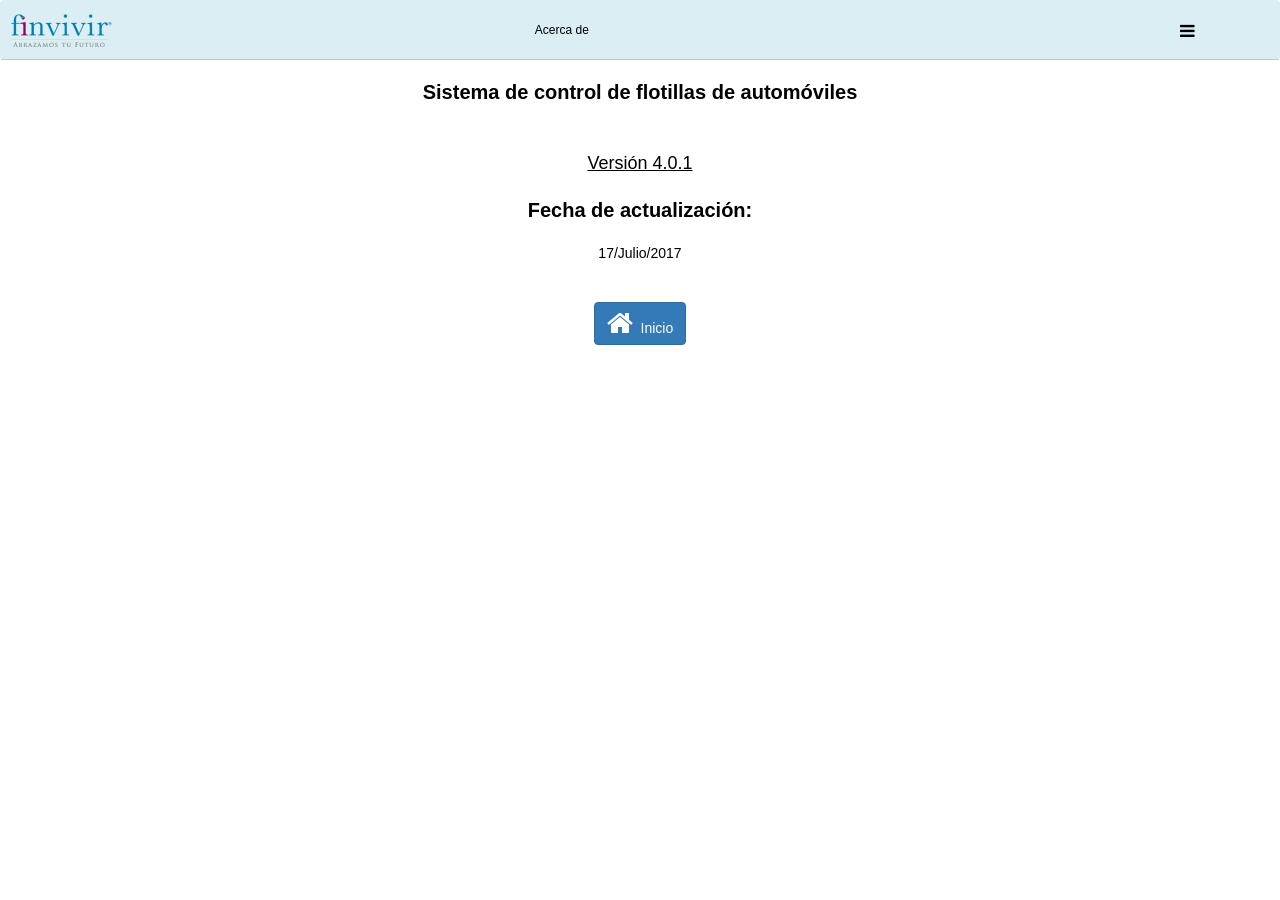
==== commit 36924dc5: "actualizacion de la app" ====
--- a/www/acercaDe.html
+++ b/www/acercaDe.html
@@ -65,7 +65,7 @@
                 Sistema de control de flotillas de automóviles
             </div><br>
             <div class="text-center text-18"><br>
-                <u>Versión 4</u>
+                <u>Versión 4.0.1</u>
             </div><br>
             <div class="text-center bold text-20">Fecha de actualización:</div><br>
             <div class="text-center ">17/Julio/2017</div><br><br>
